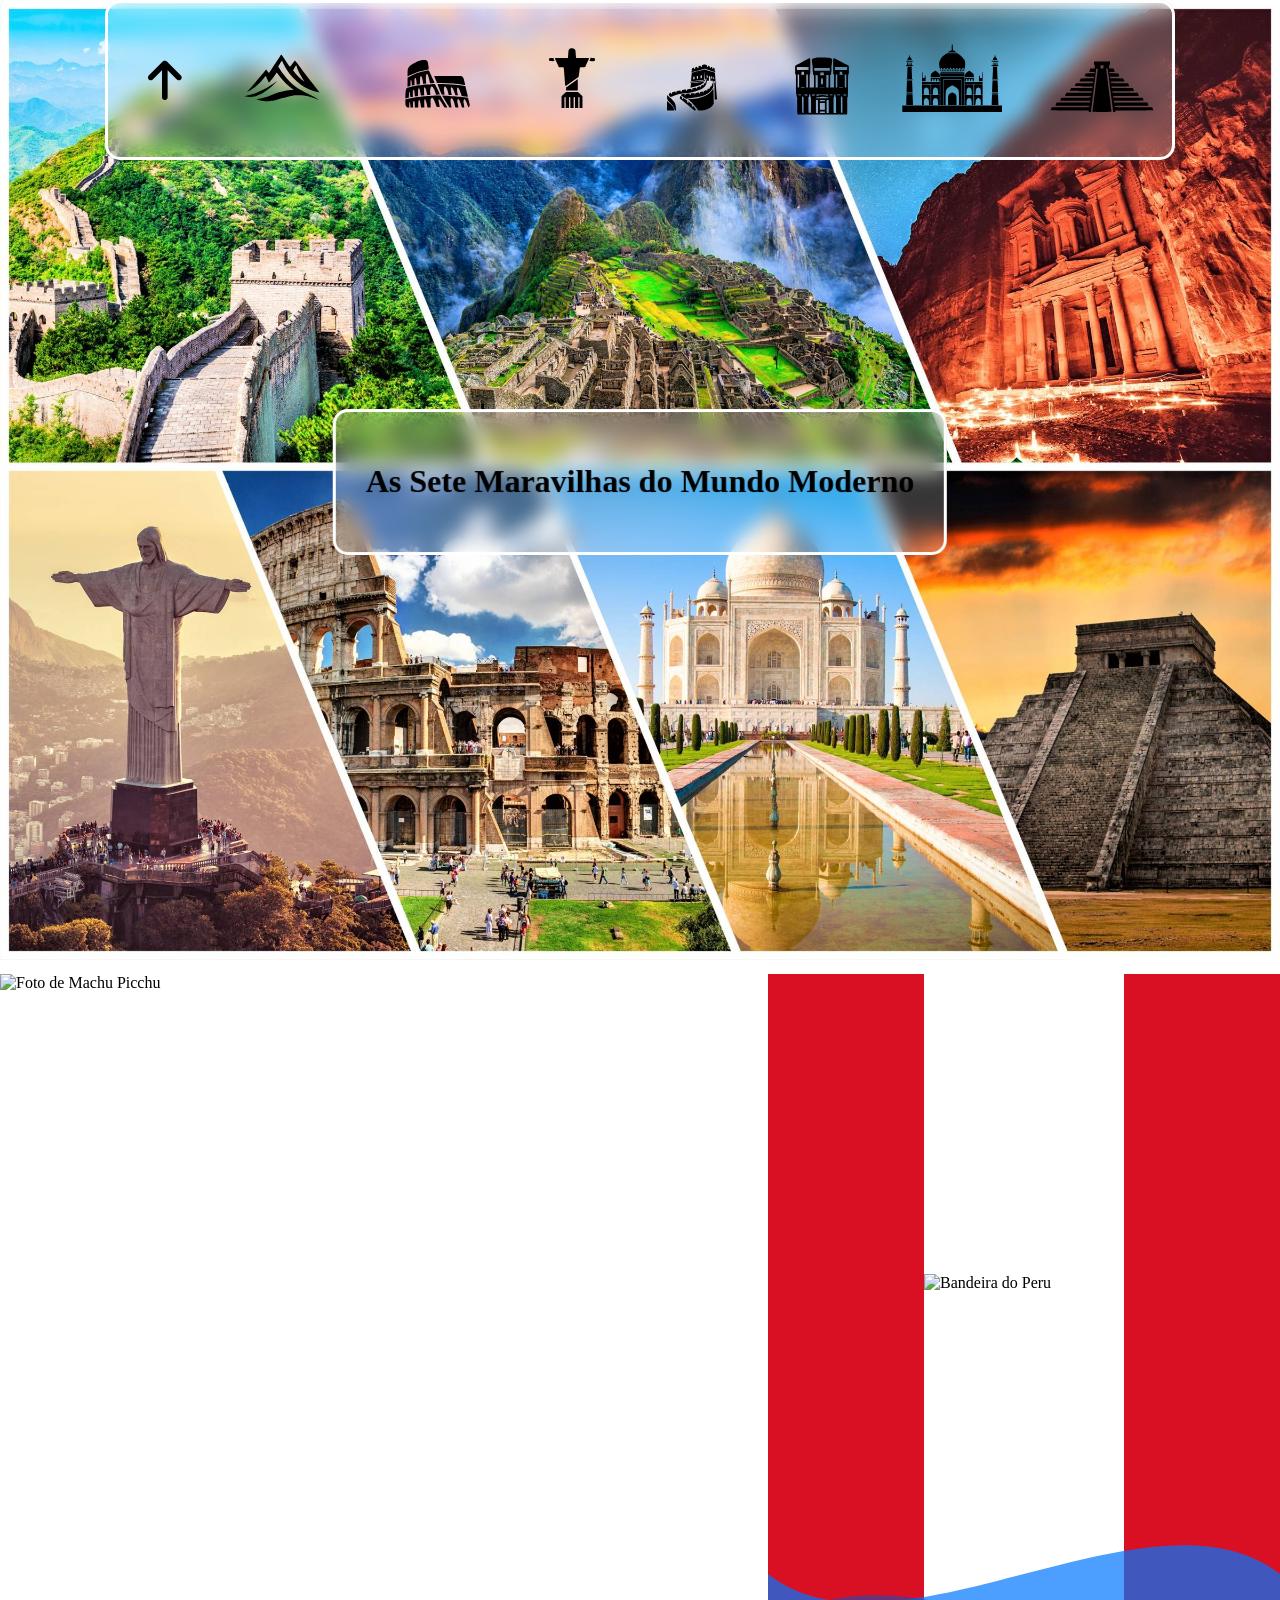
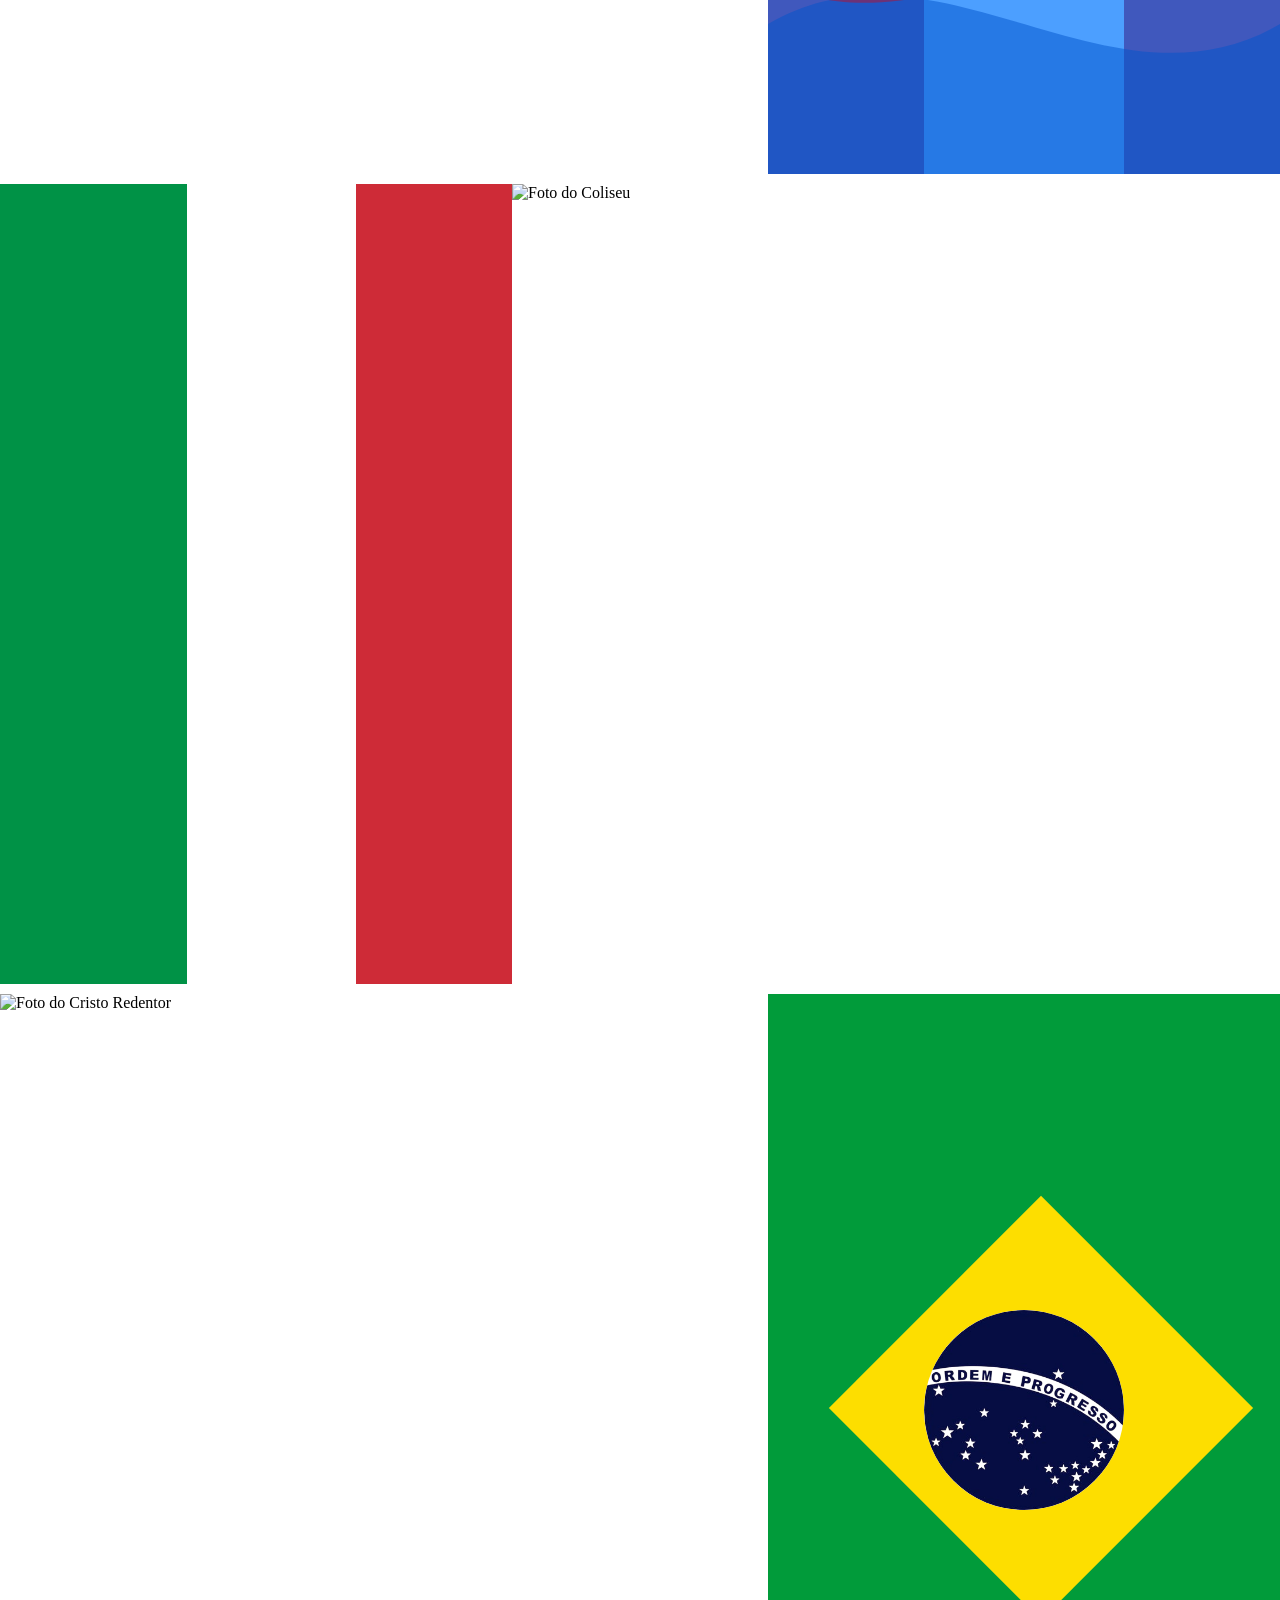
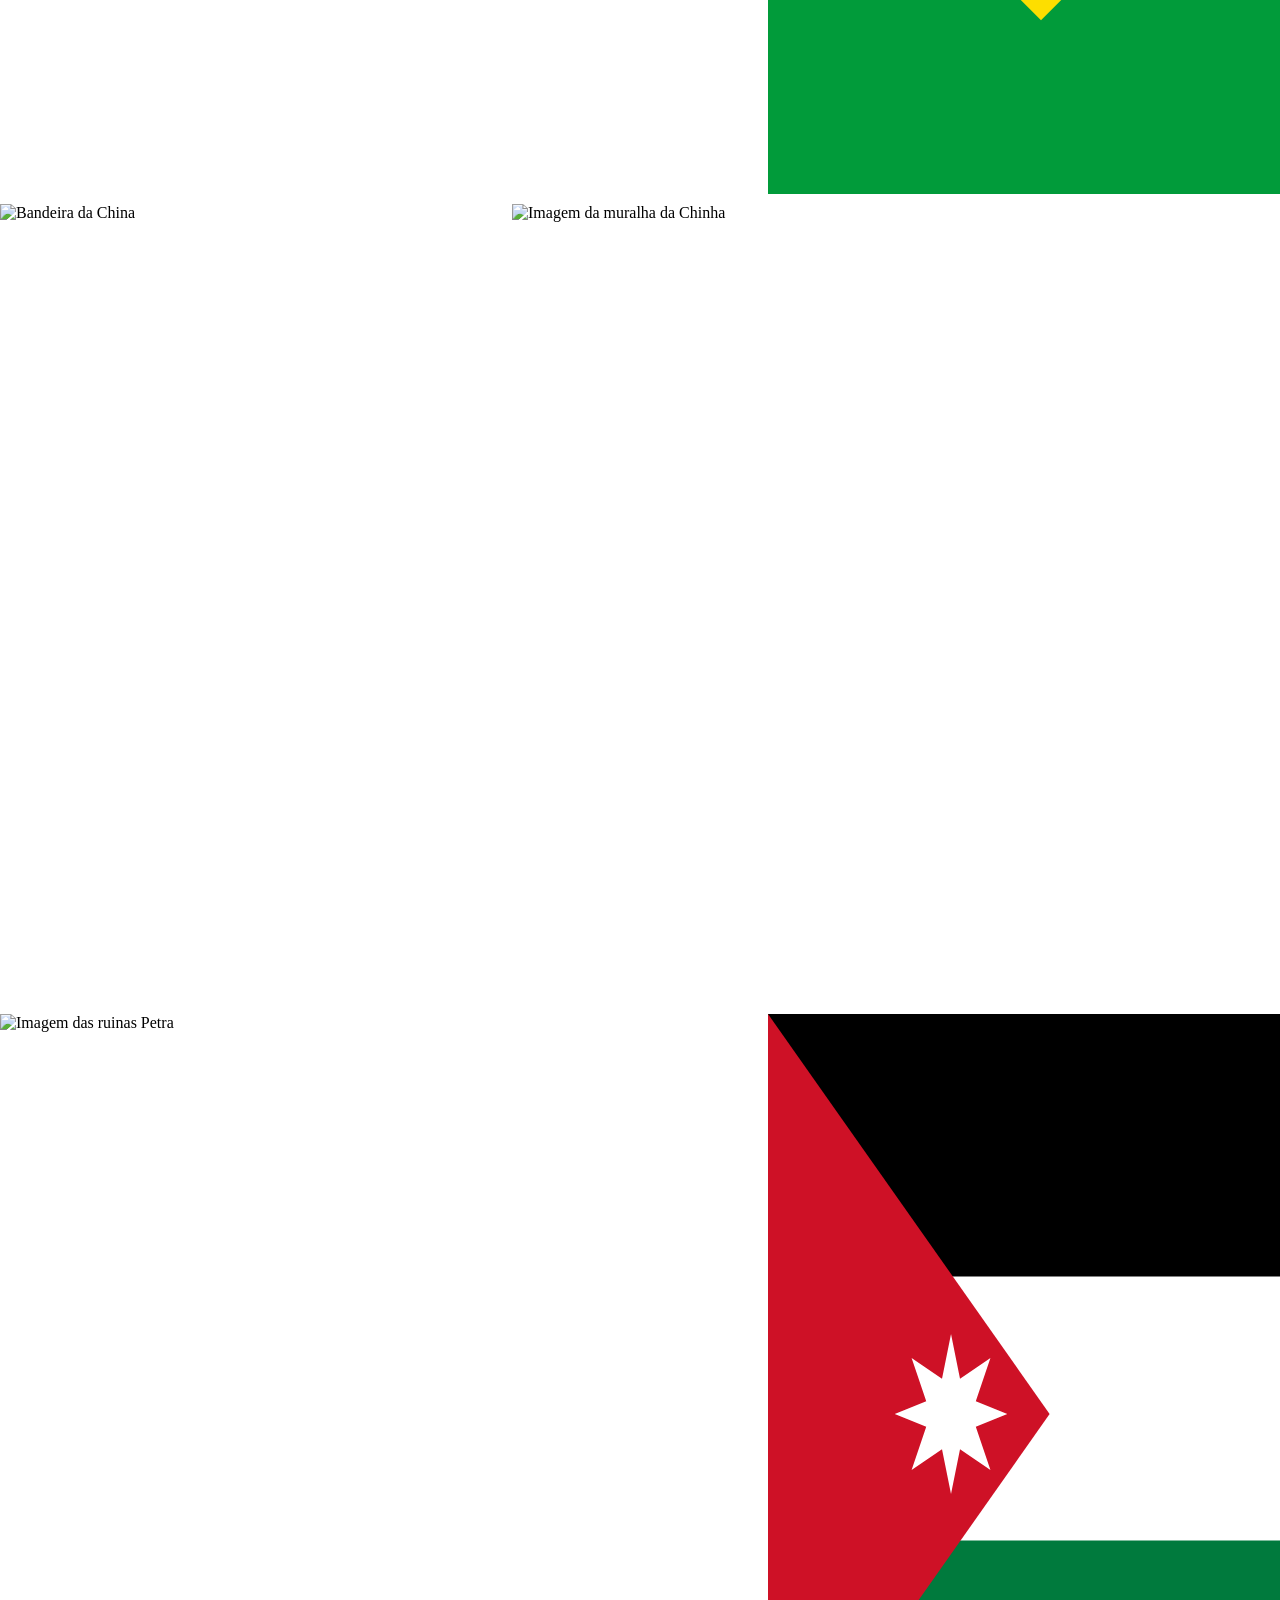
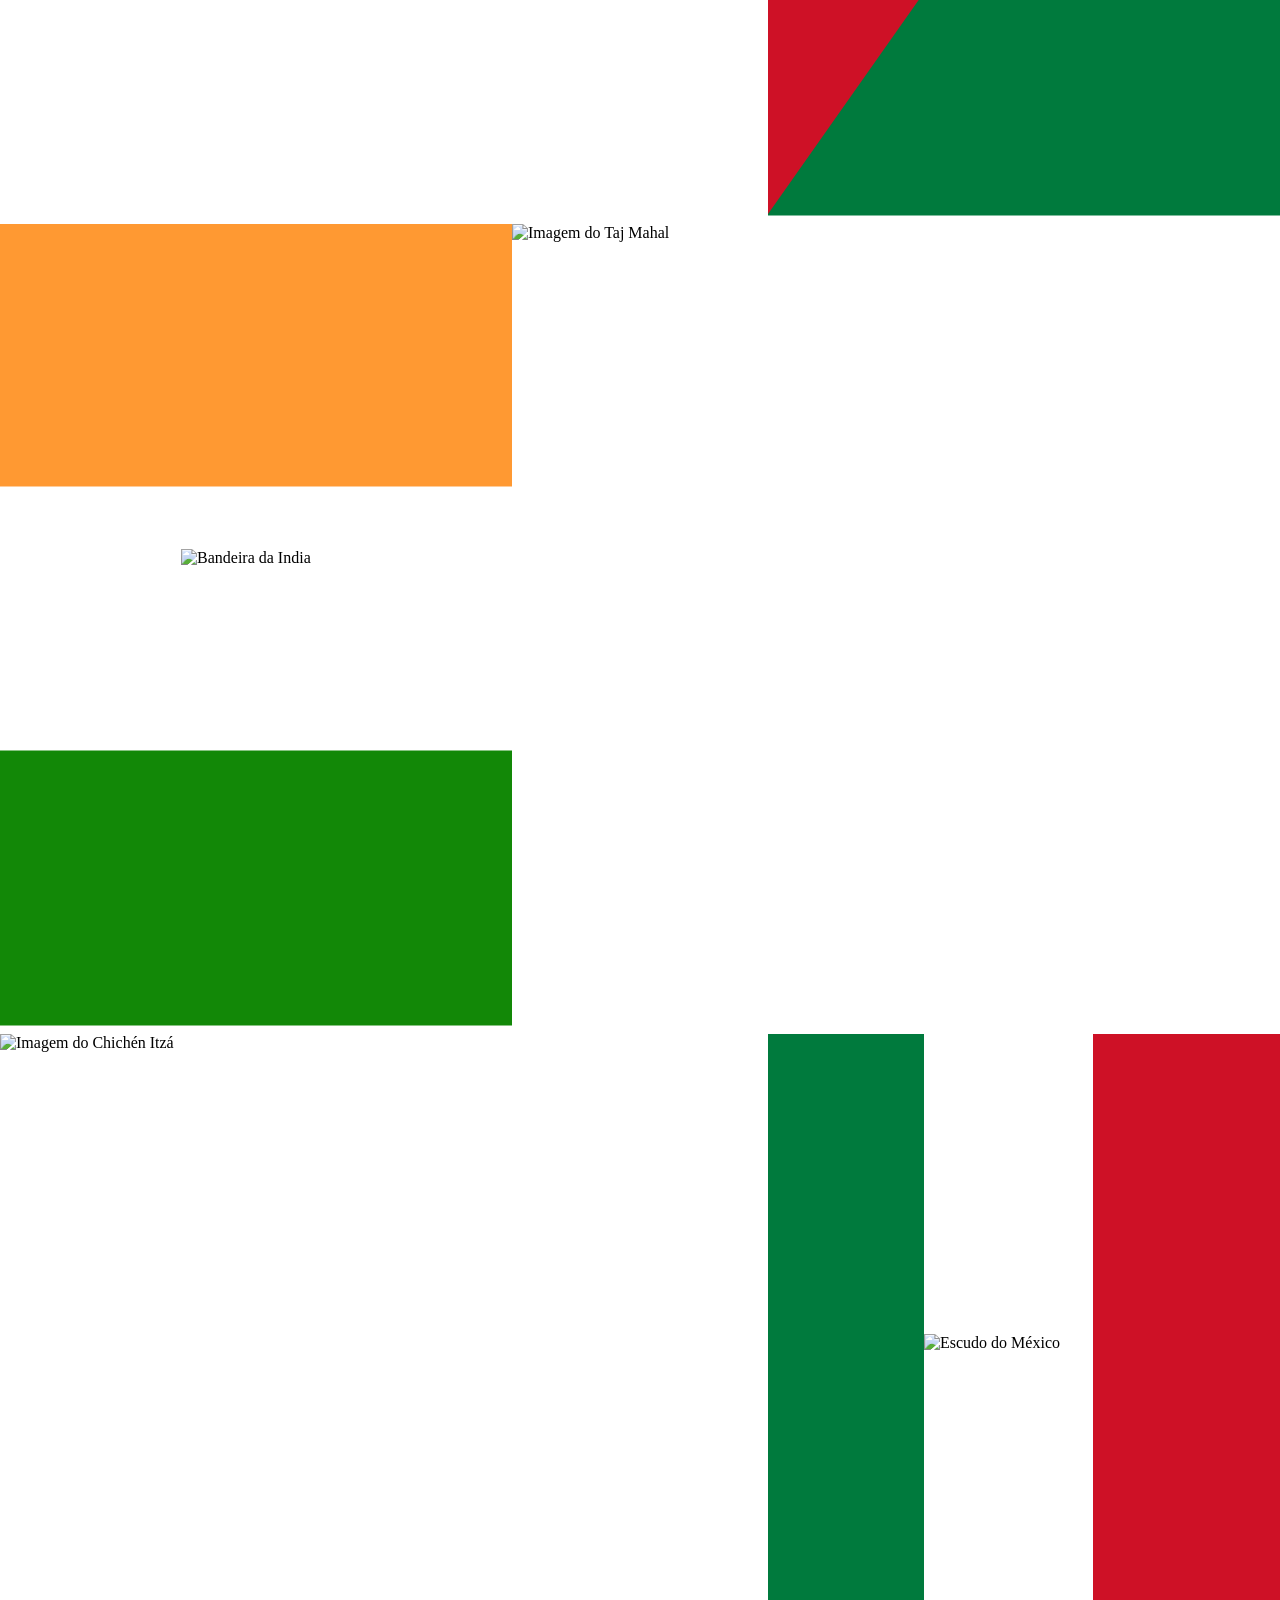
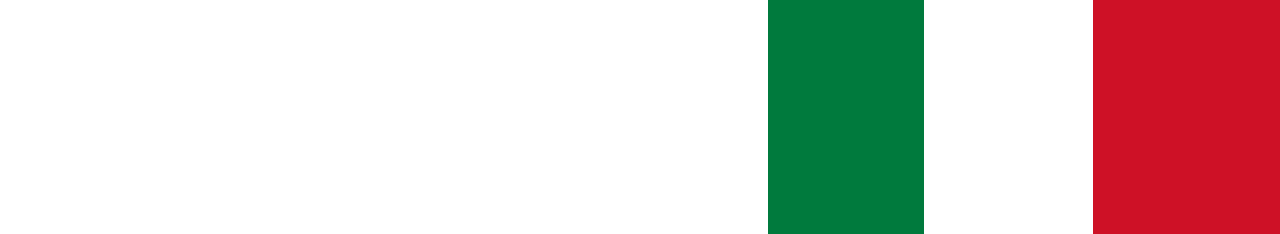
==== index.html @ 85bedee8 "atualização 12/05" ====
<!doctype html>
<html lang="PT-BR">
  <head>
    <meta charset="UTF-8" />
    <meta name="viewport" content="width=device-width, initial-scale=1.0" />
    <link rel="stylesheet" href="style.css" />
    <script src="script.js" defer></script>
    <link
      rel="stylesheet"
      href="https://cdnjs.cloudflare.com/ajax/libs/font-awesome/6.5.0/css/all.min.css"
    />
    <link rel="icon" href="img/icone.png" />
    <title>Guia Turistico</title>
  </head>
  <body>
    <header class="cabecario seguir">
      <i class="fa-solid fa-arrow-up seta"></i>

      <section class="icone" id="montanha">
        <svg
          version="1.0"
          xmlns="http://www.w3.org/2000/svg"
          width="100px"
          height="100px"
          viewBox="0 0 500.000000 500.000000"
          preserveAspectRatio="none"
        >
          <g
            transform="translate(0.000000,500.000000) scale(0.100000,-0.100000)"
          >
            <path
              d="M2403 3592 c-59 -89 -346 -526 -469 -714 -46 -71 -87 -128 -92 -128
              -4 0 -36 38 -70 84 l-63 85 -33 -37 c-18 -20 -93 -109 -166 -197 -239 -289
              -433 -517 -584 -690 -82 -93 -156 -179 -165 -189 -21 -26 117 50 234 127 217
              144 426 340 615 578 l80 101 10 -29 c29 -81 137 -308 147 -308 14 0 117 126
              280 343 l115 153 87 -118 c201 -272 455 -530 681 -694 l75 -54 -130 -8 c-293
              -17 -580 -89 -975 -244 -322 -127 -517 -184 -679 -199 -39 -4 -71 -10 -71 -13
              0 -8 82 -34 185 -60 136 -34 248 -44 420 -38 216 8 301 26 700 151 171 54 337
              97 475 123 149 27 484 25 653 -5 194 -35 401 -97 578 -172 39 -17 74 -29 76
              -27 5 5 -142 103 -237 158 -41 23 -158 83 -260 131 -514 246 -680 358 -960
              644 -193 198 -354 405 -494 637 l-57 93 86 140 c47 76 90 143 94 147 4 4 20
              -20 36 -55 81 -185 148 -305 244 -443 382 -550 885 -912 1490 -1070 51 -14 99
              -25 107 -25 8 0 -39 67 -103 149 -295 373 -642 829 -1018 1338 -49 67 -92 120
              -96 117 -4 -2 -62 -74 -129 -159 -122 -155 -122 -155 -139 -133 -10 13 -96
              136 -191 273 -208 299 -219 315 -228 315 -4 0 -30 -35 -59 -78z m831 -519 c54
              -191 161 -400 375 -733 l16 -25 -30 19 c-132 83 -385 333 -510 504 l-31 44 75
              128 c42 71 78 129 81 129 3 1 14 -29 24 -66z"
            />
            <path
              d="M2170 2288 c-71 -53 -333 -221 -448 -287 -100 -58 -355 -182 -465
              -226 -222 -90 -361 -130 -602 -171 l-40 -7 75 -19 c41 -10 113 -21 160 -24
                358 -27 809 204 1265 648 71 69 128 128 125 131 -3 2 -34 -18 -70 -45z"
            />
          </g>
        </svg>
      </section>

      <section class="icone" id="coliseu">
        <svg
          version="1.0"
          xmlns="http://www.w3.org/2000/svg"
          width="130px"
          height="130px"
          viewBox="0 0 662.000000 377.000000"
          preserveAspectRatio="xMidYMid meet"
        >
          <g
            transform="translate(0.000000,377.000000) scale(0.100000,-0.100000)"
          >
            <path
              d="M2605 3207 c-133 -13 -242 -49 -412 -134 -62 -31 -113 -60 -113 -64
          0 -5 -6 -9 -12 -9 -25 -1 -162 -116 -194 -162 -50 -70 -64 -142 -64 -317 0
          -83 3 -151 6 -151 7 0 113 58 129 70 27 20 356 157 393 163 9 1 55 15 102 29
          100 31 301 75 382 83 52 6 59 9 65 33 8 34 -34 337 -52 371 -22 43 -68 79
          -110 88 -22 5 -76 5 -120 0z"
            />
            <path
              d="M2780 2658 c-328 -54 -697 -186 -927 -331 l-43 -27 0 -183 c0 -100
          -3 -199 -6 -219 -6 -34 -4 -38 15 -38 12 0 48 7 81 17 l59 16 0 121 c0 117 11
          183 30 172 14 -9 32 -94 38 -184 4 -59 10 -85 20 -89 8 -3 39 0 68 6 l53 12
          -4 132 c-6 155 8 230 44 235 17 3 23 -4 32 -39 19 -71 30 -151 30 -227 l0 -73
          83 7 c45 3 83 8 85 9 1 1 4 74 6 161 3 149 13 219 36 254 29 46 93 -124 110
          -293 5 -49 11 -91 14 -94 2 -3 39 -2 81 2 l77 8 -9 91 c-18 203 -2 386 35 386
          13 0 52 -35 52 -47 0 -5 9 -27 19 -49 23 -47 71 -229 72 -271 0 -15 6 -44 12
          -63 10 -28 17 -35 37 -34 14 1 62 2 108 3 117 1 117 -14 -2 232 -31 63 -56
          118 -56 122 0 3 -20 48 -44 99 -24 51 -53 114 -64 141 -23 53 -29 54 -142 35z"
            />
            <path
              d="M3175 2368 c4 -18 18 -54 31 -80 13 -26 24 -52 24 -57 0 -6 12 -36
          27 -68 15 -32 27 -60 28 -63 0 -3 4 -17 8 -31 l7 -27 222 -6 c443 -12 811 -40
          1090 -82 53 -7 104 -14 113 -14 20 0 19 30 -5 115 -11 39 -25 97 -30 129 -14
          87 -52 156 -104 189 l-43 27 -687 0 -688 0 7 -32z"
            />
            <path
              d="M3050 1980 c-58 -5 -179 -13 -270 -19 -91 -6 -190 -15 -220 -20 -30
          -5 -98 -14 -150 -21 -129 -15 -337 -54 -499 -93 -111 -27 -136 -36 -151 -57
          -37 -51 -52 -138 -57 -327 l-5 -183 23 0 c13 0 53 8 89 18 l65 19 6 129 c6
          127 13 164 30 164 11 0 16 -27 24 -115 13 -157 12 -155 55 -155 22 0 50 4 65
          10 l25 10 -1 150 c0 123 2 156 15 176 9 13 20 24 25 24 22 0 44 -79 54 -201
          l11 -129 31 1 c16 0 52 4 79 7 l50 7 1 165 c0 131 4 173 18 203 14 33 19 37
          35 28 22 -12 69 -184 79 -288 8 -90 12 -93 106 -81 l78 11 -5 36 c-3 20 -6 74
          -7 121 -3 162 1 216 16 236 15 18 16 18 40 -11 13 -16 29 -52 36 -80 6 -27 16
          -58 20 -67 5 -9 19 -63 30 -120 11 -57 22 -104 24 -106 2 -2 37 -1 78 3 l74 7
          -5 106 c-6 139 12 262 43 297 31 33 50 32 85 -7 25 -28 90 -144 90 -162 0 -4
          11 -32 25 -62 14 -30 25 -61 25 -69 0 -8 7 -33 16 -55 l16 -40 68 0 c37 0 81
          3 97 6 l30 6 -14 40 c-7 22 -47 110 -89 196 -155 324 -143 302 -172 300 -15 0
          -74 -4 -132 -8z"
            />
            <path
              d="M3340 1972 c0 -12 11 -45 23 -74 13 -29 29 -66 34 -83 50 -141 142
          -356 158 -368 6 -4 39 -6 75 -5 l65 3 -3 35 c-2 19 -10 67 -18 107 -27 137
          -11 273 33 273 31 0 71 -41 100 -102 30 -62 77 -217 88 -290 l6 -36 72 -4 c40
          -2 76 -1 81 3 5 4 3 22 -3 41 -7 18 -19 88 -27 156 -17 149 -13 192 22 192 22
          0 64 -49 86 -100 11 -25 28 -63 38 -85 10 -22 32 -80 49 -130 l30 -90 58 -7
          c31 -4 60 -4 64 0 4 4 -2 41 -13 82 -27 104 -31 298 -6 314 15 9 23 5 46 -23
          39 -47 101 -192 149 -346 l19 -60 74 -6 c41 -4 102 -12 134 -18 118 -22 118
          -22 87 92 -11 40 -31 126 -46 192 -46 207 -57 244 -74 249 -9 3 -54 10 -101
          16 -47 6 -116 15 -155 20 -292 39 -573 59 -907 67 -238 6 -238 6 -238 -15z"
            />
            <path
              d="M3125 1389 c-104 -4 -247 -13 -317 -19 -69 -7 -130 -10 -135 -8 -4 3
          -48 0 -98 -7 -49 -6 -148 -19 -220 -29 -144 -19 -356 -55 -510 -87 -55 -12
          -110 -23 -122 -25 -23 -4 -23 -7 -23 -145 0 -120 3 -147 21 -189 24 -57 75
          -90 138 -90 l39 0 -1 103 c-1 103 8 177 21 177 12 0 33 -101 39 -192 l6 -88
          63 0 63 0 0 130 c-1 150 11 203 44 198 31 -4 45 -68 46 -210 l1 -118 88 0 87
          0 0 133 c0 184 26 280 63 235 19 -24 53 -153 63 -238 15 -141 7 -130 103 -130
          l83 0 -5 170 c-3 120 -1 183 8 215 21 75 36 59 85 -86 19 -57 35 -113 35 -126
          0 -12 7 -56 17 -98 l16 -75 81 0 81 0 0 207 c0 202 1 209 24 251 41 70 78 54
          140 -61 17 -31 31 -62 31 -67 0 -5 11 -33 24 -62 13 -29 37 -93 53 -143 l30
          -90 74 -7 c41 -4 77 -3 81 0 8 8 1 56 -31 202 -26 119 -28 205 -6 192 25 -13
          118 -144 208 -289 l82 -133 72 0 c80 0 82 3 39 65 -29 41 -64 105 -77 138 -6
          15 -15 27 -19 27 -5 0 -12 9 -15 20 -3 11 -42 79 -86 151 -43 72 -79 134 -79
          137 0 3 -10 21 -22 39 l-23 33 -85 -2 c-47 0 -170 -5 -275 -9z"
            />
            <path
              d="M3587 1382 c4 -9 28 -51 53 -92 25 -41 49 -82 53 -90 9 -17 32 -55
          100 -165 26 -43 47 -80 47 -82 0 -2 11 -19 25 -37 14 -18 25 -36 25 -40 0 -3
          12 -24 26 -46 26 -39 29 -40 81 -40 53 0 55 1 49 23 -3 12 -11 51 -16 87 -5
          36 -14 92 -20 125 -14 82 -12 175 3 205 21 41 59 38 89 -7 47 -68 96 -205 123
          -343 17 -88 14 -85 98 -88 l76 -3 -5 38 c-3 21 -12 65 -19 98 -60 261 -21 389
          70 233 19 -32 38 -71 42 -86 3 -15 17 -51 30 -80 13 -29 23 -60 23 -69 0 -10
          10 -43 22 -75 l23 -58 57 0 58 0 -6 48 c-3 26 -12 85 -20 131 -18 107 -18 163
          0 206 18 42 29 43 62 8 28 -31 98 -172 108 -220 4 -18 16 -50 27 -72 10 -22
          19 -49 19 -60 0 -33 19 -34 50 -3 52 52 52 51 -22 357 -11 44 -24 85 -29 91
          -10 12 -51 20 -189 34 -47 5 -131 16 -187 24 -94 14 -542 47 -820 60 -103 5
          -112 4 -106 -12z"
            />
          </g>
        </svg>
      </section>

      <section class="icone" id="redentor">
        <svg
          version="1.0"
          xmlns="http://www.w3.org/2000/svg"
          width="60px"
          height="60px"
          viewBox="0 0 484.000000 516.000000"
          preserveAspectRatio="xMidYMid meet"
        >
          <g
            transform="translate(0.000000,516.000000) scale(0.100000,-0.100000)"
          >
            <path
              d="M2300 5134 c-93 -33 -160 -111 -179 -208 -6 -28 -17 -168 -26 -311
          -9 -142 -18 -269 -21 -282 l-6 -23 -538 0 c-296 0 -545 -3 -554 -6 -27 -10
          -18 -67 25 -161 23 -48 52 -113 66 -143 14 -30 45 -97 69 -149 24 -51 44 -95
          44 -96 0 -3 51 -118 82 -185 7 -14 21 -35 32 -47 19 -22 25 -23 198 -23 100 0
          188 -4 198 -10 21 -11 24 -26 45 -295 8 -99 19 -232 24 -295 10 -108 16 -191
          57 -720 19 -248 19 -248 48 -261 31 -14 31 -14 295 171 122 85 355 249 519
          363 163 115 300 212 304 216 7 6 34 185 78 516 30 233 40 282 59 298 13 12 57
          16 212 19 213 3 218 5 243 62 7 17 21 47 29 66 13 31 79 174 167 365 15 33 37
          83 50 110 12 28 31 68 41 89 25 52 25 92 0 106 -13 6 -205 10 -555 10 -500 0
          -535 1 -540 18 -3 9 -10 94 -16 187 -21 344 -29 425 -52 469 -59 117 -124 157
          -263 163 -65 2 -102 -1 -135 -13z"
            />
            <path
              d="M524 4303 c-30 -6 -69 -51 -84 -95 -20 -66 20 -143 87 -169 27 -10
          393 -13 393 -2 0 3 -11 29 -24 57 -46 98 -56 129 -56 172 l0 44 -147 -1 c-82
          -1 -158 -4 -169 -6z"
            />
            <path
              d="M4000 4267 c0 -41 -19 -100 -61 -187 -10 -19 -15 -38 -12 -42 2 -5
          83 -8 178 -8 228 0 260 12 293 107 14 43 -2 104 -40 140 l-29 28 -165 3 -164
          3 0 -44z"
            />
            <path
              d="M2783 2382 c-141 -100 -338 -238 -688 -482 -66 -46 -132 -88 -146
          -93 -26 -10 -27 -13 -34 -128 -4 -65 -4 -132 0 -148 l6 -30 487 -3 c268 -2
          493 -1 500 1 9 2 12 108 12 487 0 266 -3 484 -7 483 -5 0 -63 -39 -130 -87z"
            />
            <path
              d="M1865 1334 c-27 -26 -70 -65 -95 -87 -25 -23 -91 -84 -147 -136
          l-103 -95 0 -508 0 -508 125 0 125 0 0 448 c0 389 2 450 16 470 18 27 55 29
          77 4 15 -17 17 -64 17 -470 l0 -452 140 0 140 0 0 448 0 449 23 21 c29 27 51
          28 77 2 19 -19 20 -33 20 -470 l0 -450 140 0 140 0 0 450 c0 437 1 451 20 470
          26 26 52 25 78 -3 22 -23 22 -25 22 -470 l0 -447 140 0 140 0 0 453 c0 427 1
          455 18 470 23 21 41 21 70 1 l22 -15 0 -455 0 -454 125 0 125 0 0 509 0 508
          -82 74 c-45 41 -109 99 -142 130 -34 31 -86 80 -116 108 l-55 50 -505 1 -505
          0 -50 -46z"
            />
          </g>
        </svg>
      </section>

      <section class="icone" id="muralha">
        <svg
          version="1.0"
          xmlns="http://www.w3.org/2000/svg"
          width="100px"
          height="100px"
          viewBox="0 0 589.000000 423.000000"
          preserveAspectRatio="xMidYMid meet"
        >
          <g
            transform="translate(0.000000,423.000000) scale(0.100000,-0.100000)"
          >
            <path
              d="M3600 2896 l-65 -23 -3 -46 c-3 -41 -6 -47 -34 -56 -17 -6 -33 -11
        -34 -11 -2 0 -4 18 -4 40 0 35 -3 40 -22 39 -13 0 -43 -8 -68 -17 -42 -17 -45
        -20 -42 -52 3 -43 -5 -56 -41 -65 -27 -7 -31 -3 -28 35 0 8 -3 21 -8 29 -8 12
        -17 11 -63 -5 -52 -19 -53 -20 -56 -61 -3 -36 -7 -43 -33 -52 -27 -9 -29 -8
        -30 15 -3 57 -7 60 -67 40 -56 -19 -62 -28 -62 -94 0 -71 -11 -122 -26 -122
        -17 0 -29 -19 -18 -30 5 -5 91 13 199 41 105 28 283 74 396 104 l206 54 309
        -99 c170 -55 312 -100 317 -100 15 0 6 29 -12 35 -14 4 -20 19 -25 67 -3 33
        -6 76 -6 93 0 29 -5 35 -40 49 -22 9 -43 16 -45 16 -3 0 -5 -16 -5 -35 0 -35
        -5 -40 -34 -29 -11 4 -16 19 -16 46 0 35 -3 40 -35 54 -49 20 -55 18 -55 -21
        0 -37 -9 -42 -41 -25 -14 8 -19 21 -19 50 0 41 -15 55 -77 74 -21 7 -23 4 -23
        -34 0 -39 -2 -42 -22 -36 -13 3 -26 6 -30 6 -5 0 -8 20 -8 44 0 51 -6 57 -80
        85 -66 25 -68 25 -150 -3z"
            />
            <path
              d="M3307 2525 c-203 -51 -371 -95 -373 -98 -7 -6 -45 -499 -40 -504 3
        -3 237 24 678 78 l96 12 6 66 c3 36 9 147 13 246 l7 180 7 -105 c4 -58 8 -152
        9 -210 4 -139 9 -180 25 -180 14 0 25 22 25 51 0 13 7 19 21 19 20 0 21 -4 15
        -46 -3 -25 -18 -73 -32 -107 -15 -34 -29 -81 -31 -104 -5 -44 -23 -60 -23 -21
        0 20 -4 18 -39 -16 -29 -28 -41 -49 -43 -74 -4 -42 -28 -57 -28 -17 0 15 -3
        25 -7 23 -5 -2 -34 -18 -65 -36 -52 -30 -58 -37 -58 -67 0 -21 -6 -35 -16 -39
        -23 -9 -24 -8 -24 25 0 24 -3 30 -16 25 -9 -3 -49 -16 -90 -29 l-74 -22 0 -36
        c0 -24 -5 -39 -16 -43 -32 -12 -43 -6 -46 27 l-3 33 -107 -25 -108 -24 0 -39
        c0 -24 -5 -38 -12 -38 -7 0 -23 -3 -35 -6 -21 -6 -23 -3 -23 31 0 33 -2 37
        -22 32 -13 -3 -59 -11 -103 -18 -101 -15 -113 -22 -117 -61 -3 -27 -8 -33 -35
        -39 -32 -6 -33 -5 -33 26 0 17 -2 34 -5 37 -5 4 -41 -1 -202 -27 -30 -5 -33
        -9 -33 -41 0 -36 -7 -42 -50 -46 -22 -3 -26 2 -30 33 l-5 35 -110 -21 -110
        -21 -5 -39 c-4 -35 -9 -40 -32 -43 -26 -3 -28 -1 -28 33 0 40 13 40 -125 2
        l-80 -23 -3 -42 c-3 -35 -8 -45 -28 -52 -35 -14 -34 -14 -34 25 0 38 -14 44
        -53 24 -44 -23 -77 -62 -77 -92 0 -38 31 -88 75 -122 l35 -26 33 19 c48 29
        196 86 329 126 185 56 305 77 498 86 193 9 300 29 565 105 262 76 367 120 481
        201 134 95 224 256 224 399 l0 35 60 0 60 0 0 113 c0 120 12 162 45 162 33 0
        45 -42 45 -162 l0 -113 70 0 70 0 0 -59 c0 -33 5 -63 10 -66 6 -3 9 -23 9 -43
        -1 -23 -3 -29 -6 -14 -2 12 -9 22 -14 22 -14 0 -60 -98 -49 -105 13 -8 13 -72
        0 -80 -6 -4 -10 7 -10 25 0 18 -4 30 -9 28 -16 -6 -111 -127 -103 -132 11 -6
        2 -76 -9 -76 -5 0 -9 14 -9 30 0 38 -10 38 -65 -5 -25 -19 -52 -38 -60 -42 -7
        -5 -15 -28 -17 -52 -4 -55 -28 -69 -28 -17 0 20 -1 36 -3 36 -1 0 -38 -16 -82
        -35 l-80 -34 -5 -43 c-6 -55 -34 -60 -38 -7 l-3 35 -94 -24 -94 -25 -3 -41
        c-2 -34 -7 -42 -25 -44 -21 -3 -23 1 -23 38 0 35 -3 41 -17 36 -10 -2 -54 -10
        -98 -17 -44 -6 -84 -16 -90 -21 -5 -5 -10 -23 -10 -41 0 -26 -5 -33 -22 -35
        -20 -3 -23 1 -23 32 l0 36 -47 -1 c-27 -1 -77 -4 -113 -8 l-65 -6 -5 -45 c-4
        -40 -8 -45 -32 -48 -27 -3 -28 -2 -28 43 l0 46 -42 -5 c-24 -3 -78 -8 -120
        -11 l-77 -7 -3 -41 c-3 -37 -6 -42 -30 -45 -27 -3 -28 -1 -28 39 l0 42 -69 -6
        c-117 -10 -176 -47 -135 -87 10 -9 78 -55 149 -100 l130 -83 125 12 c560 53
        998 165 1194 305 78 56 196 180 236 248 56 98 70 163 70 330 l0 150 46 -7 c26
        -3 53 -9 62 -12 17 -7 16 16 -10 355 -10 141 -13 155 -32 163 -45 18 -574 179
        -587 178 -8 0 -180 -43 -382 -94z m553 -264 c16 -31 13 -141 -4 -141 -40 0
        -46 11 -46 79 0 37 3 71 7 74 12 13 32 7 43 -12z m-342 -3 c14 -14 17 -148 3
        -148 -5 0 -23 -3 -40 -6 l-31 -6 0 79 c0 44 3 83 7 86 11 11 48 8 61 -5z
        m-218 -112 l0 -74 -35 -4 -35 -4 0 78 c0 62 3 79 17 87 11 6 24 6 35 0 15 -8
        18 -23 18 -83z m828 62 c15 -15 16 -124 2 -133 -6 -3 -19 -3 -30 0 -34 11 -25
        145 10 145 3 0 11 -5 18 -12z m-1046 -25 c16 -19 25 -128 11 -136 -5 -3 -23
        -8 -40 -12 l-33 -7 0 70 c0 51 4 75 16 86 20 20 27 20 46 -1z m1166 -70 c3
        -68 2 -71 -18 -66 -17 5 -20 13 -20 67 0 35 3 66 7 70 18 17 28 -7 31 -71z"
            />
            <path
              d="M3285 1940 c-220 -27 -410 -49 -422 -49 -18 -1 -23 -7 -23 -27 0 -24
        2 -25 38 -20 20 3 204 22 407 41 447 42 432 40 440 66 4 11 5 22 3 24 -15 13
        -93 7 -443 -35z"
            />
            <path
              d="M4253 1893 c-9 -22 7 -31 69 -41 60 -9 68 -8 68 15 0 28 -127 52
        -137 26z"
            />
            <path
              d="M3410 1869 c-146 -14 -324 -32 -397 -39 l-131 -12 -7 -97 c-3 -53 -8
        -113 -12 -135 l-5 -38 53 7 c256 32 533 132 683 245 48 36 94 87 84 94 -2 1
        -122 -10 -268 -25z"
            />
            <path
              d="M4263 1643 c4 -103 10 -324 13 -490 l7 -303 69 0 69 0 -5 53 c-4 28
        -15 169 -26 312 -39 498 -47 595 -51 599 -2 2 -22 7 -43 10 l-39 7 6 -188z"
            />
            <path
              d="M4193 1503 c-6 -17 -28 -57 -48 -88 -189 -296 -662 -500 -1250 -540
        -49 -3 -114 -8 -142 -11 l-53 -5 78 -61 c42 -34 138 -122 212 -197 124 -126
        172 -183 289 -344 l42 -57 143 0 c121 0 159 4 240 25 246 64 418 177 492 323
        l29 57 -3 310 c-2 171 -6 380 -10 465 -6 135 -9 151 -19 123z"
            />
            <path
              d="M1483 1073 c-4 -21 -8 -69 -7 -108 1 -116 31 -168 178 -307 163 -155
        219 -239 289 -440 8 -22 55 -24 63 -3 10 24 -14 236 -36 321 -11 43 -35 103
        -53 132 -46 76 -152 188 -279 294 -60 50 -116 104 -124 120 -8 15 -16 28 -19
        28 -2 0 -8 -17 -12 -37z"
            />
            <path
              d="M2240 1007 c0 -36 -5 -68 -12 -75 -16 -16 -13 -19 202 -192 96 -78
        286 -231 422 -341 250 -201 298 -230 298 -179 0 11 7 23 15 26 16 7 -24 71
        -112 178 -65 80 -73 81 -73 10 l0 -57 -25 23 c-23 22 -24 28 -19 90 l6 66 -98
        87 c-54 48 -102 87 -106 87 -4 0 -8 -20 -8 -45 0 -25 -2 -45 -5 -45 -3 0 -19
        10 -35 22 -27 20 -30 27 -30 77 l0 56 -113 73 c-62 39 -116 72 -120 72 -4 0
        -7 -18 -7 -40 0 -44 -5 -47 -38 -24 -17 12 -22 25 -22 63 0 45 -2 49 -47 82
        -77 56 -73 57 -73 -14z"
            />
            <path
              d="M1474 489 l1 -284 213 -3 c175 -2 213 0 218 12 8 22 -48 155 -95 224
        -53 79 -133 159 -209 211 -33 22 -75 59 -95 82 l-35 43 2 -285z"
            />
          </g>
        </svg>
      </section>

      <section class="icone" id="petra">
        <svg
          version="1.0"
          xmlns="http://www.w3.org/2000/svg"
          width="80px"
          height="80px"
          viewBox="0 0 500.000000 500.000000"
          preserveAspectRatio="xMidYMid meet"
        >
          <g
            transform="translate(0.000000,500.000000) scale(0.100000,-0.100000)"
          >
            <path
              d="M2235 4274 c-16 -3 -84 -11 -149 -19 -127 -16 -165 -31 -200 -78 -16
-22 -20 -41 -19 -87 2 -78 32 -308 45 -340 5 -13 9 -105 8 -206 0 -116 3 -185
10 -189 5 -3 10 -40 10 -80 0 -73 1 -75 30 -90 l30 -16 0 -368 c0 -203 -3
-376 -6 -385 -5 -13 -27 -16 -135 -16 l-129 0 0 408 c0 396 1 409 20 427 19
18 20 31 20 487 0 304 -4 476 -10 489 -17 31 -56 23 -174 -40 -61 -32 -194
-102 -296 -156 -432 -227 -456 -241 -464 -261 -3 -9 -6 -121 -6 -249 l0 -233
25 -30 25 -30 1 -518 c1 -558 6 -705 27 -712 8 -2 12 -26 12 -71 0 -55 4 -71
20 -86 20 -18 20 -31 20 -545 0 -498 1 -528 18 -543 17 -16 139 -17 1555 -17
1509 0 1536 0 1547 19 6 13 10 200 10 539 0 507 0 520 20 533 19 14 20 30 26
709 5 528 9 697 19 705 31 26 35 56 35 279 0 123 -4 235 -9 248 -9 24 -8 23
-576 313 -159 81 -294 152 -300 156 -16 15 -67 10 -81 -8 -11 -14 -13 -113
-14 -490 l0 -472 25 -19 25 -20 -2 -404 -3 -403 -115 0 -115 0 -3 388 -2 387
24 9 c30 12 36 29 36 106 0 35 5 67 11 70 7 5 10 69 8 189 -1 101 1 188 5 194
9 15 46 295 46 350 0 141 -107 172 -600 177 -151 2 -288 1 -305 -1z m-575
-684 l0 -90 -365 0 -365 0 0 90 0 90 365 0 365 0 0 -90z m2410 0 l0 -90 -380
0 -380 0 0 90 0 90 380 0 380 0 0 -90z m-1082 -52 l-3 -83 -482 -3 -483 -2 0
85 0 85 485 0 486 0 -3 -82z m-1618 -205 c0 -75 8 -101 31 -108 48 -16 10 -25
-101 -25 -90 0 -120 3 -120 13 0 7 9 18 20 25 17 10 20 23 20 75 0 35 3 67 7
70 3 4 37 7 75 7 l68 0 0 -57z m2390 -3 c0 -52 4 -65 25 -86 14 -14 25 -29 25
-34 0 -6 -53 -10 -127 -10 l-128 0 28 25 c24 23 27 32 27 95 l0 70 75 0 75 0
0 -60z m-1150 -54 c0 -59 2 -66 28 -85 l27 -20 -160 0 c-124 0 -156 2 -140 11
31 17 35 28 35 96 l0 62 105 0 105 0 0 -64z m-1540 -466 l0 -410 -45 0 -45 0
0 410 0 410 45 0 45 0 0 -410z m545 0 l0 -405 -45 0 -45 0 -3 395 c-1 217 0
401 3 408 3 9 19 12 47 10 l43 -3 0 -405z m1840 0 l0 -405 -47 -3 -48 -3 0
411 0 411 48 -3 47 -3 0 -405z m565 -1 l0 -410 -47 3 -48 3 -3 408 -2 407 50
0 50 0 0 -411z m-1785 -19 l0 -385 -65 0 -65 0 -3 388 -2 388 67 -3 68 -3 0
-385z m673 3 l-3 -388 -67 -3 -68 -3 0 391 0 390 70 0 70 0 -2 -387z m-358
178 c6 -11 10 -90 10 -185 l0 -166 -25 -16 c-33 -21 -71 -7 -86 33 -16 42 -8
316 10 336 19 24 78 22 91 -2z m-1132 -553 c-3 -9 -39 -14 -121 -16 -100 -2
-117 0 -117 13 0 13 19 15 121 15 92 0 120 -3 117 -12z m2392 -3 c0 -13 -18
-15 -122 -13 -86 2 -123 7 -126 16 -3 9 26 12 122 12 106 0 126 -2 126 -15z
m-1150 -5 c0 -6 -58 -10 -155 -10 -97 0 -155 4 -155 10 0 6 58 10 155 10 97 0
155 -4 155 -10z m-1470 -465 c0 -25 -1 -25 -85 -25 -84 0 -85 0 -85 25 0 25 1
25 85 25 84 0 85 0 85 -25z m143 -136 c16 -9 17 -44 17 -500 l0 -490 -47 3
-48 3 -3 489 -2 489 25 23 c21 19 25 33 27 86 l1 63 6 -78 c5 -60 10 -81 24
-88z m255 129 l-3 -33 -85 0 -85 0 -3 33 -3 32 91 0 91 0 -3 -32z m182 -37 c0
-58 3 -72 20 -84 18 -13 20 -30 26 -318 4 -167 3 -389 -1 -492 l-7 -188 -77 3
-76 3 -3 485 -2 485 22 17 c18 13 23 28 26 87 l4 71 34 0 34 0 0 -69z m280 34
l0 -35 -85 0 -85 0 0 35 0 35 85 0 85 0 0 -35z m830 -6 l0 -41 -47 6 c-67 9
-169 25 -226 37 -27 5 -66 9 -87 9 -21 0 -60 -4 -87 -9 -57 -12 -159 -28 -225
-37 l-48 -6 0 41 0 41 360 0 360 0 0 -41z m280 16 c0 -25 -1 -25 -85 -25 -84
0 -85 0 -85 25 0 25 1 25 85 25 84 0 85 0 85 -25z m180 -43 c0 -56 3 -69 20
-80 20 -12 20 -23 20 -507 l0 -495 -74 0 -74 0 -7 127 c-4 70 -5 290 -3 489 5
351 6 363 27 390 16 20 21 41 21 85 l0 59 35 0 35 0 0 -68z m280 43 c0 -25 -1
-25 -84 -25 -85 0 -103 7 -92 35 4 12 25 15 91 15 84 0 85 0 85 -25z m398 -7
l-3 -33 -85 0 -85 0 -3 33 -3 32 91 0 91 0 -3 -32z m-257 -128 c19 -11 19 -22
17 -498 l-3 -487 -45 0 -45 0 -3 489 -2 489 25 23 c21 19 25 33 27 81 2 55 2
54 5 -14 3 -60 7 -75 24 -83z m-1154 11 c26 -5 98 -17 158 -26 152 -23 155
-24 155 -40 0 -13 -53 -15 -400 -15 -347 0 -400 2 -400 15 0 16 2 17 155 40
61 9 128 20 150 25 56 11 126 12 182 1z m-357 -596 l0 -405 -65 0 -65 0 0 405
0 405 65 0 65 0 0 -405z m430 360 l0 -45 -154 0 c-152 0 -154 0 -160 23 -3 12
-3 33 1 45 5 22 9 22 159 22 l154 0 0 -45z m240 -360 l0 -405 -65 0 -65 0 0
405 0 405 65 0 65 0 0 -405z m-240 -5 l0 -211 -156 3 -156 3 0 200 c0 110 0
203 1 208 1 4 71 7 156 7 l155 0 0 -210z m0 -360 l0 -40 -154 0 c-114 0 -155
3 -159 13 -3 9 -2 52 2 65 1 1 71 2 156 2 l155 0 0 -40z"
            />
          </g>
        </svg>
      </section>

      <section class="icone" id="mahal">
        <svg
          version="1.0"
          xmlns="http://www.w3.org/2000/svg"
          width="100px"
          height="100px"
          viewBox="0 0 330.000000 248.000000"
          preserveAspectRatio="xMidYMid meet"
        >
          <g
            transform="translate(0.000000,248.000000) scale(0.100000,-0.100000)"
          >
            <path
              d="M1647 2344 c-4 -4 -7 -49 -7 -99 l0 -92 -27 -6 c-16 -3 -44 -19 -63
-36 l-35 -30 145 -1 144 0 -34 30 c-19 17 -47 33 -62 36 -27 6 -27 7 -30 102
-3 88 -12 115 -31 96z"
            />
            <path
              d="M1434 2021 c-82 -53 -140 -115 -176 -188 -26 -54 -31 -73 -30 -140 0
-43 7 -96 15 -118 l14 -40 400 -3 400 -2 14 32 c9 20 14 70 14 128 0 79 -4
103 -23 142 -33 66 -100 138 -175 187 l-63 41 -166 0 -165 0 -59 -39z m96
-472 c0 -5 -13 -9 -30 -9 -33 0 -39 14 -13 29 18 10 43 -2 43 -20z m80 -7
c-40 -4 -51 5 -26 24 17 12 22 12 39 -4 19 -17 19 -17 -13 -20z m130 8 c0 -6
-16 -10 -35 -10 -38 0 -46 13 -18 29 19 10 53 -2 53 -19z m100 0 c0 -6 -16
-10 -37 -10 -35 0 -36 0 -18 20 13 15 22 17 36 9 11 -5 19 -14 19 -19z m-526
14 c26 -10 18 -24 -14 -24 -30 0 -41 14 -17 23 6 3 13 6 14 6 1 1 8 -2 17 -5z
m114 -11 c2 -9 -7 -13 -27 -13 -30 0 -39 9 -24 24 11 10 46 3 51 -11z m510 0
c2 -9 -7 -13 -27 -13 -30 0 -39 9 -24 24 11 10 46 3 51 -11z m86 11 c26 -10
18 -24 -14 -24 -30 0 -41 14 -17 23 6 3 13 6 14 6 1 1 8 -2 17 -5z"
            />
            <path
              d="M240 1967 c0 -24 -8 -41 -30 -62 -16 -16 -30 -39 -30 -52 0 -22 4
-23 70 -23 66 0 70 1 70 23 0 13 -13 36 -30 52 -22 21 -30 38 -30 62 0 18 -4
33 -10 33 -5 0 -10 -15 -10 -33z"
            />
            <path
              d="M3060 1967 c0 -24 -8 -41 -30 -62 -16 -16 -30 -39 -30 -52 0 -22 4
-23 70 -23 66 0 70 1 70 23 0 13 -13 36 -30 52 -22 21 -30 38 -30 62 0 18 -4
33 -10 33 -5 0 -10 -15 -10 -33z"
            />
            <path
              d="M130 1795 c0 -12 20 -15 120 -15 100 0 120 3 120 15 0 13 -20 15
-120 15 -100 0 -120 -2 -120 -15z"
            />
            <path
              d="M2950 1795 c0 -12 20 -15 120 -15 100 0 120 3 120 15 0 13 -20 15
-120 15 -100 0 -120 -2 -120 -15z"
            />
            <path
              d="M170 1710 c0 -43 -3 -50 -20 -50 -11 0 -20 -7 -20 -15 0 -12 20 -15
120 -15 100 0 120 3 120 15 0 9 -9 15 -25 15 -23 0 -25 3 -25 50 0 28 -4 50
-10 50 -5 0 -10 -22 -10 -50 0 -27 -4 -50 -10 -50 -5 0 -10 23 -10 50 0 28 -4
50 -10 50 -5 0 -10 -22 -10 -50 0 -27 -4 -50 -10 -50 -5 0 -10 23 -10 50 0 28
-4 50 -10 50 -5 0 -10 -22 -10 -50 0 -27 -4 -50 -10 -50 -5 0 -10 23 -10 50 0
38 -4 50 -15 50 -11 0 -15 -12 -15 -50z"
            />
            <path
              d="M3000 1710 c0 -47 -2 -50 -25 -50 -16 0 -25 -6 -25 -15 0 -12 20 -15
120 -15 100 0 120 3 120 15 0 8 -9 15 -20 15 -17 0 -20 7 -20 50 0 38 -4 50
-15 50 -11 0 -15 -12 -15 -50 0 -27 -4 -50 -10 -50 -5 0 -10 23 -10 50 0 28
-4 50 -10 50 -5 0 -10 -22 -10 -50 0 -27 -4 -50 -10 -50 -5 0 -10 23 -10 50 0
28 -4 50 -10 50 -5 0 -10 -22 -10 -50 0 -27 -4 -50 -10 -50 -5 0 -10 23 -10
50 0 28 -4 50 -10 50 -5 0 -10 -22 -10 -50z"
            />
            <path
              d="M177 1458 c-4 -83 -7 -173 -7 -200 l0 -48 82 0 81 0 -6 128 c-4 70
-7 160 -7 200 l0 72 -68 0 -69 0 -6 -152z"
            />
            <path
              d="M3000 1538 c0 -40 -3 -130 -7 -200 l-6 -128 83 0 83 0 -6 152 c-4 83
-7 173 -7 200 l0 48 -70 0 -70 0 0 -72z"
            />
            <path
              d="M1260 1495 c0 -18 5 -25 20 -25 15 0 20 7 20 25 0 18 -5 25 -20 25
-15 0 -20 -7 -20 -25z"
            />
            <path
              d="M1320 1495 c0 -18 5 -25 20 -25 15 0 20 7 20 25 0 18 -5 25 -20 25
-15 0 -20 -7 -20 -25z"
            />
            <path
              d="M1370 1495 c0 -18 5 -25 20 -25 15 0 20 7 20 25 0 18 -5 25 -20 25
-15 0 -20 -7 -20 -25z"
            />
            <path
              d="M1430 1495 c0 -16 6 -25 15 -25 9 0 15 9 15 25 0 16 -6 25 -15 25 -9
0 -15 -9 -15 -25z"
            />
            <path
              d="M1480 1495 c0 -18 5 -25 20 -25 15 0 20 7 20 25 0 18 -5 25 -20 25
-15 0 -20 -7 -20 -25z"
            />
            <path
              d="M1530 1495 c0 -18 5 -25 20 -25 15 0 20 7 20 25 0 18 -5 25 -20 25
-15 0 -20 -7 -20 -25z"
            />
            <path
              d="M1590 1495 c0 -16 6 -25 15 -25 9 0 15 9 15 25 0 16 -6 25 -15 25 -9
0 -15 -9 -15 -25z"
            />
            <path
              d="M1640 1495 c0 -18 5 -25 20 -25 15 0 20 7 20 25 0 18 -5 25 -20 25
-15 0 -20 -7 -20 -25z"
            />
            <path
              d="M1700 1495 c0 -16 6 -25 15 -25 9 0 15 9 15 25 0 16 -6 25 -15 25 -9
0 -15 -9 -15 -25z"
            />
            <path
              d="M1750 1495 c0 -18 5 -25 20 -25 15 0 20 7 20 25 0 18 -5 25 -20 25
-15 0 -20 -7 -20 -25z"
            />
            <path
              d="M1800 1495 c0 -18 5 -25 20 -25 15 0 20 7 20 25 0 18 -5 25 -20 25
-15 0 -20 -7 -20 -25z"
            />
            <path
              d="M1860 1495 c0 -16 6 -25 15 -25 9 0 15 9 15 25 0 16 -6 25 -15 25 -9
0 -15 -9 -15 -25z"
            />
            <path
              d="M1910 1495 c0 -18 5 -25 20 -25 15 0 20 7 20 25 0 18 -5 25 -20 25
-15 0 -20 -7 -20 -25z"
            />
            <path
              d="M1960 1495 c0 -18 5 -25 20 -25 15 0 20 7 20 25 0 18 -5 25 -20 25
-15 0 -20 -7 -20 -25z"
            />
            <path
              d="M2020 1495 c0 -18 5 -25 20 -25 15 0 20 7 20 25 0 18 -5 25 -20 25
-15 0 -20 -7 -20 -25z"
            />
            <path
              d="M1028 1435 c-67 -52 -78 -70 -78 -124 l0 -41 150 0 150 0 0 38 c0 20
-9 51 -20 69 -18 30 -114 103 -135 103 -5 0 -36 -20 -67 -45z"
            />
            <path
              d="M2162 1444 c-63 -42 -92 -85 -92 -136 l0 -38 150 0 150 0 0 38 c0 20
-6 48 -13 61 -12 25 -114 110 -132 111 -6 0 -34 -16 -63 -36z"
            />
            <path
              d="M660 1290 l0 -160 60 0 60 0 0 95 c0 78 -3 95 -15 95 -11 0 -15 -11
-15 -40 0 -39 -1 -40 -35 -40 l-35 0 0 105 c0 63 -4 105 -10 105 -6 0 -10 -60
-10 -160z"
            />
            <path
              d="M1262 1433 c3 -17 30 -18 398 -18 368 0 395 1 398 18 3 16 -21 17
-398 17 -377 0 -401 -1 -398 -17z"
            />
            <path
              d="M2640 1345 l0 -105 -35 0 c-34 0 -35 1 -35 40 0 29 -4 40 -15 40 -12
0 -15 -17 -15 -95 l0 -95 60 0 60 0 0 160 c0 100 -4 160 -10 160 -6 0 -10 -42
-10 -105z"
            />
            <path
              d="M1260 1355 l0 -45 400 0 400 0 0 45 0 45 -400 0 -400 0 0 -45z"
            />
            <path
              d="M1260 820 l0 -470 50 0 50 0 0 425 0 425 300 0 300 0 0 -425 0 -425
50 0 50 0 0 470 0 470 -400 0 -400 0 0 -470z"
            />
            <path
              d="M950 1190 c0 -53 2 -60 20 -60 17 0 20 7 20 39 0 22 5 43 10 46 19
12 40 -16 40 -51 0 -24 5 -34 15 -34 10 0 15 10 15 34 0 35 21 63 40 51 5 -3
10 -24 10 -46 0 -32 3 -39 20 -39 16 0 20 7 20 33 0 37 15 58 36 50 9 -3 14
-20 14 -44 0 -32 3 -39 20 -39 18 0 20 7 20 60 l0 60 -150 0 -150 0 0 -60z"
            />
            <path
              d="M2070 1190 c0 -53 2 -60 20 -60 17 0 20 7 20 39 0 24 5 41 14 44 21
8 36 -13 36 -50 0 -23 5 -33 15 -33 10 0 15 10 15 28 0 16 6 37 14 47 12 16
16 17 30 6 9 -8 16 -28 16 -47 0 -24 5 -34 15 -34 10 0 15 10 15 33 0 37 15
58 36 50 9 -3 14 -20 14 -44 0 -32 3 -39 20 -39 18 0 20 7 20 60 l0 60 -150 0
-150 0 0 -60z"
            />
            <path
              d="M140 1175 c0 -12 19 -15 110 -15 91 0 110 3 110 15 0 12 -19 15 -110
15 -91 0 -110 -3 -110 -15z"
            />
            <path
              d="M2960 1175 c0 -12 19 -15 110 -15 91 0 110 3 110 15 0 12 -19 15
-110 15 -91 0 -110 -3 -110 -15z"
            />
            <path
              d="M1370 765 l0 -415 35 0 35 0 0 218 c0 119 5 234 10 254 16 56 53 93
136 136 l74 39 74 -39 c83 -43 120 -80 136 -136 5 -20 10 -135 10 -254 l0
-218 35 0 35 0 0 415 0 415 -290 0 -290 0 0 -415z"
            />
            <path
              d="M166 1128 c-3 -13 -7 -101 -10 -195 l-5 -173 98 0 98 0 -4 143 c-2
78 -6 166 -9 195 l-5 52 -80 0 c-74 0 -79 -1 -83 -22z"
            />
            <path
              d="M2986 1098 c-3 -29 -7 -117 -10 -195 l-4 -143 98 0 99 0 -5 183 c-3
100 -7 188 -10 195 -2 8 -28 12 -83 12 l-80 0 -5 -52z"
            />
            <path
              d="M660 1075 l0 -35 295 0 295 0 0 35 0 35 -295 0 -295 0 0 -35z"
            />
            <path
              d="M2070 1075 l0 -35 295 0 295 0 0 35 0 35 -295 0 -295 0 0 -35z"
            />
            <path
              d="M660 860 l0 -170 30 0 30 0 0 91 c0 87 1 92 29 120 37 37 62 37 103
0 32 -28 33 -32 36 -120 l4 -91 29 0 29 0 -2 168 -3 167 -142 3 -143 3 0 -171z"
            />
            <path
              d="M960 860 l0 -170 30 0 30 0 0 80 c0 92 14 130 56 149 21 9 34 9 56 0
43 -18 58 -56 58 -149 l0 -80 30 0 30 0 0 170 0 170 -145 0 -145 0 0 -170z"
            />
            <path
              d="M2070 860 l0 -170 30 0 30 0 0 80 c0 92 14 130 56 149 21 9 34 9 56
0 43 -18 58 -56 58 -149 l0 -80 30 0 30 0 0 170 0 170 -145 0 -145 0 0 -170z"
            />
            <path
              d="M2380 860 l0 -170 24 0 c23 0 24 3 28 91 3 88 4 92 36 120 41 37 66
37 103 0 28 -28 29 -33 29 -120 l0 -91 30 0 30 0 0 170 0 170 -140 0 -140 0 0
-170z"
            />
            <path
              d="M1598 733 c-70 -39 -78 -63 -78 -237 l0 -146 140 0 140 0 0 146 c0
174 -7 196 -79 237 -60 33 -64 33 -123 0z"
            />
            <path
              d="M130 725 c0 -12 20 -15 120 -15 100 0 120 3 120 15 0 13 -20 15 -120
15 -100 0 -120 -2 -120 -15z"
            />
            <path
              d="M2950 725 c0 -12 20 -15 120 -15 100 0 120 3 120 15 0 13 -20 15
-120 15 -100 0 -120 -2 -120 -15z"
            />
            <path
              d="M146 608 c-3 -50 -6 -129 -6 -175 l0 -83 110 0 110 0 0 63 c0 34 -3
113 -7 175 l-6 112 -97 0 -97 0 -7 -92z"
            />
            <path
              d="M2967 588 c-4 -62 -7 -141 -7 -175 l0 -63 110 0 110 0 0 83 c0 46 -3
125 -6 175 l-7 92 -97 0 -97 0 -6 -112z"
            />
            <path
              d="M660 515 l0 -165 30 0 30 0 0 86 c0 81 1 87 29 115 37 37 62 37 103
0 32 -28 33 -33 37 -115 l3 -86 29 0 29 0 -2 163 -3 162 -142 3 -143 3 0 -166z"
            />
            <path
              d="M960 515 l0 -165 30 0 30 0 0 75 c0 86 15 125 56 144 21 9 34 9 56 0
42 -17 58 -56 58 -144 l0 -75 30 0 30 0 0 165 0 165 -145 0 -145 0 0 -165z"
            />
            <path
              d="M2070 515 l0 -165 30 0 30 0 0 75 c0 86 15 125 56 144 21 9 34 9 56
0 42 -17 58 -56 58 -144 l0 -75 30 0 30 0 0 165 0 165 -145 0 -145 0 0 -165z"
            />
            <path
              d="M2380 515 l0 -165 24 0 c23 0 24 3 27 86 4 82 5 87 37 115 41 37 66
37 103 0 28 -28 29 -34 29 -115 l0 -86 30 0 30 0 0 165 0 165 -140 0 -140 0 0
-165z"
            />
            <path
              d="M10 225 l0 -105 1645 0 1645 0 0 105 0 105 -1645 0 -1645 0 0 -105z"
            />
          </g>
        </svg>
      </section>

      <section class="icone" id="itza">
        <svg
          version="1.0"
          xmlns="http://www.w3.org/2000/svg"
          width="120px"
          height="120px"
          viewBox="0 0 404.000000 255.000000"
          preserveAspectRatio="xMidYMid meet"
        >
          <g
            transform="translate(0.000000,255.000000) scale(0.100000,-0.100000)"
          >
            <path
              d="M1750 2045 c0 -42 3 -55 15 -55 12 0 15 -14 15 -65 l0 -65 -74 0 -74
0 -21 -49 c-11 -27 -21 -52 -21 -55 0 -3 43 -6 96 -6 93 0 95 -1 92 -22 -3
-23 -6 -23 -155 -26 l-153 -3 -14 -33 c-35 -83 -48 -76 134 -76 l161 0 -3 -27
-3 -28 -221 -3 -220 -2 -21 -50 -21 -50 228 0 c126 0 231 -4 234 -8 3 -5 2
-18 -1 -30 -5 -22 -6 -22 -293 -22 l-288 0 -17 -42 c-9 -24 -19 -49 -22 -55
-4 -10 59 -13 296 -13 l301 0 0 -25 0 -25 -359 0 -359 0 -17 -42 c-9 -24 -19
-49 -22 -55 -4 -10 73 -13 365 -13 l369 0 -5 -25 -4 -25 -424 0 -424 0 -14
-33 c-7 -19 -17 -43 -20 -55 l-7 -22 435 0 c462 0 447 2 430 -44 -5 -14 -59
-16 -498 -16 l-492 0 -21 -50 -21 -50 504 0 504 0 0 -30 0 -30 -564 0 -564 0
-17 -42 c-9 -24 -19 -49 -22 -55 -4 -10 114 -13 572 -13 522 0 577 -2 571 -16
-3 -9 -6 -20 -6 -25 0 -5 -254 -9 -629 -9 l-629 0 -21 -49 c-11 -27 -21 -52
-21 -55 0 -3 288 -6 640 -6 l640 0 0 -25 c0 -22 4 -25 38 -25 l37 0 91 727 90
728 27 3 c15 2 27 1 27 -3 0 -3 -40 -330 -90 -725 -49 -395 -90 -722 -90 -725
0 -3 144 -5 320 -5 176 0 320 2 320 5 0 3 -40 330 -90 725 -49 395 -90 722
-90 725 0 14 49 3 53 -12 3 -10 45 -339 94 -730 l88 -713 37 0 c34 0 38 3 38
25 l0 25 640 0 c352 0 640 3 640 6 0 3 -10 28 -21 55 l-21 49 -629 0 c-375 0
-629 4 -629 9 0 5 -3 16 -6 25 -6 14 49 16 571 16 458 0 576 3 572 12 -3 7
-13 32 -22 56 l-17 42 -564 0 -564 0 0 30 0 30 500 0 c275 0 500 3 500 7 0 4
-7 27 -16 50 l-17 43 -492 0 c-440 0 -494 2 -499 16 -17 46 -32 44 430 44
l435 0 -7 22 c-3 12 -13 36 -20 55 l-14 33 -425 0 c-251 0 -425 4 -425 9 0 5
-3 16 -6 25 -6 14 31 16 365 16 204 0 371 3 371 6 0 3 -10 28 -21 55 l-21 49
-359 0 -359 0 0 25 0 25 301 0 c237 0 300 3 296 13 -3 6 -13 31 -22 55 l-17
42 -288 0 c-287 0 -288 0 -293 22 -3 12 -4 25 -1 30 3 4 108 8 234 8 l228 0
-21 50 -21 50 -220 2 -221 3 -3 28 -3 27 161 0 c182 0 169 -7 134 76 l-14 33
-153 3 c-149 3 -152 3 -155 26 -3 21 -1 22 92 22 53 0 96 3 96 6 0 3 -10 28
-21 55 l-21 49 -74 0 -74 0 0 65 c0 51 3 65 15 65 12 0 15 13 15 55 l0 55
-270 0 -270 0 0 -55z m320 -130 l0 -55 -50 0 -50 0 0 55 0 55 50 0 50 0 0 -55z"
            />
          </g>
        </svg>
      </section>
    </header>

    <div class="inicio">
      <img src="img/inicial.jpeg" alt="fundo" />
      <div class="caixa">
        <h1>As Sete Maravilhas do Mundo Moderno</h1>
      </div>
    </div>

    <section class="peru_fundo">
      <img
        src="https://www.machupicchupacotes.com/wp-content/uploads/2022/06/onde-fica-machu-picchu.jpg"
        alt="Foto de Machu Picchu"
      />
      <div class="peru">
        <div class="peru_faixa"></div>

        <!-- SVG -->
        <svg class="onda" viewBox="0 0 1200 300" preserveAspectRatio="none">
          <!-- Primeira onda (duas cópias para loop contínuo) -->
          <path
            class="wave"
            d="M0,100 
           C300,200 900,0 1200,100 
           C1500,200 2100,0 2400,100 
           L2400,300 
           L0,300 Z"
            fill="#0077ff"
            opacity="0.7"
          />

          <!-- Onda de fundo -->
          <path
            class="wave2"
            d="M0,150 
           C400,50 800,250 1200,150 
           C1600,50 2000,250 2400,150 
           L2400,300 
           L0,300 Z"
            fill="#0055cc"
            opacity="0.5"
          />
        </svg>

        <img
          src="https://upload.wikimedia.org/wikipedia/commons/thumb/c/cc/Escudo_nacional_del_Per%C3%BA.svg/500px-Escudo_nacional_del_Per%C3%BA.svg.png"
          alt="Bandeira do Peru"
        />
      </div>
    </section>

    <section class="italia_fundo">
      <div class="italia">
        <div class="italia_faixa"></div>
        <div class="italia_faixa2"></div>
      </div>
      <img
        src="https://static.nationalgeographicbrasil.com/files/styles/image_3200/public/nationalgeographic_2744183_bx.jpg?w=1600"
        alt="Foto do Coliseu"
      />
    </section>

    <section class="brasil_fundo">
      <img
        src="https://upload.wikimedia.org/wikipedia/commons/d/d3/Cristo_Redentor_-_Rio_de_Janeiro_-_20230321174546.jpg"
        alt="Foto do Cristo Redentor"
      />
      <div class="brasil">
        <div class="brasil_losan"></div>
        <img src="/img/centro.png" alt="Bandeira do Brasil" />
      </div>
    </section>

    <section class="china_fundo">
      <div class="china">
        <img
          src="https://upload.wikimedia.org/wikipedia/commons/thumb/f/fa/Flag_of_the_People%27s_Republic_of_China.svg/1280px-Flag_of_the_People%27s_Republic_of_China.svg.png"
          alt="Bandeira da China"
        />
      </div>
      <img
        src="https://static.nationalgeographicbrasil.com/files/styles/image_3200/public/nationalgeographic2710344.jpg?w=1600"
        alt="Imagem da muralha da Chinha"
      />
    </section>

    <section class="jordania_fundo">
      <img
        src="https://imgs.search.brave.com/HmRFw5uSjydKe3tFyMy3Dhf58ACfOso_XDUvDcr9P-A/rs:fit:860:0:0:0/g:ce/aHR0cHM6Ly9qb3Jk/YW5pYWV4Y2x1c2l2/YS5jb20vd3AtY29u/dGVudC91cGxvYWRz/LzIwMjMvMDcvcXVl/LXZlci1lbi1wZXRy/YS5qcGc"
        alt="Imagem das ruinas Petra"
      />
      <div class="jordania">
        <div class="jordania_faixa"></div>
        <div class="jordania_faixa2"></div>
        <div class="jordania_tri">
          <div class="estrela"></div>
        </div>
      </div>
    </section>

    <section class="india_fundo">
      <div class="india">
        <div class="india_faixa"></div>
        <div class="india_faixa2"></div>
        <img
          src="https://imgs.search.brave.com/ejSuFqkCE2BZHqkQZucOTJ8zynxj-uOGi6c9HiNamyU/rs:fit:860:0:0:0/g:ce/aHR0cHM6Ly91cGxv/YWQud2lraW1lZGlh/Lm9yZy93aWtpcGVk/aWEvY29tbW9ucy90/aHVtYi8xLzE3L0Fz/aG9rYV9DaGFrcmEu/c3ZnLzEyODBweC1B/c2hva2FfQ2hha3Jh/LnN2Zy5wbmc"
          alt="Bandeira da India"
        />
      </div>
      <img
        src="https://imgs.search.brave.com/u57fDm2lN0waBNpZ48WjodiMtAMTecUSjX3UV_6Y_xc/rs:fit:860:0:0:0/g:ce/aHR0cHM6Ly9pLm5h/dGdlb2ZlLmNvbS9u/L2E1ZWFiNzNjLWU5/ZjUtNDY0Ni1hMjNl/LTA3MWM0OTcwMzEy/MS85MzA4Mi5qcGc"
        alt="Imagem do Taj Mahal"
      />
    </section>

    <section class="mexico_fundo">
      <img
        src="https://imgs.search.brave.com/9jY6m7D0FFFsBpEbk7wVvgkLxo6lGht6tfuxS-5AgKQ/rs:fit:860:0:0:0/g:ce/aHR0cHM6Ly91cGxv/YWQud2lraW1lZGlh/Lm9yZy93aWtpcGVk/aWEvY29tbW9ucy80/LzQ4L0NoaWNoZW5f/SXR6YS0xOF8oY3Jv/cHBlZCkuanBn"
        alt="Imagem do Chichén Itzá"
      />

      <div class="mexico">
        <div class="mexico_faixa">
          <img
            src="https://imgs.search.brave.com/S9xPfnn-N3tcyjqH4FxDMUB63kBcKI-APuzudrAqqK0/rs:fit:860:0:0:0/g:ce/aHR0cHM6Ly9tZWRp/YS5pc3RvY2twaG90/by5jb20vaWQvMTQz/NjA4OTgyMi9lcy92/ZWN0b3IvZXNjdWRv/LWRlLWFybWFzLW0l/QzMlQTl4aWNvLWls/dXN0cmFjaSVDMyVC/M24tdmVjdG9yaWFs/LmpwZz9zPTYxMng2/MTImdz0wJms9MjAm/Yz1ZODhvb3Z0cHBt/NmRlUDhhT01xdFp3/M2YxUDdBQy1JR0xu/cjNZUEg3QTBzPQ"
            alt="Escudo do México"
          />
        </div>
        <div class="mexico_faixa2"></div>
      </div>
    </section>

    <footer class="rodape"></footer>
  </body>
</html>
---- style.css ----
body {
  padding: 0;
  margin: 0;
  box-sizing: border-box;
}
.cabecario {
  justify-content: space-around;
  align-items: center;
  display: flex;
  padding: 10px;
  background-color: white;
  z-index: 99;
}
.cabecario.seguir {
  top: 0%;
  left: 50%;
  transform: translateX(-50%);
  position: fixed;
  backdrop-filter: blur(10px);
  background: rgba(255, 255, 255, 0.2);
  border-radius: 15px;
  border: 3px solid white;
}
.cabecario.seguir * {
  margin-left: 20px;
}
.cabecario svg {
  padding: 0;
}

#coliseu,
#petra,
#itza {
  transform: translateY(8px);
}

.seta {
  font-size: 45px;
  /* arrumar depois */
  cursor: pointer;
  padding: 10px;
  border-radius: 50%;
}

.icone svg:hover {
  fill: #007a3d;
  cursor: pointer;
}

.inicio {
  position: relative;
  padding: 0;
}

.inicio img {
  width: 100%;
  height: 100%;
}

.caixa {
  position: absolute;
  top: 50%;
  left: 50%;
  transform: translate(-50%, -50%);
  backdrop-filter: blur(10px);
  background: rgba(255, 255, 255, 0.2);
  padding: 30px;
  border-radius: 15px;
  border: 3px solid white;
}

.brasil,
.peru,
.italia,
.jordania,
.india,
.mexico {
  width: 40%;
  height: 800px;
  position: relative;
}

.brasil_fundo,
.peru_fundo,
.italia_fundo,
.china_fundo,
.jordania_fundo,
.india_fundo,
.mexico_fundo {
  display: flex;
  margin-top: 10px;
}
.brasil_fundo img,
.peru_fundo img,
.italia_fundo img,
.china_fundo img,
.jordania_fundo img,
.india_fundo img,
.mexico_fundo img {
  width: 60%;
  height: 800px;
}
.brasil {
  background: #019b3a;
}

.brasil_losan {
  width: 300px;
  height: 300px;
  background: #fdde00;
  position: absolute;
  top: 33%;
  left: 24%;
  transform: translate(-50%, -50%);
  transform: rotate(45deg);
}

.brasil img {
  width: 200px;
  height: 200px;
  position: absolute;
  top: 52%;
  left: 50%;
  transform: translate(-50%, -50%);
  background-color: white;
  border-radius: 50%;
}

.peru {
  background: #d91023;
}

.peru.ligado {
  transform: rotate(0deg) translateY(0%);
  opacity: 1;
}

.peru img {
  width: 200px;
  height: 200px;
  position: absolute;
  top: 50%;
  left: 50%;
  transform: translate(-50%, -50%);
}
.peru_faixa {
  width: 200px;
  height: 800px;
  position: absolute;
  background: white;
  top: 0;
  left: 50%;
  transform: translateX(-50%);
}

.italia {
  background: #ce2b37;
}

.italia_faixa,
.italia_faixa2,
.mexico_faixa,
.mexico_faixa2 {
  width: 200px;
  height: 800px;
  position: absolute;
  top: 0;
  transform: translateX(-50%);
}
.italia_faixa {
  background: #ffffff;
  left: 50%;
}
.italia_faixa2 {
  background: #009246;
  left: 17%;
}

.china {
  position: relative;
  width: 40%;
  height: 800px;
}
.china img {
  width: 100%;
  height: 100%;
  object-fit: cover;
  position: absolute;
  object-position: 10%;
}

.jordania {
  background: black;
}

.jordania_faixa,
.jordania_faixa2,
.india_faixa,
.india_faixa2 {
  width: 100%;
  height: 275px;
  position: absolute;
  transform: translateY(-50%);
}
.jordania_faixa {
  background: white;
  left: 0;
  top: 50%;
}
.jordania_faixa2 {
  background: #007a3d;
  left: 0;
  top: 83%;
}
.jordania_tri {
  position: absolute;
  top: 50%;
  left: 0;
  transform: translateY(-50%);

  width: 55%;
  height: 100%;
  background: #ce1126;
  clip-path: polygon(0% 0%, 100% 50%, 0% 100%);
}
.estrela {
  position: absolute;
  left: 45%;
  top: 50%;
  transform: translateY(-50%);
  width: 40%;
  height: 20%;
  background: white;

  clip-path: polygon(
    50% 0%,
    58% 28%,
    85% 15%,
    72% 42%,
    100% 50%,
    72% 58%,
    85% 85%,
    58% 72%,
    50% 100%,
    42% 72%,
    15% 85%,
    28% 58%,
    0% 50%,
    28% 42%,
    15% 15%,
    42% 28%
  );
}

.india {
  background: #ff9932;
}
.india_faixa {
  background: white;
  top: 50%;
  left: 0;
}
.india_faixa2 {
  background: #128807;
  top: 83%;
  left: 0;
}

.india img {
  position: absolute;
  width: 150px;
  height: 150px;
  position: absolute;
  transform: translate(-50%, -50%);
  top: 50%;
  left: 50%;
}

.mexico {
  background: #007a3d;
}

.mexico_faixa {
  background: white;
  left: 50%;
}
.mexico_faixa2 {
  background: #ce1126;
  left: 83%;
}

.mexico_faixa img {
  width: 200px;
  height: 200px;
  position: absolute;
  top: 50%;
  left: 50%;
  transform: translate(-50%, -50%);
}

/* ------------------- */

.onda {
  position: absolute;
  bottom: 0;
  width: 100%;
  height: 300px;
}

/* Classe comum para as ondas */
.wave {
  animation: moveWave 6s linear infinite;
}

.wave2 {
  animation: moveWave 10s linear infinite;
}

@keyframes moveWave {
  0% {
    transform: translateX(0);
  }
  100% {
    transform: translateX(-1200px);
  } /* largura do viewBox */
}
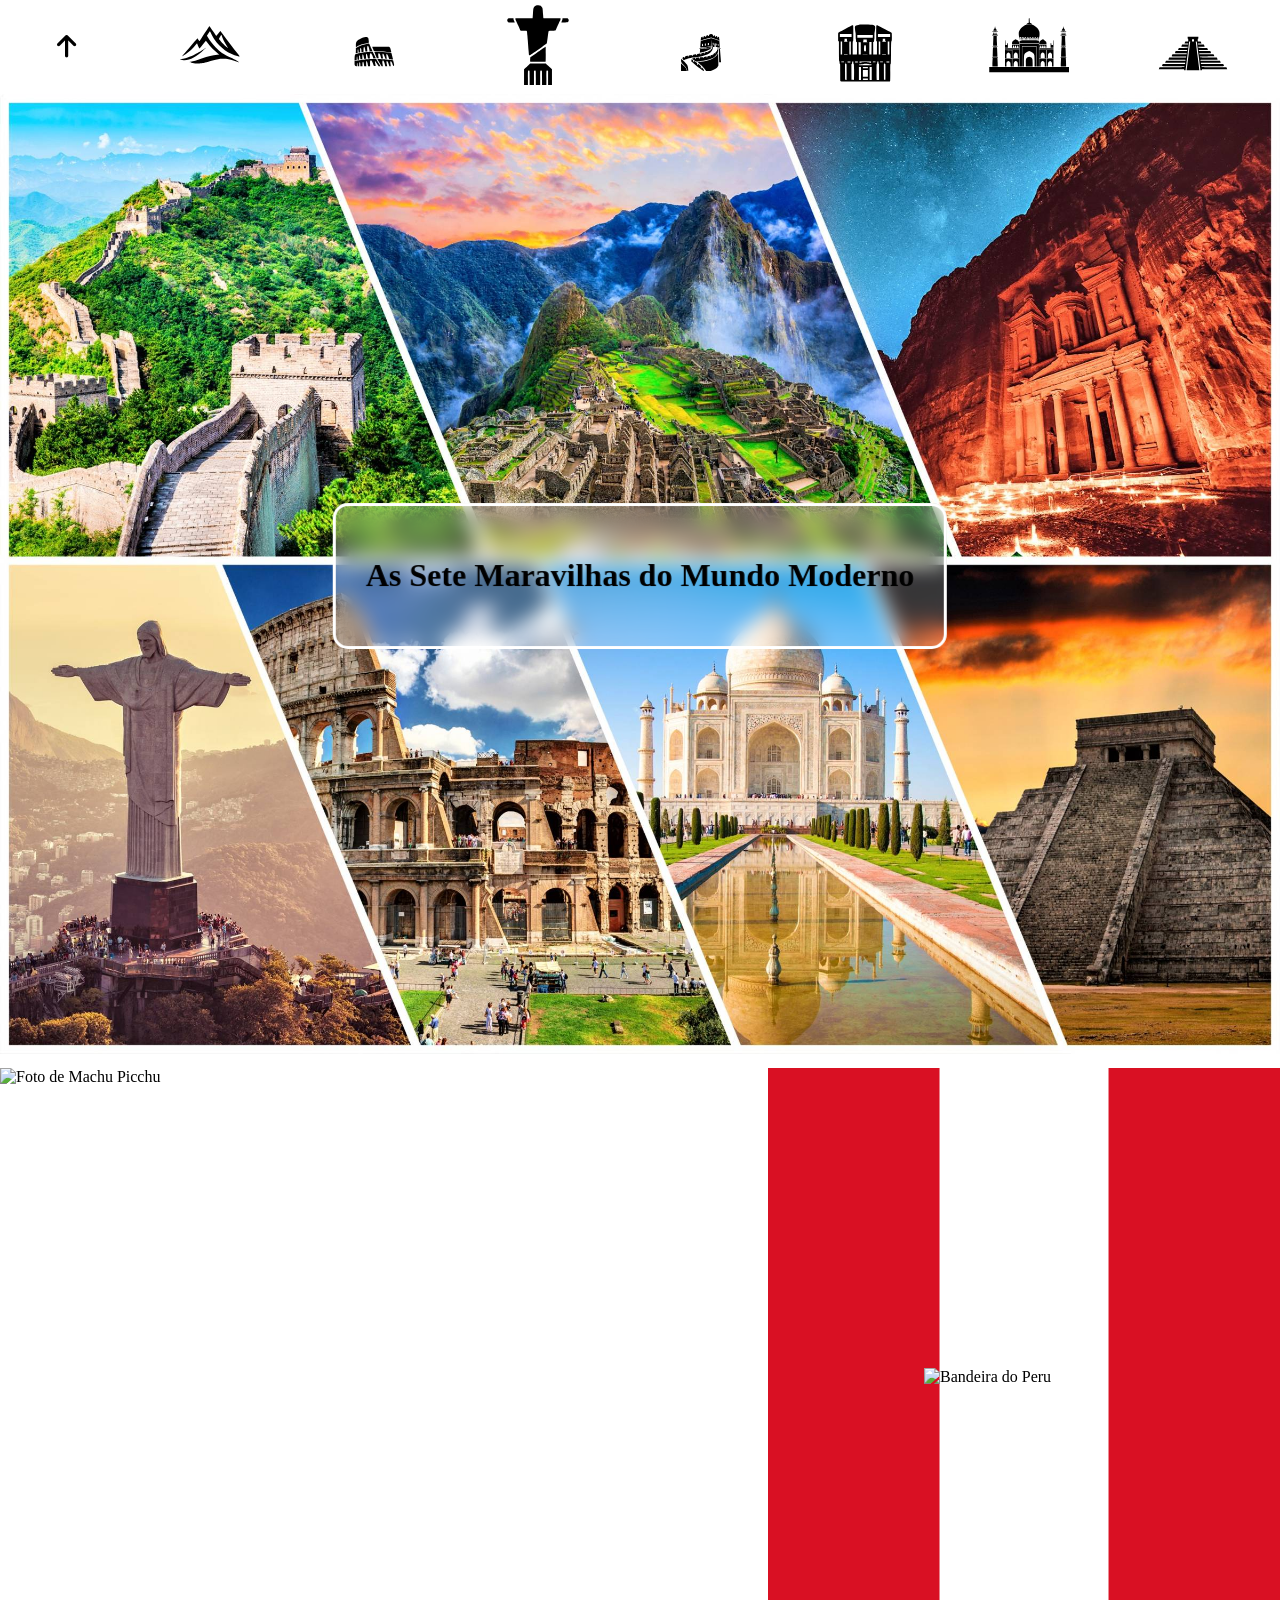
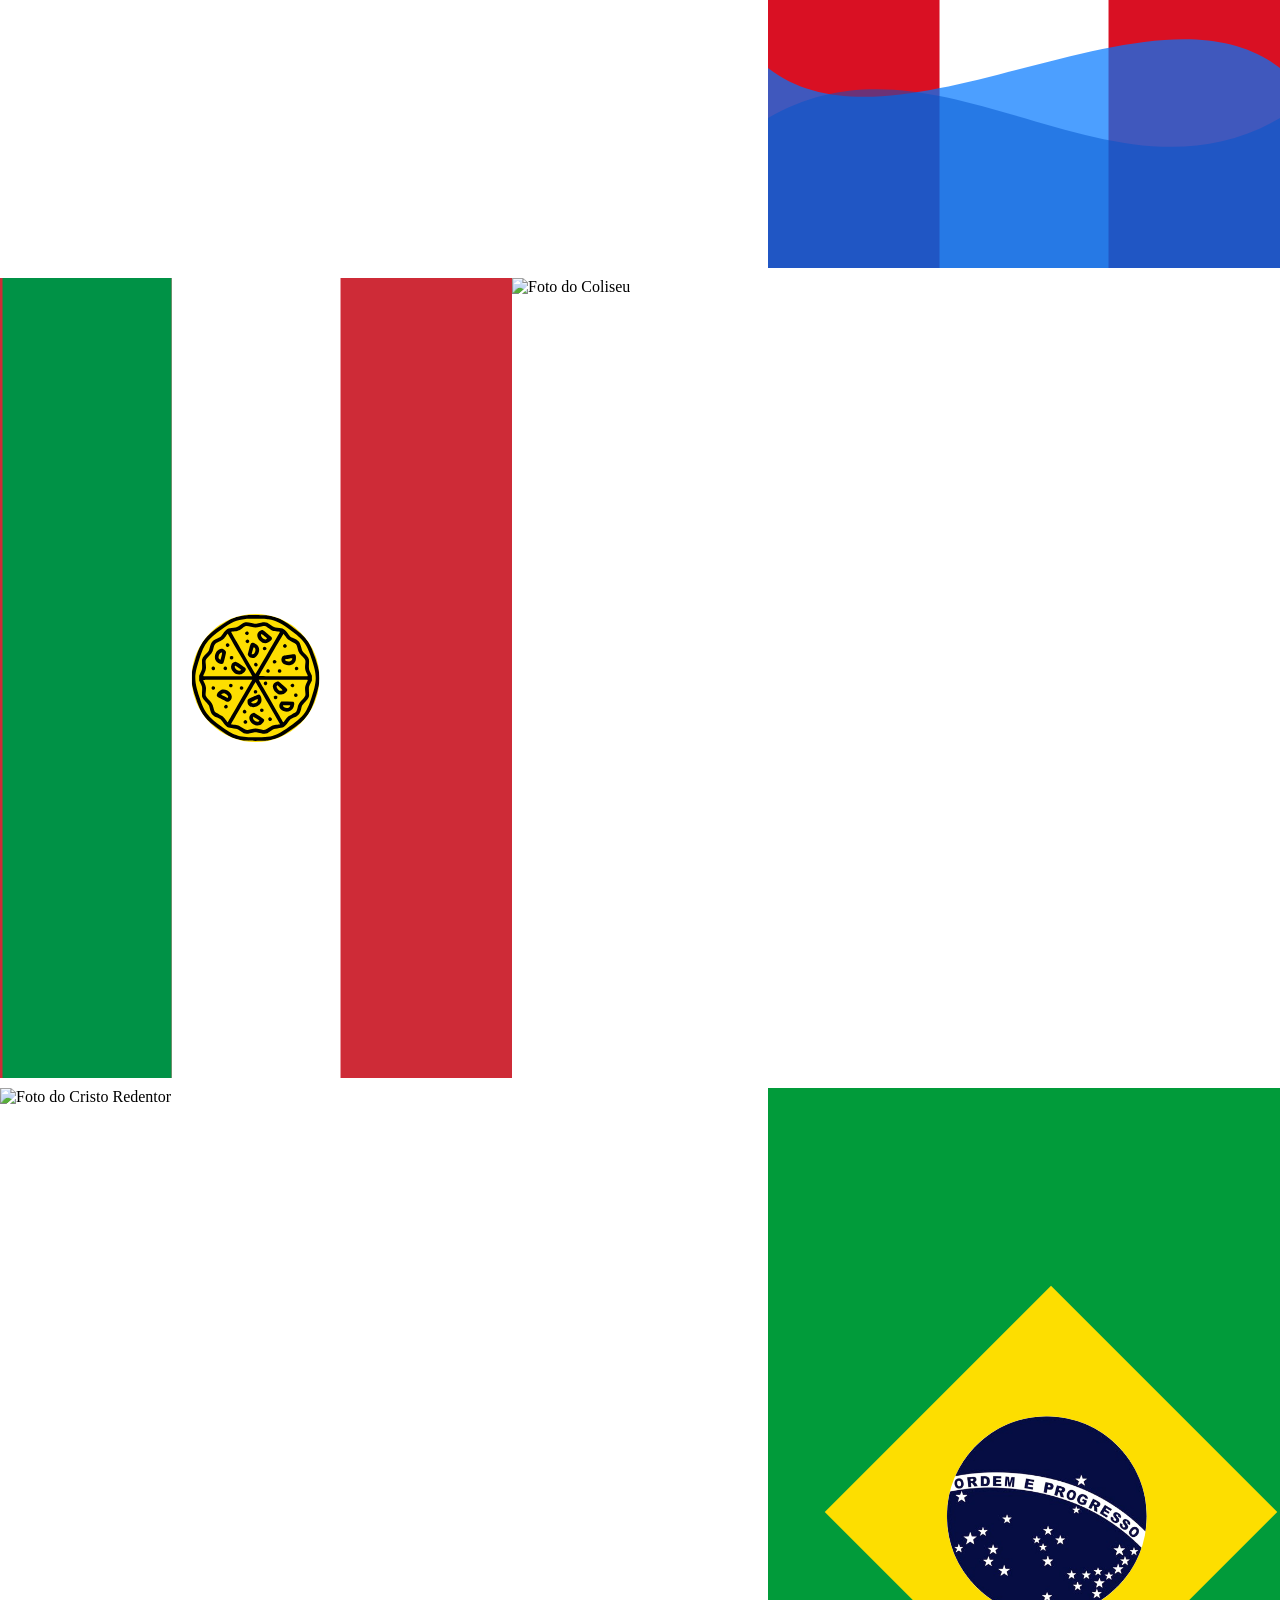
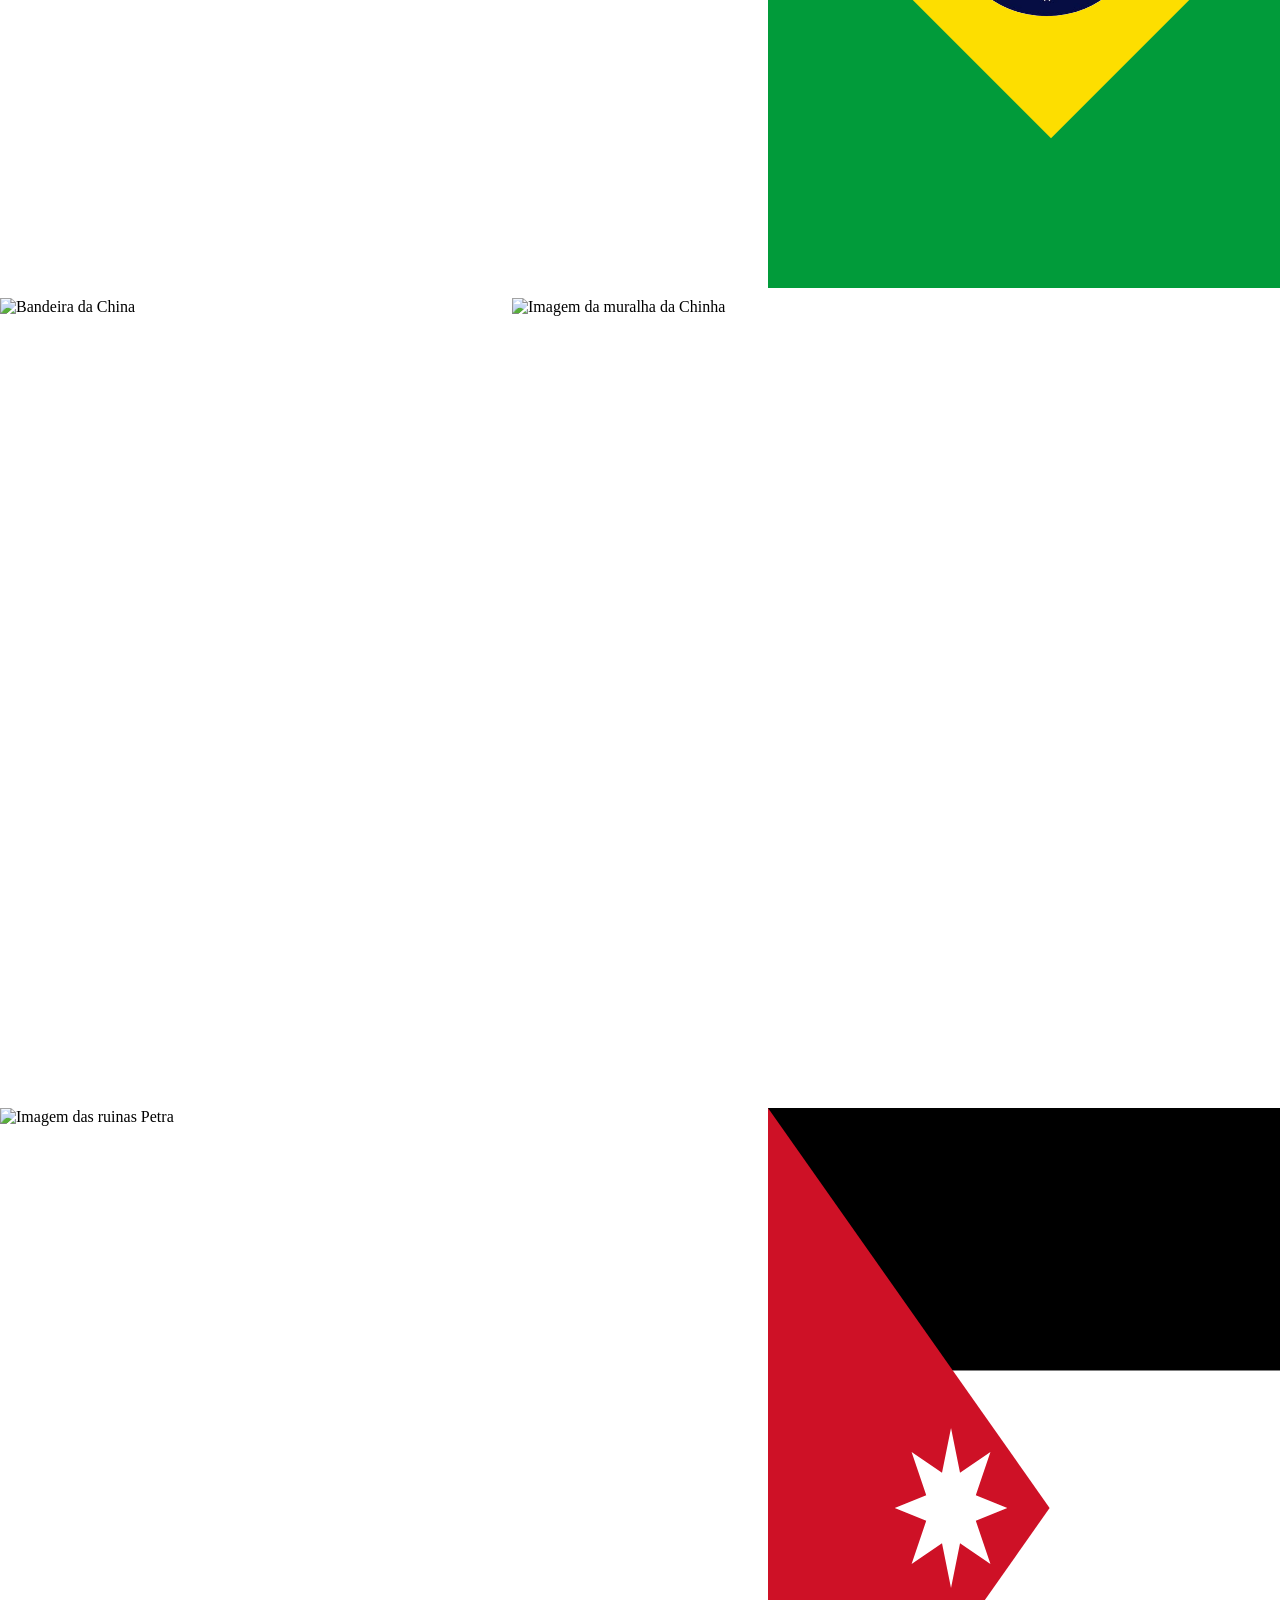
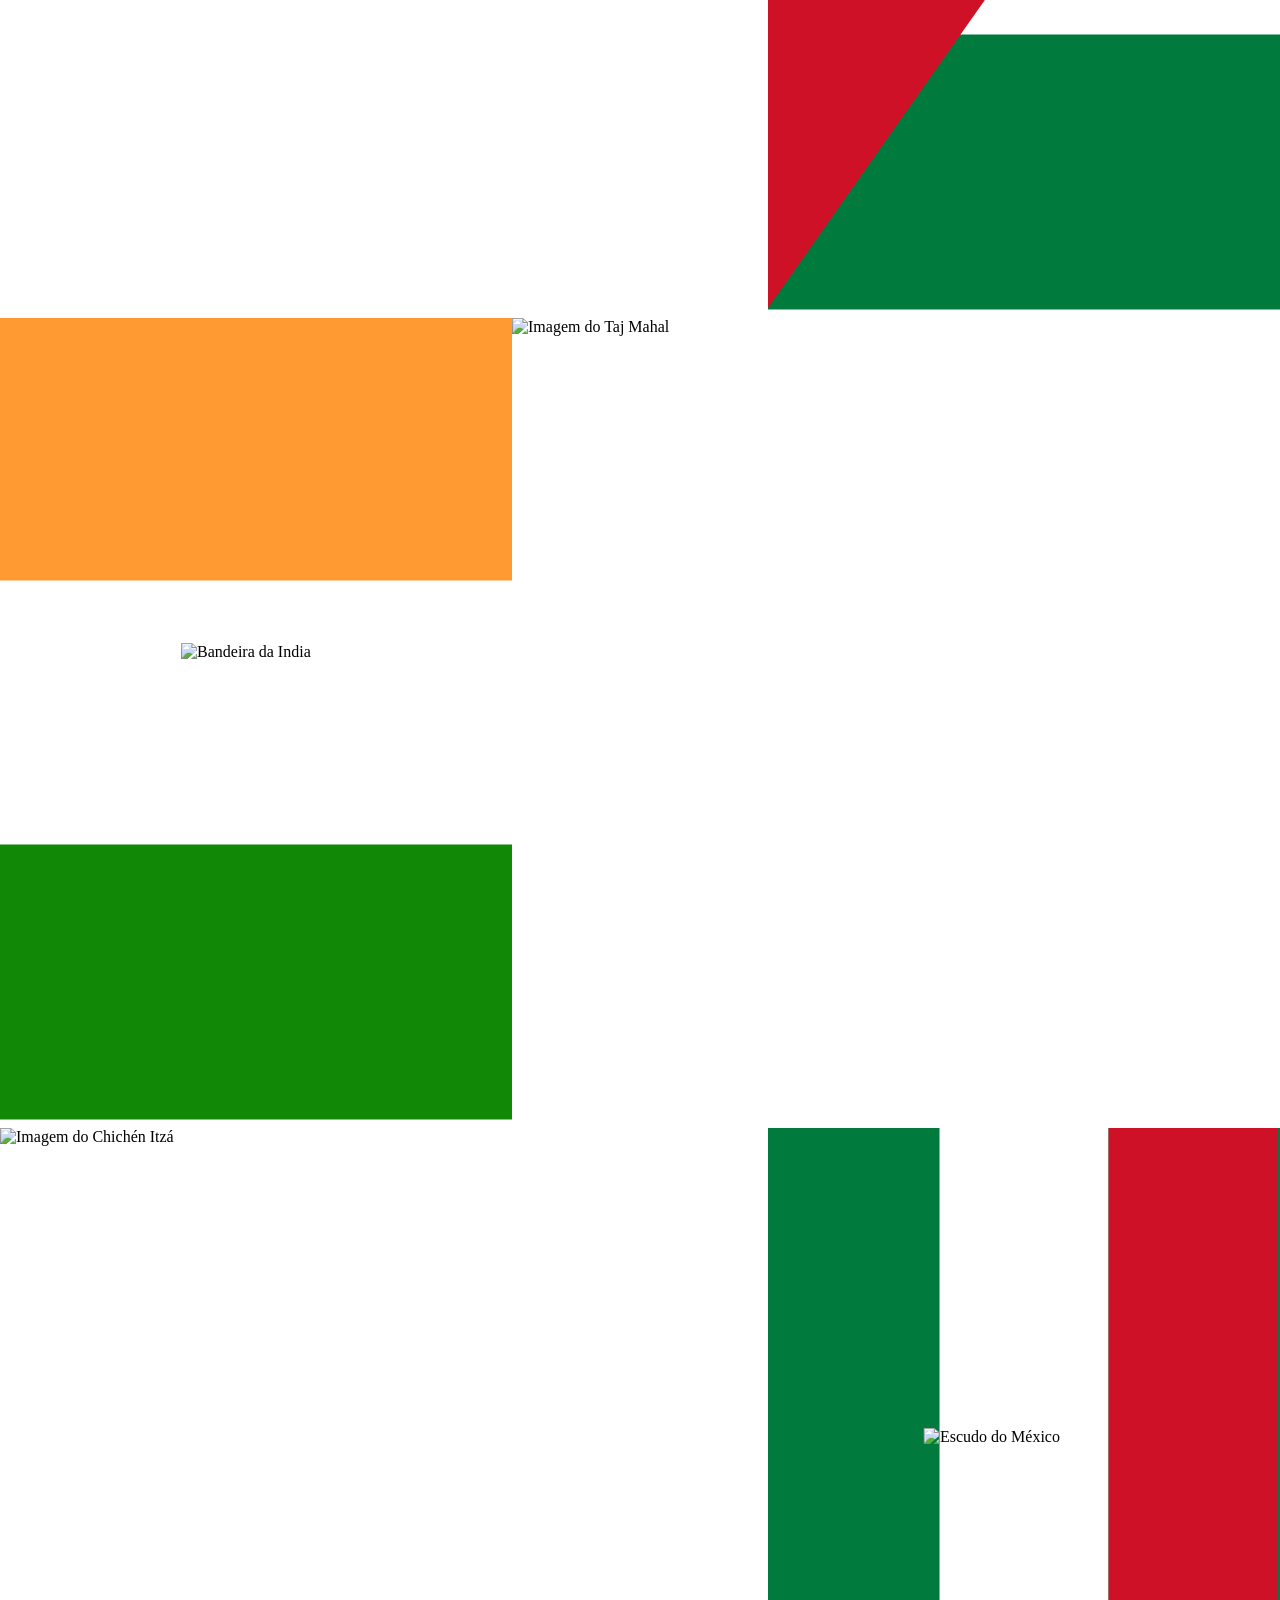
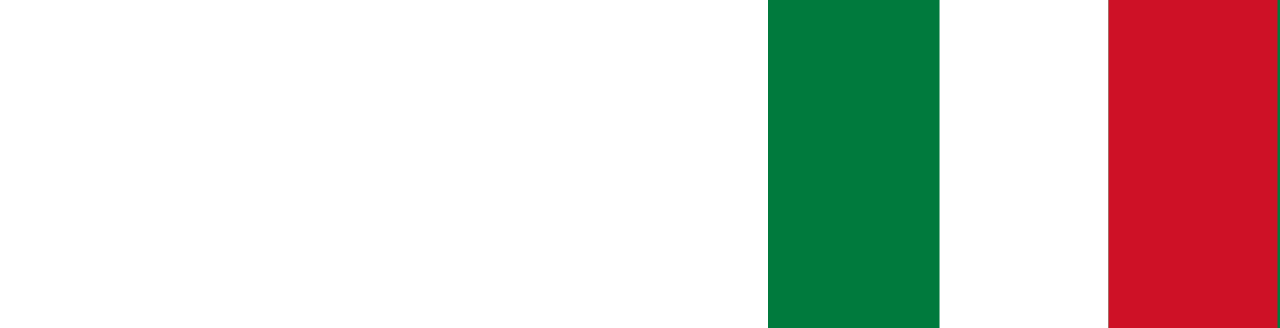
==== commit b3f3014d: "italia_att" ====
--- a/index.html
+++ b/index.html
@@ -13,7 +13,7 @@
     <title>Guia Turistico</title>
   </head>
   <body>
-    <header class="cabecario seguir">
+    <header class="cabecario">
       <i class="fa-solid fa-arrow-up seta"></i>
 
       <section class="icone" id="montanha">
@@ -749,7 +749,9 @@
 
     <section class="italia_fundo">
       <div class="italia">
-        <div class="italia_faixa"></div>
+        <div class="italia_faixa">
+          <img src="img/pizza.svg" alt="pizza" />
+        </div>
         <div class="italia_faixa2"></div>
       </div>
       <img
@@ -764,8 +766,9 @@
         alt="Foto do Cristo Redentor"
       />
       <div class="brasil">
-        <div class="brasil_losan"></div>
-        <img src="/img/centro.png" alt="Bandeira do Brasil" />
+        <div class="brasil_losan">
+          <img src="/img/centro.png" alt="Bandeira do Brasil" />
+        </div>
       </div>
     </section>
 
--- a/style.css
+++ b/style.css
@@ -7,8 +7,7 @@
   justify-content: space-around;
   align-items: center;
   display: flex;
-  padding: 10px;
-  background-color: white;
+  padding: 5px;
   z-index: 99;
 }
 .cabecario.seguir {
@@ -19,13 +18,16 @@
   backdrop-filter: blur(10px);
   background: rgba(255, 255, 255, 0.2);
   border-radius: 15px;
-  border: 3px solid white;
+  border: 3px solid #ffffff;
+  transition: 0.5s all ease;
 }
 .cabecario.seguir * {
   margin-left: 20px;
 }
 .cabecario svg {
   padding: 0;
+  width: auto;
+  height: 80px;
 }
 
 #coliseu,
@@ -35,8 +37,7 @@
 }
 
 .seta {
-  font-size: 45px;
-  /* arrumar depois */
+  font-size: clamp(1rem, 2vw, 3rem);
   cursor: pointer;
   padding: 10px;
   border-radius: 50%;
@@ -67,6 +68,7 @@
   padding: 30px;
   border-radius: 15px;
   border: 3px solid white;
+  font-size: clamp(0.5rem, 2vw, 1rem);
 }
 
 .brasil,
@@ -105,8 +107,8 @@
 }
 
 .brasil_losan {
-  width: 300px;
-  height: 300px;
+  width: 20rem;
+  height: 20rem;
   background: #fdde00;
   position: absolute;
   top: 33%;
@@ -121,7 +123,7 @@
   position: absolute;
   top: 52%;
   left: 50%;
-  transform: translate(-50%, -50%);
+  transform: translate(-50%, -50%) rotate(-45deg);
   background-color: white;
   border-radius: 50%;
 }
@@ -144,8 +146,8 @@
   transform: translate(-50%, -50%);
 }
 .peru_faixa {
-  width: 200px;
-  height: 800px;
+  width: 33%;
+  height: 100%;
   position: absolute;
   background: white;
   top: 0;
@@ -161,8 +163,8 @@
 .italia_faixa2,
 .mexico_faixa,
 .mexico_faixa2 {
-  width: 200px;
-  height: 800px;
+  width: 33%;
+  height: 100%;
   position: absolute;
   top: 0;
   transform: translateX(-50%);
@@ -170,6 +172,26 @@
 .italia_faixa {
   background: #ffffff;
   left: 50%;
+}
+.italia_faixa img {
+  position: absolute;
+  width: 10vw;
+  height: 10vw;
+  border-radius: 50%;
+  z-index: 98;
+  top: 50%;
+  left: 50%;
+  animation: rolar 8s linear infinite;
+  transform: translate(-50%, -50%);
+  background-color: #fdde00;
+}
+@keyframes rolar {
+  0% {
+    transform: rotate(0deg);
+  }
+  100% {
+    transform: rotate(360deg);
+  }
 }
 .italia_faixa2 {
   background: #009246;
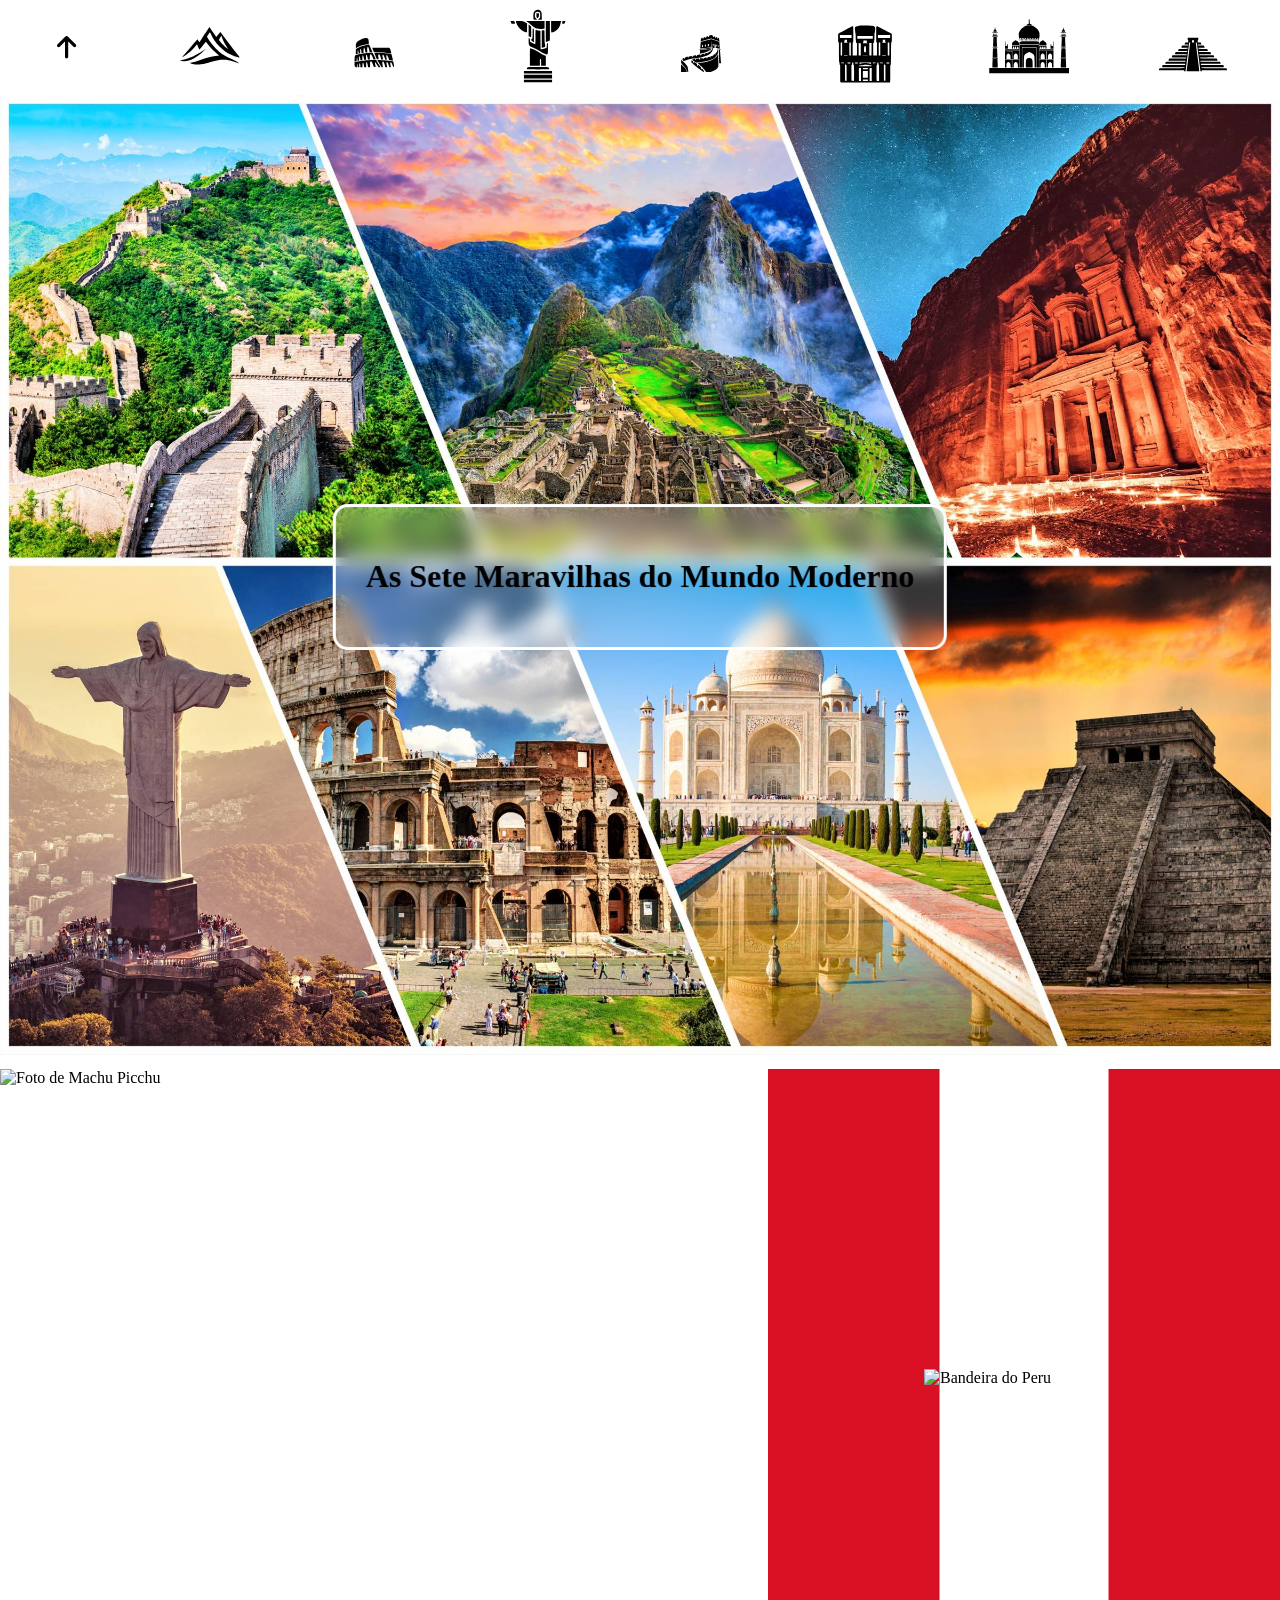
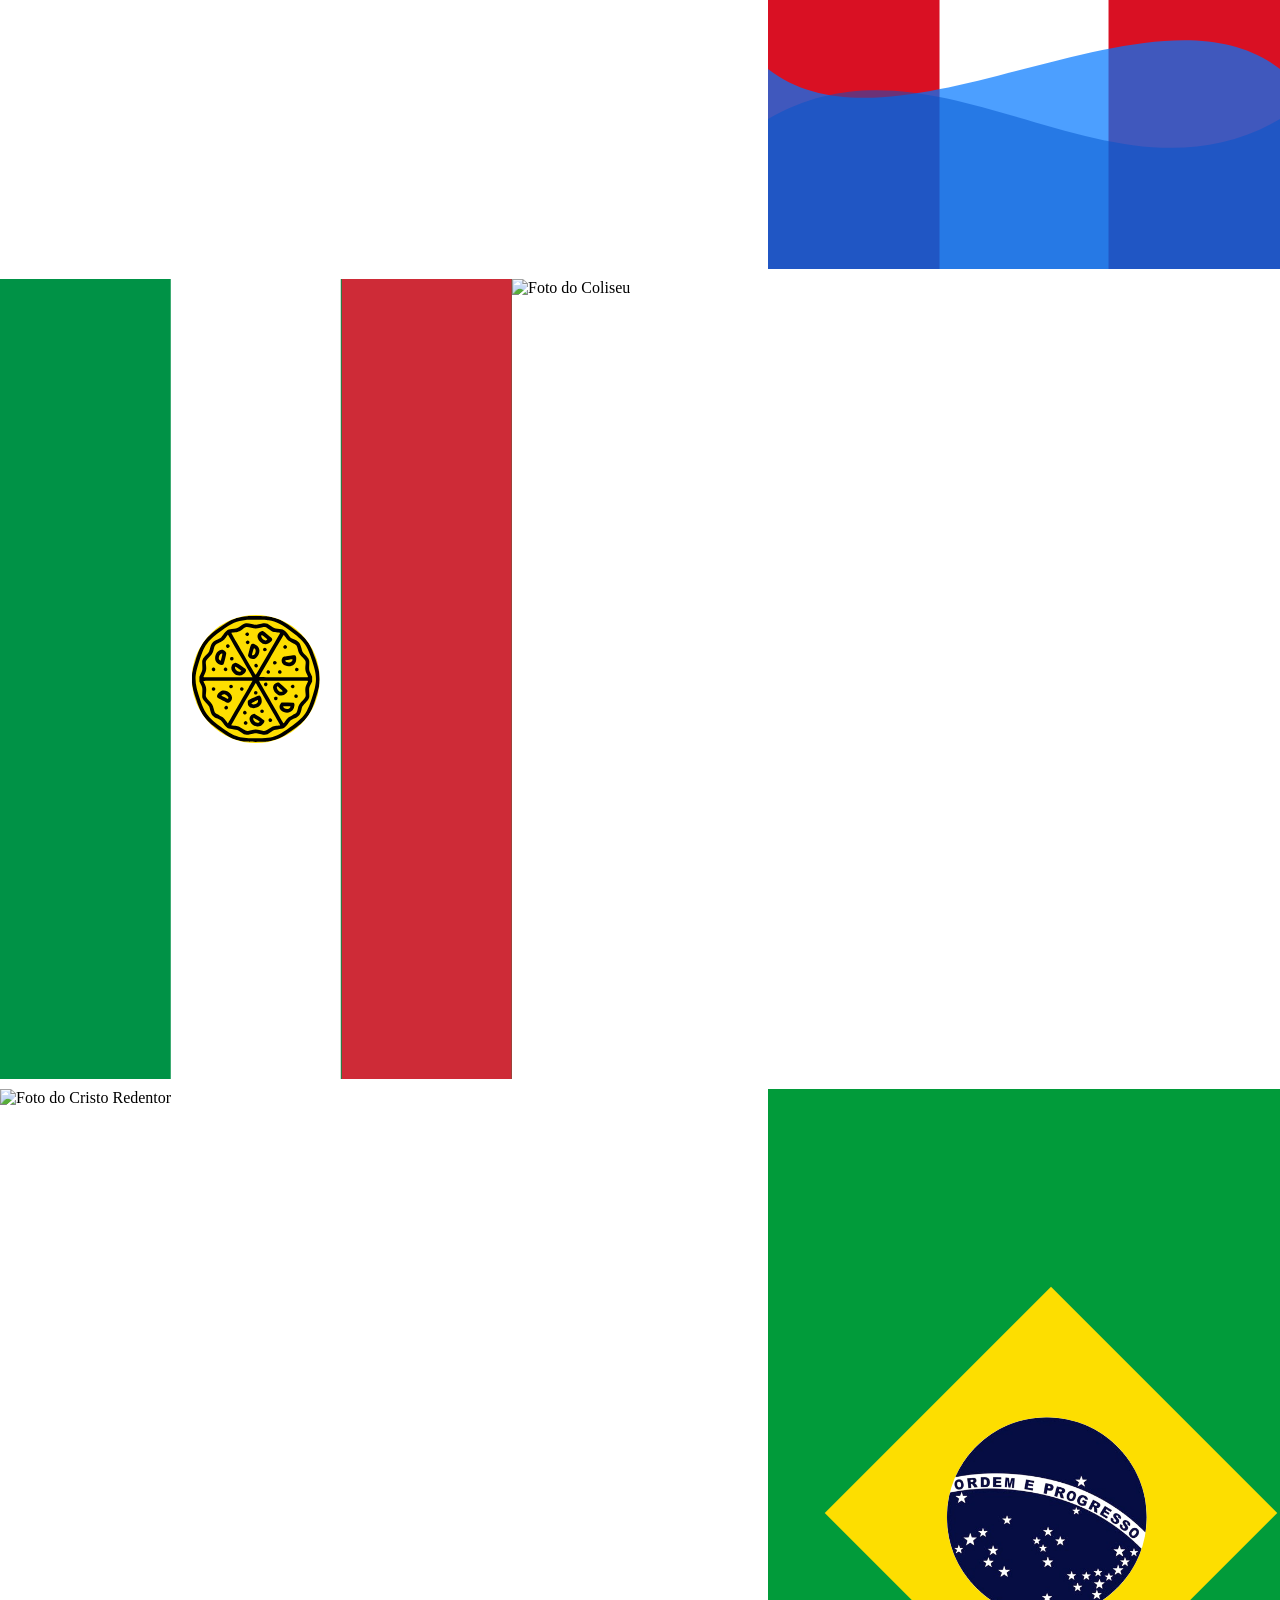
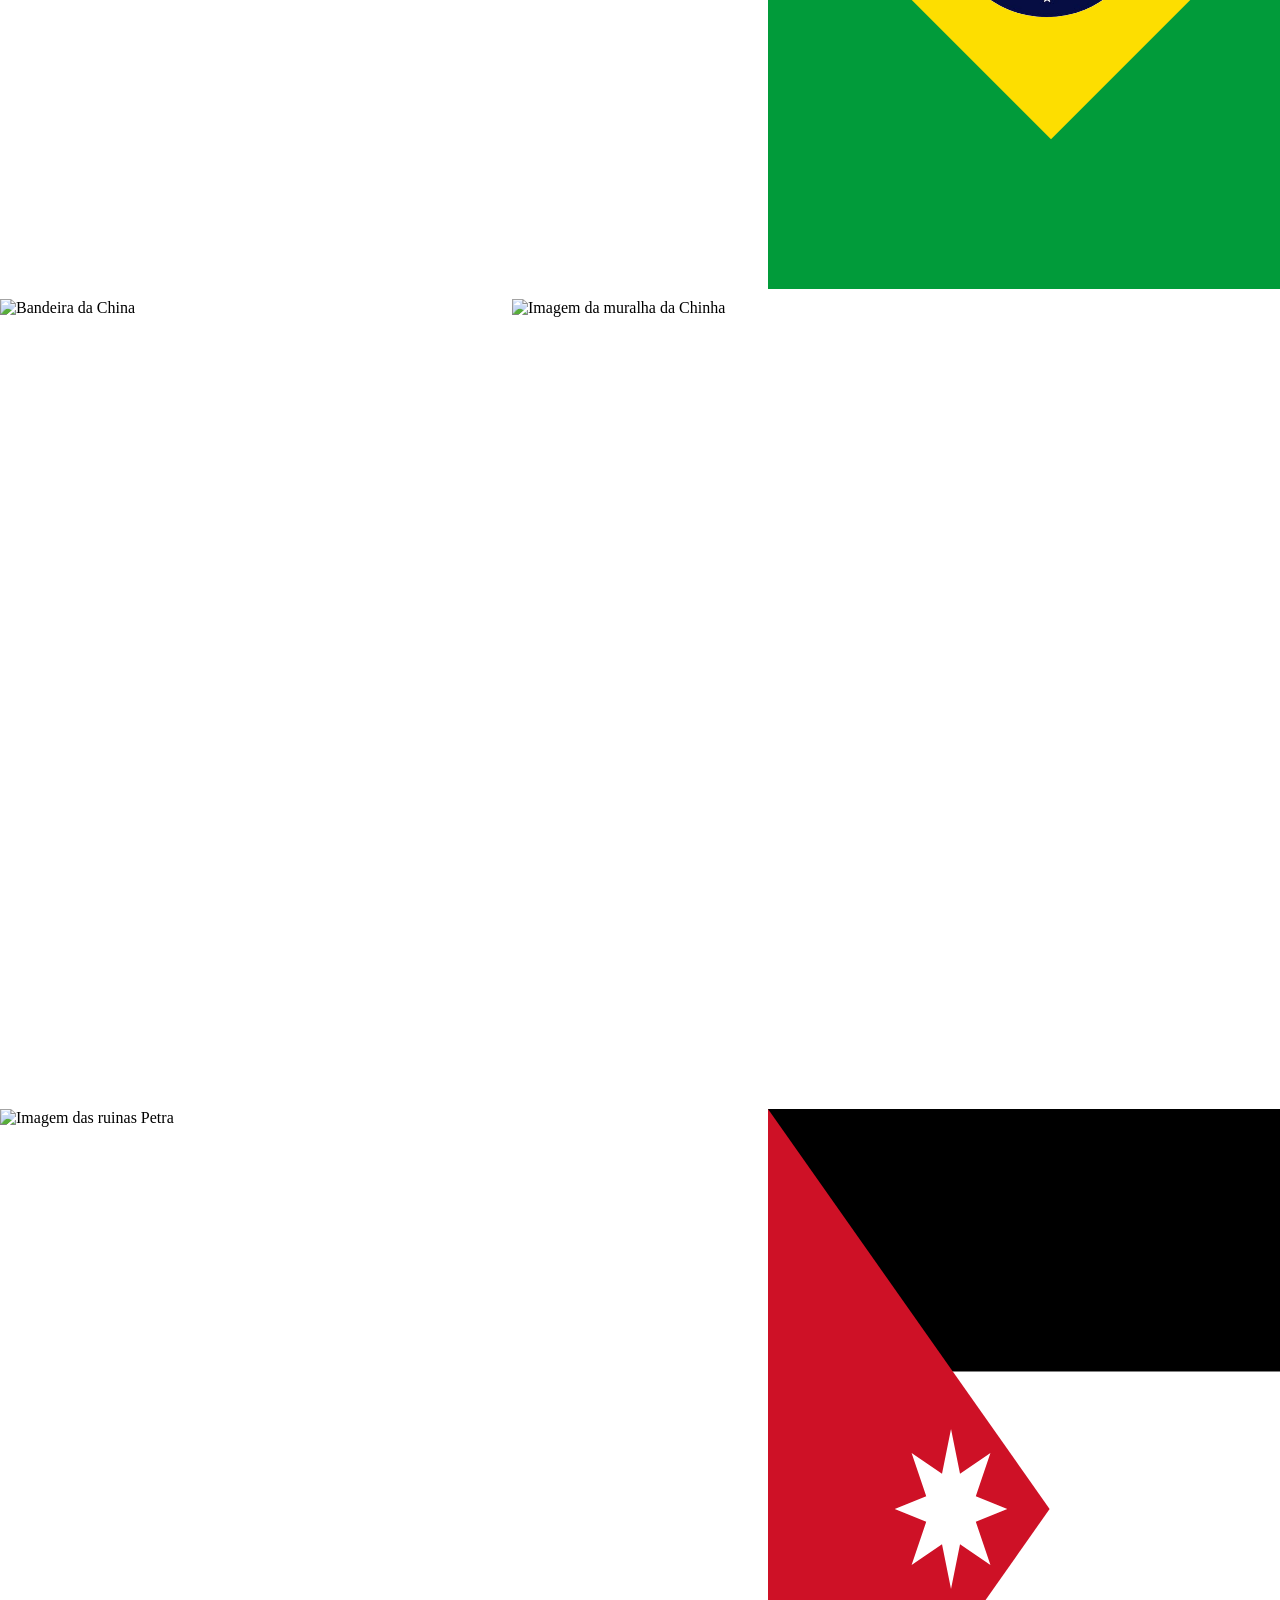
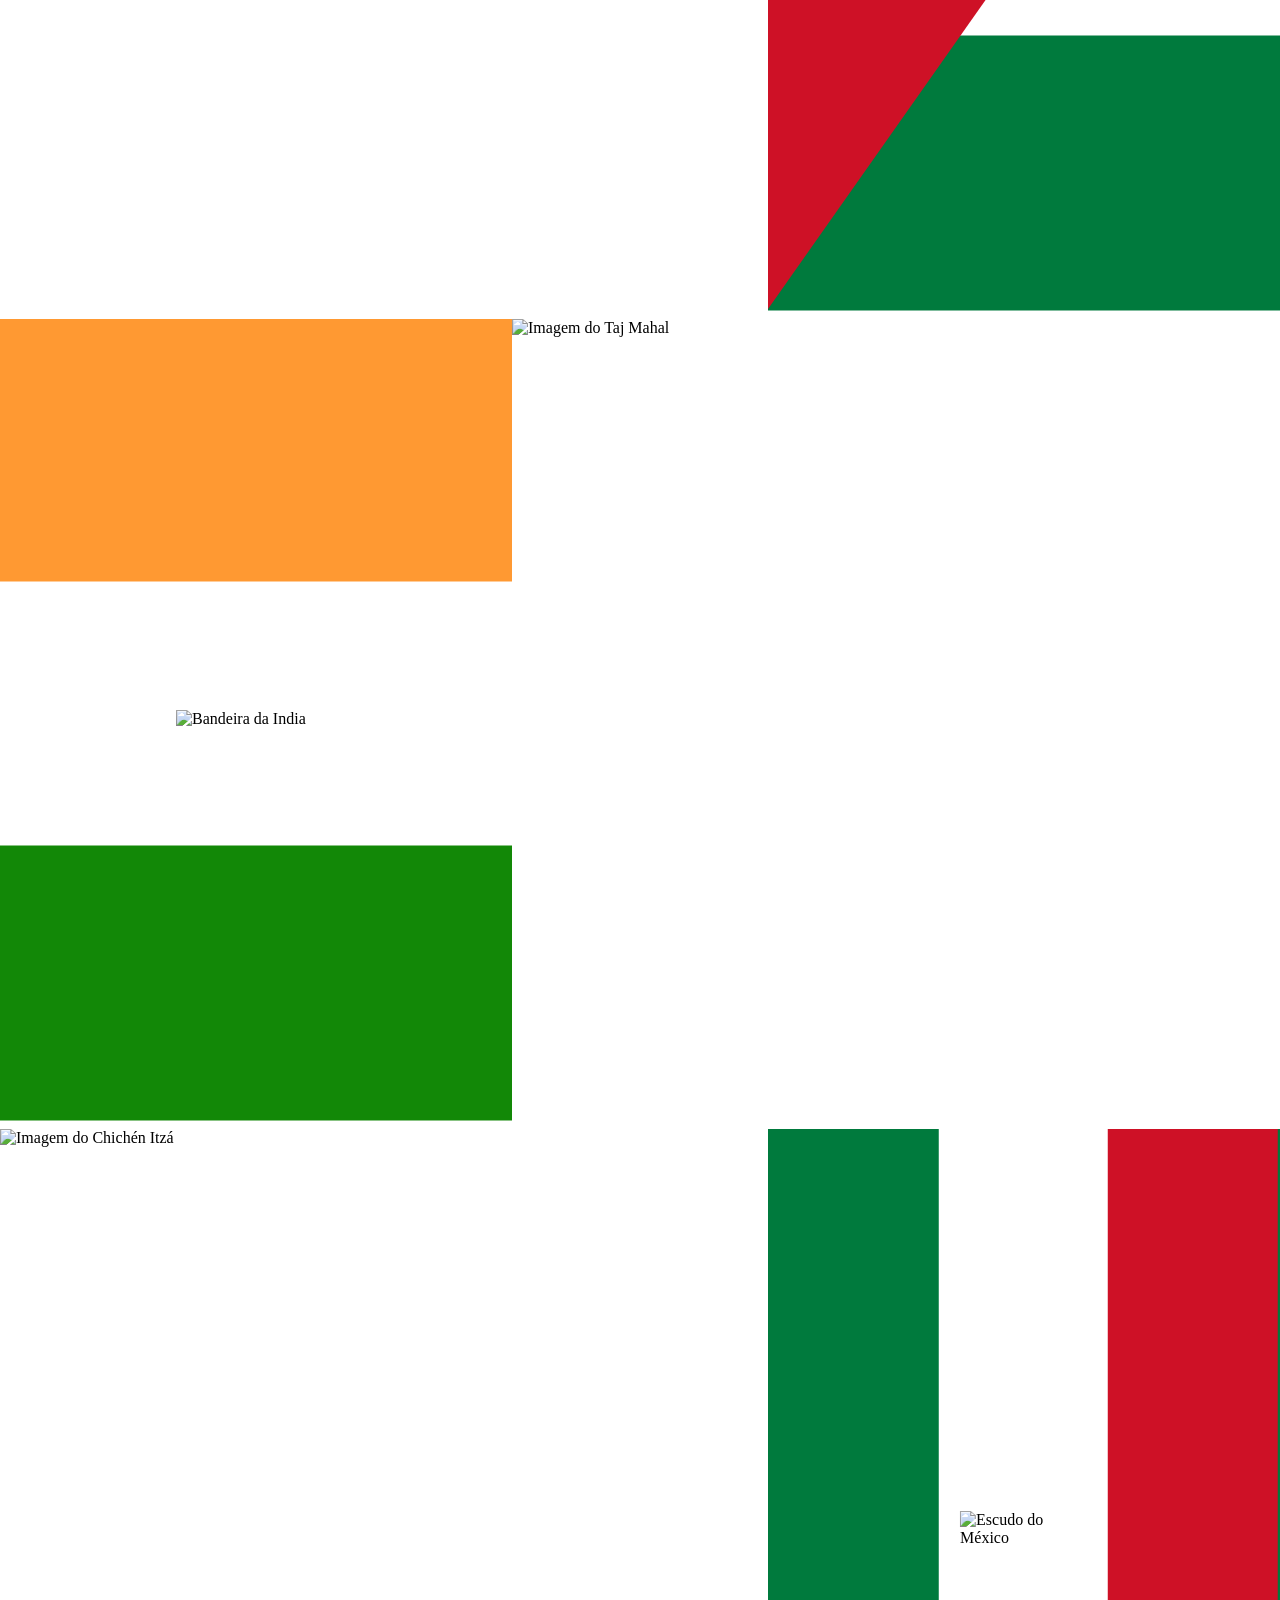
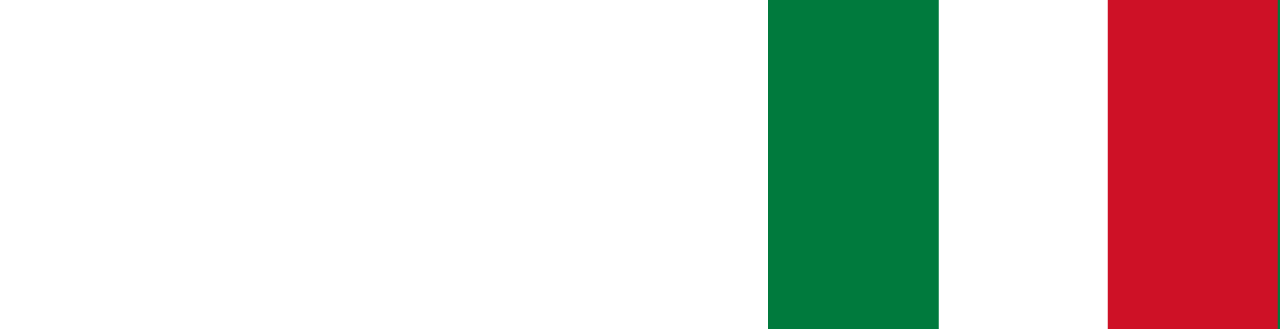
==== commit 535be182: "atualização das animações 15/05" ====
--- a/index.html
+++ b/index.html
@@ -13,824 +13,861 @@
     <title>Guia Turistico</title>
   </head>
   <body>
-    <header class="cabecario">
-      <i class="fa-solid fa-arrow-up seta"></i>
-
-      <section class="icone" id="montanha">
-        <svg
-          version="1.0"
-          xmlns="http://www.w3.org/2000/svg"
-          width="100px"
-          height="100px"
-          viewBox="0 0 500.000000 500.000000"
-          preserveAspectRatio="none"
-        >
-          <g
-            transform="translate(0.000000,500.000000) scale(0.100000,-0.100000)"
+    <div class="marge">
+      <div id="sentinela"></div>
+      <header class="cabecario">
+        <i class="fa-solid fa-arrow-up seta"></i>
+
+        <section class="icone" id="montanha">
+          <svg
+            version="1.0"
+            xmlns="http://www.w3.org/2000/svg"
+            width="100px"
+            height="100px"
+            viewBox="0 0 500.000000 500.000000"
+            preserveAspectRatio="none"
           >
-            <path
-              d="M2403 3592 c-59 -89 -346 -526 -469 -714 -46 -71 -87 -128 -92 -128
-              -4 0 -36 38 -70 84 l-63 85 -33 -37 c-18 -20 -93 -109 -166 -197 -239 -289
-              -433 -517 -584 -690 -82 -93 -156 -179 -165 -189 -21 -26 117 50 234 127 217
-              144 426 340 615 578 l80 101 10 -29 c29 -81 137 -308 147 -308 14 0 117 126
-              280 343 l115 153 87 -118 c201 -272 455 -530 681 -694 l75 -54 -130 -8 c-293
-              -17 -580 -89 -975 -244 -322 -127 -517 -184 -679 -199 -39 -4 -71 -10 -71 -13
-              0 -8 82 -34 185 -60 136 -34 248 -44 420 -38 216 8 301 26 700 151 171 54 337
-              97 475 123 149 27 484 25 653 -5 194 -35 401 -97 578 -172 39 -17 74 -29 76
-              -27 5 5 -142 103 -237 158 -41 23 -158 83 -260 131 -514 246 -680 358 -960
-              644 -193 198 -354 405 -494 637 l-57 93 86 140 c47 76 90 143 94 147 4 4 20
-              -20 36 -55 81 -185 148 -305 244 -443 382 -550 885 -912 1490 -1070 51 -14 99
-              -25 107 -25 8 0 -39 67 -103 149 -295 373 -642 829 -1018 1338 -49 67 -92 120
-              -96 117 -4 -2 -62 -74 -129 -159 -122 -155 -122 -155 -139 -133 -10 13 -96
-              136 -191 273 -208 299 -219 315 -228 315 -4 0 -30 -35 -59 -78z m831 -519 c54
-              -191 161 -400 375 -733 l16 -25 -30 19 c-132 83 -385 333 -510 504 l-31 44 75
-              128 c42 71 78 129 81 129 3 1 14 -29 24 -66z"
-            />
-            <path
-              d="M2170 2288 c-71 -53 -333 -221 -448 -287 -100 -58 -355 -182 -465
-              -226 -222 -90 -361 -130 -602 -171 l-40 -7 75 -19 c41 -10 113 -21 160 -24
-                358 -27 809 204 1265 648 71 69 128 128 125 131 -3 2 -34 -18 -70 -45z"
-            />
-          </g>
-        </svg>
-      </section>
-
-      <section class="icone" id="coliseu">
-        <svg
-          version="1.0"
-          xmlns="http://www.w3.org/2000/svg"
-          width="130px"
-          height="130px"
-          viewBox="0 0 662.000000 377.000000"
-          preserveAspectRatio="xMidYMid meet"
-        >
-          <g
-            transform="translate(0.000000,377.000000) scale(0.100000,-0.100000)"
+            <g
+              transform="translate(0.000000,500.000000) scale(0.100000,-0.100000)"
+            >
+              <path
+                d="M2403 3592 c-59 -89 -346 -526 -469 -714 -46 -71 -87 -128 -92 -128
+                -4 0 -36 38 -70 84 l-63 85 -33 -37 c-18 -20 -93 -109 -166 -197 -239 -289
+                -433 -517 -584 -690 -82 -93 -156 -179 -165 -189 -21 -26 117 50 234 127 217
+                144 426 340 615 578 l80 101 10 -29 c29 -81 137 -308 147 -308 14 0 117 126
+                280 343 l115 153 87 -118 c201 -272 455 -530 681 -694 l75 -54 -130 -8 c-293
+                -17 -580 -89 -975 -244 -322 -127 -517 -184 -679 -199 -39 -4 -71 -10 -71 -13
+                0 -8 82 -34 185 -60 136 -34 248 -44 420 -38 216 8 301 26 700 151 171 54 337
+                97 475 123 149 27 484 25 653 -5 194 -35 401 -97 578 -172 39 -17 74 -29 76
+                -27 5 5 -142 103 -237 158 -41 23 -158 83 -260 131 -514 246 -680 358 -960
+                644 -193 198 -354 405 -494 637 l-57 93 86 140 c47 76 90 143 94 147 4 4 20
+                -20 36 -55 81 -185 148 -305 244 -443 382 -550 885 -912 1490 -1070 51 -14 99
+                -25 107 -25 8 0 -39 67 -103 149 -295 373 -642 829 -1018 1338 -49 67 -92 120
+                -96 117 -4 -2 -62 -74 -129 -159 -122 -155 -122 -155 -139 -133 -10 13 -96
+                136 -191 273 -208 299 -219 315 -228 315 -4 0 -30 -35 -59 -78z m831 -519 c54
+                -191 161 -400 375 -733 l16 -25 -30 19 c-132 83 -385 333 -510 504 l-31 44 75
+                128 c42 71 78 129 81 129 3 1 14 -29 24 -66z"
+              />
+              <path
+                d="M2170 2288 c-71 -53 -333 -221 -448 -287 -100 -58 -355 -182 -465
+                -226 -222 -90 -361 -130 -602 -171 l-40 -7 75 -19 c41 -10 113 -21 160 -24
+                  358 -27 809 204 1265 648 71 69 128 128 125 131 -3 2 -34 -18 -70 -45z"
+              />
+            </g>
+          </svg>
+        </section>
+
+        <section class="icone" id="coliseu">
+          <svg
+            version="1.0"
+            xmlns="http://www.w3.org/2000/svg"
+            width="130px"
+            height="130px"
+            viewBox="0 0 662.000000 377.000000"
+            preserveAspectRatio="xMidYMid meet"
           >
-            <path
-              d="M2605 3207 c-133 -13 -242 -49 -412 -134 -62 -31 -113 -60 -113 -64
-          0 -5 -6 -9 -12 -9 -25 -1 -162 -116 -194 -162 -50 -70 -64 -142 -64 -317 0
-          -83 3 -151 6 -151 7 0 113 58 129 70 27 20 356 157 393 163 9 1 55 15 102 29
-          100 31 301 75 382 83 52 6 59 9 65 33 8 34 -34 337 -52 371 -22 43 -68 79
-          -110 88 -22 5 -76 5 -120 0z"
-            />
-            <path
-              d="M2780 2658 c-328 -54 -697 -186 -927 -331 l-43 -27 0 -183 c0 -100
-          -3 -199 -6 -219 -6 -34 -4 -38 15 -38 12 0 48 7 81 17 l59 16 0 121 c0 117 11
-          183 30 172 14 -9 32 -94 38 -184 4 -59 10 -85 20 -89 8 -3 39 0 68 6 l53 12
-          -4 132 c-6 155 8 230 44 235 17 3 23 -4 32 -39 19 -71 30 -151 30 -227 l0 -73
-          83 7 c45 3 83 8 85 9 1 1 4 74 6 161 3 149 13 219 36 254 29 46 93 -124 110
-          -293 5 -49 11 -91 14 -94 2 -3 39 -2 81 2 l77 8 -9 91 c-18 203 -2 386 35 386
-          13 0 52 -35 52 -47 0 -5 9 -27 19 -49 23 -47 71 -229 72 -271 0 -15 6 -44 12
-          -63 10 -28 17 -35 37 -34 14 1 62 2 108 3 117 1 117 -14 -2 232 -31 63 -56
-          118 -56 122 0 3 -20 48 -44 99 -24 51 -53 114 -64 141 -23 53 -29 54 -142 35z"
-            />
-            <path
-              d="M3175 2368 c4 -18 18 -54 31 -80 13 -26 24 -52 24 -57 0 -6 12 -36
-          27 -68 15 -32 27 -60 28 -63 0 -3 4 -17 8 -31 l7 -27 222 -6 c443 -12 811 -40
-          1090 -82 53 -7 104 -14 113 -14 20 0 19 30 -5 115 -11 39 -25 97 -30 129 -14
-          87 -52 156 -104 189 l-43 27 -687 0 -688 0 7 -32z"
-            />
-            <path
-              d="M3050 1980 c-58 -5 -179 -13 -270 -19 -91 -6 -190 -15 -220 -20 -30
-          -5 -98 -14 -150 -21 -129 -15 -337 -54 -499 -93 -111 -27 -136 -36 -151 -57
-          -37 -51 -52 -138 -57 -327 l-5 -183 23 0 c13 0 53 8 89 18 l65 19 6 129 c6
-          127 13 164 30 164 11 0 16 -27 24 -115 13 -157 12 -155 55 -155 22 0 50 4 65
-          10 l25 10 -1 150 c0 123 2 156 15 176 9 13 20 24 25 24 22 0 44 -79 54 -201
-          l11 -129 31 1 c16 0 52 4 79 7 l50 7 1 165 c0 131 4 173 18 203 14 33 19 37
-          35 28 22 -12 69 -184 79 -288 8 -90 12 -93 106 -81 l78 11 -5 36 c-3 20 -6 74
-          -7 121 -3 162 1 216 16 236 15 18 16 18 40 -11 13 -16 29 -52 36 -80 6 -27 16
-          -58 20 -67 5 -9 19 -63 30 -120 11 -57 22 -104 24 -106 2 -2 37 -1 78 3 l74 7
-          -5 106 c-6 139 12 262 43 297 31 33 50 32 85 -7 25 -28 90 -144 90 -162 0 -4
-          11 -32 25 -62 14 -30 25 -61 25 -69 0 -8 7 -33 16 -55 l16 -40 68 0 c37 0 81
-          3 97 6 l30 6 -14 40 c-7 22 -47 110 -89 196 -155 324 -143 302 -172 300 -15 0
-          -74 -4 -132 -8z"
-            />
-            <path
-              d="M3340 1972 c0 -12 11 -45 23 -74 13 -29 29 -66 34 -83 50 -141 142
-          -356 158 -368 6 -4 39 -6 75 -5 l65 3 -3 35 c-2 19 -10 67 -18 107 -27 137
-          -11 273 33 273 31 0 71 -41 100 -102 30 -62 77 -217 88 -290 l6 -36 72 -4 c40
-          -2 76 -1 81 3 5 4 3 22 -3 41 -7 18 -19 88 -27 156 -17 149 -13 192 22 192 22
-          0 64 -49 86 -100 11 -25 28 -63 38 -85 10 -22 32 -80 49 -130 l30 -90 58 -7
-          c31 -4 60 -4 64 0 4 4 -2 41 -13 82 -27 104 -31 298 -6 314 15 9 23 5 46 -23
-          39 -47 101 -192 149 -346 l19 -60 74 -6 c41 -4 102 -12 134 -18 118 -22 118
-          -22 87 92 -11 40 -31 126 -46 192 -46 207 -57 244 -74 249 -9 3 -54 10 -101
-          16 -47 6 -116 15 -155 20 -292 39 -573 59 -907 67 -238 6 -238 6 -238 -15z"
-            />
-            <path
-              d="M3125 1389 c-104 -4 -247 -13 -317 -19 -69 -7 -130 -10 -135 -8 -4 3
-          -48 0 -98 -7 -49 -6 -148 -19 -220 -29 -144 -19 -356 -55 -510 -87 -55 -12
-          -110 -23 -122 -25 -23 -4 -23 -7 -23 -145 0 -120 3 -147 21 -189 24 -57 75
-          -90 138 -90 l39 0 -1 103 c-1 103 8 177 21 177 12 0 33 -101 39 -192 l6 -88
-          63 0 63 0 0 130 c-1 150 11 203 44 198 31 -4 45 -68 46 -210 l1 -118 88 0 87
-          0 0 133 c0 184 26 280 63 235 19 -24 53 -153 63 -238 15 -141 7 -130 103 -130
-          l83 0 -5 170 c-3 120 -1 183 8 215 21 75 36 59 85 -86 19 -57 35 -113 35 -126
-          0 -12 7 -56 17 -98 l16 -75 81 0 81 0 0 207 c0 202 1 209 24 251 41 70 78 54
-          140 -61 17 -31 31 -62 31 -67 0 -5 11 -33 24 -62 13 -29 37 -93 53 -143 l30
-          -90 74 -7 c41 -4 77 -3 81 0 8 8 1 56 -31 202 -26 119 -28 205 -6 192 25 -13
-          118 -144 208 -289 l82 -133 72 0 c80 0 82 3 39 65 -29 41 -64 105 -77 138 -6
-          15 -15 27 -19 27 -5 0 -12 9 -15 20 -3 11 -42 79 -86 151 -43 72 -79 134 -79
-          137 0 3 -10 21 -22 39 l-23 33 -85 -2 c-47 0 -170 -5 -275 -9z"
-            />
-            <path
-              d="M3587 1382 c4 -9 28 -51 53 -92 25 -41 49 -82 53 -90 9 -17 32 -55
-          100 -165 26 -43 47 -80 47 -82 0 -2 11 -19 25 -37 14 -18 25 -36 25 -40 0 -3
-          12 -24 26 -46 26 -39 29 -40 81 -40 53 0 55 1 49 23 -3 12 -11 51 -16 87 -5
-          36 -14 92 -20 125 -14 82 -12 175 3 205 21 41 59 38 89 -7 47 -68 96 -205 123
-          -343 17 -88 14 -85 98 -88 l76 -3 -5 38 c-3 21 -12 65 -19 98 -60 261 -21 389
-          70 233 19 -32 38 -71 42 -86 3 -15 17 -51 30 -80 13 -29 23 -60 23 -69 0 -10
-          10 -43 22 -75 l23 -58 57 0 58 0 -6 48 c-3 26 -12 85 -20 131 -18 107 -18 163
-          0 206 18 42 29 43 62 8 28 -31 98 -172 108 -220 4 -18 16 -50 27 -72 10 -22
-          19 -49 19 -60 0 -33 19 -34 50 -3 52 52 52 51 -22 357 -11 44 -24 85 -29 91
-          -10 12 -51 20 -189 34 -47 5 -131 16 -187 24 -94 14 -542 47 -820 60 -103 5
-          -112 4 -106 -12z"
-            />
-          </g>
-        </svg>
-      </section>
-
-      <section class="icone" id="redentor">
-        <svg
-          version="1.0"
-          xmlns="http://www.w3.org/2000/svg"
-          width="60px"
-          height="60px"
-          viewBox="0 0 484.000000 516.000000"
-          preserveAspectRatio="xMidYMid meet"
-        >
-          <g
-            transform="translate(0.000000,516.000000) scale(0.100000,-0.100000)"
+            <g
+              transform="translate(0.000000,377.000000) scale(0.100000,-0.100000)"
+            >
+              <path
+                d="M2605 3207 c-133 -13 -242 -49 -412 -134 -62 -31 -113 -60 -113 -64
+            0 -5 -6 -9 -12 -9 -25 -1 -162 -116 -194 -162 -50 -70 -64 -142 -64 -317 0
+            -83 3 -151 6 -151 7 0 113 58 129 70 27 20 356 157 393 163 9 1 55 15 102 29
+            100 31 301 75 382 83 52 6 59 9 65 33 8 34 -34 337 -52 371 -22 43 -68 79
+            -110 88 -22 5 -76 5 -120 0z"
+              />
+              <path
+                d="M2780 2658 c-328 -54 -697 -186 -927 -331 l-43 -27 0 -183 c0 -100
+            -3 -199 -6 -219 -6 -34 -4 -38 15 -38 12 0 48 7 81 17 l59 16 0 121 c0 117 11
+            183 30 172 14 -9 32 -94 38 -184 4 -59 10 -85 20 -89 8 -3 39 0 68 6 l53 12
+            -4 132 c-6 155 8 230 44 235 17 3 23 -4 32 -39 19 -71 30 -151 30 -227 l0 -73
+            83 7 c45 3 83 8 85 9 1 1 4 74 6 161 3 149 13 219 36 254 29 46 93 -124 110
+            -293 5 -49 11 -91 14 -94 2 -3 39 -2 81 2 l77 8 -9 91 c-18 203 -2 386 35 386
+            13 0 52 -35 52 -47 0 -5 9 -27 19 -49 23 -47 71 -229 72 -271 0 -15 6 -44 12
+            -63 10 -28 17 -35 37 -34 14 1 62 2 108 3 117 1 117 -14 -2 232 -31 63 -56
+            118 -56 122 0 3 -20 48 -44 99 -24 51 -53 114 -64 141 -23 53 -29 54 -142 35z"
+              />
+              <path
+                d="M3175 2368 c4 -18 18 -54 31 -80 13 -26 24 -52 24 -57 0 -6 12 -36
+            27 -68 15 -32 27 -60 28 -63 0 -3 4 -17 8 -31 l7 -27 222 -6 c443 -12 811 -40
+            1090 -82 53 -7 104 -14 113 -14 20 0 19 30 -5 115 -11 39 -25 97 -30 129 -14
+            87 -52 156 -104 189 l-43 27 -687 0 -688 0 7 -32z"
+              />
+              <path
+                d="M3050 1980 c-58 -5 -179 -13 -270 -19 -91 -6 -190 -15 -220 -20 -30
+            -5 -98 -14 -150 -21 -129 -15 -337 -54 -499 -93 -111 -27 -136 -36 -151 -57
+            -37 -51 -52 -138 -57 -327 l-5 -183 23 0 c13 0 53 8 89 18 l65 19 6 129 c6
+            127 13 164 30 164 11 0 16 -27 24 -115 13 -157 12 -155 55 -155 22 0 50 4 65
+            10 l25 10 -1 150 c0 123 2 156 15 176 9 13 20 24 25 24 22 0 44 -79 54 -201
+            l11 -129 31 1 c16 0 52 4 79 7 l50 7 1 165 c0 131 4 173 18 203 14 33 19 37
+            35 28 22 -12 69 -184 79 -288 8 -90 12 -93 106 -81 l78 11 -5 36 c-3 20 -6 74
+            -7 121 -3 162 1 216 16 236 15 18 16 18 40 -11 13 -16 29 -52 36 -80 6 -27 16
+            -58 20 -67 5 -9 19 -63 30 -120 11 -57 22 -104 24 -106 2 -2 37 -1 78 3 l74 7
+            -5 106 c-6 139 12 262 43 297 31 33 50 32 85 -7 25 -28 90 -144 90 -162 0 -4
+            11 -32 25 -62 14 -30 25 -61 25 -69 0 -8 7 -33 16 -55 l16 -40 68 0 c37 0 81
+            3 97 6 l30 6 -14 40 c-7 22 -47 110 -89 196 -155 324 -143 302 -172 300 -15 0
+            -74 -4 -132 -8z"
+              />
+              <path
+                d="M3340 1972 c0 -12 11 -45 23 -74 13 -29 29 -66 34 -83 50 -141 142
+            -356 158 -368 6 -4 39 -6 75 -5 l65 3 -3 35 c-2 19 -10 67 -18 107 -27 137
+            -11 273 33 273 31 0 71 -41 100 -102 30 -62 77 -217 88 -290 l6 -36 72 -4 c40
+            -2 76 -1 81 3 5 4 3 22 -3 41 -7 18 -19 88 -27 156 -17 149 -13 192 22 192 22
+            0 64 -49 86 -100 11 -25 28 -63 38 -85 10 -22 32 -80 49 -130 l30 -90 58 -7
+            c31 -4 60 -4 64 0 4 4 -2 41 -13 82 -27 104 -31 298 -6 314 15 9 23 5 46 -23
+            39 -47 101 -192 149 -346 l19 -60 74 -6 c41 -4 102 -12 134 -18 118 -22 118
+            -22 87 92 -11 40 -31 126 -46 192 -46 207 -57 244 -74 249 -9 3 -54 10 -101
+            16 -47 6 -116 15 -155 20 -292 39 -573 59 -907 67 -238 6 -238 6 -238 -15z"
+              />
+              <path
+                d="M3125 1389 c-104 -4 -247 -13 -317 -19 -69 -7 -130 -10 -135 -8 -4 3
+            -48 0 -98 -7 -49 -6 -148 -19 -220 -29 -144 -19 -356 -55 -510 -87 -55 -12
+            -110 -23 -122 -25 -23 -4 -23 -7 -23 -145 0 -120 3 -147 21 -189 24 -57 75
+            -90 138 -90 l39 0 -1 103 c-1 103 8 177 21 177 12 0 33 -101 39 -192 l6 -88
+            63 0 63 0 0 130 c-1 150 11 203 44 198 31 -4 45 -68 46 -210 l1 -118 88 0 87
+            0 0 133 c0 184 26 280 63 235 19 -24 53 -153 63 -238 15 -141 7 -130 103 -130
+            l83 0 -5 170 c-3 120 -1 183 8 215 21 75 36 59 85 -86 19 -57 35 -113 35 -126
+            0 -12 7 -56 17 -98 l16 -75 81 0 81 0 0 207 c0 202 1 209 24 251 41 70 78 54
+            140 -61 17 -31 31 -62 31 -67 0 -5 11 -33 24 -62 13 -29 37 -93 53 -143 l30
+            -90 74 -7 c41 -4 77 -3 81 0 8 8 1 56 -31 202 -26 119 -28 205 -6 192 25 -13
+            118 -144 208 -289 l82 -133 72 0 c80 0 82 3 39 65 -29 41 -64 105 -77 138 -6
+            15 -15 27 -19 27 -5 0 -12 9 -15 20 -3 11 -42 79 -86 151 -43 72 -79 134 -79
+            137 0 3 -10 21 -22 39 l-23 33 -85 -2 c-47 0 -170 -5 -275 -9z"
+              />
+              <path
+                d="M3587 1382 c4 -9 28 -51 53 -92 25 -41 49 -82 53 -90 9 -17 32 -55
+            100 -165 26 -43 47 -80 47 -82 0 -2 11 -19 25 -37 14 -18 25 -36 25 -40 0 -3
+            12 -24 26 -46 26 -39 29 -40 81 -40 53 0 55 1 49 23 -3 12 -11 51 -16 87 -5
+            36 -14 92 -20 125 -14 82 -12 175 3 205 21 41 59 38 89 -7 47 -68 96 -205 123
+            -343 17 -88 14 -85 98 -88 l76 -3 -5 38 c-3 21 -12 65 -19 98 -60 261 -21 389
+            70 233 19 -32 38 -71 42 -86 3 -15 17 -51 30 -80 13 -29 23 -60 23 -69 0 -10
+            10 -43 22 -75 l23 -58 57 0 58 0 -6 48 c-3 26 -12 85 -20 131 -18 107 -18 163
+            0 206 18 42 29 43 62 8 28 -31 98 -172 108 -220 4 -18 16 -50 27 -72 10 -22
+            19 -49 19 -60 0 -33 19 -34 50 -3 52 52 52 51 -22 357 -11 44 -24 85 -29 91
+            -10 12 -51 20 -189 34 -47 5 -131 16 -187 24 -94 14 -542 47 -820 60 -103 5
+            -112 4 -106 -12z"
+              />
+            </g>
+          </svg>
+        </section>
+
+        <section class="icone" id="redentor">
+          <svg
+            version="1.0"
+            xmlns="http://www.w3.org/2000/svg"
+            width="80px"
+            height="80px"
+            viewBox="0 0 256.000000 256.000000"
+            preserveAspectRatio="xMidYMid meet"
           >
-            <path
-              d="M2300 5134 c-93 -33 -160 -111 -179 -208 -6 -28 -17 -168 -26 -311
-          -9 -142 -18 -269 -21 -282 l-6 -23 -538 0 c-296 0 -545 -3 -554 -6 -27 -10
-          -18 -67 25 -161 23 -48 52 -113 66 -143 14 -30 45 -97 69 -149 24 -51 44 -95
-          44 -96 0 -3 51 -118 82 -185 7 -14 21 -35 32 -47 19 -22 25 -23 198 -23 100 0
-          188 -4 198 -10 21 -11 24 -26 45 -295 8 -99 19 -232 24 -295 10 -108 16 -191
-          57 -720 19 -248 19 -248 48 -261 31 -14 31 -14 295 171 122 85 355 249 519
-          363 163 115 300 212 304 216 7 6 34 185 78 516 30 233 40 282 59 298 13 12 57
-          16 212 19 213 3 218 5 243 62 7 17 21 47 29 66 13 31 79 174 167 365 15 33 37
-          83 50 110 12 28 31 68 41 89 25 52 25 92 0 106 -13 6 -205 10 -555 10 -500 0
-          -535 1 -540 18 -3 9 -10 94 -16 187 -21 344 -29 425 -52 469 -59 117 -124 157
-          -263 163 -65 2 -102 -1 -135 -13z"
-            />
-            <path
-              d="M524 4303 c-30 -6 -69 -51 -84 -95 -20 -66 20 -143 87 -169 27 -10
-          393 -13 393 -2 0 3 -11 29 -24 57 -46 98 -56 129 -56 172 l0 44 -147 -1 c-82
-          -1 -158 -4 -169 -6z"
-            />
-            <path
-              d="M4000 4267 c0 -41 -19 -100 -61 -187 -10 -19 -15 -38 -12 -42 2 -5
-          83 -8 178 -8 228 0 260 12 293 107 14 43 -2 104 -40 140 l-29 28 -165 3 -164
-          3 0 -44z"
-            />
-            <path
-              d="M2783 2382 c-141 -100 -338 -238 -688 -482 -66 -46 -132 -88 -146
-          -93 -26 -10 -27 -13 -34 -128 -4 -65 -4 -132 0 -148 l6 -30 487 -3 c268 -2
-          493 -1 500 1 9 2 12 108 12 487 0 266 -3 484 -7 483 -5 0 -63 -39 -130 -87z"
-            />
-            <path
-              d="M1865 1334 c-27 -26 -70 -65 -95 -87 -25 -23 -91 -84 -147 -136
-          l-103 -95 0 -508 0 -508 125 0 125 0 0 448 c0 389 2 450 16 470 18 27 55 29
-          77 4 15 -17 17 -64 17 -470 l0 -452 140 0 140 0 0 448 0 449 23 21 c29 27 51
-          28 77 2 19 -19 20 -33 20 -470 l0 -450 140 0 140 0 0 450 c0 437 1 451 20 470
-          26 26 52 25 78 -3 22 -23 22 -25 22 -470 l0 -447 140 0 140 0 0 453 c0 427 1
-          455 18 470 23 21 41 21 70 1 l22 -15 0 -455 0 -454 125 0 125 0 0 509 0 508
-          -82 74 c-45 41 -109 99 -142 130 -34 31 -86 80 -116 108 l-55 50 -505 1 -505
-          0 -50 -46z"
-            />
-          </g>
-        </svg>
-      </section>
-
-      <section class="icone" id="muralha">
-        <svg
-          version="1.0"
-          xmlns="http://www.w3.org/2000/svg"
-          width="100px"
-          height="100px"
-          viewBox="0 0 589.000000 423.000000"
-          preserveAspectRatio="xMidYMid meet"
-        >
-          <g
-            transform="translate(0.000000,423.000000) scale(0.100000,-0.100000)"
+            <g
+              transform="translate(0.000000,256.000000) scale(0.100000,-0.100000)"
+            >
+              <path
+                d="M1199 2417 c-56 -37 -70 -77 -67 -192 l3 -100 59 -3 59 -3 -36 40
+                    c-34 38 -37 45 -37 105 0 84 23 116 84 116 23 0 52 -7 64 -16 20 -13 22 -24
+                    22 -96 0 -80 0 -81 -36 -114 l-35 -34 60 0 61 0 0 113 c0 95 -3 117 -20 145
+                    -37 61 -122 79 -181 39z"
+              />
+              <path
+                d="M1230 2267 c0 -49 4 -68 18 -80 17 -16 20 -15 40 6 17 18 22 36 22
+  80 l0 57 -40 0 -40 0 0 -63z"
+              />
+              <path
+                d="M418 2035 l16 -45 59 0 c56 0 58 1 51 23 -21 68 -19 67 -83 67 l-60
+  0 17 -45z"
+              />
+              <path
+                d="M570 2076 c0 -19 48 -129 75 -171 61 -96 158 -167 248 -182 l37 -6 0
+  147 0 147 -67 32 c-61 27 -80 31 -180 35 -62 2 -113 2 -113 -2z"
+              />
+              <path
+                d="M946 2049 c27 -17 81 -62 120 -99 40 -38 97 -80 130 -96 51 -24 71
+  -28 149 -28 50 -1 102 2 118 7 l27 7 0 120 0 120 -297 0 -297 0 50 -31z"
+              />
+              <path
+                d="M1530 1744 l0 -335 23 7 c12 4 41 15 65 25 l42 18 0 311 0 310 -65 0
+  -65 0 0 -336z"
+              />
+              <path
+                d="M1700 1895 c0 -209 -5 -199 83 -169 53 18 128 80 163 135 24 38 57
+  129 67 187 l7 32 -160 0 -160 0 0 -185z"
+              />
+              <path
+                d="M2060 2066 c0 -7 -3 -28 -6 -45 -6 -30 -6 -31 33 -31 37 0 39 2 55
+  45 l17 45 -49 0 c-36 0 -50 -4 -50 -14z"
+              />
+              <path
+                d="M980 1782 l0 -193 35 -15 c19 -7 38 -14 42 -14 4 0 7 75 6 167 l-2
+  167 -40 40 -41 41 0 -193z"
+              />
+              <path
+                d="M1108 1677 c-3 -171 -3 -172 -26 -175 -39 -6 -25 -49 26 -79 l42 -25
+  0 214 c0 202 -1 214 -20 226 -19 12 -20 8 -22 -161z"
+              />
+              <path
+                d="M1200 1571 c0 -146 -4 -232 -10 -236 -6 -4 -45 14 -88 38 l-77 45 -3
+  51 c-2 38 -8 53 -23 61 -18 10 -19 7 -19 -93 0 -127 16 -160 95 -191 101 -39
+  195 -85 255 -126 73 -50 197 -110 225 -110 41 0 45 16 45 198 0 160 -1 173
+  -17 170 -15 -3 -19 -16 -21 -78 -2 -41 -7 -79 -11 -83 -11 -11 -173 -47 -183
+  -41 -4 3 -8 138 -8 300 0 162 -1 294 -2 294 -13 0 -124 21 -139 25 -18 6 -19
+  -2 -19 -224z"
+              />
+              <path
+                d="M1433 1783 l-33 -4 0 -276 0 -276 46 7 c25 3 50 8 55 12 12 7 12 101
+  -1 109 -6 4 -10 88 -10 221 0 165 -3 214 -12 212 -7 0 -28 -3 -45 -5z"
+              />
+              <path
+                d="M1020 930 l0 -280 160 0 160 0 0 104 c0 80 3 105 14 109 8 3 17 3 20
+  0 3 -4 6 -53 6 -110 l0 -103 75 0 75 0 0 158 0 157 -57 23 c-32 13 -95 48
+  -141 78 -45 30 -106 66 -135 80 -50 26 -151 64 -169 64 -4 0 -8 -126 -8 -280z"
+              />
+              <path
+                d="M940 590 c-11 -11 -20 -29 -20 -40 0 -20 7 -20 360 -20 353 0 360 0
+  360 20 0 11 -9 29 -20 40 -19 19 -33 20 -340 20 -307 0 -321 -1 -340 -20z"
+              />
+              <path
+                d="M830 440 l0 -40 450 0 450 0 0 40 0 40 -450 0 -450 0 0 -40z"
+              />
+              <path
+                d="M830 300 l0 -60 450 0 450 0 0 60 0 60 -450 0 -450 0 0 -60z"
+              />
+              <path
+                d="M830 160 l0 -40 450 0 450 0 0 40 0 40 -450 0 -450 0 0 -40z"
+              />
+            </g>
+          </svg>
+        </section>
+
+        <section class="icone" id="muralha">
+          <svg
+            version="1.0"
+            xmlns="http://www.w3.org/2000/svg"
+            width="100px"
+            height="100px"
+            viewBox="0 0 589.000000 423.000000"
+            preserveAspectRatio="xMidYMid meet"
           >
-            <path
-              d="M3600 2896 l-65 -23 -3 -46 c-3 -41 -6 -47 -34 -56 -17 -6 -33 -11
-        -34 -11 -2 0 -4 18 -4 40 0 35 -3 40 -22 39 -13 0 -43 -8 -68 -17 -42 -17 -45
-        -20 -42 -52 3 -43 -5 -56 -41 -65 -27 -7 -31 -3 -28 35 0 8 -3 21 -8 29 -8 12
-        -17 11 -63 -5 -52 -19 -53 -20 -56 -61 -3 -36 -7 -43 -33 -52 -27 -9 -29 -8
-        -30 15 -3 57 -7 60 -67 40 -56 -19 -62 -28 -62 -94 0 -71 -11 -122 -26 -122
-        -17 0 -29 -19 -18 -30 5 -5 91 13 199 41 105 28 283 74 396 104 l206 54 309
-        -99 c170 -55 312 -100 317 -100 15 0 6 29 -12 35 -14 4 -20 19 -25 67 -3 33
-        -6 76 -6 93 0 29 -5 35 -40 49 -22 9 -43 16 -45 16 -3 0 -5 -16 -5 -35 0 -35
-        -5 -40 -34 -29 -11 4 -16 19 -16 46 0 35 -3 40 -35 54 -49 20 -55 18 -55 -21
-        0 -37 -9 -42 -41 -25 -14 8 -19 21 -19 50 0 41 -15 55 -77 74 -21 7 -23 4 -23
-        -34 0 -39 -2 -42 -22 -36 -13 3 -26 6 -30 6 -5 0 -8 20 -8 44 0 51 -6 57 -80
-        85 -66 25 -68 25 -150 -3z"
-            />
-            <path
-              d="M3307 2525 c-203 -51 -371 -95 -373 -98 -7 -6 -45 -499 -40 -504 3
-        -3 237 24 678 78 l96 12 6 66 c3 36 9 147 13 246 l7 180 7 -105 c4 -58 8 -152
-        9 -210 4 -139 9 -180 25 -180 14 0 25 22 25 51 0 13 7 19 21 19 20 0 21 -4 15
-        -46 -3 -25 -18 -73 -32 -107 -15 -34 -29 -81 -31 -104 -5 -44 -23 -60 -23 -21
-        0 20 -4 18 -39 -16 -29 -28 -41 -49 -43 -74 -4 -42 -28 -57 -28 -17 0 15 -3
-        25 -7 23 -5 -2 -34 -18 -65 -36 -52 -30 -58 -37 -58 -67 0 -21 -6 -35 -16 -39
-        -23 -9 -24 -8 -24 25 0 24 -3 30 -16 25 -9 -3 -49 -16 -90 -29 l-74 -22 0 -36
-        c0 -24 -5 -39 -16 -43 -32 -12 -43 -6 -46 27 l-3 33 -107 -25 -108 -24 0 -39
-        c0 -24 -5 -38 -12 -38 -7 0 -23 -3 -35 -6 -21 -6 -23 -3 -23 31 0 33 -2 37
-        -22 32 -13 -3 -59 -11 -103 -18 -101 -15 -113 -22 -117 -61 -3 -27 -8 -33 -35
-        -39 -32 -6 -33 -5 -33 26 0 17 -2 34 -5 37 -5 4 -41 -1 -202 -27 -30 -5 -33
-        -9 -33 -41 0 -36 -7 -42 -50 -46 -22 -3 -26 2 -30 33 l-5 35 -110 -21 -110
-        -21 -5 -39 c-4 -35 -9 -40 -32 -43 -26 -3 -28 -1 -28 33 0 40 13 40 -125 2
-        l-80 -23 -3 -42 c-3 -35 -8 -45 -28 -52 -35 -14 -34 -14 -34 25 0 38 -14 44
-        -53 24 -44 -23 -77 -62 -77 -92 0 -38 31 -88 75 -122 l35 -26 33 19 c48 29
-        196 86 329 126 185 56 305 77 498 86 193 9 300 29 565 105 262 76 367 120 481
-        201 134 95 224 256 224 399 l0 35 60 0 60 0 0 113 c0 120 12 162 45 162 33 0
-        45 -42 45 -162 l0 -113 70 0 70 0 0 -59 c0 -33 5 -63 10 -66 6 -3 9 -23 9 -43
-        -1 -23 -3 -29 -6 -14 -2 12 -9 22 -14 22 -14 0 -60 -98 -49 -105 13 -8 13 -72
-        0 -80 -6 -4 -10 7 -10 25 0 18 -4 30 -9 28 -16 -6 -111 -127 -103 -132 11 -6
-        2 -76 -9 -76 -5 0 -9 14 -9 30 0 38 -10 38 -65 -5 -25 -19 -52 -38 -60 -42 -7
-        -5 -15 -28 -17 -52 -4 -55 -28 -69 -28 -17 0 20 -1 36 -3 36 -1 0 -38 -16 -82
-        -35 l-80 -34 -5 -43 c-6 -55 -34 -60 -38 -7 l-3 35 -94 -24 -94 -25 -3 -41
-        c-2 -34 -7 -42 -25 -44 -21 -3 -23 1 -23 38 0 35 -3 41 -17 36 -10 -2 -54 -10
-        -98 -17 -44 -6 -84 -16 -90 -21 -5 -5 -10 -23 -10 -41 0 -26 -5 -33 -22 -35
-        -20 -3 -23 1 -23 32 l0 36 -47 -1 c-27 -1 -77 -4 -113 -8 l-65 -6 -5 -45 c-4
-        -40 -8 -45 -32 -48 -27 -3 -28 -2 -28 43 l0 46 -42 -5 c-24 -3 -78 -8 -120
-        -11 l-77 -7 -3 -41 c-3 -37 -6 -42 -30 -45 -27 -3 -28 -1 -28 39 l0 42 -69 -6
-        c-117 -10 -176 -47 -135 -87 10 -9 78 -55 149 -100 l130 -83 125 12 c560 53
-        998 165 1194 305 78 56 196 180 236 248 56 98 70 163 70 330 l0 150 46 -7 c26
-        -3 53 -9 62 -12 17 -7 16 16 -10 355 -10 141 -13 155 -32 163 -45 18 -574 179
-        -587 178 -8 0 -180 -43 -382 -94z m553 -264 c16 -31 13 -141 -4 -141 -40 0
-        -46 11 -46 79 0 37 3 71 7 74 12 13 32 7 43 -12z m-342 -3 c14 -14 17 -148 3
-        -148 -5 0 -23 -3 -40 -6 l-31 -6 0 79 c0 44 3 83 7 86 11 11 48 8 61 -5z
-        m-218 -112 l0 -74 -35 -4 -35 -4 0 78 c0 62 3 79 17 87 11 6 24 6 35 0 15 -8
-        18 -23 18 -83z m828 62 c15 -15 16 -124 2 -133 -6 -3 -19 -3 -30 0 -34 11 -25
-        145 10 145 3 0 11 -5 18 -12z m-1046 -25 c16 -19 25 -128 11 -136 -5 -3 -23
-        -8 -40 -12 l-33 -7 0 70 c0 51 4 75 16 86 20 20 27 20 46 -1z m1166 -70 c3
-        -68 2 -71 -18 -66 -17 5 -20 13 -20 67 0 35 3 66 7 70 18 17 28 -7 31 -71z"
-            />
-            <path
-              d="M3285 1940 c-220 -27 -410 -49 -422 -49 -18 -1 -23 -7 -23 -27 0 -24
-        2 -25 38 -20 20 3 204 22 407 41 447 42 432 40 440 66 4 11 5 22 3 24 -15 13
-        -93 7 -443 -35z"
-            />
-            <path
-              d="M4253 1893 c-9 -22 7 -31 69 -41 60 -9 68 -8 68 15 0 28 -127 52
-        -137 26z"
-            />
-            <path
-              d="M3410 1869 c-146 -14 -324 -32 -397 -39 l-131 -12 -7 -97 c-3 -53 -8
-        -113 -12 -135 l-5 -38 53 7 c256 32 533 132 683 245 48 36 94 87 84 94 -2 1
-        -122 -10 -268 -25z"
-            />
-            <path
-              d="M4263 1643 c4 -103 10 -324 13 -490 l7 -303 69 0 69 0 -5 53 c-4 28
-        -15 169 -26 312 -39 498 -47 595 -51 599 -2 2 -22 7 -43 10 l-39 7 6 -188z"
-            />
-            <path
-              d="M4193 1503 c-6 -17 -28 -57 -48 -88 -189 -296 -662 -500 -1250 -540
-        -49 -3 -114 -8 -142 -11 l-53 -5 78 -61 c42 -34 138 -122 212 -197 124 -126
-        172 -183 289 -344 l42 -57 143 0 c121 0 159 4 240 25 246 64 418 177 492 323
-        l29 57 -3 310 c-2 171 -6 380 -10 465 -6 135 -9 151 -19 123z"
-            />
-            <path
-              d="M1483 1073 c-4 -21 -8 -69 -7 -108 1 -116 31 -168 178 -307 163 -155
-        219 -239 289 -440 8 -22 55 -24 63 -3 10 24 -14 236 -36 321 -11 43 -35 103
-        -53 132 -46 76 -152 188 -279 294 -60 50 -116 104 -124 120 -8 15 -16 28 -19
-        28 -2 0 -8 -17 -12 -37z"
-            />
-            <path
-              d="M2240 1007 c0 -36 -5 -68 -12 -75 -16 -16 -13 -19 202 -192 96 -78
-        286 -231 422 -341 250 -201 298 -230 298 -179 0 11 7 23 15 26 16 7 -24 71
-        -112 178 -65 80 -73 81 -73 10 l0 -57 -25 23 c-23 22 -24 28 -19 90 l6 66 -98
-        87 c-54 48 -102 87 -106 87 -4 0 -8 -20 -8 -45 0 -25 -2 -45 -5 -45 -3 0 -19
-        10 -35 22 -27 20 -30 27 -30 77 l0 56 -113 73 c-62 39 -116 72 -120 72 -4 0
-        -7 -18 -7 -40 0 -44 -5 -47 -38 -24 -17 12 -22 25 -22 63 0 45 -2 49 -47 82
-        -77 56 -73 57 -73 -14z"
-            />
-            <path
-              d="M1474 489 l1 -284 213 -3 c175 -2 213 0 218 12 8 22 -48 155 -95 224
-        -53 79 -133 159 -209 211 -33 22 -75 59 -95 82 l-35 43 2 -285z"
-            />
-          </g>
-        </svg>
-      </section>
-
-      <section class="icone" id="petra">
-        <svg
-          version="1.0"
-          xmlns="http://www.w3.org/2000/svg"
-          width="80px"
-          height="80px"
-          viewBox="0 0 500.000000 500.000000"
-          preserveAspectRatio="xMidYMid meet"
-        >
-          <g
-            transform="translate(0.000000,500.000000) scale(0.100000,-0.100000)"
+            <g
+              transform="translate(0.000000,423.000000) scale(0.100000,-0.100000)"
+            >
+              <path
+                d="M3600 2896 l-65 -23 -3 -46 c-3 -41 -6 -47 -34 -56 -17 -6 -33 -11
+          -34 -11 -2 0 -4 18 -4 40 0 35 -3 40 -22 39 -13 0 -43 -8 -68 -17 -42 -17 -45
+          -20 -42 -52 3 -43 -5 -56 -41 -65 -27 -7 -31 -3 -28 35 0 8 -3 21 -8 29 -8 12
+          -17 11 -63 -5 -52 -19 -53 -20 -56 -61 -3 -36 -7 -43 -33 -52 -27 -9 -29 -8
+          -30 15 -3 57 -7 60 -67 40 -56 -19 -62 -28 -62 -94 0 -71 -11 -122 -26 -122
+          -17 0 -29 -19 -18 -30 5 -5 91 13 199 41 105 28 283 74 396 104 l206 54 309
+          -99 c170 -55 312 -100 317 -100 15 0 6 29 -12 35 -14 4 -20 19 -25 67 -3 33
+          -6 76 -6 93 0 29 -5 35 -40 49 -22 9 -43 16 -45 16 -3 0 -5 -16 -5 -35 0 -35
+          -5 -40 -34 -29 -11 4 -16 19 -16 46 0 35 -3 40 -35 54 -49 20 -55 18 -55 -21
+          0 -37 -9 -42 -41 -25 -14 8 -19 21 -19 50 0 41 -15 55 -77 74 -21 7 -23 4 -23
+          -34 0 -39 -2 -42 -22 -36 -13 3 -26 6 -30 6 -5 0 -8 20 -8 44 0 51 -6 57 -80
+          85 -66 25 -68 25 -150 -3z"
+              />
+              <path
+                d="M3307 2525 c-203 -51 -371 -95 -373 -98 -7 -6 -45 -499 -40 -504 3
+          -3 237 24 678 78 l96 12 6 66 c3 36 9 147 13 246 l7 180 7 -105 c4 -58 8 -152
+          9 -210 4 -139 9 -180 25 -180 14 0 25 22 25 51 0 13 7 19 21 19 20 0 21 -4 15
+          -46 -3 -25 -18 -73 -32 -107 -15 -34 -29 -81 -31 -104 -5 -44 -23 -60 -23 -21
+          0 20 -4 18 -39 -16 -29 -28 -41 -49 -43 -74 -4 -42 -28 -57 -28 -17 0 15 -3
+          25 -7 23 -5 -2 -34 -18 -65 -36 -52 -30 -58 -37 -58 -67 0 -21 -6 -35 -16 -39
+          -23 -9 -24 -8 -24 25 0 24 -3 30 -16 25 -9 -3 -49 -16 -90 -29 l-74 -22 0 -36
+          c0 -24 -5 -39 -16 -43 -32 -12 -43 -6 -46 27 l-3 33 -107 -25 -108 -24 0 -39
+          c0 -24 -5 -38 -12 -38 -7 0 -23 -3 -35 -6 -21 -6 -23 -3 -23 31 0 33 -2 37
+          -22 32 -13 -3 -59 -11 -103 -18 -101 -15 -113 -22 -117 -61 -3 -27 -8 -33 -35
+          -39 -32 -6 -33 -5 -33 26 0 17 -2 34 -5 37 -5 4 -41 -1 -202 -27 -30 -5 -33
+          -9 -33 -41 0 -36 -7 -42 -50 -46 -22 -3 -26 2 -30 33 l-5 35 -110 -21 -110
+          -21 -5 -39 c-4 -35 -9 -40 -32 -43 -26 -3 -28 -1 -28 33 0 40 13 40 -125 2
+          l-80 -23 -3 -42 c-3 -35 -8 -45 -28 -52 -35 -14 -34 -14 -34 25 0 38 -14 44
+          -53 24 -44 -23 -77 -62 -77 -92 0 -38 31 -88 75 -122 l35 -26 33 19 c48 29
+          196 86 329 126 185 56 305 77 498 86 193 9 300 29 565 105 262 76 367 120 481
+          201 134 95 224 256 224 399 l0 35 60 0 60 0 0 113 c0 120 12 162 45 162 33 0
+          45 -42 45 -162 l0 -113 70 0 70 0 0 -59 c0 -33 5 -63 10 -66 6 -3 9 -23 9 -43
+          -1 -23 -3 -29 -6 -14 -2 12 -9 22 -14 22 -14 0 -60 -98 -49 -105 13 -8 13 -72
+          0 -80 -6 -4 -10 7 -10 25 0 18 -4 30 -9 28 -16 -6 -111 -127 -103 -132 11 -6
+          2 -76 -9 -76 -5 0 -9 14 -9 30 0 38 -10 38 -65 -5 -25 -19 -52 -38 -60 -42 -7
+          -5 -15 -28 -17 -52 -4 -55 -28 -69 -28 -17 0 20 -1 36 -3 36 -1 0 -38 -16 -82
+          -35 l-80 -34 -5 -43 c-6 -55 -34 -60 -38 -7 l-3 35 -94 -24 -94 -25 -3 -41
+          c-2 -34 -7 -42 -25 -44 -21 -3 -23 1 -23 38 0 35 -3 41 -17 36 -10 -2 -54 -10
+          -98 -17 -44 -6 -84 -16 -90 -21 -5 -5 -10 -23 -10 -41 0 -26 -5 -33 -22 -35
+          -20 -3 -23 1 -23 32 l0 36 -47 -1 c-27 -1 -77 -4 -113 -8 l-65 -6 -5 -45 c-4
+          -40 -8 -45 -32 -48 -27 -3 -28 -2 -28 43 l0 46 -42 -5 c-24 -3 -78 -8 -120
+          -11 l-77 -7 -3 -41 c-3 -37 -6 -42 -30 -45 -27 -3 -28 -1 -28 39 l0 42 -69 -6
+          c-117 -10 -176 -47 -135 -87 10 -9 78 -55 149 -100 l130 -83 125 12 c560 53
+          998 165 1194 305 78 56 196 180 236 248 56 98 70 163 70 330 l0 150 46 -7 c26
+          -3 53 -9 62 -12 17 -7 16 16 -10 355 -10 141 -13 155 -32 163 -45 18 -574 179
+          -587 178 -8 0 -180 -43 -382 -94z m553 -264 c16 -31 13 -141 -4 -141 -40 0
+          -46 11 -46 79 0 37 3 71 7 74 12 13 32 7 43 -12z m-342 -3 c14 -14 17 -148 3
+          -148 -5 0 -23 -3 -40 -6 l-31 -6 0 79 c0 44 3 83 7 86 11 11 48 8 61 -5z
+          m-218 -112 l0 -74 -35 -4 -35 -4 0 78 c0 62 3 79 17 87 11 6 24 6 35 0 15 -8
+          18 -23 18 -83z m828 62 c15 -15 16 -124 2 -133 -6 -3 -19 -3 -30 0 -34 11 -25
+          145 10 145 3 0 11 -5 18 -12z m-1046 -25 c16 -19 25 -128 11 -136 -5 -3 -23
+          -8 -40 -12 l-33 -7 0 70 c0 51 4 75 16 86 20 20 27 20 46 -1z m1166 -70 c3
+          -68 2 -71 -18 -66 -17 5 -20 13 -20 67 0 35 3 66 7 70 18 17 28 -7 31 -71z"
+              />
+              <path
+                d="M3285 1940 c-220 -27 -410 -49 -422 -49 -18 -1 -23 -7 -23 -27 0 -24
+          2 -25 38 -20 20 3 204 22 407 41 447 42 432 40 440 66 4 11 5 22 3 24 -15 13
+          -93 7 -443 -35z"
+              />
+              <path
+                d="M4253 1893 c-9 -22 7 -31 69 -41 60 -9 68 -8 68 15 0 28 -127 52
+          -137 26z"
+              />
+              <path
+                d="M3410 1869 c-146 -14 -324 -32 -397 -39 l-131 -12 -7 -97 c-3 -53 -8
+          -113 -12 -135 l-5 -38 53 7 c256 32 533 132 683 245 48 36 94 87 84 94 -2 1
+          -122 -10 -268 -25z"
+              />
+              <path
+                d="M4263 1643 c4 -103 10 -324 13 -490 l7 -303 69 0 69 0 -5 53 c-4 28
+          -15 169 -26 312 -39 498 -47 595 -51 599 -2 2 -22 7 -43 10 l-39 7 6 -188z"
+              />
+              <path
+                d="M4193 1503 c-6 -17 -28 -57 -48 -88 -189 -296 -662 -500 -1250 -540
+          -49 -3 -114 -8 -142 -11 l-53 -5 78 -61 c42 -34 138 -122 212 -197 124 -126
+          172 -183 289 -344 l42 -57 143 0 c121 0 159 4 240 25 246 64 418 177 492 323
+          l29 57 -3 310 c-2 171 -6 380 -10 465 -6 135 -9 151 -19 123z"
+              />
+              <path
+                d="M1483 1073 c-4 -21 -8 -69 -7 -108 1 -116 31 -168 178 -307 163 -155
+          219 -239 289 -440 8 -22 55 -24 63 -3 10 24 -14 236 -36 321 -11 43 -35 103
+          -53 132 -46 76 -152 188 -279 294 -60 50 -116 104 -124 120 -8 15 -16 28 -19
+          28 -2 0 -8 -17 -12 -37z"
+              />
+              <path
+                d="M2240 1007 c0 -36 -5 -68 -12 -75 -16 -16 -13 -19 202 -192 96 -78
+          286 -231 422 -341 250 -201 298 -230 298 -179 0 11 7 23 15 26 16 7 -24 71
+          -112 178 -65 80 -73 81 -73 10 l0 -57 -25 23 c-23 22 -24 28 -19 90 l6 66 -98
+          87 c-54 48 -102 87 -106 87 -4 0 -8 -20 -8 -45 0 -25 -2 -45 -5 -45 -3 0 -19
+          10 -35 22 -27 20 -30 27 -30 77 l0 56 -113 73 c-62 39 -116 72 -120 72 -4 0
+          -7 -18 -7 -40 0 -44 -5 -47 -38 -24 -17 12 -22 25 -22 63 0 45 -2 49 -47 82
+          -77 56 -73 57 -73 -14z"
+              />
+              <path
+                d="M1474 489 l1 -284 213 -3 c175 -2 213 0 218 12 8 22 -48 155 -95 224
+          -53 79 -133 159 -209 211 -33 22 -75 59 -95 82 l-35 43 2 -285z"
+              />
+            </g>
+          </svg>
+        </section>
+
+        <section class="icone" id="petra">
+          <svg
+            version="1.0"
+            xmlns="http://www.w3.org/2000/svg"
+            width="80px"
+            height="80px"
+            viewBox="0 0 500.000000 500.000000"
+            preserveAspectRatio="xMidYMid meet"
           >
-            <path
-              d="M2235 4274 c-16 -3 -84 -11 -149 -19 -127 -16 -165 -31 -200 -78 -16
--22 -20 -41 -19 -87 2 -78 32 -308 45 -340 5 -13 9 -105 8 -206 0 -116 3 -185
-10 -189 5 -3 10 -40 10 -80 0 -73 1 -75 30 -90 l30 -16 0 -368 c0 -203 -3
--376 -6 -385 -5 -13 -27 -16 -135 -16 l-129 0 0 408 c0 396 1 409 20 427 19
-18 20 31 20 487 0 304 -4 476 -10 489 -17 31 -56 23 -174 -40 -61 -32 -194
--102 -296 -156 -432 -227 -456 -241 -464 -261 -3 -9 -6 -121 -6 -249 l0 -233
-25 -30 25 -30 1 -518 c1 -558 6 -705 27 -712 8 -2 12 -26 12 -71 0 -55 4 -71
-20 -86 20 -18 20 -31 20 -545 0 -498 1 -528 18 -543 17 -16 139 -17 1555 -17
-1509 0 1536 0 1547 19 6 13 10 200 10 539 0 507 0 520 20 533 19 14 20 30 26
-709 5 528 9 697 19 705 31 26 35 56 35 279 0 123 -4 235 -9 248 -9 24 -8 23
--576 313 -159 81 -294 152 -300 156 -16 15 -67 10 -81 -8 -11 -14 -13 -113
--14 -490 l0 -472 25 -19 25 -20 -2 -404 -3 -403 -115 0 -115 0 -3 388 -2 387
-24 9 c30 12 36 29 36 106 0 35 5 67 11 70 7 5 10 69 8 189 -1 101 1 188 5 194
-9 15 46 295 46 350 0 141 -107 172 -600 177 -151 2 -288 1 -305 -1z m-575
--684 l0 -90 -365 0 -365 0 0 90 0 90 365 0 365 0 0 -90z m2410 0 l0 -90 -380
-0 -380 0 0 90 0 90 380 0 380 0 0 -90z m-1082 -52 l-3 -83 -482 -3 -483 -2 0
-85 0 85 485 0 486 0 -3 -82z m-1618 -205 c0 -75 8 -101 31 -108 48 -16 10 -25
--101 -25 -90 0 -120 3 -120 13 0 7 9 18 20 25 17 10 20 23 20 75 0 35 3 67 7
-70 3 4 37 7 75 7 l68 0 0 -57z m2390 -3 c0 -52 4 -65 25 -86 14 -14 25 -29 25
--34 0 -6 -53 -10 -127 -10 l-128 0 28 25 c24 23 27 32 27 95 l0 70 75 0 75 0
-0 -60z m-1150 -54 c0 -59 2 -66 28 -85 l27 -20 -160 0 c-124 0 -156 2 -140 11
-31 17 35 28 35 96 l0 62 105 0 105 0 0 -64z m-1540 -466 l0 -410 -45 0 -45 0
-0 410 0 410 45 0 45 0 0 -410z m545 0 l0 -405 -45 0 -45 0 -3 395 c-1 217 0
-401 3 408 3 9 19 12 47 10 l43 -3 0 -405z m1840 0 l0 -405 -47 -3 -48 -3 0
-411 0 411 48 -3 47 -3 0 -405z m565 -1 l0 -410 -47 3 -48 3 -3 408 -2 407 50
-0 50 0 0 -411z m-1785 -19 l0 -385 -65 0 -65 0 -3 388 -2 388 67 -3 68 -3 0
--385z m673 3 l-3 -388 -67 -3 -68 -3 0 391 0 390 70 0 70 0 -2 -387z m-358
-178 c6 -11 10 -90 10 -185 l0 -166 -25 -16 c-33 -21 -71 -7 -86 33 -16 42 -8
-316 10 336 19 24 78 22 91 -2z m-1132 -553 c-3 -9 -39 -14 -121 -16 -100 -2
--117 0 -117 13 0 13 19 15 121 15 92 0 120 -3 117 -12z m2392 -3 c0 -13 -18
--15 -122 -13 -86 2 -123 7 -126 16 -3 9 26 12 122 12 106 0 126 -2 126 -15z
-m-1150 -5 c0 -6 -58 -10 -155 -10 -97 0 -155 4 -155 10 0 6 58 10 155 10 97 0
-155 -4 155 -10z m-1470 -465 c0 -25 -1 -25 -85 -25 -84 0 -85 0 -85 25 0 25 1
-25 85 25 84 0 85 0 85 -25z m143 -136 c16 -9 17 -44 17 -500 l0 -490 -47 3
--48 3 -3 489 -2 489 25 23 c21 19 25 33 27 86 l1 63 6 -78 c5 -60 10 -81 24
--88z m255 129 l-3 -33 -85 0 -85 0 -3 33 -3 32 91 0 91 0 -3 -32z m182 -37 c0
--58 3 -72 20 -84 18 -13 20 -30 26 -318 4 -167 3 -389 -1 -492 l-7 -188 -77 3
--76 3 -3 485 -2 485 22 17 c18 13 23 28 26 87 l4 71 34 0 34 0 0 -69z m280 34
-l0 -35 -85 0 -85 0 0 35 0 35 85 0 85 0 0 -35z m830 -6 l0 -41 -47 6 c-67 9
--169 25 -226 37 -27 5 -66 9 -87 9 -21 0 -60 -4 -87 -9 -57 -12 -159 -28 -225
--37 l-48 -6 0 41 0 41 360 0 360 0 0 -41z m280 16 c0 -25 -1 -25 -85 -25 -84
-0 -85 0 -85 25 0 25 1 25 85 25 84 0 85 0 85 -25z m180 -43 c0 -56 3 -69 20
--80 20 -12 20 -23 20 -507 l0 -495 -74 0 -74 0 -7 127 c-4 70 -5 290 -3 489 5
-351 6 363 27 390 16 20 21 41 21 85 l0 59 35 0 35 0 0 -68z m280 43 c0 -25 -1
--25 -84 -25 -85 0 -103 7 -92 35 4 12 25 15 91 15 84 0 85 0 85 -25z m398 -7
-l-3 -33 -85 0 -85 0 -3 33 -3 32 91 0 91 0 -3 -32z m-257 -128 c19 -11 19 -22
-17 -498 l-3 -487 -45 0 -45 0 -3 489 -2 489 25 23 c21 19 25 33 27 81 2 55 2
-54 5 -14 3 -60 7 -75 24 -83z m-1154 11 c26 -5 98 -17 158 -26 152 -23 155
--24 155 -40 0 -13 -53 -15 -400 -15 -347 0 -400 2 -400 15 0 16 2 17 155 40
-61 9 128 20 150 25 56 11 126 12 182 1z m-357 -596 l0 -405 -65 0 -65 0 0 405
-0 405 65 0 65 0 0 -405z m430 360 l0 -45 -154 0 c-152 0 -154 0 -160 23 -3 12
--3 33 1 45 5 22 9 22 159 22 l154 0 0 -45z m240 -360 l0 -405 -65 0 -65 0 0
-405 0 405 65 0 65 0 0 -405z m-240 -5 l0 -211 -156 3 -156 3 0 200 c0 110 0
-203 1 208 1 4 71 7 156 7 l155 0 0 -210z m0 -360 l0 -40 -154 0 c-114 0 -155
-3 -159 13 -3 9 -2 52 2 65 1 1 71 2 156 2 l155 0 0 -40z"
-            />
-          </g>
-        </svg>
-      </section>
-
-      <section class="icone" id="mahal">
-        <svg
-          version="1.0"
-          xmlns="http://www.w3.org/2000/svg"
-          width="100px"
-          height="100px"
-          viewBox="0 0 330.000000 248.000000"
-          preserveAspectRatio="xMidYMid meet"
-        >
-          <g
-            transform="translate(0.000000,248.000000) scale(0.100000,-0.100000)"
+            <g
+              transform="translate(0.000000,500.000000) scale(0.100000,-0.100000)"
+            >
+              <path
+                d="M2235 4274 c-16 -3 -84 -11 -149 -19 -127 -16 -165 -31 -200 -78 -16
+  -22 -20 -41 -19 -87 2 -78 32 -308 45 -340 5 -13 9 -105 8 -206 0 -116 3 -185
+  10 -189 5 -3 10 -40 10 -80 0 -73 1 -75 30 -90 l30 -16 0 -368 c0 -203 -3
+  -376 -6 -385 -5 -13 -27 -16 -135 -16 l-129 0 0 408 c0 396 1 409 20 427 19
+  18 20 31 20 487 0 304 -4 476 -10 489 -17 31 -56 23 -174 -40 -61 -32 -194
+  -102 -296 -156 -432 -227 -456 -241 -464 -261 -3 -9 -6 -121 -6 -249 l0 -233
+  25 -30 25 -30 1 -518 c1 -558 6 -705 27 -712 8 -2 12 -26 12 -71 0 -55 4 -71
+  20 -86 20 -18 20 -31 20 -545 0 -498 1 -528 18 -543 17 -16 139 -17 1555 -17
+  1509 0 1536 0 1547 19 6 13 10 200 10 539 0 507 0 520 20 533 19 14 20 30 26
+  709 5 528 9 697 19 705 31 26 35 56 35 279 0 123 -4 235 -9 248 -9 24 -8 23
+  -576 313 -159 81 -294 152 -300 156 -16 15 -67 10 -81 -8 -11 -14 -13 -113
+  -14 -490 l0 -472 25 -19 25 -20 -2 -404 -3 -403 -115 0 -115 0 -3 388 -2 387
+  24 9 c30 12 36 29 36 106 0 35 5 67 11 70 7 5 10 69 8 189 -1 101 1 188 5 194
+  9 15 46 295 46 350 0 141 -107 172 -600 177 -151 2 -288 1 -305 -1z m-575
+  -684 l0 -90 -365 0 -365 0 0 90 0 90 365 0 365 0 0 -90z m2410 0 l0 -90 -380
+  0 -380 0 0 90 0 90 380 0 380 0 0 -90z m-1082 -52 l-3 -83 -482 -3 -483 -2 0
+  85 0 85 485 0 486 0 -3 -82z m-1618 -205 c0 -75 8 -101 31 -108 48 -16 10 -25
+  -101 -25 -90 0 -120 3 -120 13 0 7 9 18 20 25 17 10 20 23 20 75 0 35 3 67 7
+  70 3 4 37 7 75 7 l68 0 0 -57z m2390 -3 c0 -52 4 -65 25 -86 14 -14 25 -29 25
+  -34 0 -6 -53 -10 -127 -10 l-128 0 28 25 c24 23 27 32 27 95 l0 70 75 0 75 0
+  0 -60z m-1150 -54 c0 -59 2 -66 28 -85 l27 -20 -160 0 c-124 0 -156 2 -140 11
+  31 17 35 28 35 96 l0 62 105 0 105 0 0 -64z m-1540 -466 l0 -410 -45 0 -45 0
+  0 410 0 410 45 0 45 0 0 -410z m545 0 l0 -405 -45 0 -45 0 -3 395 c-1 217 0
+  401 3 408 3 9 19 12 47 10 l43 -3 0 -405z m1840 0 l0 -405 -47 -3 -48 -3 0
+  411 0 411 48 -3 47 -3 0 -405z m565 -1 l0 -410 -47 3 -48 3 -3 408 -2 407 50
+  0 50 0 0 -411z m-1785 -19 l0 -385 -65 0 -65 0 -3 388 -2 388 67 -3 68 -3 0
+  -385z m673 3 l-3 -388 -67 -3 -68 -3 0 391 0 390 70 0 70 0 -2 -387z m-358
+  178 c6 -11 10 -90 10 -185 l0 -166 -25 -16 c-33 -21 -71 -7 -86 33 -16 42 -8
+  316 10 336 19 24 78 22 91 -2z m-1132 -553 c-3 -9 -39 -14 -121 -16 -100 -2
+  -117 0 -117 13 0 13 19 15 121 15 92 0 120 -3 117 -12z m2392 -3 c0 -13 -18
+  -15 -122 -13 -86 2 -123 7 -126 16 -3 9 26 12 122 12 106 0 126 -2 126 -15z
+  m-1150 -5 c0 -6 -58 -10 -155 -10 -97 0 -155 4 -155 10 0 6 58 10 155 10 97 0
+  155 -4 155 -10z m-1470 -465 c0 -25 -1 -25 -85 -25 -84 0 -85 0 -85 25 0 25 1
+  25 85 25 84 0 85 0 85 -25z m143 -136 c16 -9 17 -44 17 -500 l0 -490 -47 3
+  -48 3 -3 489 -2 489 25 23 c21 19 25 33 27 86 l1 63 6 -78 c5 -60 10 -81 24
+  -88z m255 129 l-3 -33 -85 0 -85 0 -3 33 -3 32 91 0 91 0 -3 -32z m182 -37 c0
+  -58 3 -72 20 -84 18 -13 20 -30 26 -318 4 -167 3 -389 -1 -492 l-7 -188 -77 3
+  -76 3 -3 485 -2 485 22 17 c18 13 23 28 26 87 l4 71 34 0 34 0 0 -69z m280 34
+  l0 -35 -85 0 -85 0 0 35 0 35 85 0 85 0 0 -35z m830 -6 l0 -41 -47 6 c-67 9
+  -169 25 -226 37 -27 5 -66 9 -87 9 -21 0 -60 -4 -87 -9 -57 -12 -159 -28 -225
+  -37 l-48 -6 0 41 0 41 360 0 360 0 0 -41z m280 16 c0 -25 -1 -25 -85 -25 -84
+  0 -85 0 -85 25 0 25 1 25 85 25 84 0 85 0 85 -25z m180 -43 c0 -56 3 -69 20
+  -80 20 -12 20 -23 20 -507 l0 -495 -74 0 -74 0 -7 127 c-4 70 -5 290 -3 489 5
+  351 6 363 27 390 16 20 21 41 21 85 l0 59 35 0 35 0 0 -68z m280 43 c0 -25 -1
+  -25 -84 -25 -85 0 -103 7 -92 35 4 12 25 15 91 15 84 0 85 0 85 -25z m398 -7
+  l-3 -33 -85 0 -85 0 -3 33 -3 32 91 0 91 0 -3 -32z m-257 -128 c19 -11 19 -22
+  17 -498 l-3 -487 -45 0 -45 0 -3 489 -2 489 25 23 c21 19 25 33 27 81 2 55 2
+  54 5 -14 3 -60 7 -75 24 -83z m-1154 11 c26 -5 98 -17 158 -26 152 -23 155
+  -24 155 -40 0 -13 -53 -15 -400 -15 -347 0 -400 2 -400 15 0 16 2 17 155 40
+  61 9 128 20 150 25 56 11 126 12 182 1z m-357 -596 l0 -405 -65 0 -65 0 0 405
+  0 405 65 0 65 0 0 -405z m430 360 l0 -45 -154 0 c-152 0 -154 0 -160 23 -3 12
+  -3 33 1 45 5 22 9 22 159 22 l154 0 0 -45z m240 -360 l0 -405 -65 0 -65 0 0
+  405 0 405 65 0 65 0 0 -405z m-240 -5 l0 -211 -156 3 -156 3 0 200 c0 110 0
+  203 1 208 1 4 71 7 156 7 l155 0 0 -210z m0 -360 l0 -40 -154 0 c-114 0 -155
+  3 -159 13 -3 9 -2 52 2 65 1 1 71 2 156 2 l155 0 0 -40z"
+              />
+            </g>
+          </svg>
+        </section>
+
+        <section class="icone" id="mahal">
+          <svg
+            version="1.0"
+            xmlns="http://www.w3.org/2000/svg"
+            width="100px"
+            height="100px"
+            viewBox="0 0 330.000000 248.000000"
+            preserveAspectRatio="xMidYMid meet"
           >
-            <path
-              d="M1647 2344 c-4 -4 -7 -49 -7 -99 l0 -92 -27 -6 c-16 -3 -44 -19 -63
--36 l-35 -30 145 -1 144 0 -34 30 c-19 17 -47 33 -62 36 -27 6 -27 7 -30 102
--3 88 -12 115 -31 96z"
-            />
-            <path
-              d="M1434 2021 c-82 -53 -140 -115 -176 -188 -26 -54 -31 -73 -30 -140 0
--43 7 -96 15 -118 l14 -40 400 -3 400 -2 14 32 c9 20 14 70 14 128 0 79 -4
-103 -23 142 -33 66 -100 138 -175 187 l-63 41 -166 0 -165 0 -59 -39z m96
--472 c0 -5 -13 -9 -30 -9 -33 0 -39 14 -13 29 18 10 43 -2 43 -20z m80 -7
-c-40 -4 -51 5 -26 24 17 12 22 12 39 -4 19 -17 19 -17 -13 -20z m130 8 c0 -6
--16 -10 -35 -10 -38 0 -46 13 -18 29 19 10 53 -2 53 -19z m100 0 c0 -6 -16
--10 -37 -10 -35 0 -36 0 -18 20 13 15 22 17 36 9 11 -5 19 -14 19 -19z m-526
-14 c26 -10 18 -24 -14 -24 -30 0 -41 14 -17 23 6 3 13 6 14 6 1 1 8 -2 17 -5z
-m114 -11 c2 -9 -7 -13 -27 -13 -30 0 -39 9 -24 24 11 10 46 3 51 -11z m510 0
-c2 -9 -7 -13 -27 -13 -30 0 -39 9 -24 24 11 10 46 3 51 -11z m86 11 c26 -10
-18 -24 -14 -24 -30 0 -41 14 -17 23 6 3 13 6 14 6 1 1 8 -2 17 -5z"
-            />
-            <path
-              d="M240 1967 c0 -24 -8 -41 -30 -62 -16 -16 -30 -39 -30 -52 0 -22 4
--23 70 -23 66 0 70 1 70 23 0 13 -13 36 -30 52 -22 21 -30 38 -30 62 0 18 -4
-33 -10 33 -5 0 -10 -15 -10 -33z"
-            />
-            <path
-              d="M3060 1967 c0 -24 -8 -41 -30 -62 -16 -16 -30 -39 -30 -52 0 -22 4
--23 70 -23 66 0 70 1 70 23 0 13 -13 36 -30 52 -22 21 -30 38 -30 62 0 18 -4
-33 -10 33 -5 0 -10 -15 -10 -33z"
-            />
-            <path
-              d="M130 1795 c0 -12 20 -15 120 -15 100 0 120 3 120 15 0 13 -20 15
--120 15 -100 0 -120 -2 -120 -15z"
-            />
-            <path
-              d="M2950 1795 c0 -12 20 -15 120 -15 100 0 120 3 120 15 0 13 -20 15
--120 15 -100 0 -120 -2 -120 -15z"
-            />
-            <path
-              d="M170 1710 c0 -43 -3 -50 -20 -50 -11 0 -20 -7 -20 -15 0 -12 20 -15
-120 -15 100 0 120 3 120 15 0 9 -9 15 -25 15 -23 0 -25 3 -25 50 0 28 -4 50
--10 50 -5 0 -10 -22 -10 -50 0 -27 -4 -50 -10 -50 -5 0 -10 23 -10 50 0 28 -4
-50 -10 50 -5 0 -10 -22 -10 -50 0 -27 -4 -50 -10 -50 -5 0 -10 23 -10 50 0 28
--4 50 -10 50 -5 0 -10 -22 -10 -50 0 -27 -4 -50 -10 -50 -5 0 -10 23 -10 50 0
-38 -4 50 -15 50 -11 0 -15 -12 -15 -50z"
-            />
-            <path
-              d="M3000 1710 c0 -47 -2 -50 -25 -50 -16 0 -25 -6 -25 -15 0 -12 20 -15
-120 -15 100 0 120 3 120 15 0 8 -9 15 -20 15 -17 0 -20 7 -20 50 0 38 -4 50
--15 50 -11 0 -15 -12 -15 -50 0 -27 -4 -50 -10 -50 -5 0 -10 23 -10 50 0 28
--4 50 -10 50 -5 0 -10 -22 -10 -50 0 -27 -4 -50 -10 -50 -5 0 -10 23 -10 50 0
-28 -4 50 -10 50 -5 0 -10 -22 -10 -50 0 -27 -4 -50 -10 -50 -5 0 -10 23 -10
-50 0 28 -4 50 -10 50 -5 0 -10 -22 -10 -50z"
-            />
-            <path
-              d="M177 1458 c-4 -83 -7 -173 -7 -200 l0 -48 82 0 81 0 -6 128 c-4 70
--7 160 -7 200 l0 72 -68 0 -69 0 -6 -152z"
-            />
-            <path
-              d="M3000 1538 c0 -40 -3 -130 -7 -200 l-6 -128 83 0 83 0 -6 152 c-4 83
--7 173 -7 200 l0 48 -70 0 -70 0 0 -72z"
-            />
-            <path
-              d="M1260 1495 c0 -18 5 -25 20 -25 15 0 20 7 20 25 0 18 -5 25 -20 25
--15 0 -20 -7 -20 -25z"
-            />
-            <path
-              d="M1320 1495 c0 -18 5 -25 20 -25 15 0 20 7 20 25 0 18 -5 25 -20 25
--15 0 -20 -7 -20 -25z"
-            />
-            <path
-              d="M1370 1495 c0 -18 5 -25 20 -25 15 0 20 7 20 25 0 18 -5 25 -20 25
--15 0 -20 -7 -20 -25z"
-            />
-            <path
-              d="M1430 1495 c0 -16 6 -25 15 -25 9 0 15 9 15 25 0 16 -6 25 -15 25 -9
-0 -15 -9 -15 -25z"
-            />
-            <path
-              d="M1480 1495 c0 -18 5 -25 20 -25 15 0 20 7 20 25 0 18 -5 25 -20 25
--15 0 -20 -7 -20 -25z"
-            />
-            <path
-              d="M1530 1495 c0 -18 5 -25 20 -25 15 0 20 7 20 25 0 18 -5 25 -20 25
--15 0 -20 -7 -20 -25z"
-            />
-            <path
-              d="M1590 1495 c0 -16 6 -25 15 -25 9 0 15 9 15 25 0 16 -6 25 -15 25 -9
-0 -15 -9 -15 -25z"
-            />
-            <path
-              d="M1640 1495 c0 -18 5 -25 20 -25 15 0 20 7 20 25 0 18 -5 25 -20 25
--15 0 -20 -7 -20 -25z"
-            />
-            <path
-              d="M1700 1495 c0 -16 6 -25 15 -25 9 0 15 9 15 25 0 16 -6 25 -15 25 -9
-0 -15 -9 -15 -25z"
-            />
-            <path
-              d="M1750 1495 c0 -18 5 -25 20 -25 15 0 20 7 20 25 0 18 -5 25 -20 25
--15 0 -20 -7 -20 -25z"
-            />
-            <path
-              d="M1800 1495 c0 -18 5 -25 20 -25 15 0 20 7 20 25 0 18 -5 25 -20 25
--15 0 -20 -7 -20 -25z"
-            />
-            <path
-              d="M1860 1495 c0 -16 6 -25 15 -25 9 0 15 9 15 25 0 16 -6 25 -15 25 -9
-0 -15 -9 -15 -25z"
-            />
-            <path
-              d="M1910 1495 c0 -18 5 -25 20 -25 15 0 20 7 20 25 0 18 -5 25 -20 25
--15 0 -20 -7 -20 -25z"
-            />
-            <path
-              d="M1960 1495 c0 -18 5 -25 20 -25 15 0 20 7 20 25 0 18 -5 25 -20 25
--15 0 -20 -7 -20 -25z"
-            />
-            <path
-              d="M2020 1495 c0 -18 5 -25 20 -25 15 0 20 7 20 25 0 18 -5 25 -20 25
--15 0 -20 -7 -20 -25z"
-            />
-            <path
-              d="M1028 1435 c-67 -52 -78 -70 -78 -124 l0 -41 150 0 150 0 0 38 c0 20
--9 51 -20 69 -18 30 -114 103 -135 103 -5 0 -36 -20 -67 -45z"
-            />
-            <path
-              d="M2162 1444 c-63 -42 -92 -85 -92 -136 l0 -38 150 0 150 0 0 38 c0 20
--6 48 -13 61 -12 25 -114 110 -132 111 -6 0 -34 -16 -63 -36z"
-            />
-            <path
-              d="M660 1290 l0 -160 60 0 60 0 0 95 c0 78 -3 95 -15 95 -11 0 -15 -11
--15 -40 0 -39 -1 -40 -35 -40 l-35 0 0 105 c0 63 -4 105 -10 105 -6 0 -10 -60
--10 -160z"
-            />
-            <path
-              d="M1262 1433 c3 -17 30 -18 398 -18 368 0 395 1 398 18 3 16 -21 17
--398 17 -377 0 -401 -1 -398 -17z"
-            />
-            <path
-              d="M2640 1345 l0 -105 -35 0 c-34 0 -35 1 -35 40 0 29 -4 40 -15 40 -12
-0 -15 -17 -15 -95 l0 -95 60 0 60 0 0 160 c0 100 -4 160 -10 160 -6 0 -10 -42
--10 -105z"
-            />
-            <path
-              d="M1260 1355 l0 -45 400 0 400 0 0 45 0 45 -400 0 -400 0 0 -45z"
-            />
-            <path
-              d="M1260 820 l0 -470 50 0 50 0 0 425 0 425 300 0 300 0 0 -425 0 -425
-50 0 50 0 0 470 0 470 -400 0 -400 0 0 -470z"
-            />
-            <path
-              d="M950 1190 c0 -53 2 -60 20 -60 17 0 20 7 20 39 0 22 5 43 10 46 19
-12 40 -16 40 -51 0 -24 5 -34 15 -34 10 0 15 10 15 34 0 35 21 63 40 51 5 -3
-10 -24 10 -46 0 -32 3 -39 20 -39 16 0 20 7 20 33 0 37 15 58 36 50 9 -3 14
--20 14 -44 0 -32 3 -39 20 -39 18 0 20 7 20 60 l0 60 -150 0 -150 0 0 -60z"
-            />
-            <path
-              d="M2070 1190 c0 -53 2 -60 20 -60 17 0 20 7 20 39 0 24 5 41 14 44 21
-8 36 -13 36 -50 0 -23 5 -33 15 -33 10 0 15 10 15 28 0 16 6 37 14 47 12 16
-16 17 30 6 9 -8 16 -28 16 -47 0 -24 5 -34 15 -34 10 0 15 10 15 33 0 37 15
-58 36 50 9 -3 14 -20 14 -44 0 -32 3 -39 20 -39 18 0 20 7 20 60 l0 60 -150 0
--150 0 0 -60z"
-            />
-            <path
-              d="M140 1175 c0 -12 19 -15 110 -15 91 0 110 3 110 15 0 12 -19 15 -110
-15 -91 0 -110 -3 -110 -15z"
-            />
-            <path
-              d="M2960 1175 c0 -12 19 -15 110 -15 91 0 110 3 110 15 0 12 -19 15
--110 15 -91 0 -110 -3 -110 -15z"
-            />
-            <path
-              d="M1370 765 l0 -415 35 0 35 0 0 218 c0 119 5 234 10 254 16 56 53 93
-136 136 l74 39 74 -39 c83 -43 120 -80 136 -136 5 -20 10 -135 10 -254 l0
--218 35 0 35 0 0 415 0 415 -290 0 -290 0 0 -415z"
-            />
-            <path
-              d="M166 1128 c-3 -13 -7 -101 -10 -195 l-5 -173 98 0 98 0 -4 143 c-2
-78 -6 166 -9 195 l-5 52 -80 0 c-74 0 -79 -1 -83 -22z"
-            />
-            <path
-              d="M2986 1098 c-3 -29 -7 -117 -10 -195 l-4 -143 98 0 99 0 -5 183 c-3
-100 -7 188 -10 195 -2 8 -28 12 -83 12 l-80 0 -5 -52z"
-            />
-            <path
-              d="M660 1075 l0 -35 295 0 295 0 0 35 0 35 -295 0 -295 0 0 -35z"
-            />
-            <path
-              d="M2070 1075 l0 -35 295 0 295 0 0 35 0 35 -295 0 -295 0 0 -35z"
-            />
-            <path
-              d="M660 860 l0 -170 30 0 30 0 0 91 c0 87 1 92 29 120 37 37 62 37 103
-0 32 -28 33 -32 36 -120 l4 -91 29 0 29 0 -2 168 -3 167 -142 3 -143 3 0 -171z"
-            />
-            <path
-              d="M960 860 l0 -170 30 0 30 0 0 80 c0 92 14 130 56 149 21 9 34 9 56 0
-43 -18 58 -56 58 -149 l0 -80 30 0 30 0 0 170 0 170 -145 0 -145 0 0 -170z"
-            />
-            <path
-              d="M2070 860 l0 -170 30 0 30 0 0 80 c0 92 14 130 56 149 21 9 34 9 56
-0 43 -18 58 -56 58 -149 l0 -80 30 0 30 0 0 170 0 170 -145 0 -145 0 0 -170z"
-            />
-            <path
-              d="M2380 860 l0 -170 24 0 c23 0 24 3 28 91 3 88 4 92 36 120 41 37 66
-37 103 0 28 -28 29 -33 29 -120 l0 -91 30 0 30 0 0 170 0 170 -140 0 -140 0 0
--170z"
-            />
-            <path
-              d="M1598 733 c-70 -39 -78 -63 -78 -237 l0 -146 140 0 140 0 0 146 c0
-174 -7 196 -79 237 -60 33 -64 33 -123 0z"
-            />
-            <path
-              d="M130 725 c0 -12 20 -15 120 -15 100 0 120 3 120 15 0 13 -20 15 -120
-15 -100 0 -120 -2 -120 -15z"
-            />
-            <path
-              d="M2950 725 c0 -12 20 -15 120 -15 100 0 120 3 120 15 0 13 -20 15
--120 15 -100 0 -120 -2 -120 -15z"
-            />
-            <path
-              d="M146 608 c-3 -50 -6 -129 -6 -175 l0 -83 110 0 110 0 0 63 c0 34 -3
-113 -7 175 l-6 112 -97 0 -97 0 -7 -92z"
-            />
-            <path
-              d="M2967 588 c-4 -62 -7 -141 -7 -175 l0 -63 110 0 110 0 0 83 c0 46 -3
-125 -6 175 l-7 92 -97 0 -97 0 -6 -112z"
-            />
-            <path
-              d="M660 515 l0 -165 30 0 30 0 0 86 c0 81 1 87 29 115 37 37 62 37 103
-0 32 -28 33 -33 37 -115 l3 -86 29 0 29 0 -2 163 -3 162 -142 3 -143 3 0 -166z"
-            />
-            <path
-              d="M960 515 l0 -165 30 0 30 0 0 75 c0 86 15 125 56 144 21 9 34 9 56 0
-42 -17 58 -56 58 -144 l0 -75 30 0 30 0 0 165 0 165 -145 0 -145 0 0 -165z"
-            />
-            <path
-              d="M2070 515 l0 -165 30 0 30 0 0 75 c0 86 15 125 56 144 21 9 34 9 56
-0 42 -17 58 -56 58 -144 l0 -75 30 0 30 0 0 165 0 165 -145 0 -145 0 0 -165z"
-            />
-            <path
-              d="M2380 515 l0 -165 24 0 c23 0 24 3 27 86 4 82 5 87 37 115 41 37 66
-37 103 0 28 -28 29 -34 29 -115 l0 -86 30 0 30 0 0 165 0 165 -140 0 -140 0 0
--165z"
-            />
-            <path
-              d="M10 225 l0 -105 1645 0 1645 0 0 105 0 105 -1645 0 -1645 0 0 -105z"
-            />
-          </g>
-        </svg>
-      </section>
-
-      <section class="icone" id="itza">
-        <svg
-          version="1.0"
-          xmlns="http://www.w3.org/2000/svg"
-          width="120px"
-          height="120px"
-          viewBox="0 0 404.000000 255.000000"
-          preserveAspectRatio="xMidYMid meet"
-        >
-          <g
-            transform="translate(0.000000,255.000000) scale(0.100000,-0.100000)"
+            <g
+              transform="translate(0.000000,248.000000) scale(0.100000,-0.100000)"
+            >
+              <path
+                d="M1647 2344 c-4 -4 -7 -49 -7 -99 l0 -92 -27 -6 c-16 -3 -44 -19 -63
+  -36 l-35 -30 145 -1 144 0 -34 30 c-19 17 -47 33 -62 36 -27 6 -27 7 -30 102
+  -3 88 -12 115 -31 96z"
+              />
+              <path
+                d="M1434 2021 c-82 -53 -140 -115 -176 -188 -26 -54 -31 -73 -30 -140 0
+  -43 7 -96 15 -118 l14 -40 400 -3 400 -2 14 32 c9 20 14 70 14 128 0 79 -4
+  103 -23 142 -33 66 -100 138 -175 187 l-63 41 -166 0 -165 0 -59 -39z m96
+  -472 c0 -5 -13 -9 -30 -9 -33 0 -39 14 -13 29 18 10 43 -2 43 -20z m80 -7
+  c-40 -4 -51 5 -26 24 17 12 22 12 39 -4 19 -17 19 -17 -13 -20z m130 8 c0 -6
+  -16 -10 -35 -10 -38 0 -46 13 -18 29 19 10 53 -2 53 -19z m100 0 c0 -6 -16
+  -10 -37 -10 -35 0 -36 0 -18 20 13 15 22 17 36 9 11 -5 19 -14 19 -19z m-526
+  14 c26 -10 18 -24 -14 -24 -30 0 -41 14 -17 23 6 3 13 6 14 6 1 1 8 -2 17 -5z
+  m114 -11 c2 -9 -7 -13 -27 -13 -30 0 -39 9 -24 24 11 10 46 3 51 -11z m510 0
+  c2 -9 -7 -13 -27 -13 -30 0 -39 9 -24 24 11 10 46 3 51 -11z m86 11 c26 -10
+  18 -24 -14 -24 -30 0 -41 14 -17 23 6 3 13 6 14 6 1 1 8 -2 17 -5z"
+              />
+              <path
+                d="M240 1967 c0 -24 -8 -41 -30 -62 -16 -16 -30 -39 -30 -52 0 -22 4
+  -23 70 -23 66 0 70 1 70 23 0 13 -13 36 -30 52 -22 21 -30 38 -30 62 0 18 -4
+  33 -10 33 -5 0 -10 -15 -10 -33z"
+              />
+              <path
+                d="M3060 1967 c0 -24 -8 -41 -30 -62 -16 -16 -30 -39 -30 -52 0 -22 4
+  -23 70 -23 66 0 70 1 70 23 0 13 -13 36 -30 52 -22 21 -30 38 -30 62 0 18 -4
+  33 -10 33 -5 0 -10 -15 -10 -33z"
+              />
+              <path
+                d="M130 1795 c0 -12 20 -15 120 -15 100 0 120 3 120 15 0 13 -20 15
+  -120 15 -100 0 -120 -2 -120 -15z"
+              />
+              <path
+                d="M2950 1795 c0 -12 20 -15 120 -15 100 0 120 3 120 15 0 13 -20 15
+  -120 15 -100 0 -120 -2 -120 -15z"
+              />
+              <path
+                d="M170 1710 c0 -43 -3 -50 -20 -50 -11 0 -20 -7 -20 -15 0 -12 20 -15
+  120 -15 100 0 120 3 120 15 0 9 -9 15 -25 15 -23 0 -25 3 -25 50 0 28 -4 50
+  -10 50 -5 0 -10 -22 -10 -50 0 -27 -4 -50 -10 -50 -5 0 -10 23 -10 50 0 28 -4
+  50 -10 50 -5 0 -10 -22 -10 -50 0 -27 -4 -50 -10 -50 -5 0 -10 23 -10 50 0 28
+  -4 50 -10 50 -5 0 -10 -22 -10 -50 0 -27 -4 -50 -10 -50 -5 0 -10 23 -10 50 0
+  38 -4 50 -15 50 -11 0 -15 -12 -15 -50z"
+              />
+              <path
+                d="M3000 1710 c0 -47 -2 -50 -25 -50 -16 0 -25 -6 -25 -15 0 -12 20 -15
+  120 -15 100 0 120 3 120 15 0 8 -9 15 -20 15 -17 0 -20 7 -20 50 0 38 -4 50
+  -15 50 -11 0 -15 -12 -15 -50 0 -27 -4 -50 -10 -50 -5 0 -10 23 -10 50 0 28
+  -4 50 -10 50 -5 0 -10 -22 -10 -50 0 -27 -4 -50 -10 -50 -5 0 -10 23 -10 50 0
+  28 -4 50 -10 50 -5 0 -10 -22 -10 -50 0 -27 -4 -50 -10 -50 -5 0 -10 23 -10
+  50 0 28 -4 50 -10 50 -5 0 -10 -22 -10 -50z"
+              />
+              <path
+                d="M177 1458 c-4 -83 -7 -173 -7 -200 l0 -48 82 0 81 0 -6 128 c-4 70
+  -7 160 -7 200 l0 72 -68 0 -69 0 -6 -152z"
+              />
+              <path
+                d="M3000 1538 c0 -40 -3 -130 -7 -200 l-6 -128 83 0 83 0 -6 152 c-4 83
+  -7 173 -7 200 l0 48 -70 0 -70 0 0 -72z"
+              />
+              <path
+                d="M1260 1495 c0 -18 5 -25 20 -25 15 0 20 7 20 25 0 18 -5 25 -20 25
+  -15 0 -20 -7 -20 -25z"
+              />
+              <path
+                d="M1320 1495 c0 -18 5 -25 20 -25 15 0 20 7 20 25 0 18 -5 25 -20 25
+  -15 0 -20 -7 -20 -25z"
+              />
+              <path
+                d="M1370 1495 c0 -18 5 -25 20 -25 15 0 20 7 20 25 0 18 -5 25 -20 25
+  -15 0 -20 -7 -20 -25z"
+              />
+              <path
+                d="M1430 1495 c0 -16 6 -25 15 -25 9 0 15 9 15 25 0 16 -6 25 -15 25 -9
+  0 -15 -9 -15 -25z"
+              />
+              <path
+                d="M1480 1495 c0 -18 5 -25 20 -25 15 0 20 7 20 25 0 18 -5 25 -20 25
+  -15 0 -20 -7 -20 -25z"
+              />
+              <path
+                d="M1530 1495 c0 -18 5 -25 20 -25 15 0 20 7 20 25 0 18 -5 25 -20 25
+  -15 0 -20 -7 -20 -25z"
+              />
+              <path
+                d="M1590 1495 c0 -16 6 -25 15 -25 9 0 15 9 15 25 0 16 -6 25 -15 25 -9
+  0 -15 -9 -15 -25z"
+              />
+              <path
+                d="M1640 1495 c0 -18 5 -25 20 -25 15 0 20 7 20 25 0 18 -5 25 -20 25
+  -15 0 -20 -7 -20 -25z"
+              />
+              <path
+                d="M1700 1495 c0 -16 6 -25 15 -25 9 0 15 9 15 25 0 16 -6 25 -15 25 -9
+  0 -15 -9 -15 -25z"
+              />
+              <path
+                d="M1750 1495 c0 -18 5 -25 20 -25 15 0 20 7 20 25 0 18 -5 25 -20 25
+  -15 0 -20 -7 -20 -25z"
+              />
+              <path
+                d="M1800 1495 c0 -18 5 -25 20 -25 15 0 20 7 20 25 0 18 -5 25 -20 25
+  -15 0 -20 -7 -20 -25z"
+              />
+              <path
+                d="M1860 1495 c0 -16 6 -25 15 -25 9 0 15 9 15 25 0 16 -6 25 -15 25 -9
+  0 -15 -9 -15 -25z"
+              />
+              <path
+                d="M1910 1495 c0 -18 5 -25 20 -25 15 0 20 7 20 25 0 18 -5 25 -20 25
+  -15 0 -20 -7 -20 -25z"
+              />
+              <path
+                d="M1960 1495 c0 -18 5 -25 20 -25 15 0 20 7 20 25 0 18 -5 25 -20 25
+  -15 0 -20 -7 -20 -25z"
+              />
+              <path
+                d="M2020 1495 c0 -18 5 -25 20 -25 15 0 20 7 20 25 0 18 -5 25 -20 25
+  -15 0 -20 -7 -20 -25z"
+              />
+              <path
+                d="M1028 1435 c-67 -52 -78 -70 -78 -124 l0 -41 150 0 150 0 0 38 c0 20
+  -9 51 -20 69 -18 30 -114 103 -135 103 -5 0 -36 -20 -67 -45z"
+              />
+              <path
+                d="M2162 1444 c-63 -42 -92 -85 -92 -136 l0 -38 150 0 150 0 0 38 c0 20
+  -6 48 -13 61 -12 25 -114 110 -132 111 -6 0 -34 -16 -63 -36z"
+              />
+              <path
+                d="M660 1290 l0 -160 60 0 60 0 0 95 c0 78 -3 95 -15 95 -11 0 -15 -11
+  -15 -40 0 -39 -1 -40 -35 -40 l-35 0 0 105 c0 63 -4 105 -10 105 -6 0 -10 -60
+  -10 -160z"
+              />
+              <path
+                d="M1262 1433 c3 -17 30 -18 398 -18 368 0 395 1 398 18 3 16 -21 17
+  -398 17 -377 0 -401 -1 -398 -17z"
+              />
+              <path
+                d="M2640 1345 l0 -105 -35 0 c-34 0 -35 1 -35 40 0 29 -4 40 -15 40 -12
+  0 -15 -17 -15 -95 l0 -95 60 0 60 0 0 160 c0 100 -4 160 -10 160 -6 0 -10 -42
+  -10 -105z"
+              />
+              <path
+                d="M1260 1355 l0 -45 400 0 400 0 0 45 0 45 -400 0 -400 0 0 -45z"
+              />
+              <path
+                d="M1260 820 l0 -470 50 0 50 0 0 425 0 425 300 0 300 0 0 -425 0 -425
+  50 0 50 0 0 470 0 470 -400 0 -400 0 0 -470z"
+              />
+              <path
+                d="M950 1190 c0 -53 2 -60 20 -60 17 0 20 7 20 39 0 22 5 43 10 46 19
+  12 40 -16 40 -51 0 -24 5 -34 15 -34 10 0 15 10 15 34 0 35 21 63 40 51 5 -3
+  10 -24 10 -46 0 -32 3 -39 20 -39 16 0 20 7 20 33 0 37 15 58 36 50 9 -3 14
+  -20 14 -44 0 -32 3 -39 20 -39 18 0 20 7 20 60 l0 60 -150 0 -150 0 0 -60z"
+              />
+              <path
+                d="M2070 1190 c0 -53 2 -60 20 -60 17 0 20 7 20 39 0 24 5 41 14 44 21
+  8 36 -13 36 -50 0 -23 5 -33 15 -33 10 0 15 10 15 28 0 16 6 37 14 47 12 16
+  16 17 30 6 9 -8 16 -28 16 -47 0 -24 5 -34 15 -34 10 0 15 10 15 33 0 37 15
+  58 36 50 9 -3 14 -20 14 -44 0 -32 3 -39 20 -39 18 0 20 7 20 60 l0 60 -150 0
+  -150 0 0 -60z"
+              />
+              <path
+                d="M140 1175 c0 -12 19 -15 110 -15 91 0 110 3 110 15 0 12 -19 15 -110
+  15 -91 0 -110 -3 -110 -15z"
+              />
+              <path
+                d="M2960 1175 c0 -12 19 -15 110 -15 91 0 110 3 110 15 0 12 -19 15
+  -110 15 -91 0 -110 -3 -110 -15z"
+              />
+              <path
+                d="M1370 765 l0 -415 35 0 35 0 0 218 c0 119 5 234 10 254 16 56 53 93
+  136 136 l74 39 74 -39 c83 -43 120 -80 136 -136 5 -20 10 -135 10 -254 l0
+  -218 35 0 35 0 0 415 0 415 -290 0 -290 0 0 -415z"
+              />
+              <path
+                d="M166 1128 c-3 -13 -7 -101 -10 -195 l-5 -173 98 0 98 0 -4 143 c-2
+  78 -6 166 -9 195 l-5 52 -80 0 c-74 0 -79 -1 -83 -22z"
+              />
+              <path
+                d="M2986 1098 c-3 -29 -7 -117 -10 -195 l-4 -143 98 0 99 0 -5 183 c-3
+  100 -7 188 -10 195 -2 8 -28 12 -83 12 l-80 0 -5 -52z"
+              />
+              <path
+                d="M660 1075 l0 -35 295 0 295 0 0 35 0 35 -295 0 -295 0 0 -35z"
+              />
+              <path
+                d="M2070 1075 l0 -35 295 0 295 0 0 35 0 35 -295 0 -295 0 0 -35z"
+              />
+              <path
+                d="M660 860 l0 -170 30 0 30 0 0 91 c0 87 1 92 29 120 37 37 62 37 103
+  0 32 -28 33 -32 36 -120 l4 -91 29 0 29 0 -2 168 -3 167 -142 3 -143 3 0 -171z"
+              />
+              <path
+                d="M960 860 l0 -170 30 0 30 0 0 80 c0 92 14 130 56 149 21 9 34 9 56 0
+  43 -18 58 -56 58 -149 l0 -80 30 0 30 0 0 170 0 170 -145 0 -145 0 0 -170z"
+              />
+              <path
+                d="M2070 860 l0 -170 30 0 30 0 0 80 c0 92 14 130 56 149 21 9 34 9 56
+  0 43 -18 58 -56 58 -149 l0 -80 30 0 30 0 0 170 0 170 -145 0 -145 0 0 -170z"
+              />
+              <path
+                d="M2380 860 l0 -170 24 0 c23 0 24 3 28 91 3 88 4 92 36 120 41 37 66
+  37 103 0 28 -28 29 -33 29 -120 l0 -91 30 0 30 0 0 170 0 170 -140 0 -140 0 0
+  -170z"
+              />
+              <path
+                d="M1598 733 c-70 -39 -78 -63 -78 -237 l0 -146 140 0 140 0 0 146 c0
+  174 -7 196 -79 237 -60 33 -64 33 -123 0z"
+              />
+              <path
+                d="M130 725 c0 -12 20 -15 120 -15 100 0 120 3 120 15 0 13 -20 15 -120
+  15 -100 0 -120 -2 -120 -15z"
+              />
+              <path
+                d="M2950 725 c0 -12 20 -15 120 -15 100 0 120 3 120 15 0 13 -20 15
+  -120 15 -100 0 -120 -2 -120 -15z"
+              />
+              <path
+                d="M146 608 c-3 -50 -6 -129 -6 -175 l0 -83 110 0 110 0 0 63 c0 34 -3
+  113 -7 175 l-6 112 -97 0 -97 0 -7 -92z"
+              />
+              <path
+                d="M2967 588 c-4 -62 -7 -141 -7 -175 l0 -63 110 0 110 0 0 83 c0 46 -3
+  125 -6 175 l-7 92 -97 0 -97 0 -6 -112z"
+              />
+              <path
+                d="M660 515 l0 -165 30 0 30 0 0 86 c0 81 1 87 29 115 37 37 62 37 103
+  0 32 -28 33 -33 37 -115 l3 -86 29 0 29 0 -2 163 -3 162 -142 3 -143 3 0 -166z"
+              />
+              <path
+                d="M960 515 l0 -165 30 0 30 0 0 75 c0 86 15 125 56 144 21 9 34 9 56 0
+  42 -17 58 -56 58 -144 l0 -75 30 0 30 0 0 165 0 165 -145 0 -145 0 0 -165z"
+              />
+              <path
+                d="M2070 515 l0 -165 30 0 30 0 0 75 c0 86 15 125 56 144 21 9 34 9 56
+  0 42 -17 58 -56 58 -144 l0 -75 30 0 30 0 0 165 0 165 -145 0 -145 0 0 -165z"
+              />
+              <path
+                d="M2380 515 l0 -165 24 0 c23 0 24 3 27 86 4 82 5 87 37 115 41 37 66
+  37 103 0 28 -28 29 -34 29 -115 l0 -86 30 0 30 0 0 165 0 165 -140 0 -140 0 0
+  -165z"
+              />
+              <path
+                d="M10 225 l0 -105 1645 0 1645 0 0 105 0 105 -1645 0 -1645 0 0 -105z"
+              />
+            </g>
+          </svg>
+        </section>
+
+        <section class="icone" id="itza">
+          <svg
+            version="1.0"
+            xmlns="http://www.w3.org/2000/svg"
+            width="120px"
+            height="120px"
+            viewBox="0 0 404.000000 255.000000"
+            preserveAspectRatio="xMidYMid meet"
           >
-            <path
-              d="M1750 2045 c0 -42 3 -55 15 -55 12 0 15 -14 15 -65 l0 -65 -74 0 -74
-0 -21 -49 c-11 -27 -21 -52 -21 -55 0 -3 43 -6 96 -6 93 0 95 -1 92 -22 -3
--23 -6 -23 -155 -26 l-153 -3 -14 -33 c-35 -83 -48 -76 134 -76 l161 0 -3 -27
--3 -28 -221 -3 -220 -2 -21 -50 -21 -50 228 0 c126 0 231 -4 234 -8 3 -5 2
--18 -1 -30 -5 -22 -6 -22 -293 -22 l-288 0 -17 -42 c-9 -24 -19 -49 -22 -55
--4 -10 59 -13 296 -13 l301 0 0 -25 0 -25 -359 0 -359 0 -17 -42 c-9 -24 -19
--49 -22 -55 -4 -10 73 -13 365 -13 l369 0 -5 -25 -4 -25 -424 0 -424 0 -14
--33 c-7 -19 -17 -43 -20 -55 l-7 -22 435 0 c462 0 447 2 430 -44 -5 -14 -59
--16 -498 -16 l-492 0 -21 -50 -21 -50 504 0 504 0 0 -30 0 -30 -564 0 -564 0
--17 -42 c-9 -24 -19 -49 -22 -55 -4 -10 114 -13 572 -13 522 0 577 -2 571 -16
--3 -9 -6 -20 -6 -25 0 -5 -254 -9 -629 -9 l-629 0 -21 -49 c-11 -27 -21 -52
--21 -55 0 -3 288 -6 640 -6 l640 0 0 -25 c0 -22 4 -25 38 -25 l37 0 91 727 90
-728 27 3 c15 2 27 1 27 -3 0 -3 -40 -330 -90 -725 -49 -395 -90 -722 -90 -725
-0 -3 144 -5 320 -5 176 0 320 2 320 5 0 3 -40 330 -90 725 -49 395 -90 722
--90 725 0 14 49 3 53 -12 3 -10 45 -339 94 -730 l88 -713 37 0 c34 0 38 3 38
-25 l0 25 640 0 c352 0 640 3 640 6 0 3 -10 28 -21 55 l-21 49 -629 0 c-375 0
--629 4 -629 9 0 5 -3 16 -6 25 -6 14 49 16 571 16 458 0 576 3 572 12 -3 7
--13 32 -22 56 l-17 42 -564 0 -564 0 0 30 0 30 500 0 c275 0 500 3 500 7 0 4
--7 27 -16 50 l-17 43 -492 0 c-440 0 -494 2 -499 16 -17 46 -32 44 430 44
-l435 0 -7 22 c-3 12 -13 36 -20 55 l-14 33 -425 0 c-251 0 -425 4 -425 9 0 5
--3 16 -6 25 -6 14 31 16 365 16 204 0 371 3 371 6 0 3 -10 28 -21 55 l-21 49
--359 0 -359 0 0 25 0 25 301 0 c237 0 300 3 296 13 -3 6 -13 31 -22 55 l-17
-42 -288 0 c-287 0 -288 0 -293 22 -3 12 -4 25 -1 30 3 4 108 8 234 8 l228 0
--21 50 -21 50 -220 2 -221 3 -3 28 -3 27 161 0 c182 0 169 -7 134 76 l-14 33
--153 3 c-149 3 -152 3 -155 26 -3 21 -1 22 92 22 53 0 96 3 96 6 0 3 -10 28
--21 55 l-21 49 -74 0 -74 0 0 65 c0 51 3 65 15 65 12 0 15 13 15 55 l0 55
--270 0 -270 0 0 -55z m320 -130 l0 -55 -50 0 -50 0 0 55 0 55 50 0 50 0 0 -55z"
-            />
-          </g>
-        </svg>
-      </section>
-    </header>
-
-    <div class="inicio">
-      <img src="img/inicial.jpeg" alt="fundo" />
-      <div class="caixa">
-        <h1>As Sete Maravilhas do Mundo Moderno</h1>
-      </div>
-    </div>
-
-    <section class="peru_fundo">
-      <img
-        src="https://www.machupicchupacotes.com/wp-content/uploads/2022/06/onde-fica-machu-picchu.jpg"
-        alt="Foto de Machu Picchu"
-      />
-      <div class="peru">
-        <div class="peru_faixa"></div>
-
-        <!-- SVG -->
-        <svg class="onda" viewBox="0 0 1200 300" preserveAspectRatio="none">
-          <!-- Primeira onda (duas cópias para loop contínuo) -->
-          <path
-            class="wave"
-            d="M0,100 
-           C300,200 900,0 1200,100 
-           C1500,200 2100,0 2400,100 
-           L2400,300 
-           L0,300 Z"
-            fill="#0077ff"
-            opacity="0.7"
-          />
-
-          <!-- Onda de fundo -->
-          <path
-            class="wave2"
-            d="M0,150 
-           C400,50 800,250 1200,150 
-           C1600,50 2000,250 2400,150 
-           L2400,300 
-           L0,300 Z"
-            fill="#0055cc"
-            opacity="0.5"
-          />
-        </svg>
-
-        <img
-          src="https://upload.wikimedia.org/wikipedia/commons/thumb/c/cc/Escudo_nacional_del_Per%C3%BA.svg/500px-Escudo_nacional_del_Per%C3%BA.svg.png"
-          alt="Bandeira do Peru"
-        />
-      </div>
-    </section>
-
-    <section class="italia_fundo">
-      <div class="italia">
-        <div class="italia_faixa">
-          <img src="img/pizza.svg" alt="pizza" />
-        </div>
-        <div class="italia_faixa2"></div>
-      </div>
-      <img
-        src="https://static.nationalgeographicbrasil.com/files/styles/image_3200/public/nationalgeographic_2744183_bx.jpg?w=1600"
-        alt="Foto do Coliseu"
-      />
-    </section>
-
-    <section class="brasil_fundo">
-      <img
-        src="https://upload.wikimedia.org/wikipedia/commons/d/d3/Cristo_Redentor_-_Rio_de_Janeiro_-_20230321174546.jpg"
-        alt="Foto do Cristo Redentor"
-      />
-      <div class="brasil">
-        <div class="brasil_losan">
-          <img src="/img/centro.png" alt="Bandeira do Brasil" />
+            <g
+              transform="translate(0.000000,255.000000) scale(0.100000,-0.100000)"
+            >
+              <path
+                d="M1750 2045 c0 -42 3 -55 15 -55 12 0 15 -14 15 -65 l0 -65 -74 0 -74
+  0 -21 -49 c-11 -27 -21 -52 -21 -55 0 -3 43 -6 96 -6 93 0 95 -1 92 -22 -3
+  -23 -6 -23 -155 -26 l-153 -3 -14 -33 c-35 -83 -48 -76 134 -76 l161 0 -3 -27
+  -3 -28 -221 -3 -220 -2 -21 -50 -21 -50 228 0 c126 0 231 -4 234 -8 3 -5 2
+  -18 -1 -30 -5 -22 -6 -22 -293 -22 l-288 0 -17 -42 c-9 -24 -19 -49 -22 -55
+  -4 -10 59 -13 296 -13 l301 0 0 -25 0 -25 -359 0 -359 0 -17 -42 c-9 -24 -19
+  -49 -22 -55 -4 -10 73 -13 365 -13 l369 0 -5 -25 -4 -25 -424 0 -424 0 -14
+  -33 c-7 -19 -17 -43 -20 -55 l-7 -22 435 0 c462 0 447 2 430 -44 -5 -14 -59
+  -16 -498 -16 l-492 0 -21 -50 -21 -50 504 0 504 0 0 -30 0 -30 -564 0 -564 0
+  -17 -42 c-9 -24 -19 -49 -22 -55 -4 -10 114 -13 572 -13 522 0 577 -2 571 -16
+  -3 -9 -6 -20 -6 -25 0 -5 -254 -9 -629 -9 l-629 0 -21 -49 c-11 -27 -21 -52
+  -21 -55 0 -3 288 -6 640 -6 l640 0 0 -25 c0 -22 4 -25 38 -25 l37 0 91 727 90
+  728 27 3 c15 2 27 1 27 -3 0 -3 -40 -330 -90 -725 -49 -395 -90 -722 -90 -725
+  0 -3 144 -5 320 -5 176 0 320 2 320 5 0 3 -40 330 -90 725 -49 395 -90 722
+  -90 725 0 14 49 3 53 -12 3 -10 45 -339 94 -730 l88 -713 37 0 c34 0 38 3 38
+  25 l0 25 640 0 c352 0 640 3 640 6 0 3 -10 28 -21 55 l-21 49 -629 0 c-375 0
+  -629 4 -629 9 0 5 -3 16 -6 25 -6 14 49 16 571 16 458 0 576 3 572 12 -3 7
+  -13 32 -22 56 l-17 42 -564 0 -564 0 0 30 0 30 500 0 c275 0 500 3 500 7 0 4
+  -7 27 -16 50 l-17 43 -492 0 c-440 0 -494 2 -499 16 -17 46 -32 44 430 44
+  l435 0 -7 22 c-3 12 -13 36 -20 55 l-14 33 -425 0 c-251 0 -425 4 -425 9 0 5
+  -3 16 -6 25 -6 14 31 16 365 16 204 0 371 3 371 6 0 3 -10 28 -21 55 l-21 49
+  -359 0 -359 0 0 25 0 25 301 0 c237 0 300 3 296 13 -3 6 -13 31 -22 55 l-17
+  42 -288 0 c-287 0 -288 0 -293 22 -3 12 -4 25 -1 30 3 4 108 8 234 8 l228 0
+  -21 50 -21 50 -220 2 -221 3 -3 28 -3 27 161 0 c182 0 169 -7 134 76 l-14 33
+  -153 3 c-149 3 -152 3 -155 26 -3 21 -1 22 92 22 53 0 96 3 96 6 0 3 -10 28
+  -21 55 l-21 49 -74 0 -74 0 0 65 c0 51 3 65 15 65 12 0 15 13 15 55 l0 55
+  -270 0 -270 0 0 -55z m320 -130 l0 -55 -50 0 -50 0 0 55 0 55 50 0 50 0 0 -55z"
+              />
+            </g>
+          </svg>
+        </section>
+      </header>
+
+      <div class="inicio">
+        <img src="img/inicial.jpeg" alt="fundo" />
+        <div class="caixa">
+          <h1>As Sete Maravilhas do Mundo Moderno</h1>
         </div>
       </div>
-    </section>
-
-    <section class="china_fundo">
-      <div class="china">
+
+      <section class="peru_fundo">
         <img
-          src="https://upload.wikimedia.org/wikipedia/commons/thumb/f/fa/Flag_of_the_People%27s_Republic_of_China.svg/1280px-Flag_of_the_People%27s_Republic_of_China.svg.png"
-          alt="Bandeira da China"
+          src="https://www.machupicchupacotes.com/wp-content/uploads/2022/06/onde-fica-machu-picchu.jpg"
+          alt="Foto de Machu Picchu"
         />
-      </div>
-      <img
-        src="https://static.nationalgeographicbrasil.com/files/styles/image_3200/public/nationalgeographic2710344.jpg?w=1600"
-        alt="Imagem da muralha da Chinha"
-      />
-    </section>
-
-    <section class="jordania_fundo">
-      <img
-        src="https://imgs.search.brave.com/HmRFw5uSjydKe3tFyMy3Dhf58ACfOso_XDUvDcr9P-A/rs:fit:860:0:0:0/g:ce/aHR0cHM6Ly9qb3Jk/YW5pYWV4Y2x1c2l2/YS5jb20vd3AtY29u/dGVudC91cGxvYWRz/LzIwMjMvMDcvcXVl/LXZlci1lbi1wZXRy/YS5qcGc"
-        alt="Imagem das ruinas Petra"
-      />
-      <div class="jordania">
-        <div class="jordania_faixa"></div>
-        <div class="jordania_faixa2"></div>
-        <div class="jordania_tri">
-          <div class="estrela"></div>
-        </div>
-      </div>
-    </section>
-
-    <section class="india_fundo">
-      <div class="india">
-        <div class="india_faixa"></div>
-        <div class="india_faixa2"></div>
-        <img
-          src="https://imgs.search.brave.com/ejSuFqkCE2BZHqkQZucOTJ8zynxj-uOGi6c9HiNamyU/rs:fit:860:0:0:0/g:ce/aHR0cHM6Ly91cGxv/YWQud2lraW1lZGlh/Lm9yZy93aWtpcGVk/aWEvY29tbW9ucy90/aHVtYi8xLzE3L0Fz/aG9rYV9DaGFrcmEu/c3ZnLzEyODBweC1B/c2hva2FfQ2hha3Jh/LnN2Zy5wbmc"
-          alt="Bandeira da India"
-        />
-      </div>
-      <img
-        src="https://imgs.search.brave.com/u57fDm2lN0waBNpZ48WjodiMtAMTecUSjX3UV_6Y_xc/rs:fit:860:0:0:0/g:ce/aHR0cHM6Ly9pLm5h/dGdlb2ZlLmNvbS9u/L2E1ZWFiNzNjLWU5/ZjUtNDY0Ni1hMjNl/LTA3MWM0OTcwMzEy/MS85MzA4Mi5qcGc"
-        alt="Imagem do Taj Mahal"
-      />
-    </section>
-
-    <section class="mexico_fundo">
-      <img
-        src="https://imgs.search.brave.com/9jY6m7D0FFFsBpEbk7wVvgkLxo6lGht6tfuxS-5AgKQ/rs:fit:860:0:0:0/g:ce/aHR0cHM6Ly91cGxv/YWQud2lraW1lZGlh/Lm9yZy93aWtpcGVk/aWEvY29tbW9ucy80/LzQ4L0NoaWNoZW5f/SXR6YS0xOF8oY3Jv/cHBlZCkuanBn"
-        alt="Imagem do Chichén Itzá"
-      />
-
-      <div class="mexico">
-        <div class="mexico_faixa">
+        <div class="peru">
+          <div class="peru_faixa"></div>
+
+          <!-- SVG -->
+          <svg class="onda" viewBox="0 0 1200 300" preserveAspectRatio="none">
+            <!-- Primeira onda (duas cópias para loop contínuo) -->
+            <path
+              id="elemento1"
+              d="M0,100 
+            C300,200 900,0 1200,100 
+            C1500,200 2100,0 2400,100 
+            L2400,300 
+            L0,300 Z"
+              fill="#0077ff"
+              opacity="0.7"
+            />
+
+            <!-- Onda de fundo -->
+            <path
+              id="elemento2"
+              d="M0,150 
+            C400,50 800,250 1200,150 
+            C1600,50 2000,250 2400,150 
+            L2400,300 
+            L0,300 Z"
+              fill="#0055cc"
+              opacity="0.5"
+            />
+          </svg>
+
           <img
-            src="https://imgs.search.brave.com/S9xPfnn-N3tcyjqH4FxDMUB63kBcKI-APuzudrAqqK0/rs:fit:860:0:0:0/g:ce/aHR0cHM6Ly9tZWRp/YS5pc3RvY2twaG90/by5jb20vaWQvMTQz/NjA4OTgyMi9lcy92/ZWN0b3IvZXNjdWRv/LWRlLWFybWFzLW0l/QzMlQTl4aWNvLWls/dXN0cmFjaSVDMyVC/M24tdmVjdG9yaWFs/LmpwZz9zPTYxMng2/MTImdz0wJms9MjAm/Yz1ZODhvb3Z0cHBt/NmRlUDhhT01xdFp3/M2YxUDdBQy1JR0xu/cjNZUEg3QTBzPQ"
-            alt="Escudo do México"
+            src="https://upload.wikimedia.org/wikipedia/commons/thumb/c/cc/Escudo_nacional_del_Per%C3%BA.svg/500px-Escudo_nacional_del_Per%C3%BA.svg.png"
+            alt="Bandeira do Peru"
           />
         </div>
-        <div class="mexico_faixa2"></div>
-      </div>
-    </section>
-
-    <footer class="rodape"></footer>
+      </section>
+
+      <section class="italia_fundo">
+        <div class="italia">
+          <div class="italia_faixa">
+            <img id="elemento3" class="pizza" src="img/pizza.svg" alt="pizza" />
+          </div>
+          <div class="italia_faixa2"></div>
+        </div>
+        <img
+          src="https://static.nationalgeographicbrasil.com/files/styles/image_3200/public/nationalgeographic_2744183_bx.jpg?w=1600"
+          alt="Foto do Coliseu"
+        />
+      </section>
+
+      <section class="brasil_fundo">
+        <img
+          src="https://upload.wikimedia.org/wikipedia/commons/d/d3/Cristo_Redentor_-_Rio_de_Janeiro_-_20230321174546.jpg"
+          alt="Foto do Cristo Redentor"
+        />
+        <div class="brasil">
+          <div class="brasil_losan">
+            <img src="/img/centro.png" alt="Bandeira do Brasil" />
+          </div>
+        </div>
+      </section>
+
+      <section class="china_fundo">
+        <div class="china">
+          <img
+            src="https://upload.wikimedia.org/wikipedia/commons/thumb/f/fa/Flag_of_the_People%27s_Republic_of_China.svg/1280px-Flag_of_the_People%27s_Republic_of_China.svg.png"
+            alt="Bandeira da China"
+          />
+        </div>
+        <img
+          src="https://static.nationalgeographicbrasil.com/files/styles/image_3200/public/nationalgeographic2710344.jpg?w=1600"
+          alt="Imagem da muralha da Chinha"
+        />
+      </section>
+
+      <section class="jordania_fundo">
+        <img
+          src="https://imgs.search.brave.com/HmRFw5uSjydKe3tFyMy3Dhf58ACfOso_XDUvDcr9P-A/rs:fit:860:0:0:0/g:ce/aHR0cHM6Ly9qb3Jk/YW5pYWV4Y2x1c2l2/YS5jb20vd3AtY29u/dGVudC91cGxvYWRz/LzIwMjMvMDcvcXVl/LXZlci1lbi1wZXRy/YS5qcGc"
+          alt="Imagem das ruinas Petra"
+        />
+        <div class="jordania">
+          <div class="jordania_faixa"></div>
+          <div class="jordania_faixa2"></div>
+          <div class="jordania_tri">
+            <div class="estrela"></div>
+          </div>
+        </div>
+      </section>
+
+      <section class="india_fundo">
+        <div class="india">
+          <div class="india_faixa"></div>
+          <div class="india_faixa2"></div>
+          <img
+            src="https://imgs.search.brave.com/ejSuFqkCE2BZHqkQZucOTJ8zynxj-uOGi6c9HiNamyU/rs:fit:860:0:0:0/g:ce/aHR0cHM6Ly91cGxv/YWQud2lraW1lZGlh/Lm9yZy93aWtpcGVk/aWEvY29tbW9ucy90/aHVtYi8xLzE3L0Fz/aG9rYV9DaGFrcmEu/c3ZnLzEyODBweC1B/c2hva2FfQ2hha3Jh/LnN2Zy5wbmc"
+            alt="Bandeira da India"
+          />
+        </div>
+        <img
+          src="https://imgs.search.brave.com/u57fDm2lN0waBNpZ48WjodiMtAMTecUSjX3UV_6Y_xc/rs:fit:860:0:0:0/g:ce/aHR0cHM6Ly9pLm5h/dGdlb2ZlLmNvbS9u/L2E1ZWFiNzNjLWU5/ZjUtNDY0Ni1hMjNl/LTA3MWM0OTcwMzEy/MS85MzA4Mi5qcGc"
+          alt="Imagem do Taj Mahal"
+        />
+      </section>
+
+      <section class="mexico_fundo">
+        <img
+          src="https://imgs.search.brave.com/9jY6m7D0FFFsBpEbk7wVvgkLxo6lGht6tfuxS-5AgKQ/rs:fit:860:0:0:0/g:ce/aHR0cHM6Ly91cGxv/YWQud2lraW1lZGlh/Lm9yZy93aWtpcGVk/aWEvY29tbW9ucy80/LzQ4L0NoaWNoZW5f/SXR6YS0xOF8oY3Jv/cHBlZCkuanBn"
+          alt="Imagem do Chichén Itzá"
+        />
+
+        <div class="mexico">
+          <div class="mexico_faixa">
+            <img
+              src="https://imgs.search.brave.com/S9xPfnn-N3tcyjqH4FxDMUB63kBcKI-APuzudrAqqK0/rs:fit:860:0:0:0/g:ce/aHR0cHM6Ly9tZWRp/YS5pc3RvY2twaG90/by5jb20vaWQvMTQz/NjA4OTgyMi9lcy92/ZWN0b3IvZXNjdWRv/LWRlLWFybWFzLW0l/QzMlQTl4aWNvLWls/dXN0cmFjaSVDMyVC/M24tdmVjdG9yaWFs/LmpwZz9zPTYxMng2/MTImdz0wJms9MjAm/Yz1ZODhvb3Z0cHBt/NmRlUDhhT01xdFp3/M2YxUDdBQy1JR0xu/cjNZUEg3QTBzPQ"
+              alt="Escudo do México"
+            />
+          </div>
+          <div class="mexico_faixa2"></div>
+        </div>
+      </section>
+
+      <footer class="rodape"></footer>
+    </div>
   </body>
 </html>
--- a/style.css
+++ b/style.css
@@ -2,6 +2,9 @@
   padding: 0;
   margin: 0;
   box-sizing: border-box;
+}
+#sentinela {
+  height: 1px;
 }
 .cabecario {
   justify-content: space-around;
@@ -9,25 +12,25 @@
   display: flex;
   padding: 5px;
   z-index: 99;
-}
-.cabecario.seguir {
+  transition: 0.5s all ease;
+}
+.cabecario.ativo {
   top: 0%;
-  left: 50%;
-  transform: translateX(-50%);
+  left: 20%;
   position: fixed;
   backdrop-filter: blur(10px);
   background: rgba(255, 255, 255, 0.2);
   border-radius: 15px;
   border: 3px solid #ffffff;
-  transition: 0.5s all ease;
-}
-.cabecario.seguir * {
+}
+.cabecario.ativo * {
   margin-left: 20px;
 }
 .cabecario svg {
   padding: 0;
   width: auto;
   height: 80px;
+  cursor: pointer;
 }
 
 #coliseu,
@@ -41,6 +44,9 @@
   cursor: pointer;
   padding: 10px;
   border-radius: 50%;
+}
+.seta:hover {
+  color: #007a3d;
 }
 
 .icone svg:hover {
@@ -132,11 +138,6 @@
   background: #d91023;
 }
 
-.peru.ligado {
-  transform: rotate(0deg) translateY(0%);
-  opacity: 1;
-}
-
 .peru img {
   width: 200px;
   height: 200px;
@@ -156,14 +157,14 @@
 }
 
 .italia {
-  background: #ce2b37;
+  background: #009246;
 }
 
 .italia_faixa,
 .italia_faixa2,
 .mexico_faixa,
 .mexico_faixa2 {
-  width: 33%;
+  width: 33.3%;
   height: 100%;
   position: absolute;
   top: 0;
@@ -174,28 +175,32 @@
   left: 50%;
 }
 .italia_faixa img {
-  position: absolute;
+  background-color: #fdde00;
   width: 10vw;
   height: 10vw;
   border-radius: 50%;
   z-index: 98;
-  top: 50%;
-  left: 50%;
+}
+.pizza {
+  position: absolute;
+  top: 50%;
+  left: 50%;
+  transform: translate(-50%, -50%);
+}
+#elemento3.ligado {
   animation: rolar 8s linear infinite;
-  transform: translate(-50%, -50%);
-  background-color: #fdde00;
 }
 @keyframes rolar {
   0% {
-    transform: rotate(0deg);
+    transform: translate(-50%, -50%) rotate(0deg);
   }
   100% {
-    transform: rotate(360deg);
+    transform: translate(-50%, -50%) rotate(360deg);
   }
 }
 .italia_faixa2 {
-  background: #009246;
-  left: 17%;
+  background: #ce2b37;
+  left: 83.4%;
 }
 
 .china {
@@ -290,8 +295,8 @@
 
 .india img {
   position: absolute;
-  width: 150px;
-  height: 150px;
+  width: 10rem;
+  height: auto;
   position: absolute;
   transform: translate(-50%, -50%);
   top: 50%;
@@ -312,15 +317,13 @@
 }
 
 .mexico_faixa img {
-  width: 200px;
-  height: 200px;
-  position: absolute;
-  top: 50%;
-  left: 50%;
-  transform: translate(-50%, -50%);
-}
-
-/* ------------------- */
+  width: 75%;
+  height: auto;
+  position: absolute;
+  top: 50%;
+  left: 50%;
+  transform: translate(-50%, -50%);
+}
 
 .onda {
   position: absolute;
@@ -329,12 +332,10 @@
   height: 300px;
 }
 
-/* Classe comum para as ondas */
-.wave {
+#elemento1.ligado {
   animation: moveWave 6s linear infinite;
 }
-
-.wave2 {
+#elemento2.ligado {
   animation: moveWave 10s linear infinite;
 }
 
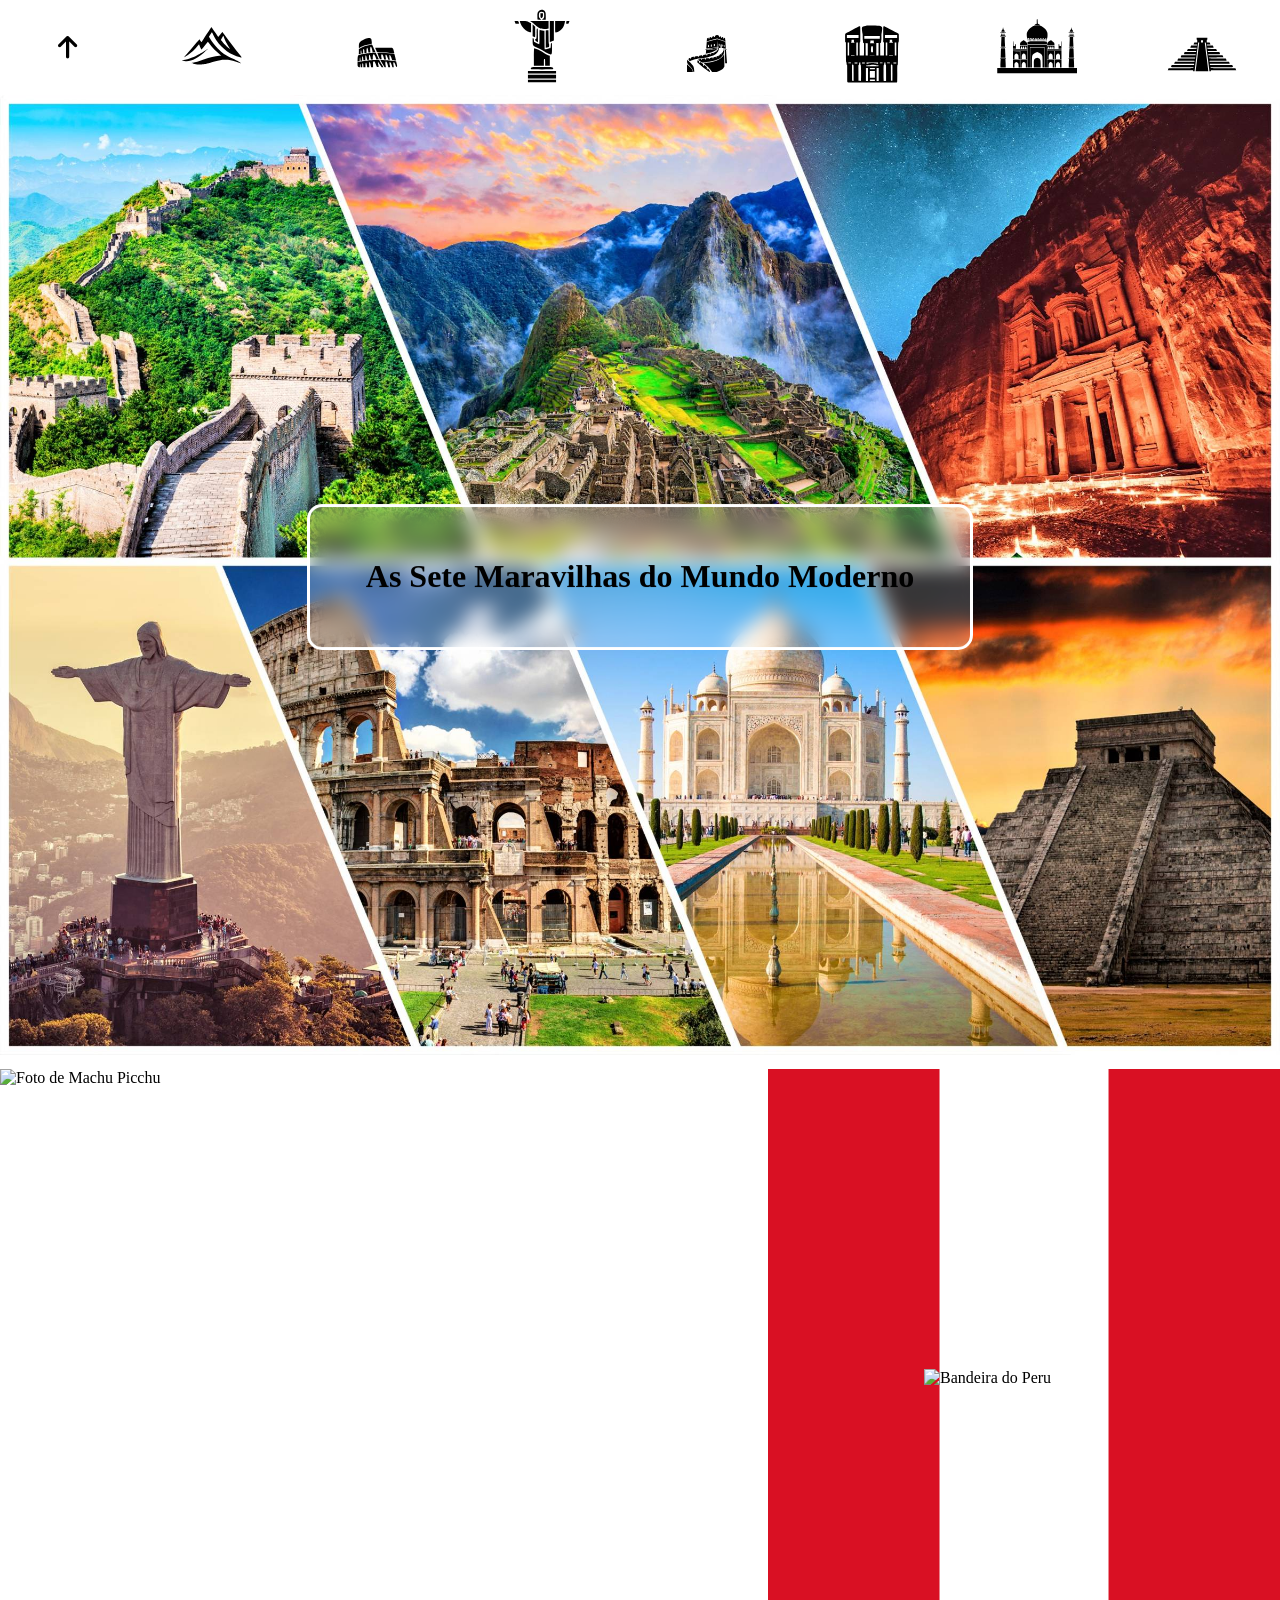
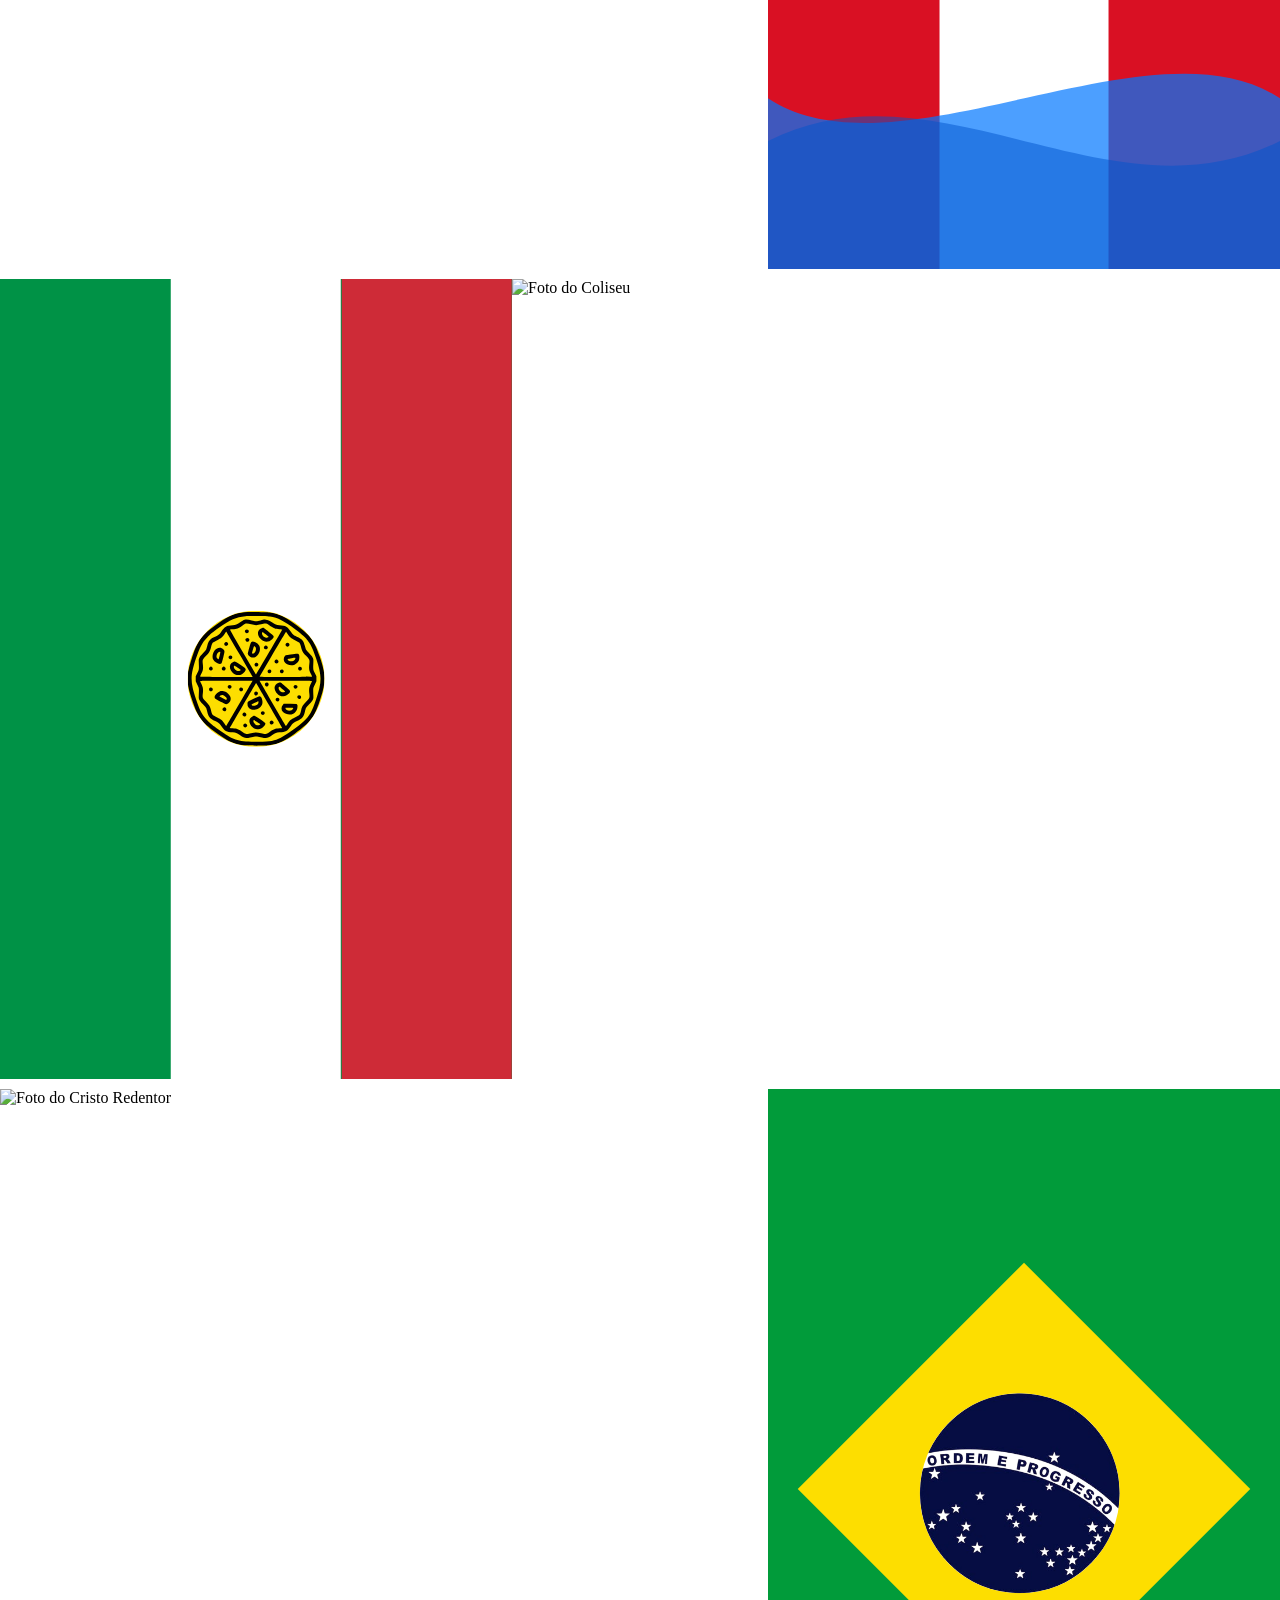
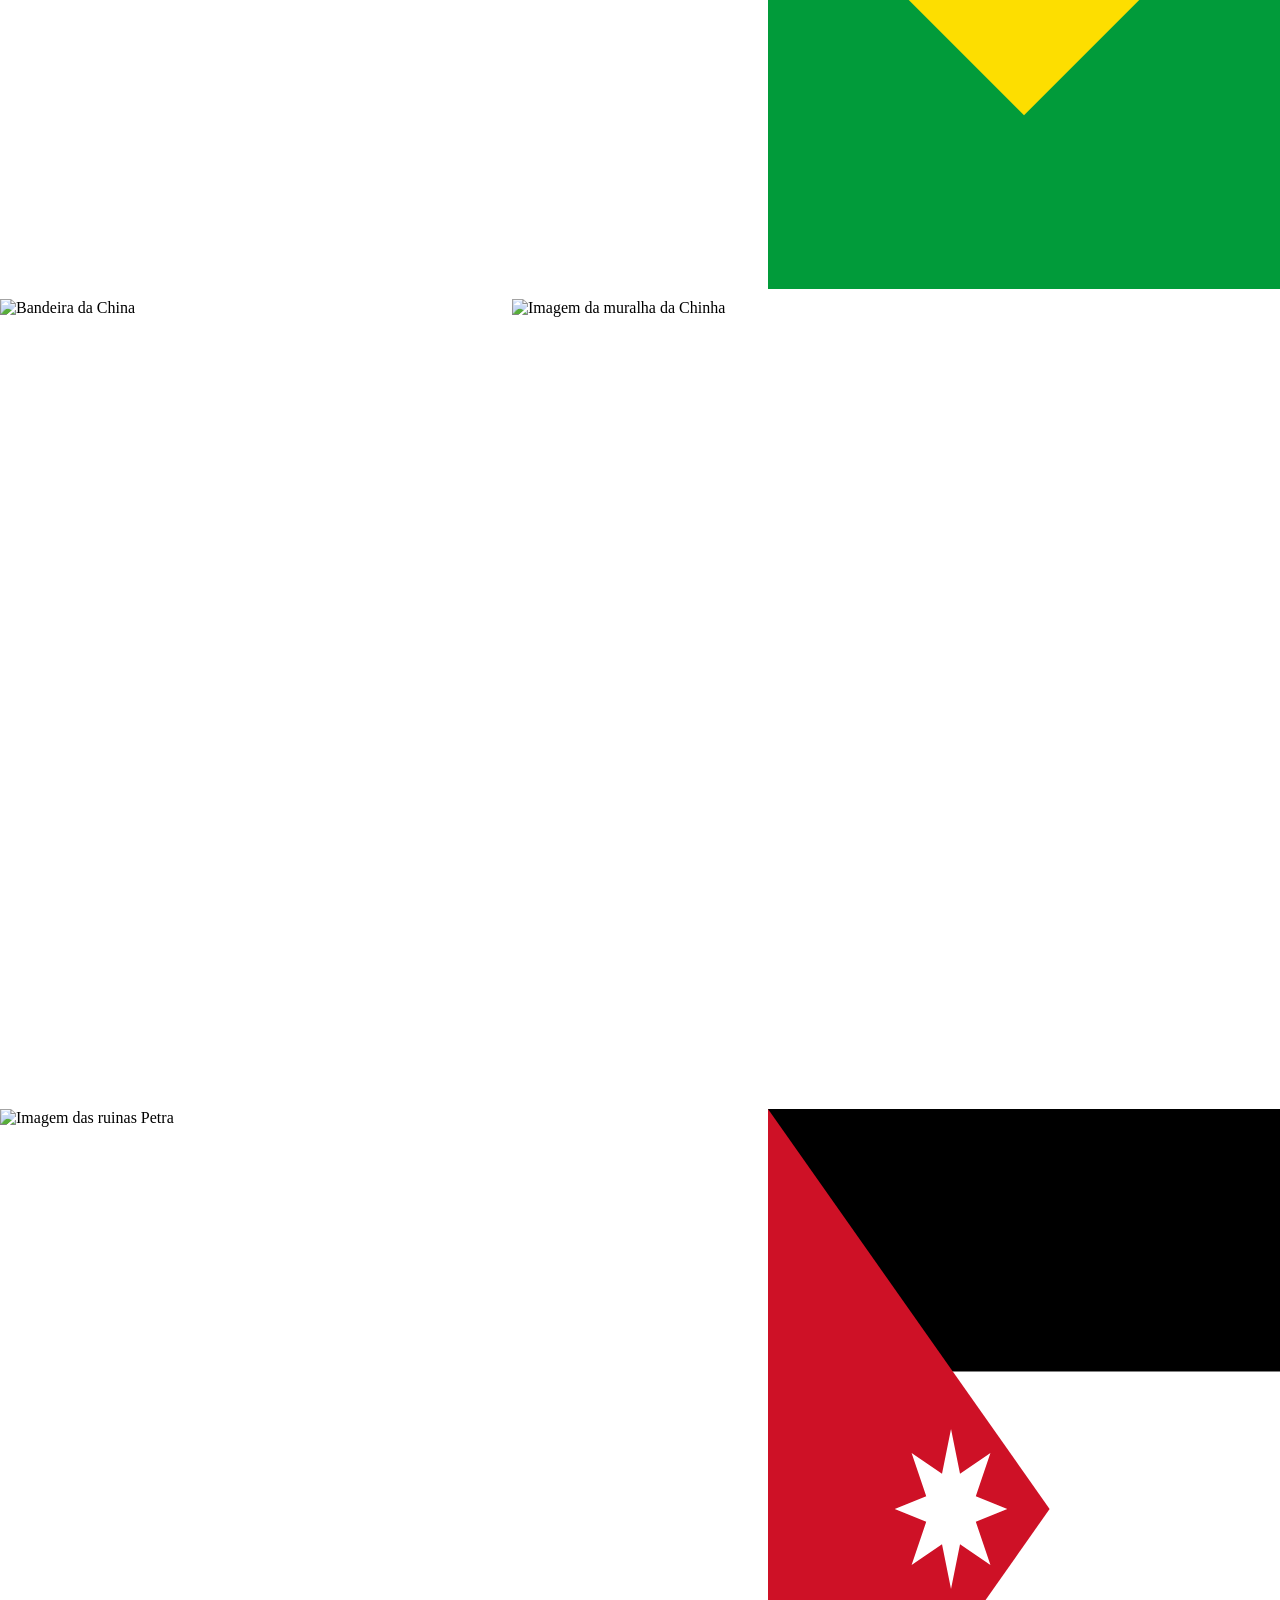
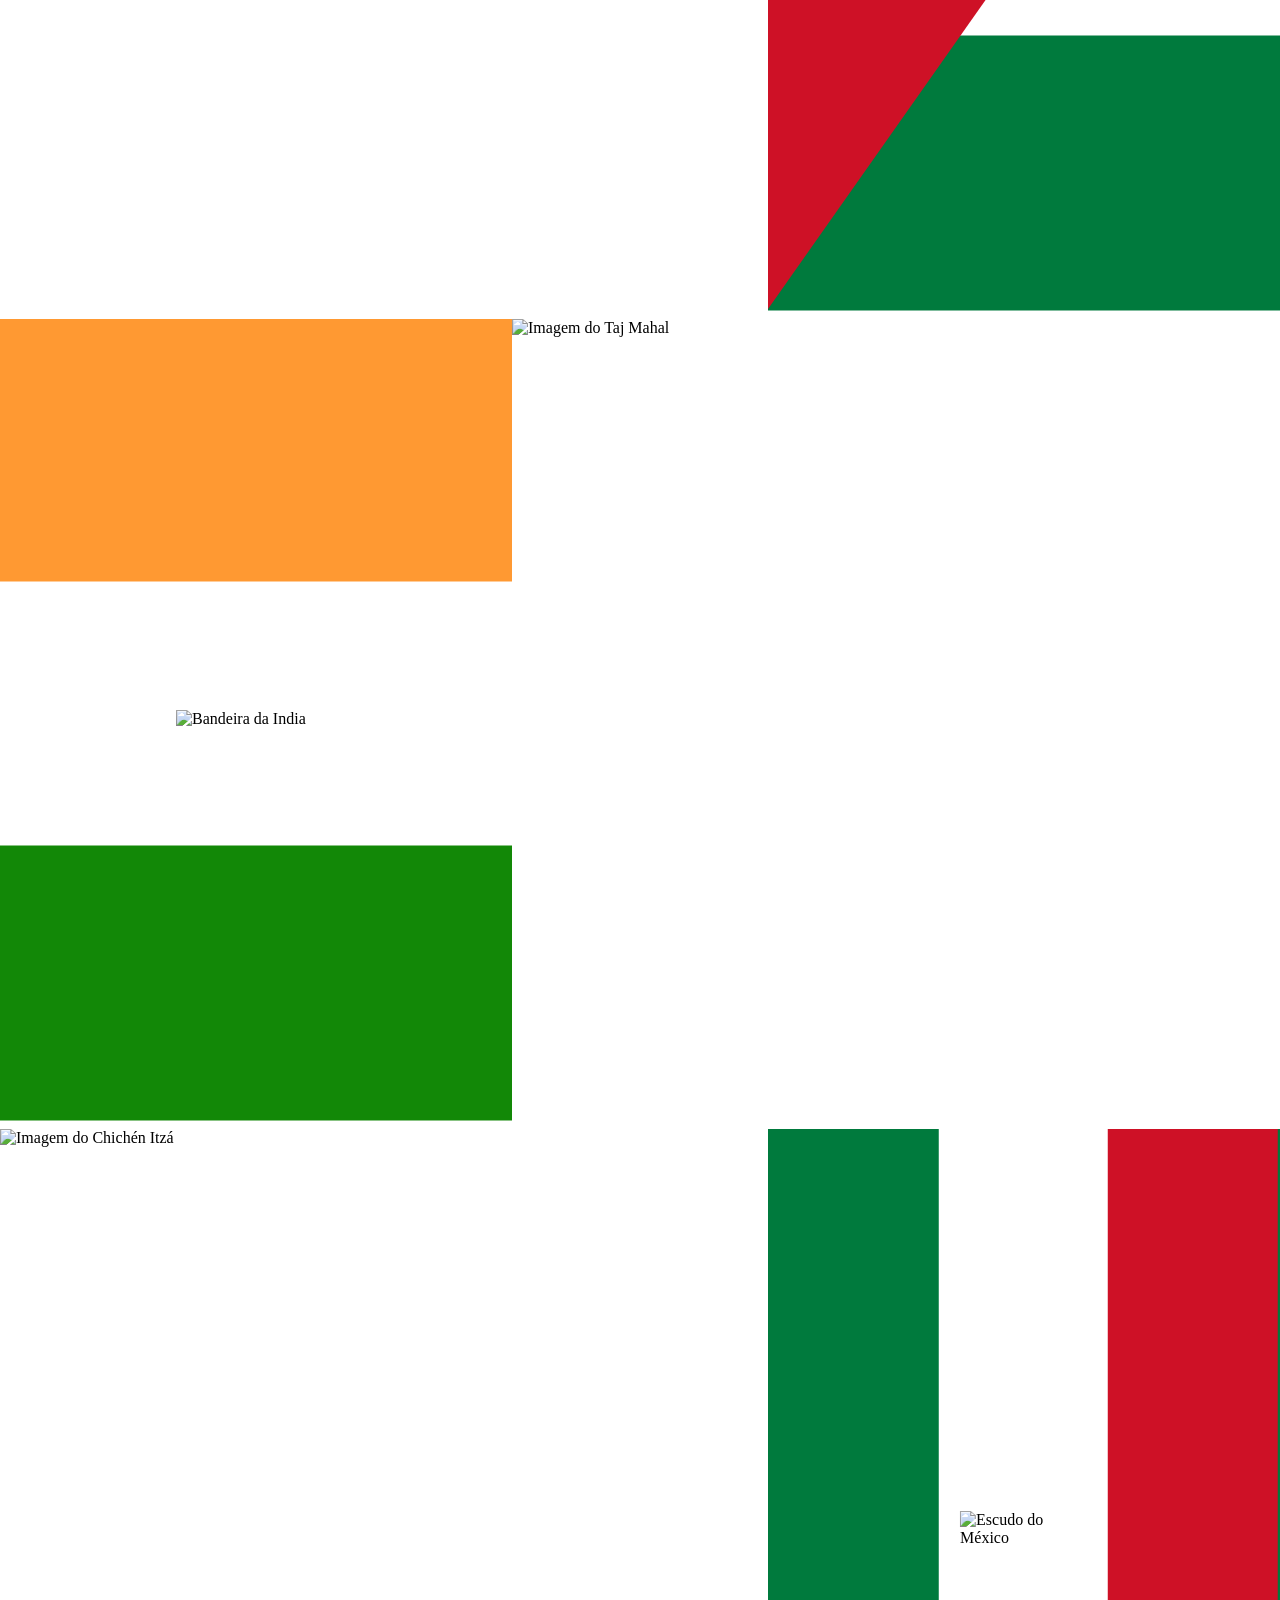
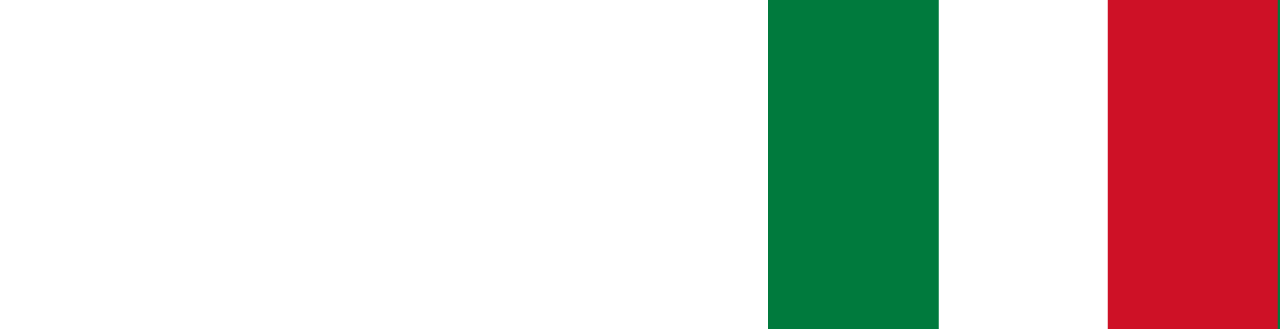
==== commit 42a402be: "responsividade 18/05" ====
--- a/index.html
+++ b/index.html
@@ -13,25 +13,26 @@
     <title>Guia Turistico</title>
   </head>
   <body>
-    <div class="marge">
-      <div id="sentinela"></div>
-      <header class="cabecario">
-        <i class="fa-solid fa-arrow-up seta"></i>
-
-        <section class="icone" id="montanha">
-          <svg
-            version="1.0"
-            xmlns="http://www.w3.org/2000/svg"
-            width="100px"
-            height="100px"
-            viewBox="0 0 500.000000 500.000000"
-            preserveAspectRatio="none"
+    <div id="sentinela"></div>
+    <header class="cabecario">
+      <i class="fa-solid fa-bars barra"></i>
+
+      <i class="fa-solid fa-arrow-up seta"></i>
+
+      <section class="icone" id="montanha">
+        <svg
+          version="1.0"
+          xmlns="http://www.w3.org/2000/svg"
+          width="100px"
+          height="100px"
+          viewBox="0 0 500.000000 500.000000"
+          preserveAspectRatio="none"
+        >
+          <g
+            transform="translate(0.000000,500.000000) scale(0.100000,-0.100000)"
           >
-            <g
-              transform="translate(0.000000,500.000000) scale(0.100000,-0.100000)"
-            >
-              <path
-                d="M2403 3592 c-59 -89 -346 -526 -469 -714 -46 -71 -87 -128 -92 -128
+            <path
+              d="M2403 3592 c-59 -89 -346 -526 -469 -714 -46 -71 -87 -128 -92 -128
                 -4 0 -36 38 -70 84 l-63 85 -33 -37 c-18 -20 -93 -109 -166 -197 -239 -289
                 -433 -517 -584 -690 -82 -93 -156 -179 -165 -189 -21 -26 117 50 234 127 217
                 144 426 340 615 578 l80 101 10 -29 c29 -81 137 -308 147 -308 14 0 117 126
@@ -47,37 +48,37 @@
                 136 -191 273 -208 299 -219 315 -228 315 -4 0 -30 -35 -59 -78z m831 -519 c54
                 -191 161 -400 375 -733 l16 -25 -30 19 c-132 83 -385 333 -510 504 l-31 44 75
                 128 c42 71 78 129 81 129 3 1 14 -29 24 -66z"
-              />
-              <path
-                d="M2170 2288 c-71 -53 -333 -221 -448 -287 -100 -58 -355 -182 -465
+            />
+            <path
+              d="M2170 2288 c-71 -53 -333 -221 -448 -287 -100 -58 -355 -182 -465
                 -226 -222 -90 -361 -130 -602 -171 l-40 -7 75 -19 c41 -10 113 -21 160 -24
                   358 -27 809 204 1265 648 71 69 128 128 125 131 -3 2 -34 -18 -70 -45z"
-              />
-            </g>
-          </svg>
-        </section>
-
-        <section class="icone" id="coliseu">
-          <svg
-            version="1.0"
-            xmlns="http://www.w3.org/2000/svg"
-            width="130px"
-            height="130px"
-            viewBox="0 0 662.000000 377.000000"
-            preserveAspectRatio="xMidYMid meet"
+            />
+          </g>
+        </svg>
+      </section>
+
+      <section class="icone" id="coliseu">
+        <svg
+          version="1.0"
+          xmlns="http://www.w3.org/2000/svg"
+          width="130px"
+          height="130px"
+          viewBox="0 0 662.000000 377.000000"
+          preserveAspectRatio="xMidYMid meet"
+        >
+          <g
+            transform="translate(0.000000,377.000000) scale(0.100000,-0.100000)"
           >
-            <g
-              transform="translate(0.000000,377.000000) scale(0.100000,-0.100000)"
-            >
-              <path
-                d="M2605 3207 c-133 -13 -242 -49 -412 -134 -62 -31 -113 -60 -113 -64
+            <path
+              d="M2605 3207 c-133 -13 -242 -49 -412 -134 -62 -31 -113 -60 -113 -64
             0 -5 -6 -9 -12 -9 -25 -1 -162 -116 -194 -162 -50 -70 -64 -142 -64 -317 0
             -83 3 -151 6 -151 7 0 113 58 129 70 27 20 356 157 393 163 9 1 55 15 102 29
             100 31 301 75 382 83 52 6 59 9 65 33 8 34 -34 337 -52 371 -22 43 -68 79
             -110 88 -22 5 -76 5 -120 0z"
-              />
-              <path
-                d="M2780 2658 c-328 -54 -697 -186 -927 -331 l-43 -27 0 -183 c0 -100
+            />
+            <path
+              d="M2780 2658 c-328 -54 -697 -186 -927 -331 l-43 -27 0 -183 c0 -100
             -3 -199 -6 -219 -6 -34 -4 -38 15 -38 12 0 48 7 81 17 l59 16 0 121 c0 117 11
             183 30 172 14 -9 32 -94 38 -184 4 -59 10 -85 20 -89 8 -3 39 0 68 6 l53 12
             -4 132 c-6 155 8 230 44 235 17 3 23 -4 32 -39 19 -71 30 -151 30 -227 l0 -73
@@ -86,15 +87,15 @@
             13 0 52 -35 52 -47 0 -5 9 -27 19 -49 23 -47 71 -229 72 -271 0 -15 6 -44 12
             -63 10 -28 17 -35 37 -34 14 1 62 2 108 3 117 1 117 -14 -2 232 -31 63 -56
             118 -56 122 0 3 -20 48 -44 99 -24 51 -53 114 -64 141 -23 53 -29 54 -142 35z"
-              />
-              <path
-                d="M3175 2368 c4 -18 18 -54 31 -80 13 -26 24 -52 24 -57 0 -6 12 -36
+            />
+            <path
+              d="M3175 2368 c4 -18 18 -54 31 -80 13 -26 24 -52 24 -57 0 -6 12 -36
             27 -68 15 -32 27 -60 28 -63 0 -3 4 -17 8 -31 l7 -27 222 -6 c443 -12 811 -40
             1090 -82 53 -7 104 -14 113 -14 20 0 19 30 -5 115 -11 39 -25 97 -30 129 -14
             87 -52 156 -104 189 l-43 27 -687 0 -688 0 7 -32z"
-              />
-              <path
-                d="M3050 1980 c-58 -5 -179 -13 -270 -19 -91 -6 -190 -15 -220 -20 -30
+            />
+            <path
+              d="M3050 1980 c-58 -5 -179 -13 -270 -19 -91 -6 -190 -15 -220 -20 -30
             -5 -98 -14 -150 -21 -129 -15 -337 -54 -499 -93 -111 -27 -136 -36 -151 -57
             -37 -51 -52 -138 -57 -327 l-5 -183 23 0 c13 0 53 8 89 18 l65 19 6 129 c6
             127 13 164 30 164 11 0 16 -27 24 -115 13 -157 12 -155 55 -155 22 0 50 4 65
@@ -107,9 +108,9 @@
             11 -32 25 -62 14 -30 25 -61 25 -69 0 -8 7 -33 16 -55 l16 -40 68 0 c37 0 81
             3 97 6 l30 6 -14 40 c-7 22 -47 110 -89 196 -155 324 -143 302 -172 300 -15 0
             -74 -4 -132 -8z"
-              />
-              <path
-                d="M3340 1972 c0 -12 11 -45 23 -74 13 -29 29 -66 34 -83 50 -141 142
+            />
+            <path
+              d="M3340 1972 c0 -12 11 -45 23 -74 13 -29 29 -66 34 -83 50 -141 142
             -356 158 -368 6 -4 39 -6 75 -5 l65 3 -3 35 c-2 19 -10 67 -18 107 -27 137
             -11 273 33 273 31 0 71 -41 100 -102 30 -62 77 -217 88 -290 l6 -36 72 -4 c40
             -2 76 -1 81 3 5 4 3 22 -3 41 -7 18 -19 88 -27 156 -17 149 -13 192 22 192 22
@@ -118,9 +119,9 @@
             39 -47 101 -192 149 -346 l19 -60 74 -6 c41 -4 102 -12 134 -18 118 -22 118
             -22 87 92 -11 40 -31 126 -46 192 -46 207 -57 244 -74 249 -9 3 -54 10 -101
             16 -47 6 -116 15 -155 20 -292 39 -573 59 -907 67 -238 6 -238 6 -238 -15z"
-              />
-              <path
-                d="M3125 1389 c-104 -4 -247 -13 -317 -19 -69 -7 -130 -10 -135 -8 -4 3
+            />
+            <path
+              d="M3125 1389 c-104 -4 -247 -13 -317 -19 -69 -7 -130 -10 -135 -8 -4 3
             -48 0 -98 -7 -49 -6 -148 -19 -220 -29 -144 -19 -356 -55 -510 -87 -55 -12
             -110 -23 -122 -25 -23 -4 -23 -7 -23 -145 0 -120 3 -147 21 -189 24 -57 75
             -90 138 -90 l39 0 -1 103 c-1 103 8 177 21 177 12 0 33 -101 39 -192 l6 -88
@@ -133,9 +134,9 @@
             118 -144 208 -289 l82 -133 72 0 c80 0 82 3 39 65 -29 41 -64 105 -77 138 -6
             15 -15 27 -19 27 -5 0 -12 9 -15 20 -3 11 -42 79 -86 151 -43 72 -79 134 -79
             137 0 3 -10 21 -22 39 l-23 33 -85 -2 c-47 0 -170 -5 -275 -9z"
-              />
-              <path
-                d="M3587 1382 c4 -9 28 -51 53 -92 25 -41 49 -82 53 -90 9 -17 32 -55
+            />
+            <path
+              d="M3587 1382 c4 -9 28 -51 53 -92 25 -41 49 -82 53 -90 9 -17 32 -55
             100 -165 26 -43 47 -80 47 -82 0 -2 11 -19 25 -37 14 -18 25 -36 25 -40 0 -3
             12 -24 26 -46 26 -39 29 -40 81 -40 53 0 55 1 49 23 -3 12 -11 51 -16 87 -5
             36 -14 92 -20 125 -14 82 -12 175 3 205 21 41 59 38 89 -7 47 -68 96 -205 123
@@ -146,113 +147,113 @@
             19 -49 19 -60 0 -33 19 -34 50 -3 52 52 52 51 -22 357 -11 44 -24 85 -29 91
             -10 12 -51 20 -189 34 -47 5 -131 16 -187 24 -94 14 -542 47 -820 60 -103 5
             -112 4 -106 -12z"
-              />
-            </g>
-          </svg>
-        </section>
-
-        <section class="icone" id="redentor">
-          <svg
-            version="1.0"
-            xmlns="http://www.w3.org/2000/svg"
-            width="80px"
-            height="80px"
-            viewBox="0 0 256.000000 256.000000"
-            preserveAspectRatio="xMidYMid meet"
+            />
+          </g>
+        </svg>
+      </section>
+
+      <section class="icone" id="redentor">
+        <svg
+          version="1.0"
+          xmlns="http://www.w3.org/2000/svg"
+          width="80px"
+          height="80px"
+          viewBox="0 0 256.000000 256.000000"
+          preserveAspectRatio="xMidYMid meet"
+        >
+          <g
+            transform="translate(0.000000,256.000000) scale(0.100000,-0.100000)"
           >
-            <g
-              transform="translate(0.000000,256.000000) scale(0.100000,-0.100000)"
-            >
-              <path
-                d="M1199 2417 c-56 -37 -70 -77 -67 -192 l3 -100 59 -3 59 -3 -36 40
+            <path
+              d="M1199 2417 c-56 -37 -70 -77 -67 -192 l3 -100 59 -3 59 -3 -36 40
                     c-34 38 -37 45 -37 105 0 84 23 116 84 116 23 0 52 -7 64 -16 20 -13 22 -24
                     22 -96 0 -80 0 -81 -36 -114 l-35 -34 60 0 61 0 0 113 c0 95 -3 117 -20 145
                     -37 61 -122 79 -181 39z"
-              />
-              <path
-                d="M1230 2267 c0 -49 4 -68 18 -80 17 -16 20 -15 40 6 17 18 22 36 22
+            />
+            <path
+              d="M1230 2267 c0 -49 4 -68 18 -80 17 -16 20 -15 40 6 17 18 22 36 22
   80 l0 57 -40 0 -40 0 0 -63z"
-              />
-              <path
-                d="M418 2035 l16 -45 59 0 c56 0 58 1 51 23 -21 68 -19 67 -83 67 l-60
+            />
+            <path
+              d="M418 2035 l16 -45 59 0 c56 0 58 1 51 23 -21 68 -19 67 -83 67 l-60
   0 17 -45z"
-              />
-              <path
-                d="M570 2076 c0 -19 48 -129 75 -171 61 -96 158 -167 248 -182 l37 -6 0
+            />
+            <path
+              d="M570 2076 c0 -19 48 -129 75 -171 61 -96 158 -167 248 -182 l37 -6 0
   147 0 147 -67 32 c-61 27 -80 31 -180 35 -62 2 -113 2 -113 -2z"
-              />
-              <path
-                d="M946 2049 c27 -17 81 -62 120 -99 40 -38 97 -80 130 -96 51 -24 71
+            />
+            <path
+              d="M946 2049 c27 -17 81 -62 120 -99 40 -38 97 -80 130 -96 51 -24 71
   -28 149 -28 50 -1 102 2 118 7 l27 7 0 120 0 120 -297 0 -297 0 50 -31z"
-              />
-              <path
-                d="M1530 1744 l0 -335 23 7 c12 4 41 15 65 25 l42 18 0 311 0 310 -65 0
+            />
+            <path
+              d="M1530 1744 l0 -335 23 7 c12 4 41 15 65 25 l42 18 0 311 0 310 -65 0
   -65 0 0 -336z"
-              />
-              <path
-                d="M1700 1895 c0 -209 -5 -199 83 -169 53 18 128 80 163 135 24 38 57
+            />
+            <path
+              d="M1700 1895 c0 -209 -5 -199 83 -169 53 18 128 80 163 135 24 38 57
   129 67 187 l7 32 -160 0 -160 0 0 -185z"
-              />
-              <path
-                d="M2060 2066 c0 -7 -3 -28 -6 -45 -6 -30 -6 -31 33 -31 37 0 39 2 55
+            />
+            <path
+              d="M2060 2066 c0 -7 -3 -28 -6 -45 -6 -30 -6 -31 33 -31 37 0 39 2 55
   45 l17 45 -49 0 c-36 0 -50 -4 -50 -14z"
-              />
-              <path
-                d="M980 1782 l0 -193 35 -15 c19 -7 38 -14 42 -14 4 0 7 75 6 167 l-2
+            />
+            <path
+              d="M980 1782 l0 -193 35 -15 c19 -7 38 -14 42 -14 4 0 7 75 6 167 l-2
   167 -40 40 -41 41 0 -193z"
-              />
-              <path
-                d="M1108 1677 c-3 -171 -3 -172 -26 -175 -39 -6 -25 -49 26 -79 l42 -25
+            />
+            <path
+              d="M1108 1677 c-3 -171 -3 -172 -26 -175 -39 -6 -25 -49 26 -79 l42 -25
   0 214 c0 202 -1 214 -20 226 -19 12 -20 8 -22 -161z"
-              />
-              <path
-                d="M1200 1571 c0 -146 -4 -232 -10 -236 -6 -4 -45 14 -88 38 l-77 45 -3
+            />
+            <path
+              d="M1200 1571 c0 -146 -4 -232 -10 -236 -6 -4 -45 14 -88 38 l-77 45 -3
   51 c-2 38 -8 53 -23 61 -18 10 -19 7 -19 -93 0 -127 16 -160 95 -191 101 -39
   195 -85 255 -126 73 -50 197 -110 225 -110 41 0 45 16 45 198 0 160 -1 173
   -17 170 -15 -3 -19 -16 -21 -78 -2 -41 -7 -79 -11 -83 -11 -11 -173 -47 -183
   -41 -4 3 -8 138 -8 300 0 162 -1 294 -2 294 -13 0 -124 21 -139 25 -18 6 -19
   -2 -19 -224z"
-              />
-              <path
-                d="M1433 1783 l-33 -4 0 -276 0 -276 46 7 c25 3 50 8 55 12 12 7 12 101
+            />
+            <path
+              d="M1433 1783 l-33 -4 0 -276 0 -276 46 7 c25 3 50 8 55 12 12 7 12 101
   -1 109 -6 4 -10 88 -10 221 0 165 -3 214 -12 212 -7 0 -28 -3 -45 -5z"
-              />
-              <path
-                d="M1020 930 l0 -280 160 0 160 0 0 104 c0 80 3 105 14 109 8 3 17 3 20
+            />
+            <path
+              d="M1020 930 l0 -280 160 0 160 0 0 104 c0 80 3 105 14 109 8 3 17 3 20
   0 3 -4 6 -53 6 -110 l0 -103 75 0 75 0 0 158 0 157 -57 23 c-32 13 -95 48
   -141 78 -45 30 -106 66 -135 80 -50 26 -151 64 -169 64 -4 0 -8 -126 -8 -280z"
-              />
-              <path
-                d="M940 590 c-11 -11 -20 -29 -20 -40 0 -20 7 -20 360 -20 353 0 360 0
+            />
+            <path
+              d="M940 590 c-11 -11 -20 -29 -20 -40 0 -20 7 -20 360 -20 353 0 360 0
   360 20 0 11 -9 29 -20 40 -19 19 -33 20 -340 20 -307 0 -321 -1 -340 -20z"
-              />
-              <path
-                d="M830 440 l0 -40 450 0 450 0 0 40 0 40 -450 0 -450 0 0 -40z"
-              />
-              <path
-                d="M830 300 l0 -60 450 0 450 0 0 60 0 60 -450 0 -450 0 0 -60z"
-              />
-              <path
-                d="M830 160 l0 -40 450 0 450 0 0 40 0 40 -450 0 -450 0 0 -40z"
-              />
-            </g>
-          </svg>
-        </section>
-
-        <section class="icone" id="muralha">
-          <svg
-            version="1.0"
-            xmlns="http://www.w3.org/2000/svg"
-            width="100px"
-            height="100px"
-            viewBox="0 0 589.000000 423.000000"
-            preserveAspectRatio="xMidYMid meet"
+            />
+            <path
+              d="M830 440 l0 -40 450 0 450 0 0 40 0 40 -450 0 -450 0 0 -40z"
+            />
+            <path
+              d="M830 300 l0 -60 450 0 450 0 0 60 0 60 -450 0 -450 0 0 -60z"
+            />
+            <path
+              d="M830 160 l0 -40 450 0 450 0 0 40 0 40 -450 0 -450 0 0 -40z"
+            />
+          </g>
+        </svg>
+      </section>
+
+      <section class="icone" id="muralha">
+        <svg
+          version="1.0"
+          xmlns="http://www.w3.org/2000/svg"
+          width="100px"
+          height="100px"
+          viewBox="0 0 589.000000 423.000000"
+          preserveAspectRatio="xMidYMid meet"
+        >
+          <g
+            transform="translate(0.000000,423.000000) scale(0.100000,-0.100000)"
           >
-            <g
-              transform="translate(0.000000,423.000000) scale(0.100000,-0.100000)"
-            >
-              <path
-                d="M3600 2896 l-65 -23 -3 -46 c-3 -41 -6 -47 -34 -56 -17 -6 -33 -11
+            <path
+              d="M3600 2896 l-65 -23 -3 -46 c-3 -41 -6 -47 -34 -56 -17 -6 -33 -11
           -34 -11 -2 0 -4 18 -4 40 0 35 -3 40 -22 39 -13 0 -43 -8 -68 -17 -42 -17 -45
           -20 -42 -52 3 -43 -5 -56 -41 -65 -27 -7 -31 -3 -28 35 0 8 -3 21 -8 29 -8 12
           -17 11 -63 -5 -52 -19 -53 -20 -56 -61 -3 -36 -7 -43 -33 -52 -27 -9 -29 -8
@@ -264,9 +265,9 @@
           0 -37 -9 -42 -41 -25 -14 8 -19 21 -19 50 0 41 -15 55 -77 74 -21 7 -23 4 -23
           -34 0 -39 -2 -42 -22 -36 -13 3 -26 6 -30 6 -5 0 -8 20 -8 44 0 51 -6 57 -80
           85 -66 25 -68 25 -150 -3z"
-              />
-              <path
-                d="M3307 2525 c-203 -51 -371 -95 -373 -98 -7 -6 -45 -499 -40 -504 3
+            />
+            <path
+              d="M3307 2525 c-203 -51 -371 -95 -373 -98 -7 -6 -45 -499 -40 -504 3
           -3 237 24 678 78 l96 12 6 66 c3 36 9 147 13 246 l7 180 7 -105 c4 -58 8 -152
           9 -210 4 -139 9 -180 25 -180 14 0 25 22 25 51 0 13 7 19 21 19 20 0 21 -4 15
           -46 -3 -25 -18 -73 -32 -107 -15 -34 -29 -81 -31 -104 -5 -44 -23 -60 -23 -21
@@ -305,68 +306,68 @@
           145 10 145 3 0 11 -5 18 -12z m-1046 -25 c16 -19 25 -128 11 -136 -5 -3 -23
           -8 -40 -12 l-33 -7 0 70 c0 51 4 75 16 86 20 20 27 20 46 -1z m1166 -70 c3
           -68 2 -71 -18 -66 -17 5 -20 13 -20 67 0 35 3 66 7 70 18 17 28 -7 31 -71z"
-              />
-              <path
-                d="M3285 1940 c-220 -27 -410 -49 -422 -49 -18 -1 -23 -7 -23 -27 0 -24
+            />
+            <path
+              d="M3285 1940 c-220 -27 -410 -49 -422 -49 -18 -1 -23 -7 -23 -27 0 -24
           2 -25 38 -20 20 3 204 22 407 41 447 42 432 40 440 66 4 11 5 22 3 24 -15 13
           -93 7 -443 -35z"
-              />
-              <path
-                d="M4253 1893 c-9 -22 7 -31 69 -41 60 -9 68 -8 68 15 0 28 -127 52
+            />
+            <path
+              d="M4253 1893 c-9 -22 7 -31 69 -41 60 -9 68 -8 68 15 0 28 -127 52
           -137 26z"
-              />
-              <path
-                d="M3410 1869 c-146 -14 -324 -32 -397 -39 l-131 -12 -7 -97 c-3 -53 -8
+            />
+            <path
+              d="M3410 1869 c-146 -14 -324 -32 -397 -39 l-131 -12 -7 -97 c-3 -53 -8
           -113 -12 -135 l-5 -38 53 7 c256 32 533 132 683 245 48 36 94 87 84 94 -2 1
           -122 -10 -268 -25z"
-              />
-              <path
-                d="M4263 1643 c4 -103 10 -324 13 -490 l7 -303 69 0 69 0 -5 53 c-4 28
+            />
+            <path
+              d="M4263 1643 c4 -103 10 -324 13 -490 l7 -303 69 0 69 0 -5 53 c-4 28
           -15 169 -26 312 -39 498 -47 595 -51 599 -2 2 -22 7 -43 10 l-39 7 6 -188z"
-              />
-              <path
-                d="M4193 1503 c-6 -17 -28 -57 -48 -88 -189 -296 -662 -500 -1250 -540
+            />
+            <path
+              d="M4193 1503 c-6 -17 -28 -57 -48 -88 -189 -296 -662 -500 -1250 -540
           -49 -3 -114 -8 -142 -11 l-53 -5 78 -61 c42 -34 138 -122 212 -197 124 -126
           172 -183 289 -344 l42 -57 143 0 c121 0 159 4 240 25 246 64 418 177 492 323
           l29 57 -3 310 c-2 171 -6 380 -10 465 -6 135 -9 151 -19 123z"
-              />
-              <path
-                d="M1483 1073 c-4 -21 -8 -69 -7 -108 1 -116 31 -168 178 -307 163 -155
+            />
+            <path
+              d="M1483 1073 c-4 -21 -8 -69 -7 -108 1 -116 31 -168 178 -307 163 -155
           219 -239 289 -440 8 -22 55 -24 63 -3 10 24 -14 236 -36 321 -11 43 -35 103
           -53 132 -46 76 -152 188 -279 294 -60 50 -116 104 -124 120 -8 15 -16 28 -19
           28 -2 0 -8 -17 -12 -37z"
-              />
-              <path
-                d="M2240 1007 c0 -36 -5 -68 -12 -75 -16 -16 -13 -19 202 -192 96 -78
+            />
+            <path
+              d="M2240 1007 c0 -36 -5 -68 -12 -75 -16 -16 -13 -19 202 -192 96 -78
           286 -231 422 -341 250 -201 298 -230 298 -179 0 11 7 23 15 26 16 7 -24 71
           -112 178 -65 80 -73 81 -73 10 l0 -57 -25 23 c-23 22 -24 28 -19 90 l6 66 -98
           87 c-54 48 -102 87 -106 87 -4 0 -8 -20 -8 -45 0 -25 -2 -45 -5 -45 -3 0 -19
           10 -35 22 -27 20 -30 27 -30 77 l0 56 -113 73 c-62 39 -116 72 -120 72 -4 0
           -7 -18 -7 -40 0 -44 -5 -47 -38 -24 -17 12 -22 25 -22 63 0 45 -2 49 -47 82
           -77 56 -73 57 -73 -14z"
-              />
-              <path
-                d="M1474 489 l1 -284 213 -3 c175 -2 213 0 218 12 8 22 -48 155 -95 224
+            />
+            <path
+              d="M1474 489 l1 -284 213 -3 c175 -2 213 0 218 12 8 22 -48 155 -95 224
           -53 79 -133 159 -209 211 -33 22 -75 59 -95 82 l-35 43 2 -285z"
-              />
-            </g>
-          </svg>
-        </section>
-
-        <section class="icone" id="petra">
-          <svg
-            version="1.0"
-            xmlns="http://www.w3.org/2000/svg"
-            width="80px"
-            height="80px"
-            viewBox="0 0 500.000000 500.000000"
-            preserveAspectRatio="xMidYMid meet"
+            />
+          </g>
+        </svg>
+      </section>
+
+      <section class="icone" id="petra">
+        <svg
+          version="1.0"
+          xmlns="http://www.w3.org/2000/svg"
+          width="80px"
+          height="80px"
+          viewBox="0 0 500.000000 500.000000"
+          preserveAspectRatio="xMidYMid meet"
+        >
+          <g
+            transform="translate(0.000000,500.000000) scale(0.100000,-0.100000)"
           >
-            <g
-              transform="translate(0.000000,500.000000) scale(0.100000,-0.100000)"
-            >
-              <path
-                d="M2235 4274 c-16 -3 -84 -11 -149 -19 -127 -16 -165 -31 -200 -78 -16
+            <path
+              d="M2235 4274 c-16 -3 -84 -11 -149 -19 -127 -16 -165 -31 -200 -78 -16
   -22 -20 -41 -19 -87 2 -78 32 -308 45 -340 5 -13 9 -105 8 -206 0 -116 3 -185
   10 -189 5 -3 10 -40 10 -80 0 -73 1 -75 30 -90 l30 -16 0 -368 c0 -203 -3
   -376 -6 -385 -5 -13 -27 -16 -135 -16 l-129 0 0 408 c0 396 1 409 20 427 19
@@ -421,30 +422,30 @@
   405 0 405 65 0 65 0 0 -405z m-240 -5 l0 -211 -156 3 -156 3 0 200 c0 110 0
   203 1 208 1 4 71 7 156 7 l155 0 0 -210z m0 -360 l0 -40 -154 0 c-114 0 -155
   3 -159 13 -3 9 -2 52 2 65 1 1 71 2 156 2 l155 0 0 -40z"
-              />
-            </g>
-          </svg>
-        </section>
-
-        <section class="icone" id="mahal">
-          <svg
-            version="1.0"
-            xmlns="http://www.w3.org/2000/svg"
-            width="100px"
-            height="100px"
-            viewBox="0 0 330.000000 248.000000"
-            preserveAspectRatio="xMidYMid meet"
+            />
+          </g>
+        </svg>
+      </section>
+
+      <section class="icone" id="mahal">
+        <svg
+          version="1.0"
+          xmlns="http://www.w3.org/2000/svg"
+          width="100px"
+          height="100px"
+          viewBox="0 0 330.000000 248.000000"
+          preserveAspectRatio="xMidYMid meet"
+        >
+          <g
+            transform="translate(0.000000,248.000000) scale(0.100000,-0.100000)"
           >
-            <g
-              transform="translate(0.000000,248.000000) scale(0.100000,-0.100000)"
-            >
-              <path
-                d="M1647 2344 c-4 -4 -7 -49 -7 -99 l0 -92 -27 -6 c-16 -3 -44 -19 -63
+            <path
+              d="M1647 2344 c-4 -4 -7 -49 -7 -99 l0 -92 -27 -6 c-16 -3 -44 -19 -63
   -36 l-35 -30 145 -1 144 0 -34 30 c-19 17 -47 33 -62 36 -27 6 -27 7 -30 102
   -3 88 -12 115 -31 96z"
-              />
-              <path
-                d="M1434 2021 c-82 -53 -140 -115 -176 -188 -26 -54 -31 -73 -30 -140 0
+            />
+            <path
+              d="M1434 2021 c-82 -53 -140 -115 -176 -188 -26 -54 -31 -73 -30 -140 0
   -43 7 -96 15 -118 l14 -40 400 -3 400 -2 14 32 c9 20 14 70 14 128 0 79 -4
   103 -23 142 -33 66 -100 138 -175 187 l-63 41 -166 0 -165 0 -59 -39z m96
   -472 c0 -5 -13 -9 -30 -9 -33 0 -39 14 -13 29 18 10 43 -2 43 -20z m80 -7
@@ -455,253 +456,253 @@
   m114 -11 c2 -9 -7 -13 -27 -13 -30 0 -39 9 -24 24 11 10 46 3 51 -11z m510 0
   c2 -9 -7 -13 -27 -13 -30 0 -39 9 -24 24 11 10 46 3 51 -11z m86 11 c26 -10
   18 -24 -14 -24 -30 0 -41 14 -17 23 6 3 13 6 14 6 1 1 8 -2 17 -5z"
-              />
-              <path
-                d="M240 1967 c0 -24 -8 -41 -30 -62 -16 -16 -30 -39 -30 -52 0 -22 4
+            />
+            <path
+              d="M240 1967 c0 -24 -8 -41 -30 -62 -16 -16 -30 -39 -30 -52 0 -22 4
   -23 70 -23 66 0 70 1 70 23 0 13 -13 36 -30 52 -22 21 -30 38 -30 62 0 18 -4
   33 -10 33 -5 0 -10 -15 -10 -33z"
-              />
-              <path
-                d="M3060 1967 c0 -24 -8 -41 -30 -62 -16 -16 -30 -39 -30 -52 0 -22 4
+            />
+            <path
+              d="M3060 1967 c0 -24 -8 -41 -30 -62 -16 -16 -30 -39 -30 -52 0 -22 4
   -23 70 -23 66 0 70 1 70 23 0 13 -13 36 -30 52 -22 21 -30 38 -30 62 0 18 -4
   33 -10 33 -5 0 -10 -15 -10 -33z"
-              />
-              <path
-                d="M130 1795 c0 -12 20 -15 120 -15 100 0 120 3 120 15 0 13 -20 15
+            />
+            <path
+              d="M130 1795 c0 -12 20 -15 120 -15 100 0 120 3 120 15 0 13 -20 15
   -120 15 -100 0 -120 -2 -120 -15z"
-              />
-              <path
-                d="M2950 1795 c0 -12 20 -15 120 -15 100 0 120 3 120 15 0 13 -20 15
+            />
+            <path
+              d="M2950 1795 c0 -12 20 -15 120 -15 100 0 120 3 120 15 0 13 -20 15
   -120 15 -100 0 -120 -2 -120 -15z"
-              />
-              <path
-                d="M170 1710 c0 -43 -3 -50 -20 -50 -11 0 -20 -7 -20 -15 0 -12 20 -15
+            />
+            <path
+              d="M170 1710 c0 -43 -3 -50 -20 -50 -11 0 -20 -7 -20 -15 0 -12 20 -15
   120 -15 100 0 120 3 120 15 0 9 -9 15 -25 15 -23 0 -25 3 -25 50 0 28 -4 50
   -10 50 -5 0 -10 -22 -10 -50 0 -27 -4 -50 -10 -50 -5 0 -10 23 -10 50 0 28 -4
   50 -10 50 -5 0 -10 -22 -10 -50 0 -27 -4 -50 -10 -50 -5 0 -10 23 -10 50 0 28
   -4 50 -10 50 -5 0 -10 -22 -10 -50 0 -27 -4 -50 -10 -50 -5 0 -10 23 -10 50 0
   38 -4 50 -15 50 -11 0 -15 -12 -15 -50z"
-              />
-              <path
-                d="M3000 1710 c0 -47 -2 -50 -25 -50 -16 0 -25 -6 -25 -15 0 -12 20 -15
+            />
+            <path
+              d="M3000 1710 c0 -47 -2 -50 -25 -50 -16 0 -25 -6 -25 -15 0 -12 20 -15
   120 -15 100 0 120 3 120 15 0 8 -9 15 -20 15 -17 0 -20 7 -20 50 0 38 -4 50
   -15 50 -11 0 -15 -12 -15 -50 0 -27 -4 -50 -10 -50 -5 0 -10 23 -10 50 0 28
   -4 50 -10 50 -5 0 -10 -22 -10 -50 0 -27 -4 -50 -10 -50 -5 0 -10 23 -10 50 0
   28 -4 50 -10 50 -5 0 -10 -22 -10 -50 0 -27 -4 -50 -10 -50 -5 0 -10 23 -10
   50 0 28 -4 50 -10 50 -5 0 -10 -22 -10 -50z"
-              />
-              <path
-                d="M177 1458 c-4 -83 -7 -173 -7 -200 l0 -48 82 0 81 0 -6 128 c-4 70
+            />
+            <path
+              d="M177 1458 c-4 -83 -7 -173 -7 -200 l0 -48 82 0 81 0 -6 128 c-4 70
   -7 160 -7 200 l0 72 -68 0 -69 0 -6 -152z"
-              />
-              <path
-                d="M3000 1538 c0 -40 -3 -130 -7 -200 l-6 -128 83 0 83 0 -6 152 c-4 83
+            />
+            <path
+              d="M3000 1538 c0 -40 -3 -130 -7 -200 l-6 -128 83 0 83 0 -6 152 c-4 83
   -7 173 -7 200 l0 48 -70 0 -70 0 0 -72z"
-              />
-              <path
-                d="M1260 1495 c0 -18 5 -25 20 -25 15 0 20 7 20 25 0 18 -5 25 -20 25
-  -15 0 -20 -7 -20 -25z"
-              />
-              <path
-                d="M1320 1495 c0 -18 5 -25 20 -25 15 0 20 7 20 25 0 18 -5 25 -20 25
-  -15 0 -20 -7 -20 -25z"
-              />
-              <path
-                d="M1370 1495 c0 -18 5 -25 20 -25 15 0 20 7 20 25 0 18 -5 25 -20 25
-  -15 0 -20 -7 -20 -25z"
-              />
-              <path
-                d="M1430 1495 c0 -16 6 -25 15 -25 9 0 15 9 15 25 0 16 -6 25 -15 25 -9
+            />
+            <path
+              d="M1260 1495 c0 -18 5 -25 20 -25 15 0 20 7 20 25 0 18 -5 25 -20 25
+  -15 0 -20 -7 -20 -25z"
+            />
+            <path
+              d="M1320 1495 c0 -18 5 -25 20 -25 15 0 20 7 20 25 0 18 -5 25 -20 25
+  -15 0 -20 -7 -20 -25z"
+            />
+            <path
+              d="M1370 1495 c0 -18 5 -25 20 -25 15 0 20 7 20 25 0 18 -5 25 -20 25
+  -15 0 -20 -7 -20 -25z"
+            />
+            <path
+              d="M1430 1495 c0 -16 6 -25 15 -25 9 0 15 9 15 25 0 16 -6 25 -15 25 -9
   0 -15 -9 -15 -25z"
-              />
-              <path
-                d="M1480 1495 c0 -18 5 -25 20 -25 15 0 20 7 20 25 0 18 -5 25 -20 25
-  -15 0 -20 -7 -20 -25z"
-              />
-              <path
-                d="M1530 1495 c0 -18 5 -25 20 -25 15 0 20 7 20 25 0 18 -5 25 -20 25
-  -15 0 -20 -7 -20 -25z"
-              />
-              <path
-                d="M1590 1495 c0 -16 6 -25 15 -25 9 0 15 9 15 25 0 16 -6 25 -15 25 -9
+            />
+            <path
+              d="M1480 1495 c0 -18 5 -25 20 -25 15 0 20 7 20 25 0 18 -5 25 -20 25
+  -15 0 -20 -7 -20 -25z"
+            />
+            <path
+              d="M1530 1495 c0 -18 5 -25 20 -25 15 0 20 7 20 25 0 18 -5 25 -20 25
+  -15 0 -20 -7 -20 -25z"
+            />
+            <path
+              d="M1590 1495 c0 -16 6 -25 15 -25 9 0 15 9 15 25 0 16 -6 25 -15 25 -9
   0 -15 -9 -15 -25z"
-              />
-              <path
-                d="M1640 1495 c0 -18 5 -25 20 -25 15 0 20 7 20 25 0 18 -5 25 -20 25
-  -15 0 -20 -7 -20 -25z"
-              />
-              <path
-                d="M1700 1495 c0 -16 6 -25 15 -25 9 0 15 9 15 25 0 16 -6 25 -15 25 -9
+            />
+            <path
+              d="M1640 1495 c0 -18 5 -25 20 -25 15 0 20 7 20 25 0 18 -5 25 -20 25
+  -15 0 -20 -7 -20 -25z"
+            />
+            <path
+              d="M1700 1495 c0 -16 6 -25 15 -25 9 0 15 9 15 25 0 16 -6 25 -15 25 -9
   0 -15 -9 -15 -25z"
-              />
-              <path
-                d="M1750 1495 c0 -18 5 -25 20 -25 15 0 20 7 20 25 0 18 -5 25 -20 25
-  -15 0 -20 -7 -20 -25z"
-              />
-              <path
-                d="M1800 1495 c0 -18 5 -25 20 -25 15 0 20 7 20 25 0 18 -5 25 -20 25
-  -15 0 -20 -7 -20 -25z"
-              />
-              <path
-                d="M1860 1495 c0 -16 6 -25 15 -25 9 0 15 9 15 25 0 16 -6 25 -15 25 -9
+            />
+            <path
+              d="M1750 1495 c0 -18 5 -25 20 -25 15 0 20 7 20 25 0 18 -5 25 -20 25
+  -15 0 -20 -7 -20 -25z"
+            />
+            <path
+              d="M1800 1495 c0 -18 5 -25 20 -25 15 0 20 7 20 25 0 18 -5 25 -20 25
+  -15 0 -20 -7 -20 -25z"
+            />
+            <path
+              d="M1860 1495 c0 -16 6 -25 15 -25 9 0 15 9 15 25 0 16 -6 25 -15 25 -9
   0 -15 -9 -15 -25z"
-              />
-              <path
-                d="M1910 1495 c0 -18 5 -25 20 -25 15 0 20 7 20 25 0 18 -5 25 -20 25
-  -15 0 -20 -7 -20 -25z"
-              />
-              <path
-                d="M1960 1495 c0 -18 5 -25 20 -25 15 0 20 7 20 25 0 18 -5 25 -20 25
-  -15 0 -20 -7 -20 -25z"
-              />
-              <path
-                d="M2020 1495 c0 -18 5 -25 20 -25 15 0 20 7 20 25 0 18 -5 25 -20 25
-  -15 0 -20 -7 -20 -25z"
-              />
-              <path
-                d="M1028 1435 c-67 -52 -78 -70 -78 -124 l0 -41 150 0 150 0 0 38 c0 20
+            />
+            <path
+              d="M1910 1495 c0 -18 5 -25 20 -25 15 0 20 7 20 25 0 18 -5 25 -20 25
+  -15 0 -20 -7 -20 -25z"
+            />
+            <path
+              d="M1960 1495 c0 -18 5 -25 20 -25 15 0 20 7 20 25 0 18 -5 25 -20 25
+  -15 0 -20 -7 -20 -25z"
+            />
+            <path
+              d="M2020 1495 c0 -18 5 -25 20 -25 15 0 20 7 20 25 0 18 -5 25 -20 25
+  -15 0 -20 -7 -20 -25z"
+            />
+            <path
+              d="M1028 1435 c-67 -52 -78 -70 -78 -124 l0 -41 150 0 150 0 0 38 c0 20
   -9 51 -20 69 -18 30 -114 103 -135 103 -5 0 -36 -20 -67 -45z"
-              />
-              <path
-                d="M2162 1444 c-63 -42 -92 -85 -92 -136 l0 -38 150 0 150 0 0 38 c0 20
+            />
+            <path
+              d="M2162 1444 c-63 -42 -92 -85 -92 -136 l0 -38 150 0 150 0 0 38 c0 20
   -6 48 -13 61 -12 25 -114 110 -132 111 -6 0 -34 -16 -63 -36z"
-              />
-              <path
-                d="M660 1290 l0 -160 60 0 60 0 0 95 c0 78 -3 95 -15 95 -11 0 -15 -11
+            />
+            <path
+              d="M660 1290 l0 -160 60 0 60 0 0 95 c0 78 -3 95 -15 95 -11 0 -15 -11
   -15 -40 0 -39 -1 -40 -35 -40 l-35 0 0 105 c0 63 -4 105 -10 105 -6 0 -10 -60
   -10 -160z"
-              />
-              <path
-                d="M1262 1433 c3 -17 30 -18 398 -18 368 0 395 1 398 18 3 16 -21 17
+            />
+            <path
+              d="M1262 1433 c3 -17 30 -18 398 -18 368 0 395 1 398 18 3 16 -21 17
   -398 17 -377 0 -401 -1 -398 -17z"
-              />
-              <path
-                d="M2640 1345 l0 -105 -35 0 c-34 0 -35 1 -35 40 0 29 -4 40 -15 40 -12
+            />
+            <path
+              d="M2640 1345 l0 -105 -35 0 c-34 0 -35 1 -35 40 0 29 -4 40 -15 40 -12
   0 -15 -17 -15 -95 l0 -95 60 0 60 0 0 160 c0 100 -4 160 -10 160 -6 0 -10 -42
   -10 -105z"
-              />
-              <path
-                d="M1260 1355 l0 -45 400 0 400 0 0 45 0 45 -400 0 -400 0 0 -45z"
-              />
-              <path
-                d="M1260 820 l0 -470 50 0 50 0 0 425 0 425 300 0 300 0 0 -425 0 -425
+            />
+            <path
+              d="M1260 1355 l0 -45 400 0 400 0 0 45 0 45 -400 0 -400 0 0 -45z"
+            />
+            <path
+              d="M1260 820 l0 -470 50 0 50 0 0 425 0 425 300 0 300 0 0 -425 0 -425
   50 0 50 0 0 470 0 470 -400 0 -400 0 0 -470z"
-              />
-              <path
-                d="M950 1190 c0 -53 2 -60 20 -60 17 0 20 7 20 39 0 22 5 43 10 46 19
+            />
+            <path
+              d="M950 1190 c0 -53 2 -60 20 -60 17 0 20 7 20 39 0 22 5 43 10 46 19
   12 40 -16 40 -51 0 -24 5 -34 15 -34 10 0 15 10 15 34 0 35 21 63 40 51 5 -3
   10 -24 10 -46 0 -32 3 -39 20 -39 16 0 20 7 20 33 0 37 15 58 36 50 9 -3 14
   -20 14 -44 0 -32 3 -39 20 -39 18 0 20 7 20 60 l0 60 -150 0 -150 0 0 -60z"
-              />
-              <path
-                d="M2070 1190 c0 -53 2 -60 20 -60 17 0 20 7 20 39 0 24 5 41 14 44 21
+            />
+            <path
+              d="M2070 1190 c0 -53 2 -60 20 -60 17 0 20 7 20 39 0 24 5 41 14 44 21
   8 36 -13 36 -50 0 -23 5 -33 15 -33 10 0 15 10 15 28 0 16 6 37 14 47 12 16
   16 17 30 6 9 -8 16 -28 16 -47 0 -24 5 -34 15 -34 10 0 15 10 15 33 0 37 15
   58 36 50 9 -3 14 -20 14 -44 0 -32 3 -39 20 -39 18 0 20 7 20 60 l0 60 -150 0
   -150 0 0 -60z"
-              />
-              <path
-                d="M140 1175 c0 -12 19 -15 110 -15 91 0 110 3 110 15 0 12 -19 15 -110
+            />
+            <path
+              d="M140 1175 c0 -12 19 -15 110 -15 91 0 110 3 110 15 0 12 -19 15 -110
   15 -91 0 -110 -3 -110 -15z"
-              />
-              <path
-                d="M2960 1175 c0 -12 19 -15 110 -15 91 0 110 3 110 15 0 12 -19 15
+            />
+            <path
+              d="M2960 1175 c0 -12 19 -15 110 -15 91 0 110 3 110 15 0 12 -19 15
   -110 15 -91 0 -110 -3 -110 -15z"
-              />
-              <path
-                d="M1370 765 l0 -415 35 0 35 0 0 218 c0 119 5 234 10 254 16 56 53 93
+            />
+            <path
+              d="M1370 765 l0 -415 35 0 35 0 0 218 c0 119 5 234 10 254 16 56 53 93
   136 136 l74 39 74 -39 c83 -43 120 -80 136 -136 5 -20 10 -135 10 -254 l0
   -218 35 0 35 0 0 415 0 415 -290 0 -290 0 0 -415z"
-              />
-              <path
-                d="M166 1128 c-3 -13 -7 -101 -10 -195 l-5 -173 98 0 98 0 -4 143 c-2
+            />
+            <path
+              d="M166 1128 c-3 -13 -7 -101 -10 -195 l-5 -173 98 0 98 0 -4 143 c-2
   78 -6 166 -9 195 l-5 52 -80 0 c-74 0 -79 -1 -83 -22z"
-              />
-              <path
-                d="M2986 1098 c-3 -29 -7 -117 -10 -195 l-4 -143 98 0 99 0 -5 183 c-3
+            />
+            <path
+              d="M2986 1098 c-3 -29 -7 -117 -10 -195 l-4 -143 98 0 99 0 -5 183 c-3
   100 -7 188 -10 195 -2 8 -28 12 -83 12 l-80 0 -5 -52z"
-              />
-              <path
-                d="M660 1075 l0 -35 295 0 295 0 0 35 0 35 -295 0 -295 0 0 -35z"
-              />
-              <path
-                d="M2070 1075 l0 -35 295 0 295 0 0 35 0 35 -295 0 -295 0 0 -35z"
-              />
-              <path
-                d="M660 860 l0 -170 30 0 30 0 0 91 c0 87 1 92 29 120 37 37 62 37 103
+            />
+            <path
+              d="M660 1075 l0 -35 295 0 295 0 0 35 0 35 -295 0 -295 0 0 -35z"
+            />
+            <path
+              d="M2070 1075 l0 -35 295 0 295 0 0 35 0 35 -295 0 -295 0 0 -35z"
+            />
+            <path
+              d="M660 860 l0 -170 30 0 30 0 0 91 c0 87 1 92 29 120 37 37 62 37 103
   0 32 -28 33 -32 36 -120 l4 -91 29 0 29 0 -2 168 -3 167 -142 3 -143 3 0 -171z"
-              />
-              <path
-                d="M960 860 l0 -170 30 0 30 0 0 80 c0 92 14 130 56 149 21 9 34 9 56 0
+            />
+            <path
+              d="M960 860 l0 -170 30 0 30 0 0 80 c0 92 14 130 56 149 21 9 34 9 56 0
   43 -18 58 -56 58 -149 l0 -80 30 0 30 0 0 170 0 170 -145 0 -145 0 0 -170z"
-              />
-              <path
-                d="M2070 860 l0 -170 30 0 30 0 0 80 c0 92 14 130 56 149 21 9 34 9 56
+            />
+            <path
+              d="M2070 860 l0 -170 30 0 30 0 0 80 c0 92 14 130 56 149 21 9 34 9 56
   0 43 -18 58 -56 58 -149 l0 -80 30 0 30 0 0 170 0 170 -145 0 -145 0 0 -170z"
-              />
-              <path
-                d="M2380 860 l0 -170 24 0 c23 0 24 3 28 91 3 88 4 92 36 120 41 37 66
+            />
+            <path
+              d="M2380 860 l0 -170 24 0 c23 0 24 3 28 91 3 88 4 92 36 120 41 37 66
   37 103 0 28 -28 29 -33 29 -120 l0 -91 30 0 30 0 0 170 0 170 -140 0 -140 0 0
   -170z"
-              />
-              <path
-                d="M1598 733 c-70 -39 -78 -63 -78 -237 l0 -146 140 0 140 0 0 146 c0
+            />
+            <path
+              d="M1598 733 c-70 -39 -78 -63 -78 -237 l0 -146 140 0 140 0 0 146 c0
   174 -7 196 -79 237 -60 33 -64 33 -123 0z"
-              />
-              <path
-                d="M130 725 c0 -12 20 -15 120 -15 100 0 120 3 120 15 0 13 -20 15 -120
+            />
+            <path
+              d="M130 725 c0 -12 20 -15 120 -15 100 0 120 3 120 15 0 13 -20 15 -120
   15 -100 0 -120 -2 -120 -15z"
-              />
-              <path
-                d="M2950 725 c0 -12 20 -15 120 -15 100 0 120 3 120 15 0 13 -20 15
+            />
+            <path
+              d="M2950 725 c0 -12 20 -15 120 -15 100 0 120 3 120 15 0 13 -20 15
   -120 15 -100 0 -120 -2 -120 -15z"
-              />
-              <path
-                d="M146 608 c-3 -50 -6 -129 -6 -175 l0 -83 110 0 110 0 0 63 c0 34 -3
+            />
+            <path
+              d="M146 608 c-3 -50 -6 -129 -6 -175 l0 -83 110 0 110 0 0 63 c0 34 -3
   113 -7 175 l-6 112 -97 0 -97 0 -7 -92z"
-              />
-              <path
-                d="M2967 588 c-4 -62 -7 -141 -7 -175 l0 -63 110 0 110 0 0 83 c0 46 -3
+            />
+            <path
+              d="M2967 588 c-4 -62 -7 -141 -7 -175 l0 -63 110 0 110 0 0 83 c0 46 -3
   125 -6 175 l-7 92 -97 0 -97 0 -6 -112z"
-              />
-              <path
-                d="M660 515 l0 -165 30 0 30 0 0 86 c0 81 1 87 29 115 37 37 62 37 103
+            />
+            <path
+              d="M660 515 l0 -165 30 0 30 0 0 86 c0 81 1 87 29 115 37 37 62 37 103
   0 32 -28 33 -33 37 -115 l3 -86 29 0 29 0 -2 163 -3 162 -142 3 -143 3 0 -166z"
-              />
-              <path
-                d="M960 515 l0 -165 30 0 30 0 0 75 c0 86 15 125 56 144 21 9 34 9 56 0
+            />
+            <path
+              d="M960 515 l0 -165 30 0 30 0 0 75 c0 86 15 125 56 144 21 9 34 9 56 0
   42 -17 58 -56 58 -144 l0 -75 30 0 30 0 0 165 0 165 -145 0 -145 0 0 -165z"
-              />
-              <path
-                d="M2070 515 l0 -165 30 0 30 0 0 75 c0 86 15 125 56 144 21 9 34 9 56
+            />
+            <path
+              d="M2070 515 l0 -165 30 0 30 0 0 75 c0 86 15 125 56 144 21 9 34 9 56
   0 42 -17 58 -56 58 -144 l0 -75 30 0 30 0 0 165 0 165 -145 0 -145 0 0 -165z"
-              />
-              <path
-                d="M2380 515 l0 -165 24 0 c23 0 24 3 27 86 4 82 5 87 37 115 41 37 66
+            />
+            <path
+              d="M2380 515 l0 -165 24 0 c23 0 24 3 27 86 4 82 5 87 37 115 41 37 66
   37 103 0 28 -28 29 -34 29 -115 l0 -86 30 0 30 0 0 165 0 165 -140 0 -140 0 0
   -165z"
-              />
-              <path
-                d="M10 225 l0 -105 1645 0 1645 0 0 105 0 105 -1645 0 -1645 0 0 -105z"
-              />
-            </g>
-          </svg>
-        </section>
-
-        <section class="icone" id="itza">
-          <svg
-            version="1.0"
-            xmlns="http://www.w3.org/2000/svg"
-            width="120px"
-            height="120px"
-            viewBox="0 0 404.000000 255.000000"
-            preserveAspectRatio="xMidYMid meet"
+            />
+            <path
+              d="M10 225 l0 -105 1645 0 1645 0 0 105 0 105 -1645 0 -1645 0 0 -105z"
+            />
+          </g>
+        </svg>
+      </section>
+
+      <section class="icone" id="itza">
+        <svg
+          version="1.0"
+          xmlns="http://www.w3.org/2000/svg"
+          width="120px"
+          height="120px"
+          viewBox="0 0 404.000000 255.000000"
+          preserveAspectRatio="xMidYMid meet"
+        >
+          <g
+            transform="translate(0.000000,255.000000) scale(0.100000,-0.100000)"
           >
-            <g
-              transform="translate(0.000000,255.000000) scale(0.100000,-0.100000)"
-            >
-              <path
-                d="M1750 2045 c0 -42 3 -55 15 -55 12 0 15 -14 15 -65 l0 -65 -74 0 -74
+            <path
+              d="M1750 2045 c0 -42 3 -55 15 -55 12 0 15 -14 15 -65 l0 -65 -74 0 -74
   0 -21 -49 c-11 -27 -21 -52 -21 -55 0 -3 43 -6 96 -6 93 0 95 -1 92 -22 -3
   -23 -6 -23 -155 -26 l-153 -3 -14 -33 c-35 -83 -48 -76 134 -76 l161 0 -3 -27
   -3 -28 -221 -3 -220 -2 -21 -50 -21 -50 228 0 c126 0 231 -4 234 -8 3 -5 2
@@ -728,146 +729,151 @@
   -153 3 c-149 3 -152 3 -155 26 -3 21 -1 22 92 22 53 0 96 3 96 6 0 3 -10 28
   -21 55 l-21 49 -74 0 -74 0 0 65 c0 51 3 65 15 65 12 0 15 13 15 55 l0 55
   -270 0 -270 0 0 -55z m320 -130 l0 -55 -50 0 -50 0 0 55 0 55 50 0 50 0 0 -55z"
-              />
-            </g>
-          </svg>
-        </section>
-      </header>
-
-      <div class="inicio">
-        <img src="img/inicial.jpeg" alt="fundo" />
-        <div class="caixa">
-          <h1>As Sete Maravilhas do Mundo Moderno</h1>
-        </div>
+            />
+          </g>
+        </svg>
+      </section>
+    </header>
+    <div class="inicio">
+      <img src="img/inicial.jpeg" alt="fundo" />
+      <div class="caixa">
+        <h1>As Sete Maravilhas do Mundo Moderno</h1>
       </div>
-
-      <section class="peru_fundo">
-        <img
-          src="https://www.machupicchupacotes.com/wp-content/uploads/2022/06/onde-fica-machu-picchu.jpg"
-          alt="Foto de Machu Picchu"
-        />
-        <div class="peru">
-          <div class="peru_faixa"></div>
-
-          <!-- SVG -->
-          <svg class="onda" viewBox="0 0 1200 300" preserveAspectRatio="none">
-            <!-- Primeira onda (duas cópias para loop contínuo) -->
-            <path
-              id="elemento1"
-              d="M0,100 
+    </div>
+
+    <section class="peru_fundo">
+      <img
+        class="peru_fundo_img"
+        src="https://www.machupicchupacotes.com/wp-content/uploads/2022/06/onde-fica-machu-picchu.jpg"
+        alt="Foto de Machu Picchu"
+      />
+      <div class="peru">
+        <div class="peru_faixa"></div>
+
+        <!-- SVG -->
+        <svg class="onda" viewBox="0 0 1200 300" preserveAspectRatio="none">
+          <!-- Primeira onda (duas cópias para loop contínuo) -->
+          <path
+            id="elemento1"
+            d="M0,100 
             C300,200 900,0 1200,100 
             C1500,200 2100,0 2400,100 
             L2400,300 
             L0,300 Z"
-              fill="#0077ff"
-              opacity="0.7"
-            />
-
-            <!-- Onda de fundo -->
-            <path
-              id="elemento2"
-              d="M0,150 
+            fill="#0077ff"
+            opacity="0.7"
+          />
+
+          <!-- Onda de fundo -->
+          <path
+            id="elemento2"
+            d="M0,150 
             C400,50 800,250 1200,150 
             C1600,50 2000,250 2400,150 
             L2400,300 
             L0,300 Z"
-              fill="#0055cc"
-              opacity="0.5"
-            />
-          </svg>
-
+            fill="#0055cc"
+            opacity="0.5"
+          />
+        </svg>
+
+        <img
+          src="https://upload.wikimedia.org/wikipedia/commons/thumb/c/cc/Escudo_nacional_del_Per%C3%BA.svg/500px-Escudo_nacional_del_Per%C3%BA.svg.png"
+          alt="Bandeira do Peru"
+        />
+      </div>
+    </section>
+
+    <section class="italia_fundo">
+      <div class="italia">
+        <div class="italia_faixa">
+          <img id="elemento3" class="pizza" src="img/pizza.svg" alt="pizza" />
+        </div>
+        <div class="italia_faixa2"></div>
+      </div>
+      <img
+        class="italia_fundo_img"
+        src="https://static.nationalgeographicbrasil.com/files/styles/image_3200/public/nationalgeographic_2744183_bx.jpg?w=1600"
+        alt="Foto do Coliseu"
+      />
+    </section>
+
+    <section class="brasil_fundo">
+      <img
+        class="brasil_fundo_img"
+        src="https://upload.wikimedia.org/wikipedia/commons/d/d3/Cristo_Redentor_-_Rio_de_Janeiro_-_20230321174546.jpg"
+        alt="Foto do Cristo Redentor"
+      />
+      <div class="brasil">
+        <div class="brasil_losan">
+          <img src="/img/centro.png" alt="Bandeira do Brasil" />
+        </div>
+      </div>
+    </section>
+
+    <section class="china_fundo">
+      <div class="china">
+        <img
+          src="https://upload.wikimedia.org/wikipedia/commons/thumb/f/fa/Flag_of_the_People%27s_Republic_of_China.svg/1280px-Flag_of_the_People%27s_Republic_of_China.svg.png"
+          alt="Bandeira da China"
+        />
+      </div>
+      <img
+        class="china_fundo_img"
+        src="https://static.nationalgeographicbrasil.com/files/styles/image_3200/public/nationalgeographic2710344.jpg?w=1600"
+        alt="Imagem da muralha da Chinha"
+      />
+    </section>
+
+    <section class="jordania_fundo">
+      <img
+        class="jordania_fundo_img"
+        src="https://imgs.search.brave.com/HmRFw5uSjydKe3tFyMy3Dhf58ACfOso_XDUvDcr9P-A/rs:fit:860:0:0:0/g:ce/aHR0cHM6Ly9qb3Jk/YW5pYWV4Y2x1c2l2/YS5jb20vd3AtY29u/dGVudC91cGxvYWRz/LzIwMjMvMDcvcXVl/LXZlci1lbi1wZXRy/YS5qcGc"
+        alt="Imagem das ruinas Petra"
+      />
+      <div class="jordania">
+        <div class="jordania_faixa"></div>
+        <div class="jordania_faixa2"></div>
+        <div class="jordania_tri">
+          <div class="estrela"></div>
+        </div>
+      </div>
+    </section>
+
+    <section class="india_fundo">
+      <div class="india">
+        <div class="india_faixa"></div>
+        <div class="india_faixa2"></div>
+        <img
+          src="https://imgs.search.brave.com/ejSuFqkCE2BZHqkQZucOTJ8zynxj-uOGi6c9HiNamyU/rs:fit:860:0:0:0/g:ce/aHR0cHM6Ly91cGxv/YWQud2lraW1lZGlh/Lm9yZy93aWtpcGVk/aWEvY29tbW9ucy90/aHVtYi8xLzE3L0Fz/aG9rYV9DaGFrcmEu/c3ZnLzEyODBweC1B/c2hva2FfQ2hha3Jh/LnN2Zy5wbmc"
+          alt="Bandeira da India"
+        />
+      </div>
+      <img
+        class="india_fundo_img"
+        src="https://imgs.search.brave.com/u57fDm2lN0waBNpZ48WjodiMtAMTecUSjX3UV_6Y_xc/rs:fit:860:0:0:0/g:ce/aHR0cHM6Ly9pLm5h/dGdlb2ZlLmNvbS9u/L2E1ZWFiNzNjLWU5/ZjUtNDY0Ni1hMjNl/LTA3MWM0OTcwMzEy/MS85MzA4Mi5qcGc"
+        alt="Imagem do Taj Mahal"
+      />
+    </section>
+
+    <section class="mexico_fundo">
+      <img
+        class="mexico_fundo_img"
+        src="https://imgs.search.brave.com/9jY6m7D0FFFsBpEbk7wVvgkLxo6lGht6tfuxS-5AgKQ/rs:fit:860:0:0:0/g:ce/aHR0cHM6Ly91cGxv/YWQud2lraW1lZGlh/Lm9yZy93aWtpcGVk/aWEvY29tbW9ucy80/LzQ4L0NoaWNoZW5f/SXR6YS0xOF8oY3Jv/cHBlZCkuanBn"
+        alt="Imagem do Chichén Itzá"
+      />
+
+      <div class="mexico">
+        <div class="mexico_faixa">
           <img
-            src="https://upload.wikimedia.org/wikipedia/commons/thumb/c/cc/Escudo_nacional_del_Per%C3%BA.svg/500px-Escudo_nacional_del_Per%C3%BA.svg.png"
-            alt="Bandeira do Peru"
+            src="https://imgs.search.brave.com/S9xPfnn-N3tcyjqH4FxDMUB63kBcKI-APuzudrAqqK0/rs:fit:860:0:0:0/g:ce/aHR0cHM6Ly9tZWRp/YS5pc3RvY2twaG90/by5jb20vaWQvMTQz/NjA4OTgyMi9lcy92/ZWN0b3IvZXNjdWRv/LWRlLWFybWFzLW0l/QzMlQTl4aWNvLWls/dXN0cmFjaSVDMyVC/M24tdmVjdG9yaWFs/LmpwZz9zPTYxMng2/MTImdz0wJms9MjAm/Yz1ZODhvb3Z0cHBt/NmRlUDhhT01xdFp3/M2YxUDdBQy1JR0xu/cjNZUEg3QTBzPQ"
+            alt="Escudo do México"
           />
         </div>
-      </section>
-
-      <section class="italia_fundo">
-        <div class="italia">
-          <div class="italia_faixa">
-            <img id="elemento3" class="pizza" src="img/pizza.svg" alt="pizza" />
-          </div>
-          <div class="italia_faixa2"></div>
-        </div>
-        <img
-          src="https://static.nationalgeographicbrasil.com/files/styles/image_3200/public/nationalgeographic_2744183_bx.jpg?w=1600"
-          alt="Foto do Coliseu"
-        />
-      </section>
-
-      <section class="brasil_fundo">
-        <img
-          src="https://upload.wikimedia.org/wikipedia/commons/d/d3/Cristo_Redentor_-_Rio_de_Janeiro_-_20230321174546.jpg"
-          alt="Foto do Cristo Redentor"
-        />
-        <div class="brasil">
-          <div class="brasil_losan">
-            <img src="/img/centro.png" alt="Bandeira do Brasil" />
-          </div>
-        </div>
-      </section>
-
-      <section class="china_fundo">
-        <div class="china">
-          <img
-            src="https://upload.wikimedia.org/wikipedia/commons/thumb/f/fa/Flag_of_the_People%27s_Republic_of_China.svg/1280px-Flag_of_the_People%27s_Republic_of_China.svg.png"
-            alt="Bandeira da China"
-          />
-        </div>
-        <img
-          src="https://static.nationalgeographicbrasil.com/files/styles/image_3200/public/nationalgeographic2710344.jpg?w=1600"
-          alt="Imagem da muralha da Chinha"
-        />
-      </section>
-
-      <section class="jordania_fundo">
-        <img
-          src="https://imgs.search.brave.com/HmRFw5uSjydKe3tFyMy3Dhf58ACfOso_XDUvDcr9P-A/rs:fit:860:0:0:0/g:ce/aHR0cHM6Ly9qb3Jk/YW5pYWV4Y2x1c2l2/YS5jb20vd3AtY29u/dGVudC91cGxvYWRz/LzIwMjMvMDcvcXVl/LXZlci1lbi1wZXRy/YS5qcGc"
-          alt="Imagem das ruinas Petra"
-        />
-        <div class="jordania">
-          <div class="jordania_faixa"></div>
-          <div class="jordania_faixa2"></div>
-          <div class="jordania_tri">
-            <div class="estrela"></div>
-          </div>
-        </div>
-      </section>
-
-      <section class="india_fundo">
-        <div class="india">
-          <div class="india_faixa"></div>
-          <div class="india_faixa2"></div>
-          <img
-            src="https://imgs.search.brave.com/ejSuFqkCE2BZHqkQZucOTJ8zynxj-uOGi6c9HiNamyU/rs:fit:860:0:0:0/g:ce/aHR0cHM6Ly91cGxv/YWQud2lraW1lZGlh/Lm9yZy93aWtpcGVk/aWEvY29tbW9ucy90/aHVtYi8xLzE3L0Fz/aG9rYV9DaGFrcmEu/c3ZnLzEyODBweC1B/c2hva2FfQ2hha3Jh/LnN2Zy5wbmc"
-            alt="Bandeira da India"
-          />
-        </div>
-        <img
-          src="https://imgs.search.brave.com/u57fDm2lN0waBNpZ48WjodiMtAMTecUSjX3UV_6Y_xc/rs:fit:860:0:0:0/g:ce/aHR0cHM6Ly9pLm5h/dGdlb2ZlLmNvbS9u/L2E1ZWFiNzNjLWU5/ZjUtNDY0Ni1hMjNl/LTA3MWM0OTcwMzEy/MS85MzA4Mi5qcGc"
-          alt="Imagem do Taj Mahal"
-        />
-      </section>
-
-      <section class="mexico_fundo">
-        <img
-          src="https://imgs.search.brave.com/9jY6m7D0FFFsBpEbk7wVvgkLxo6lGht6tfuxS-5AgKQ/rs:fit:860:0:0:0/g:ce/aHR0cHM6Ly91cGxv/YWQud2lraW1lZGlh/Lm9yZy93aWtpcGVk/aWEvY29tbW9ucy80/LzQ4L0NoaWNoZW5f/SXR6YS0xOF8oY3Jv/cHBlZCkuanBn"
-          alt="Imagem do Chichén Itzá"
-        />
-
-        <div class="mexico">
-          <div class="mexico_faixa">
-            <img
-              src="https://imgs.search.brave.com/S9xPfnn-N3tcyjqH4FxDMUB63kBcKI-APuzudrAqqK0/rs:fit:860:0:0:0/g:ce/aHR0cHM6Ly9tZWRp/YS5pc3RvY2twaG90/by5jb20vaWQvMTQz/NjA4OTgyMi9lcy92/ZWN0b3IvZXNjdWRv/LWRlLWFybWFzLW0l/QzMlQTl4aWNvLWls/dXN0cmFjaSVDMyVC/M24tdmVjdG9yaWFs/LmpwZz9zPTYxMng2/MTImdz0wJms9MjAm/Yz1ZODhvb3Z0cHBt/NmRlUDhhT01xdFp3/M2YxUDdBQy1JR0xu/cjNZUEg3QTBzPQ"
-              alt="Escudo do México"
-            />
-          </div>
-          <div class="mexico_faixa2"></div>
-        </div>
-      </section>
-
-      <footer class="rodape"></footer>
-    </div>
+        <div class="mexico_faixa2"></div>
+      </div>
+    </section>
+
+    <footer class="rodape"></footer>
   </body>
 </html>
--- a/style.css
+++ b/style.css
@@ -1,11 +1,15 @@
+/* Estilos Base Originais */
 body {
   padding: 0;
   margin: 0;
   box-sizing: border-box;
-}
+  overflow-x: hidden; /* Evita scroll horizontal indesejado */
+}
+
 #sentinela {
   height: 1px;
 }
+
 .cabecario {
   justify-content: space-around;
   align-items: center;
@@ -13,7 +17,9 @@
   padding: 5px;
   z-index: 99;
   transition: 0.5s all ease;
-}
+  width: 100%;
+}
+
 .cabecario.ativo {
   top: 0%;
   left: 20%;
@@ -22,14 +28,22 @@
   background: rgba(255, 255, 255, 0.2);
   border-radius: 15px;
   border: 3px solid #ffffff;
-}
+  width: 60%; /* Ajustado para não ocupar a tela toda com o left 20% */
+}
+
 .cabecario.ativo * {
   margin-left: 20px;
 }
+
 .cabecario svg {
   padding: 0;
   width: auto;
-  height: 80px;
+  height: clamp(40px, 8vw, 80px); /* Tornando o logo responsivo */
+  cursor: pointer;
+}
+
+.cabecario .barra {
+  display: none;
   cursor: pointer;
 }
 
@@ -45,6 +59,7 @@
   padding: 10px;
   border-radius: 50%;
 }
+
 .seta:hover {
   color: #007a3d;
 }
@@ -57,11 +72,14 @@
 .inicio {
   position: relative;
   padding: 0;
+  width: 100%;
 }
 
 .inicio img {
   width: 100%;
-  height: 100%;
+  height: auto;
+  min-height: 300px;
+  object-fit: cover;
 }
 
 .caixa {
@@ -71,12 +89,16 @@
   transform: translate(-50%, -50%);
   backdrop-filter: blur(10px);
   background: rgba(255, 255, 255, 0.2);
-  padding: 30px;
+  padding: clamp(15px, 3vw, 30px);
   border-radius: 15px;
   border: 3px solid white;
-  font-size: clamp(0.5rem, 2vw, 1rem);
-}
-
+  font-size: clamp(0.7rem, 2vw, 1rem);
+  width: 80%;
+  max-width: 600px;
+  text-align: center;
+}
+
+/* Seções de Países */
 .brasil,
 .peru,
 .italia,
@@ -97,30 +119,33 @@
 .mexico_fundo {
   display: flex;
   margin-top: 10px;
-}
-.brasil_fundo img,
-.peru_fundo img,
-.italia_fundo img,
-.china_fundo img,
-.jordania_fundo img,
-.india_fundo img,
-.mexico_fundo img {
+  width: 100%;
+}
+
+.brasil_fundo_img,
+.peru_fundo_img,
+.italia_fundo_img,
+.china_fundo_img,
+.jordania_fundo_img,
+.india_fundo_img,
+.mexico_fundo_img {
   width: 60%;
   height: 800px;
-}
+  object-fit: cover;
+}
+
+/* Brasil */
 .brasil {
   background: #019b3a;
 }
-
 .brasil_losan {
   width: 20rem;
   height: 20rem;
   background: #fdde00;
   position: absolute;
-  top: 33%;
-  left: 24%;
-  transform: translate(-50%, -50%);
-  transform: rotate(45deg);
+  top: 50%;
+  left: 50%;
+  transform: translate(-50%, -50%) rotate(45deg);
 }
 
 .brasil img {
@@ -134,10 +159,10 @@
   border-radius: 50%;
 }
 
+/* Peru */
 .peru {
   background: #d91023;
 }
-
 .peru img {
   width: 200px;
   height: 200px;
@@ -156,10 +181,10 @@
   transform: translateX(-50%);
 }
 
+/* Italia */
 .italia {
   background: #009246;
 }
-
 .italia_faixa,
 .italia_faixa2,
 .mexico_faixa,
@@ -175,9 +200,9 @@
   left: 50%;
 }
 .italia_faixa img {
+  width: 80%;
+  height: auto;
   background-color: #fdde00;
-  width: 10vw;
-  height: 10vw;
   border-radius: 50%;
   z-index: 98;
 }
@@ -203,6 +228,7 @@
   left: 83.4%;
 }
 
+/* China */
 .china {
   position: relative;
   width: 40%;
@@ -216,10 +242,10 @@
   object-position: 10%;
 }
 
+/* Jordania */
 .jordania {
   background: black;
 }
-
 .jordania_faixa,
 .jordania_faixa2,
 .india_faixa,
@@ -244,7 +270,6 @@
   top: 50%;
   left: 0;
   transform: translateY(-50%);
-
   width: 55%;
   height: 100%;
   background: #ce1126;
@@ -258,7 +283,6 @@
   width: 40%;
   height: 20%;
   background: white;
-
   clip-path: polygon(
     50% 0%,
     58% 28%,
@@ -279,6 +303,7 @@
   );
 }
 
+/* India */
 .india {
   background: #ff9932;
 }
@@ -292,21 +317,19 @@
   top: 83%;
   left: 0;
 }
-
 .india img {
   position: absolute;
   width: 10rem;
   height: auto;
-  position: absolute;
   transform: translate(-50%, -50%);
   top: 50%;
   left: 50%;
 }
 
+/* Mexico */
 .mexico {
   background: #007a3d;
 }
-
 .mexico_faixa {
   background: white;
   left: 50%;
@@ -315,7 +338,6 @@
   background: #ce1126;
   left: 83%;
 }
-
 .mexico_faixa img {
   width: 75%;
   height: auto;
@@ -325,25 +347,207 @@
   transform: translate(-50%, -50%);
 }
 
+/* Ondas */
 .onda {
   position: absolute;
   bottom: 0;
   width: 100%;
-  height: 300px;
-}
-
+  height: clamp(100px, 20vw, 300px);
+}
 #elemento1.ligado {
   animation: moveWave 6s linear infinite;
 }
 #elemento2.ligado {
   animation: moveWave 10s linear infinite;
 }
-
 @keyframes moveWave {
   0% {
     transform: translateX(0);
   }
   100% {
     transform: translateX(-1200px);
-  } /* largura do viewBox */
-}
+  }
+}
+
+/* ============================================================
+   MEDIA QUERIES - RESPONSIVIDADE
+   ============================================================ */
+
+/* Tablets e Telas Médias (até 1024px) */
+@media screen and (max-width: 1024px) {
+  .cabecario.ativo {
+    right: 10%;
+    width: 80%;
+    left: 0;
+    margin-left: 3vw;
+  }
+
+  .brasil,
+  .peru,
+  .italia,
+  .china,
+  .jordania,
+  .india,
+  .mexico {
+    height: 600px;
+  }
+
+  .brasil_fundo_img,
+  .peru_fundo_img,
+  .italia_fundo_img,
+  .china_fundo_img,
+  .jordania_fundo_img,
+  .india_fundo_img,
+  .mexico_fundo_img {
+    height: 600px;
+  }
+
+  .brasil_losan {
+    width: 15rem;
+    height: 15rem;
+    left: 35%;
+  }
+
+  .jordania_faixa,
+  .jordania_faixa2,
+  .india_faixa,
+  .india_faixa2 {
+    height: 200px;
+  }
+}
+
+/* Smartphones e Telas Pequenas (até 768px) */
+@media screen and (max-width: 768px) {
+  .cabecario {
+    padding: 0px;
+  }
+
+  .cabecario.ativo {
+    right: 5%;
+    width: 90%;
+    padding: 5px;
+  }
+
+  .cabecario.ativo * {
+    margin-left: 0px;
+  }
+
+  /* Mudando layout de Flex Row para Column */
+  .brasil_fundo,
+  .peru_fundo,
+  .italia_fundo,
+  .china_fundo,
+  .jordania_fundo,
+  .india_fundo,
+  .mexico_fundo {
+    flex-direction: column;
+  }
+
+  .brasil,
+  .peru,
+  .italia,
+  .china,
+  .jordania,
+  .india,
+  .mexico {
+    width: 100%;
+    height: 400px; /* Reduzindo altura para mobile */
+    order: 2; /* Texto/Bandeira embaixo da imagem se desejar, ou mantenha 1 */
+  }
+
+  .brasil_fundo_img,
+  .peru_fundo_img,
+  .italia_fundo_img,
+  .china_fundo_img,
+  .jordania_fundo_img,
+  .india_fundo_img,
+  .mexico_fundo_img {
+    width: 100%;
+    height: 300px;
+    order: 1;
+  }
+
+  /* Ajustes específicos de elementos internos */
+  .brasil_losan {
+    width: 12rem;
+    height: 12rem;
+    top: 50%;
+    left: 50%;
+  }
+
+  .brasil img,
+  .peru img {
+    width: 120px;
+    height: 120px;
+  }
+
+  .india img {
+    width: 6rem;
+  }
+
+  .jordania_faixa,
+  .jordania_faixa2,
+  .india_faixa,
+  .india_faixa2 {
+    height: 135px;
+  }
+
+  .jordania_tri {
+    width: 60%;
+  }
+
+  .estrela {
+    width: 30%;
+    left: 40%;
+  }
+
+  .caixa {
+    padding: 20px;
+    width: 90%;
+  }
+}
+
+/* Telas Muito Pequenas (até 480px) */
+@media screen and (max-width: 480px) {
+  .seta {
+    padding: 5px;
+  }
+
+  .brasil,
+  .peru,
+  .italia,
+  .china,
+  .jordania,
+  .india,
+  .mexico {
+    height: 300px;
+  }
+
+  .brasil_fundo_img,
+  .peru_fundo_img,
+  .italia_fundo_img,
+  .china_fundo_img,
+  .jordania_fundo_img,
+  .india_fundo_img,
+  .mexico_fundo_img {
+    height: 250px;
+  }
+
+  .brasil_losan {
+    width: 10rem;
+    height: 10rem;
+  }
+
+  .brasil img,
+  .peru img {
+    width: 100px;
+    height: 100px;
+  }
+
+  .jordania_faixa,
+  .jordania_faixa2,
+  .india_faixa,
+  .india_faixa2 {
+    height: 100px;
+  }
+}
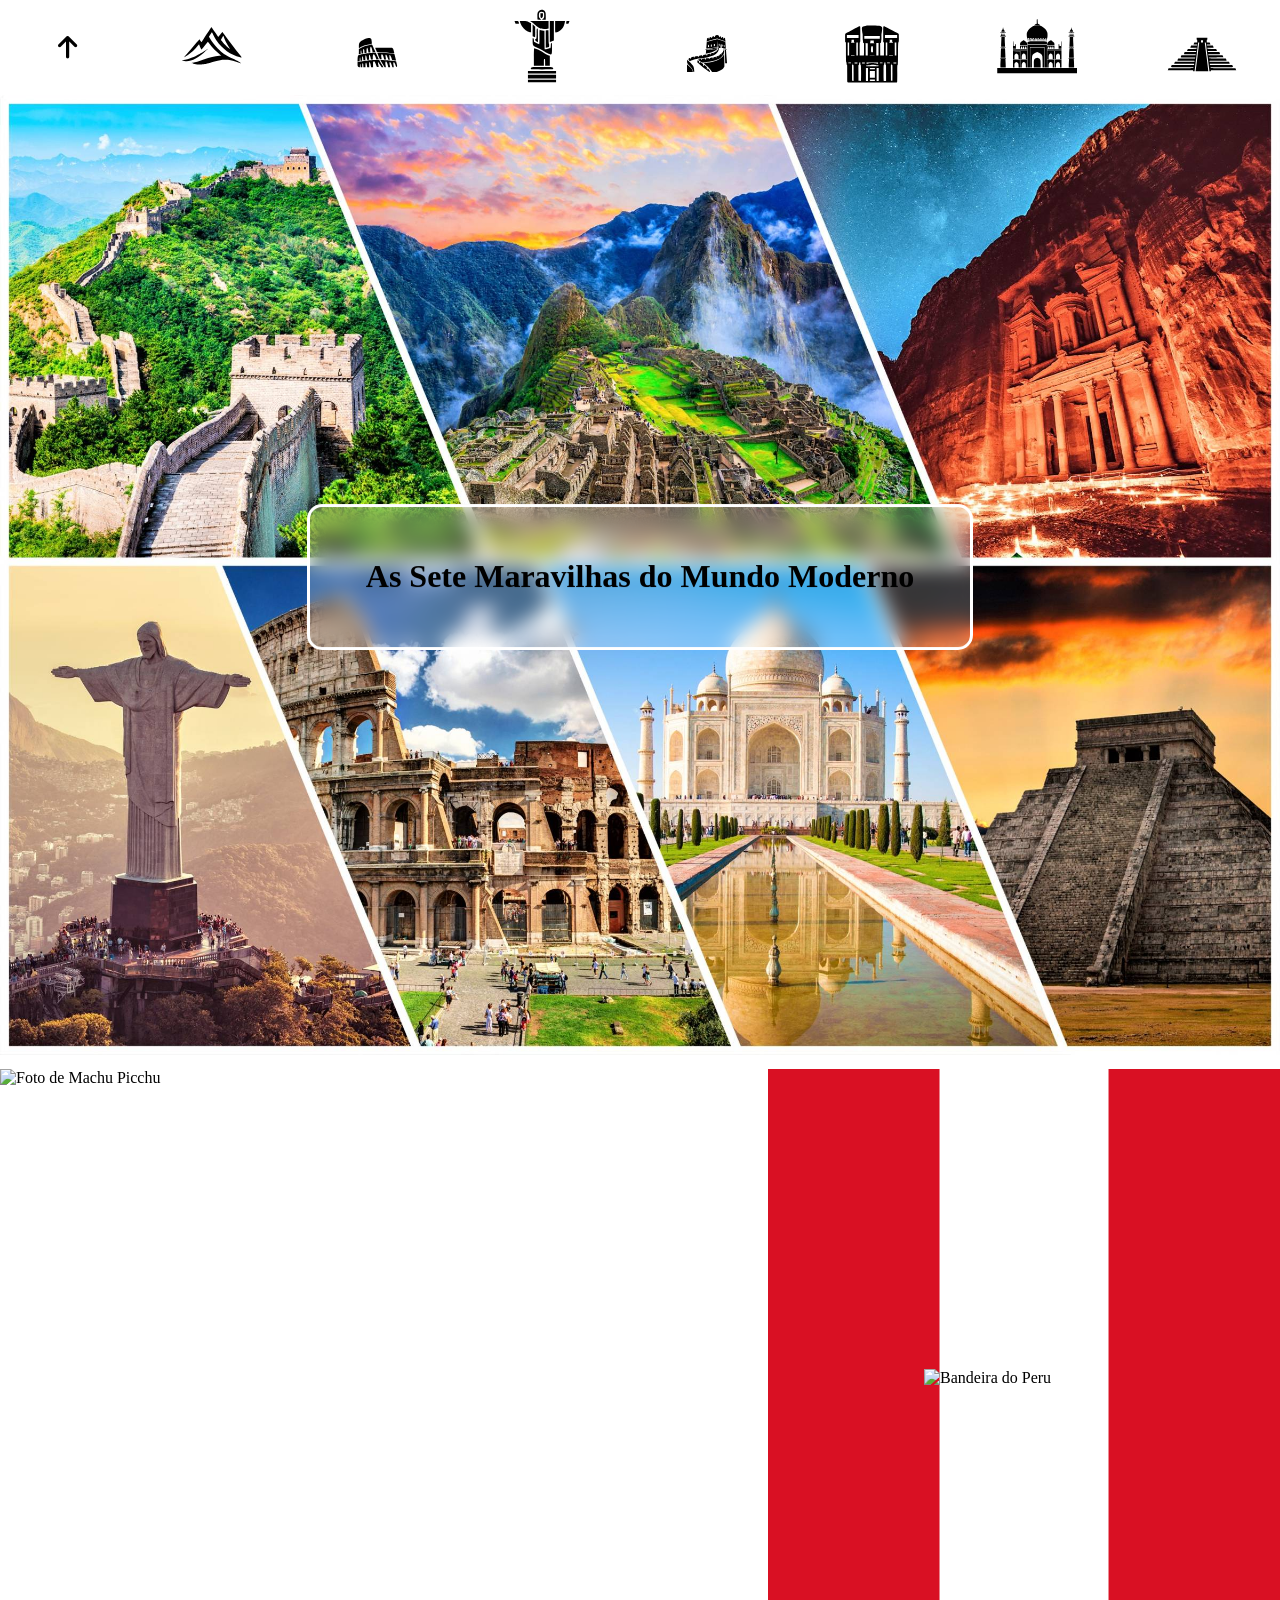
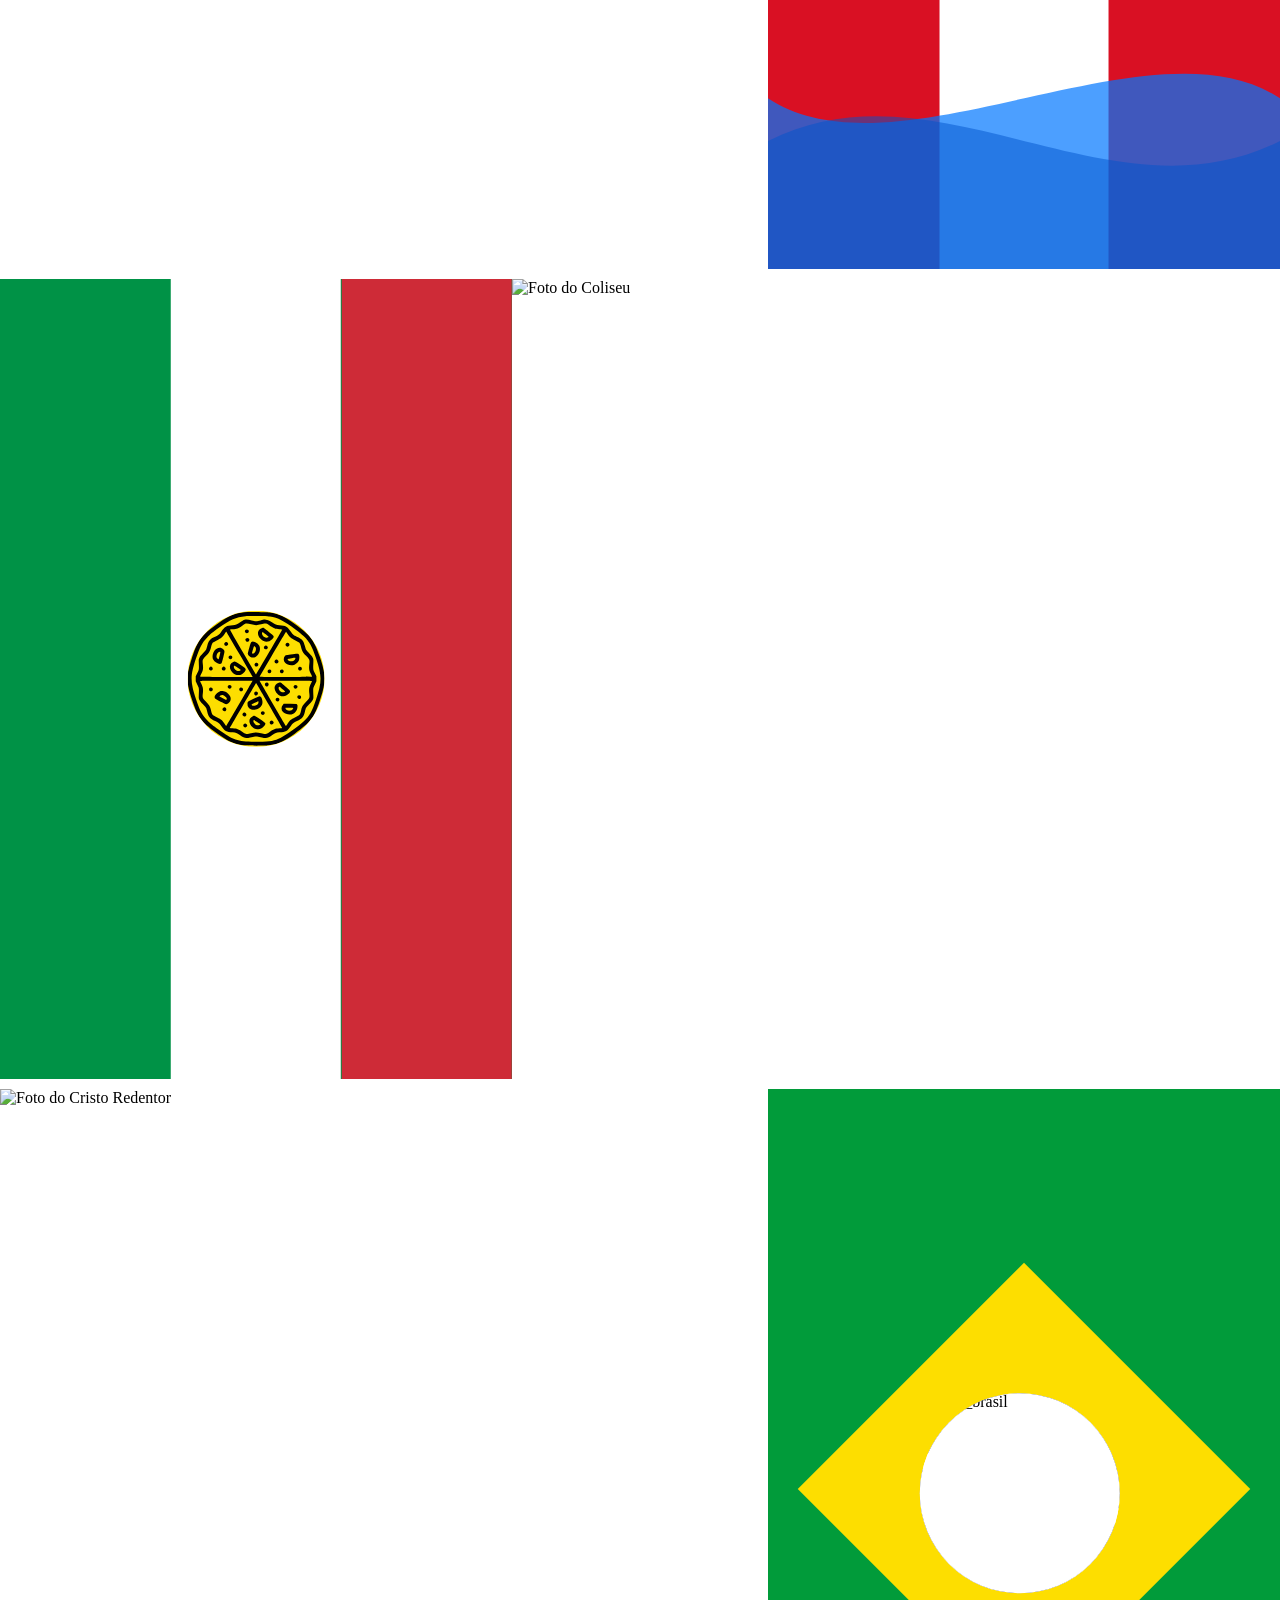
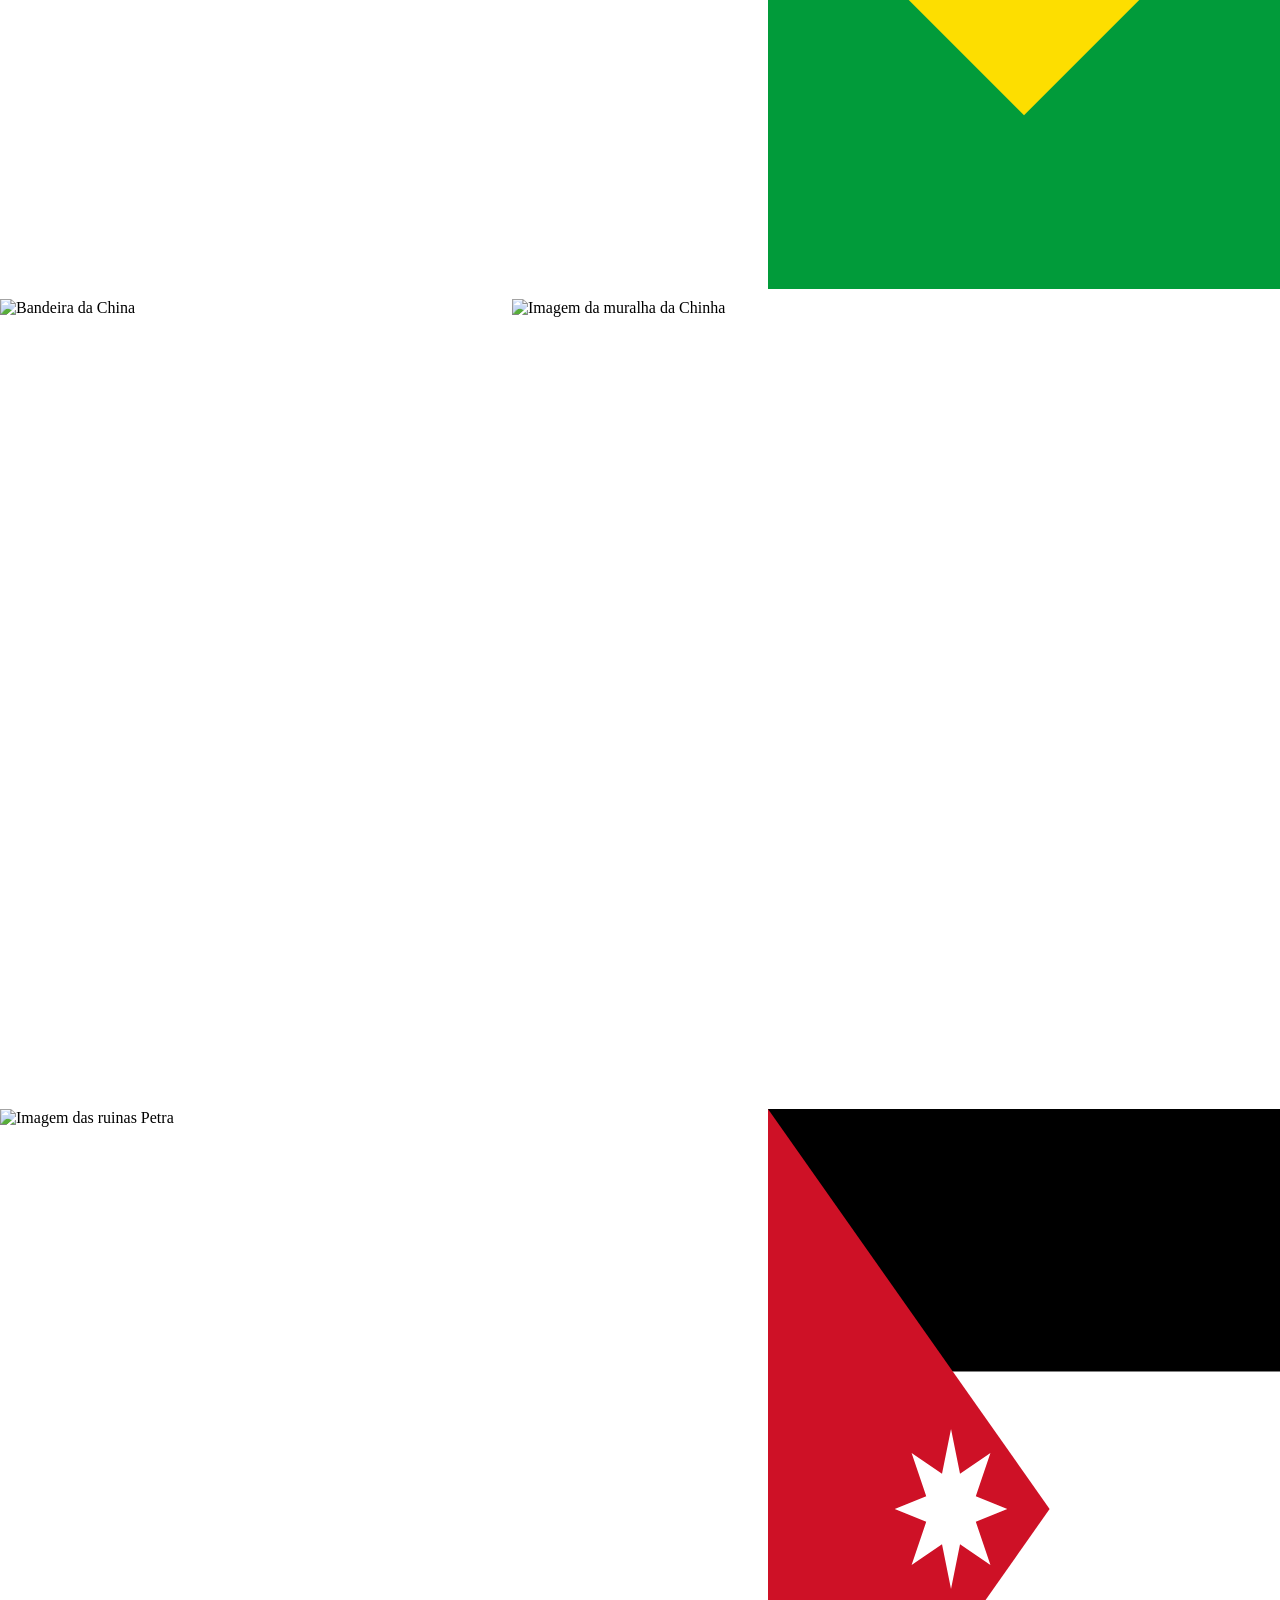
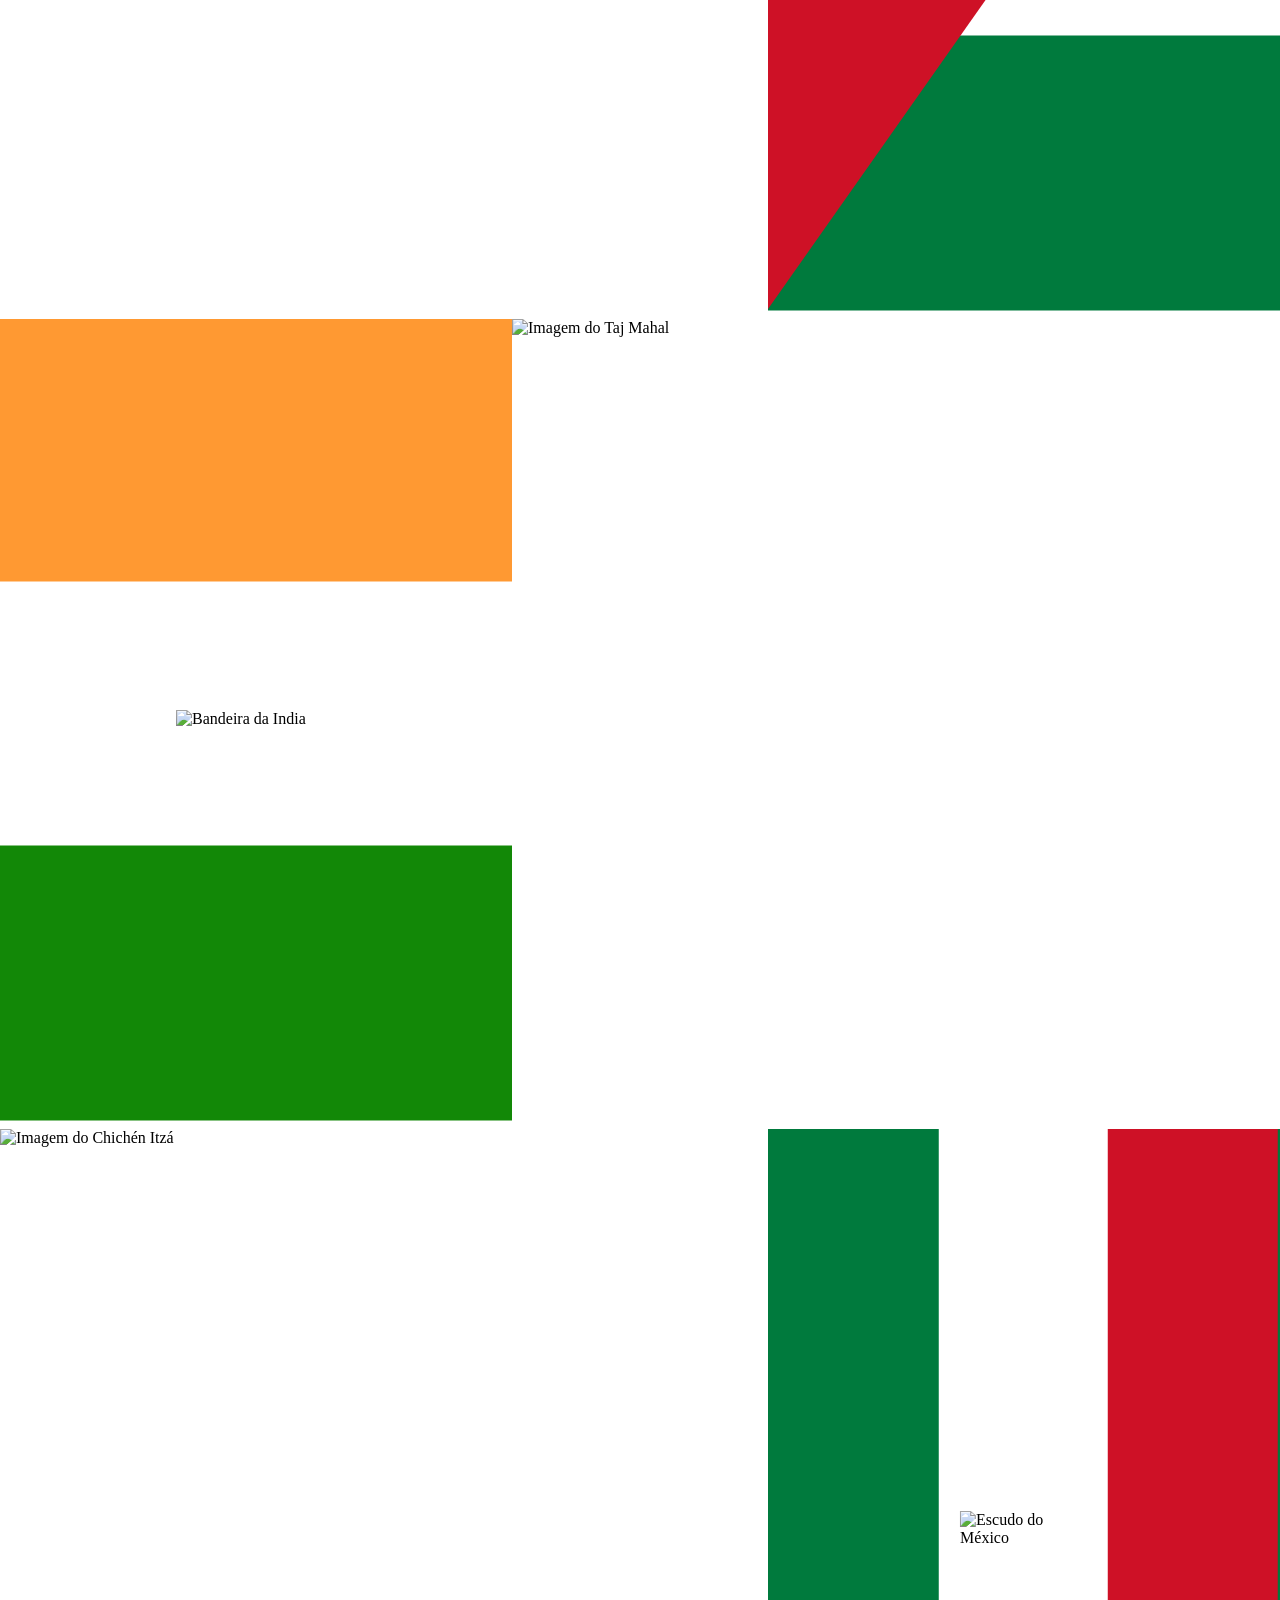
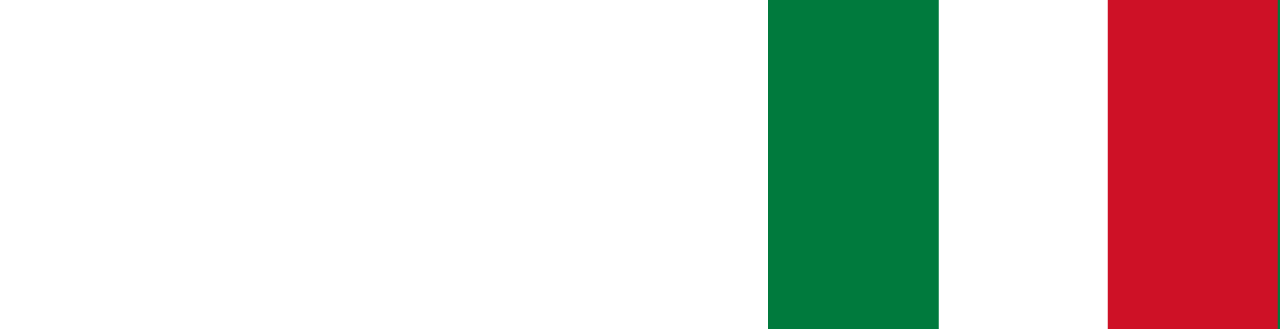
==== commit 270d8d40: "anima_brasil 18/05" ====
--- a/index.html
+++ b/index.html
@@ -807,6 +807,12 @@
       <div class="brasil">
         <div class="brasil_losan">
           <img src="/img/centro.png" alt="Bandeira do Brasil" />
+          <img
+            id="elemento4"
+            class="gif_brasil"
+            src="https://media0.giphy.com/media/v1.Y2lkPTc5MGI3NjExNDBmeXcyeHd3ZWhrNHlrb2J0ODd2dXBjd2VhMWl3dnk1bjRnZWV0MCZlcD12MV9pbnRlcm5hbF9naWZfYnlfaWQmY3Q9Zw/n3DQu3AVcnzgeh9pm6/giphy.gif"
+            alt="logo_brasil"
+          />
         </div>
       </div>
     </section>
--- a/style.css
+++ b/style.css
@@ -157,6 +157,18 @@
   transform: translate(-50%, -50%) rotate(-45deg);
   background-color: white;
   border-radius: 50%;
+}
+
+.gif_brasil {
+  position: absolute;
+  top: 0;
+  left: 0;
+  width: 100%;
+  height: auto;
+  display: none;
+}
+#elemento4 {
+  display: block;
 }
 
 /* Peru */
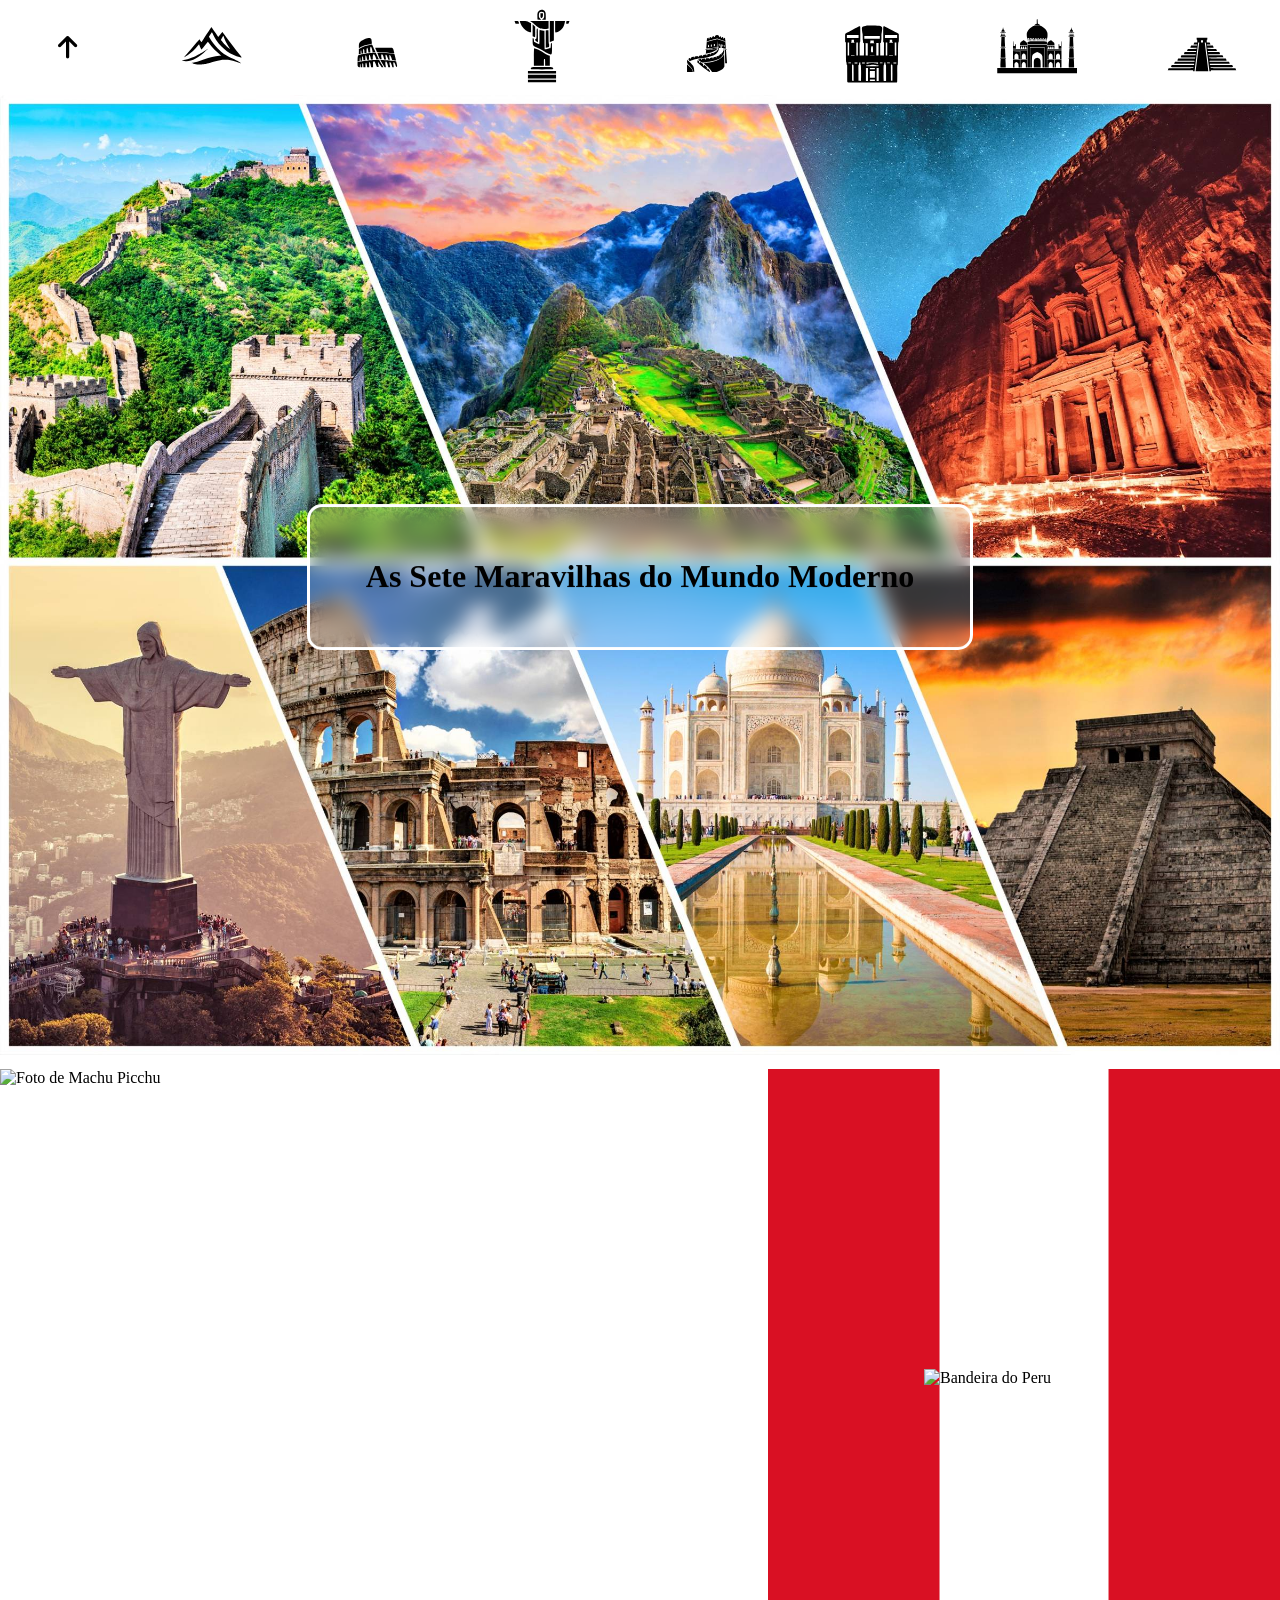
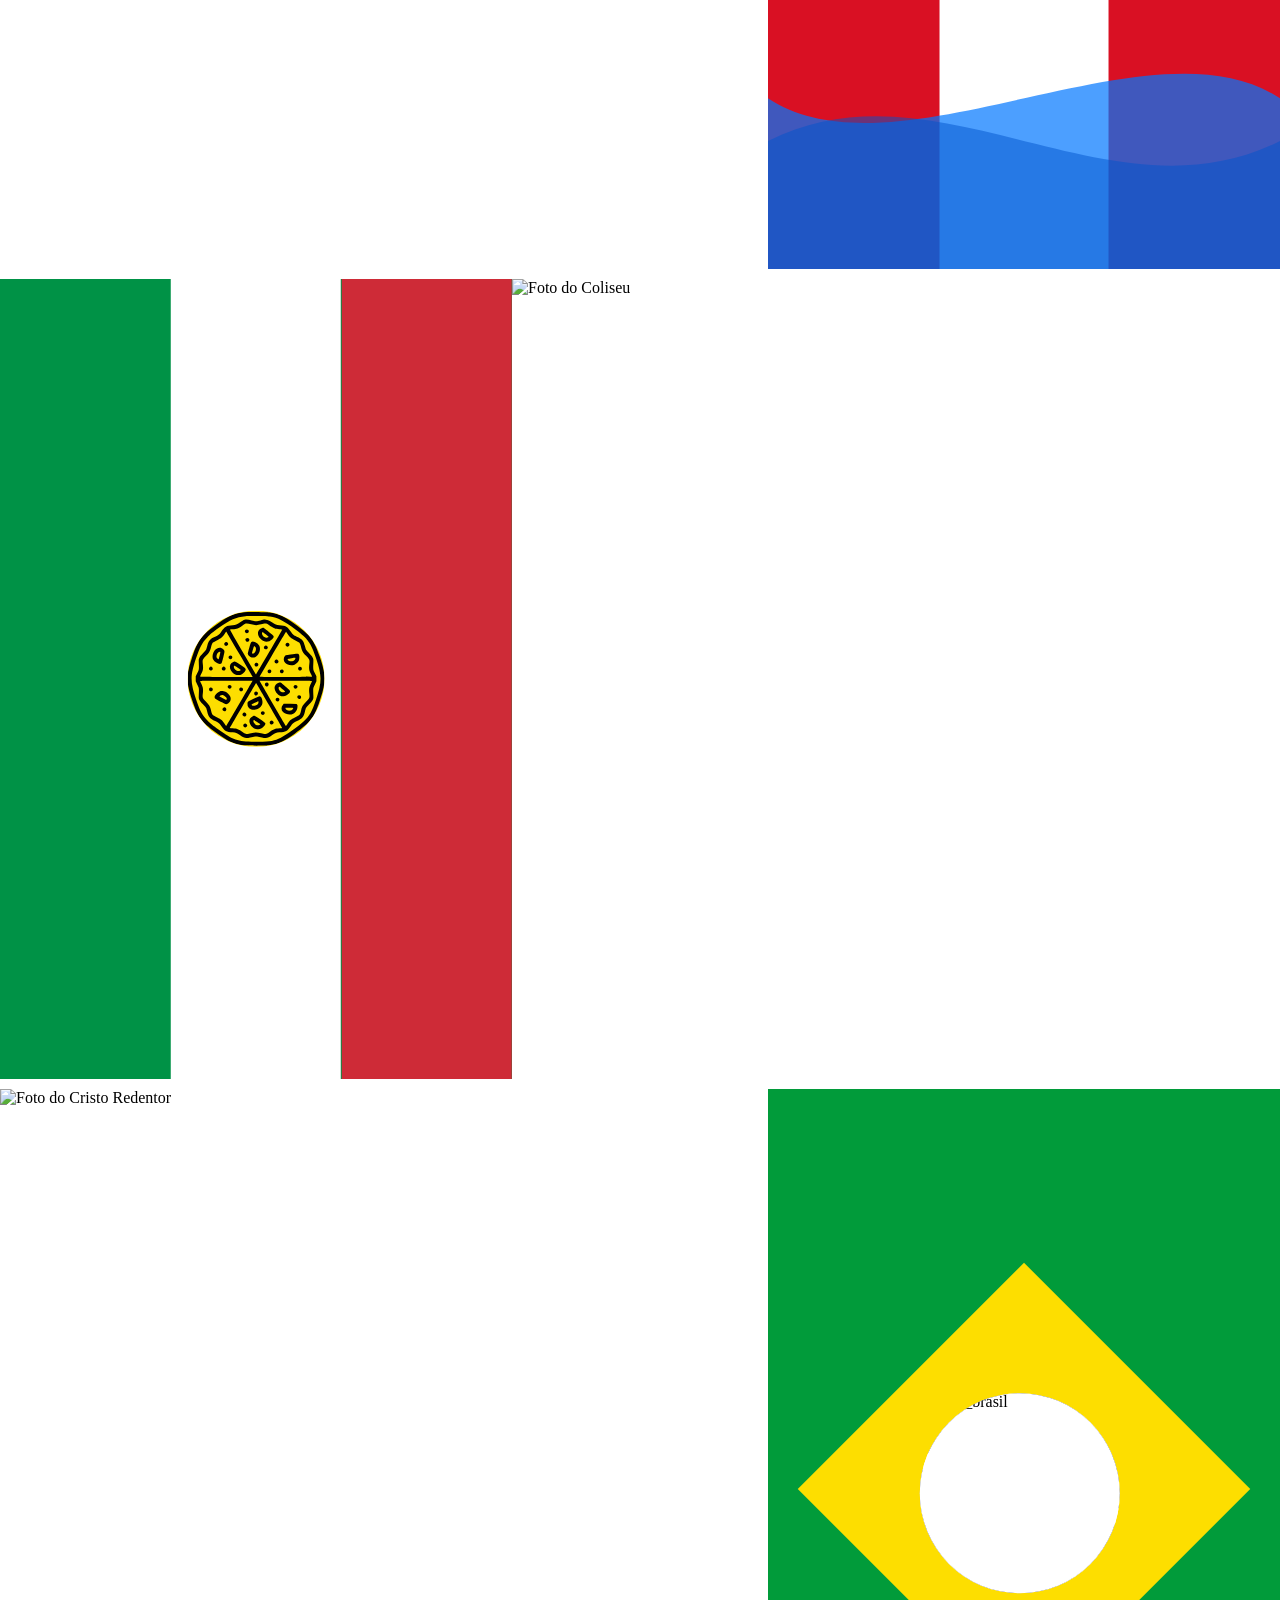
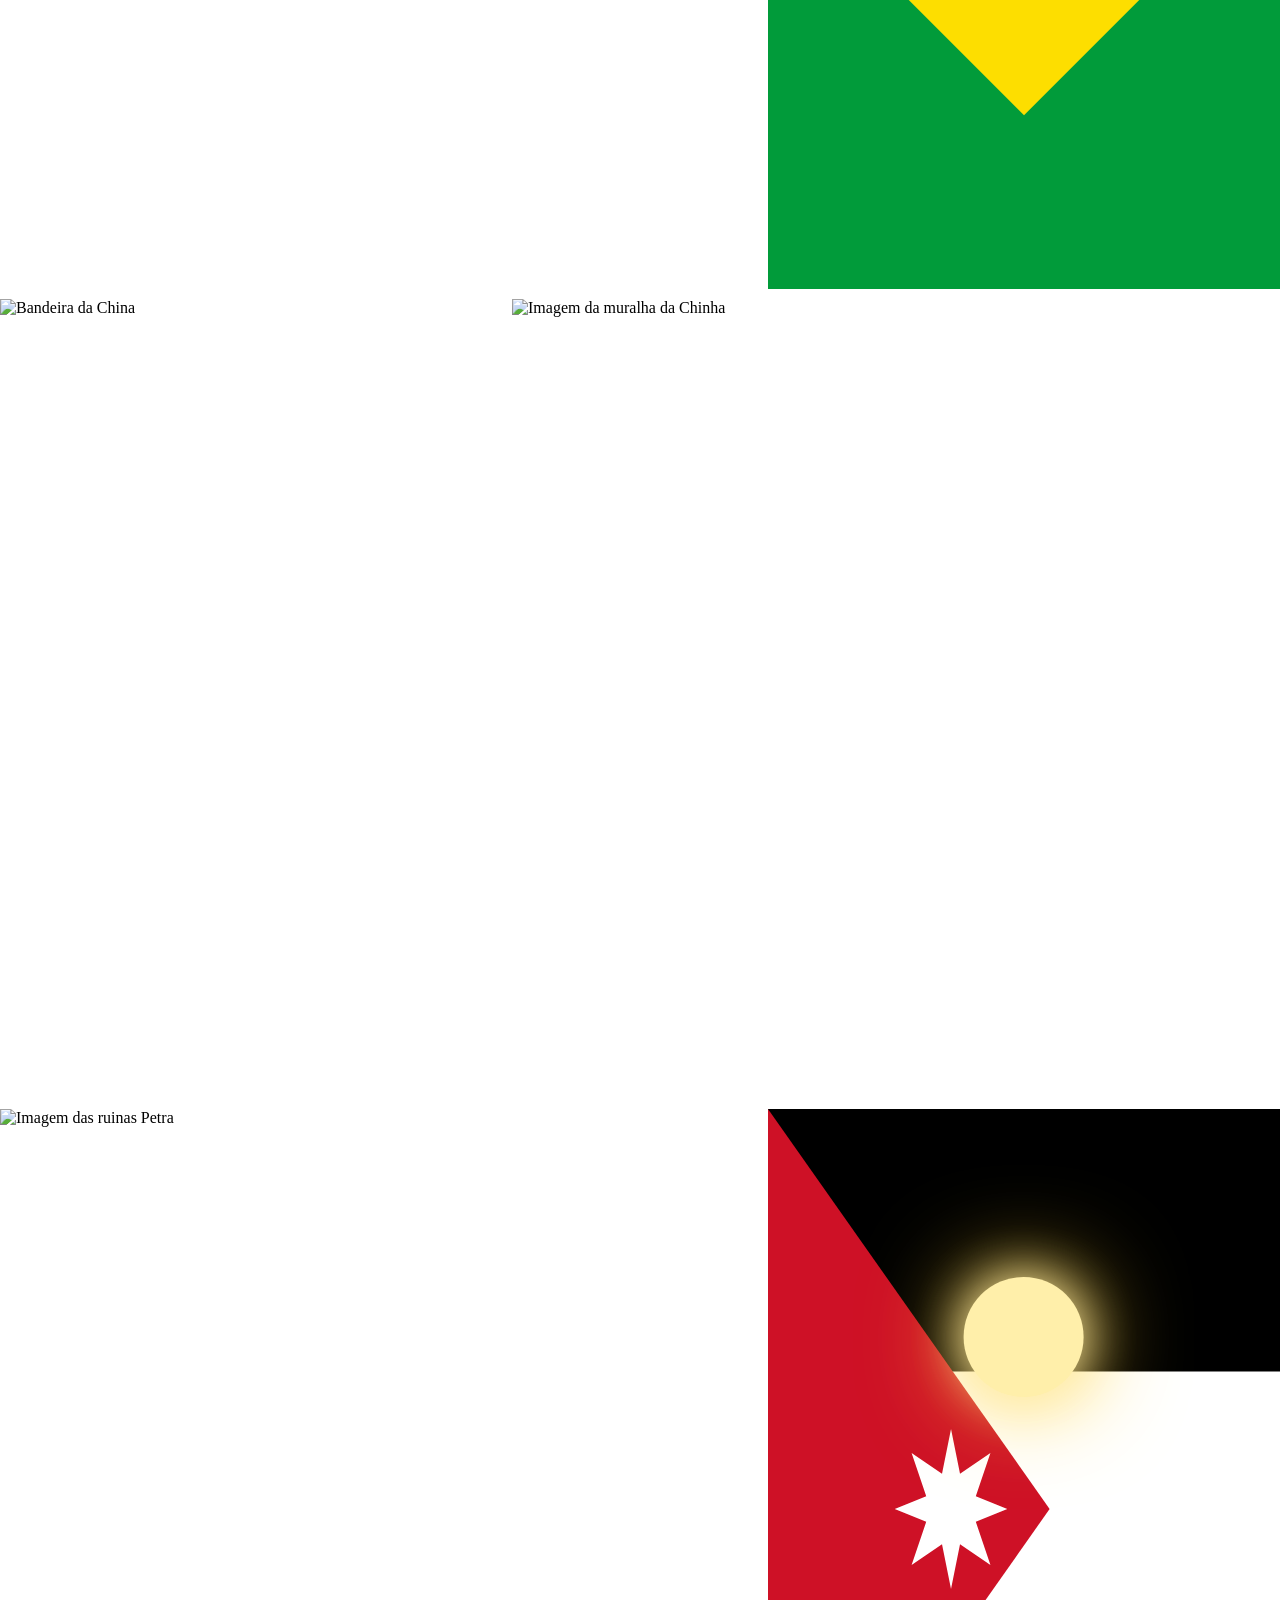
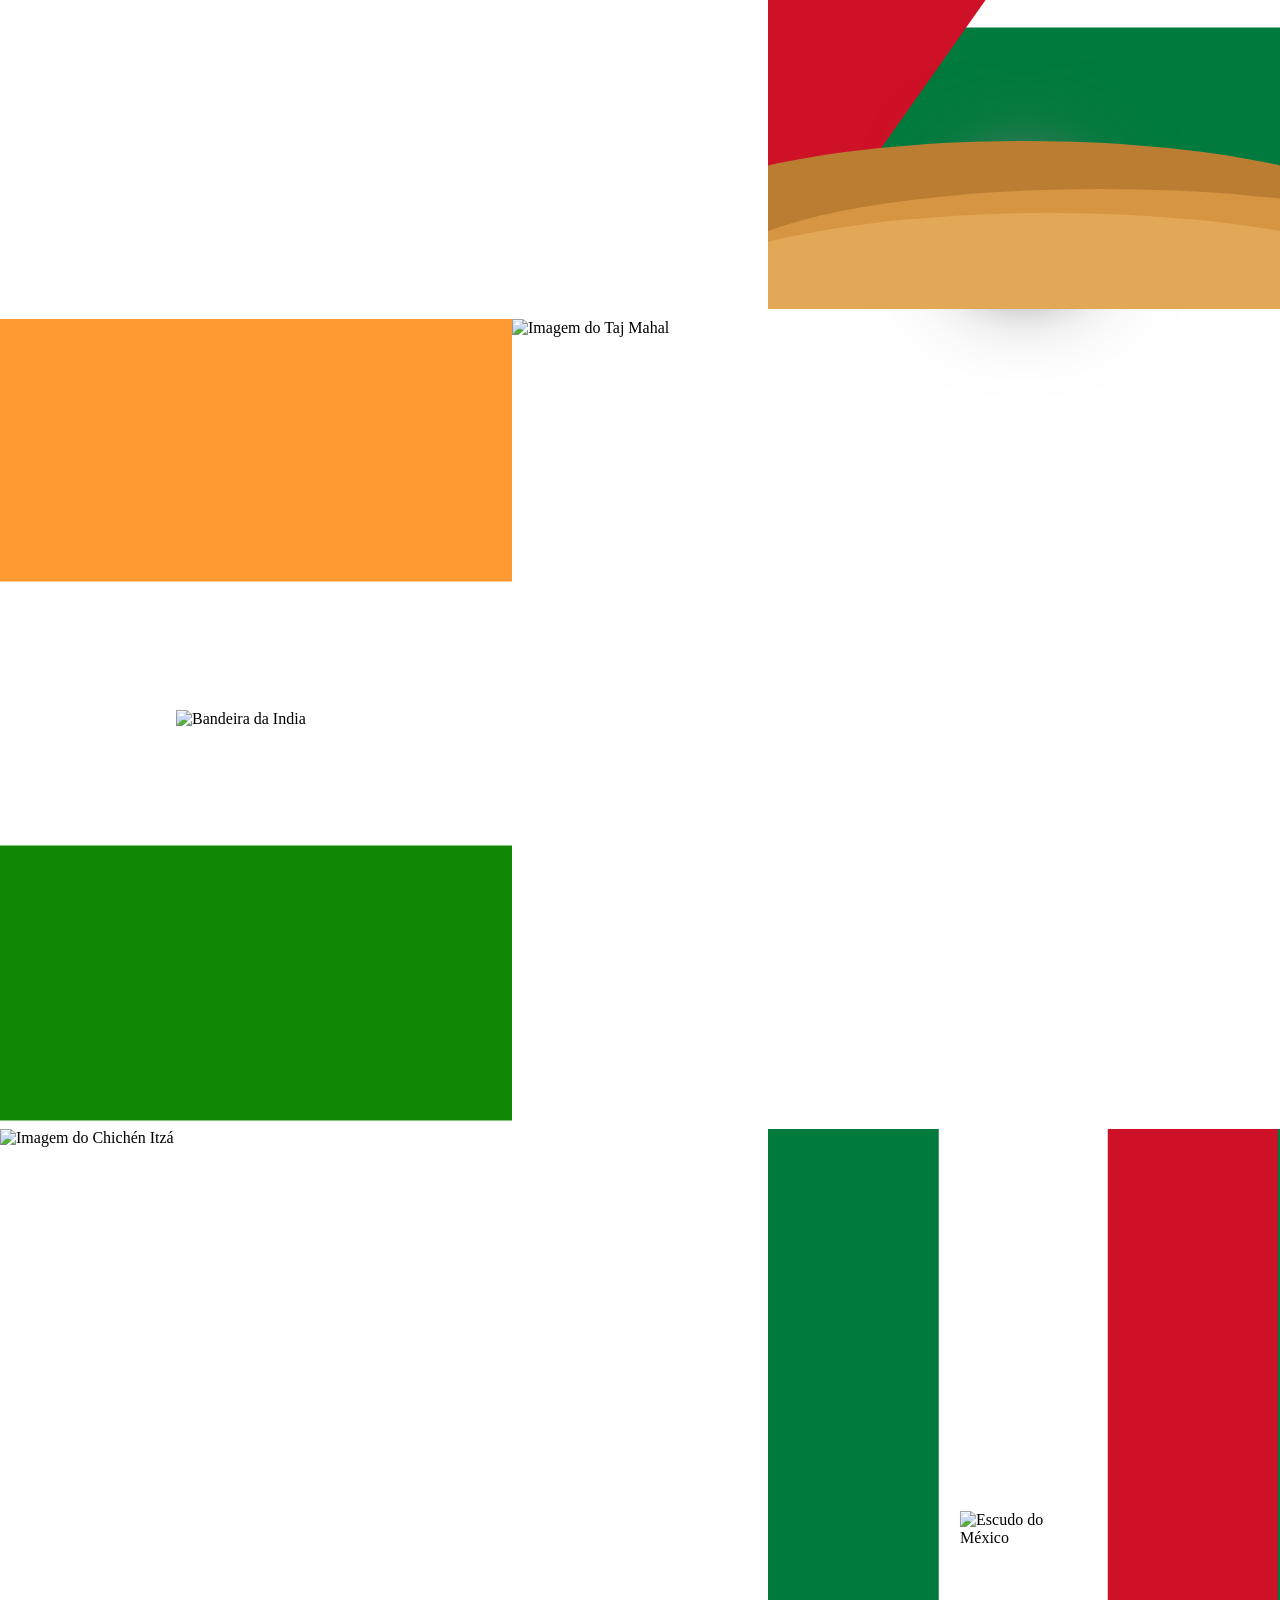
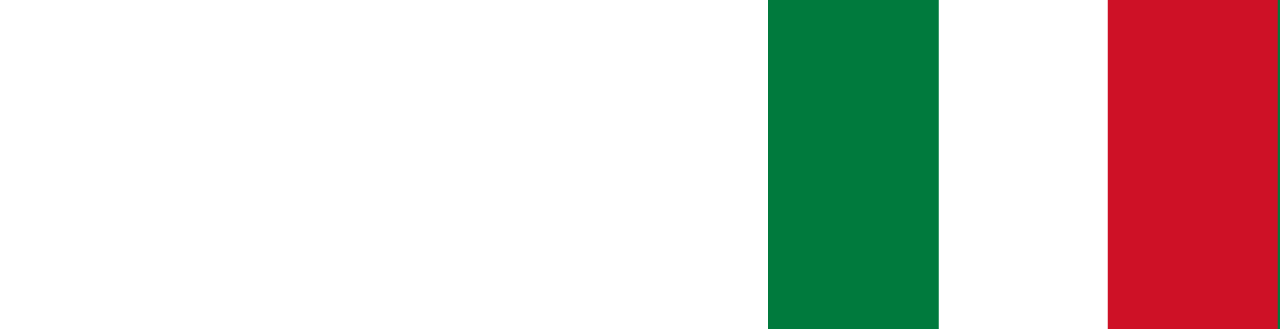
==== commit 833915ca: "animação china/jordania" ====
--- a/index.html
+++ b/index.html
@@ -823,6 +823,12 @@
           src="https://upload.wikimedia.org/wikipedia/commons/thumb/f/fa/Flag_of_the_People%27s_Republic_of_China.svg/1280px-Flag_of_the_People%27s_Republic_of_China.svg.png"
           alt="Bandeira da China"
         />
+        <img
+          id="elemento7"
+          style="object-fit: cover; width: 100%; height: 40%; bottom: 0"
+          src="https://media0.giphy.com/media/v1.Y2lkPTc5MGI3NjExbG94Y3U5d3dkNWQyYnh1YnFsNWRkb25xaXQwNW0zZDZ0NndobmlicSZlcD12MV9pbnRlcm5hbF9naWZfYnlfaWQmY3Q9Zw/xUA7aPHJgwmuWjCshO/giphy.gif"
+          alt="Bonsai"
+        />
       </div>
       <img
         class="china_fundo_img"
@@ -842,6 +848,15 @@
         <div class="jordania_faixa2"></div>
         <div class="jordania_tri">
           <div class="estrela"></div>
+        </div>
+        <div id="elemento5" class="rotate">
+          <div class="sun"></div>
+          <div class="moon"></div>
+        </div>
+        <div id="elemento6" class="dunes-container">
+          <div class="dune dune-back"></div>
+          <div class="dune dune-middle"></div>
+          <div class="dune dune-front"></div>
         </div>
       </div>
     </section>
--- a/style.css
+++ b/style.css
@@ -253,6 +253,12 @@
   position: absolute;
   object-position: 10%;
 }
+#elemento7 {
+  opacity: 0;
+}
+#elemento7.ligado {
+  opacity: 1;
+}
 
 /* Jordania */
 .jordania {
@@ -275,7 +281,7 @@
 .jordania_faixa2 {
   background: #007a3d;
   left: 0;
-  top: 83%;
+  top: 82%;
 }
 .jordania_tri {
   position: absolute;
@@ -286,6 +292,7 @@
   height: 100%;
   background: #ce1126;
   clip-path: polygon(0% 0%, 100% 50%, 0% 100%);
+  z-index: 1;
 }
 .estrela {
   position: absolute;
@@ -381,12 +388,157 @@
   }
 }
 
+.rotate {
+  left: 50%;
+  top: 60%;
+  position: absolute;
+  transform: translate(-50%, -50%);
+  width: 65%;
+  height: 65%;
+  border-radius: 50%;
+  z-index: 2;
+}
+#elemento5.ligado {
+  animation: rotate 12s linear infinite;
+}
+
+@keyframes rotate {
+  0%,
+  20% {
+    transform: translate(-50%, -50%) rotate(0deg);
+  }
+  40%,
+  60% {
+    transform: translate(-50%, -50%) rotate(180deg);
+  }
+  80%,
+  100% {
+    transform: translate(-50%, -50%) rotate(360deg);
+  }
+}
+.moon {
+  position: absolute;
+  top: 84%;
+  left: 50%;
+  transform: translateX(-50%);
+  width: 120px;
+  height: 120px;
+  background: #6b6e6c;
+  border-radius: 50%;
+  box-shadow:
+    0 0 50px #6b6e6c,
+    0 0 100px #7f7f7f;
+  animation: pulse 4s ease-in-out infinite;
+}
+
+.sun {
+  position: absolute;
+  top: -10%;
+  left: 50%;
+  transform: translateX(-50%);
+  width: 120px;
+  height: 120px;
+  background: #ffefaa;
+  border-radius: 50%;
+  box-shadow:
+    0 0 50px #ffefaa,
+    0 0 100px #ffcc33;
+  animation: pulse 4s ease-in-out infinite;
+}
+
+@keyframes pulse {
+  0%,
+  100% {
+    transform: translateX(-50%) scale(1);
+    opacity: 0.9;
+  }
+  50% {
+    transform: translateX(-50%) scale(1.1);
+    opacity: 1;
+  }
+}
+
+/* Dunas */
+.dunes-container {
+  position: absolute;
+  width: 100%;
+  height: 30%;
+  bottom: 0;
+  overflow: hidden;
+  z-index: 2;
+}
+
+.dune {
+  position: absolute;
+  bottom: 0;
+  width: 150%;
+  height: 100%;
+  border-radius: 50% 50% 0 0;
+}
+
+.dune-back {
+  background: #ba7d32;
+  left: -25%;
+  bottom: -10%;
+  height: 80%;
+  z-index: 1;
+  animation: drift 20s linear infinite alternate;
+}
+
+.dune-middle {
+  background: #d69543;
+  left: -10%;
+  bottom: -20%;
+  height: 70%;
+  z-index: 2;
+  animation: drift 15s linear infinite alternate-reverse;
+}
+
+.dune-front {
+  background: #e3a857;
+  left: -20%;
+  bottom: -35%;
+  height: 75%;
+  z-index: 3;
+}
+#elemento6.ligado {
+  animation: time 12s linear infinite;
+}
+
+@keyframes drift {
+  from {
+    transform: translateX(-2%);
+  }
+  to {
+    transform: translateX(2%);
+  }
+}
+@keyframes time {
+  0%,
+  20% {
+    filter: brightness(1);
+  }
+  40%,
+  60% {
+    filter: brightness(0.7);
+  }
+  80%,
+  100% {
+    filter: brightness(1);
+  }
+}
+
 /* ============================================================
    MEDIA QUERIES - RESPONSIVIDADE
    ============================================================ */
 
 /* Tablets e Telas Médias (até 1024px) */
 @media screen and (max-width: 1024px) {
+  .moon,
+  .sun {
+    width: 50px;
+    height: 50px;
+  }
   .cabecario.ativo {
     right: 10%;
     width: 80%;
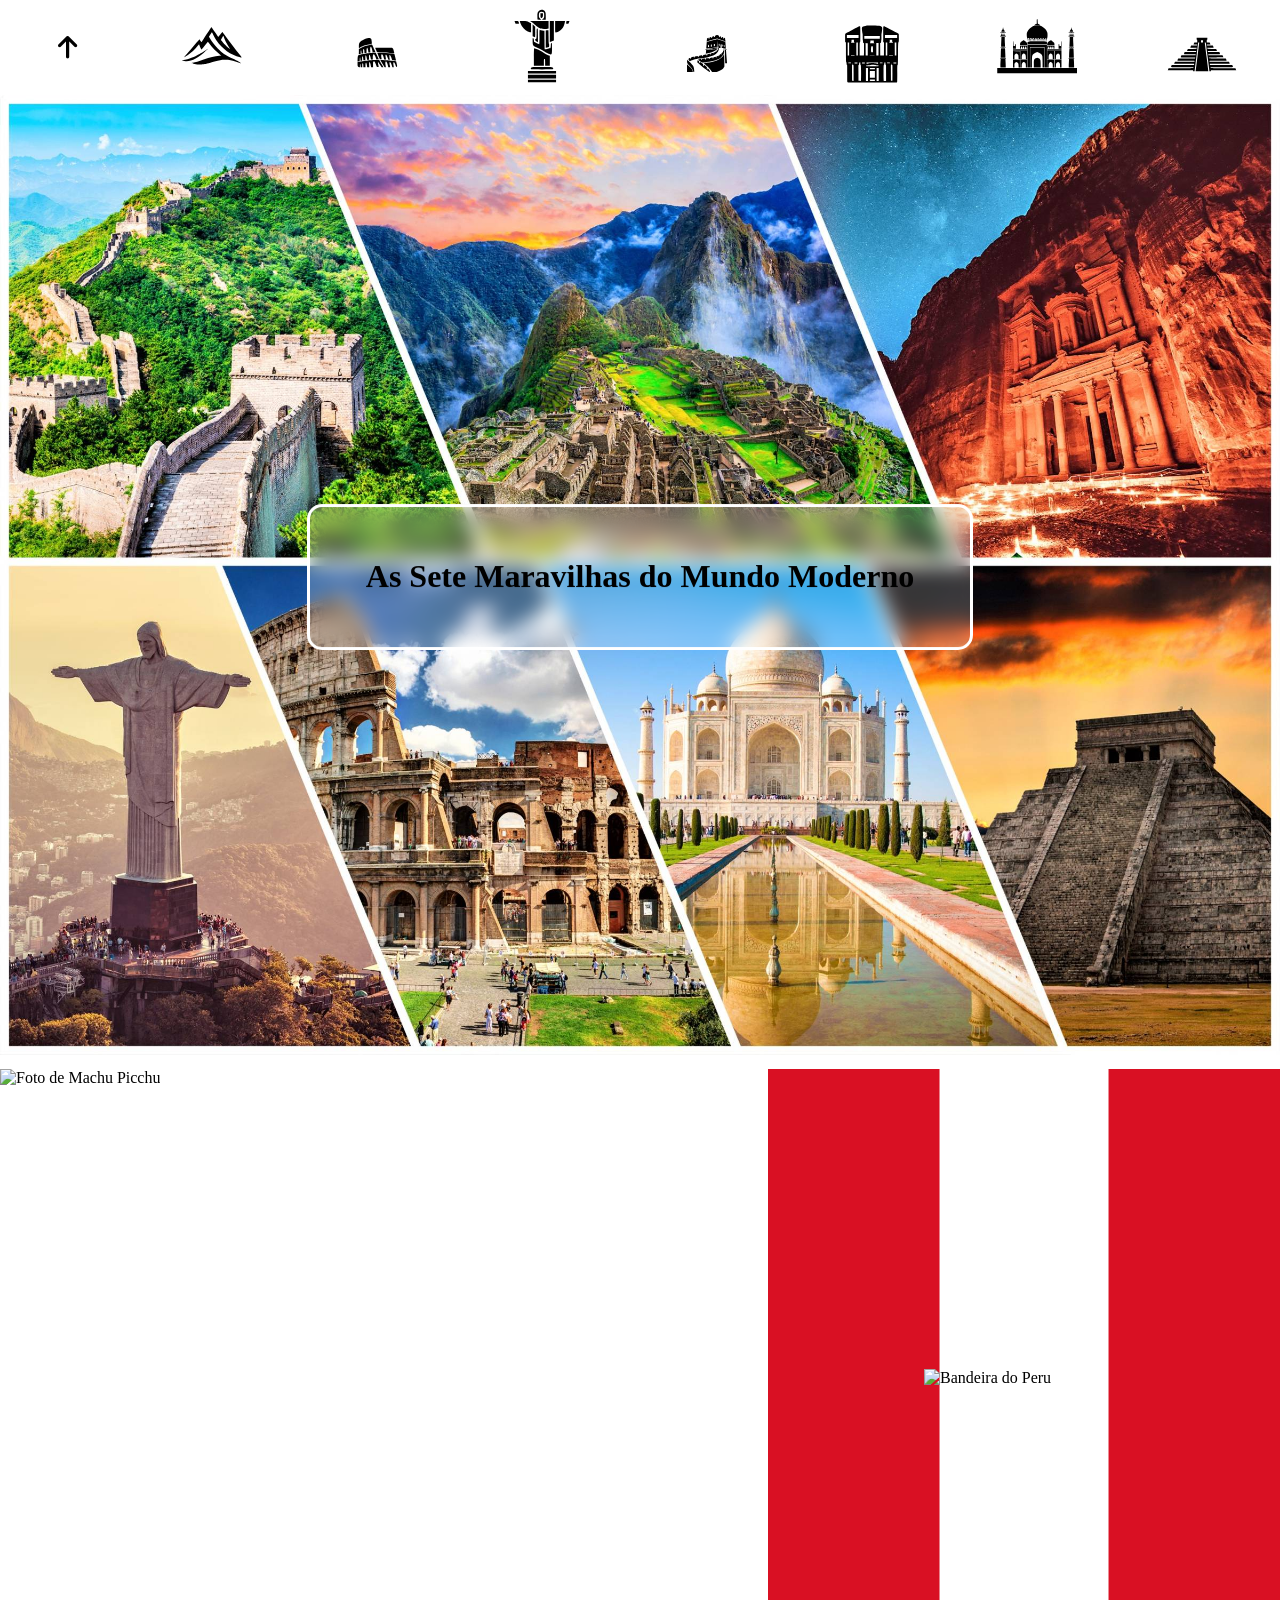
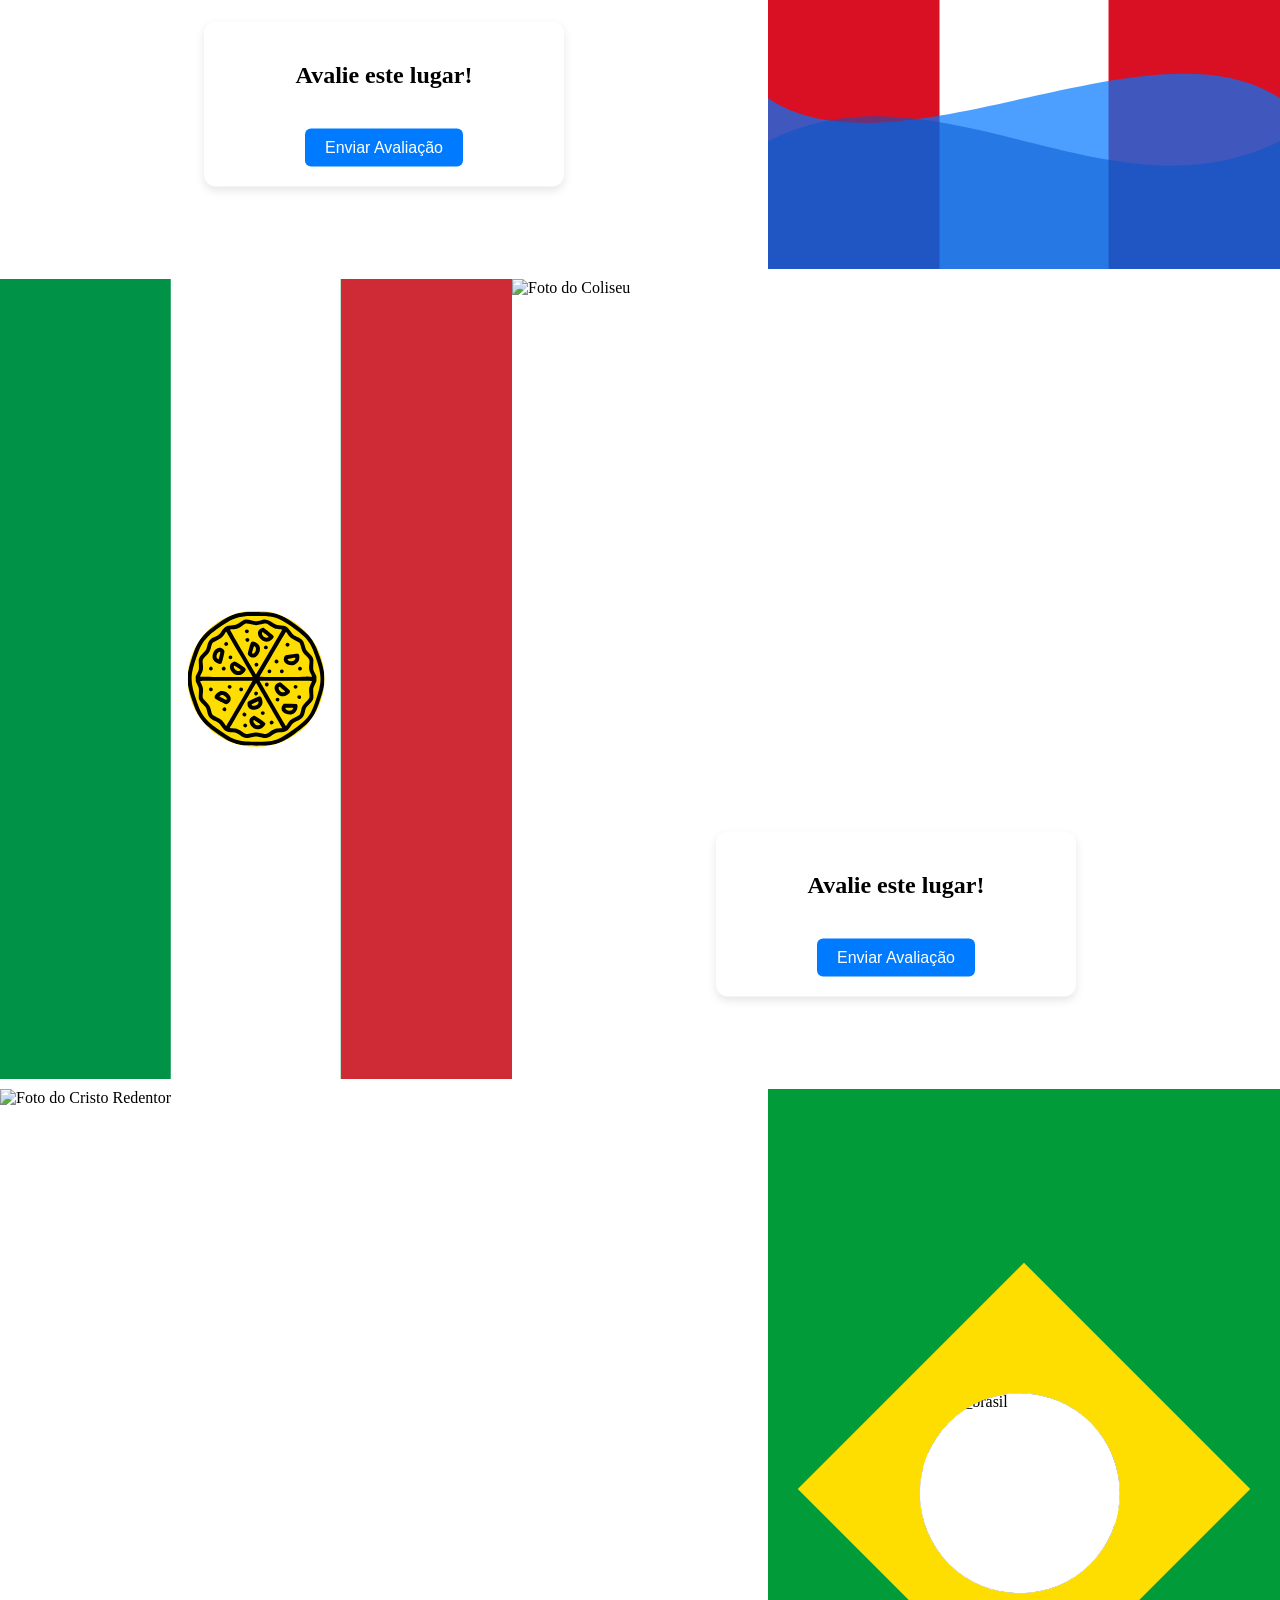
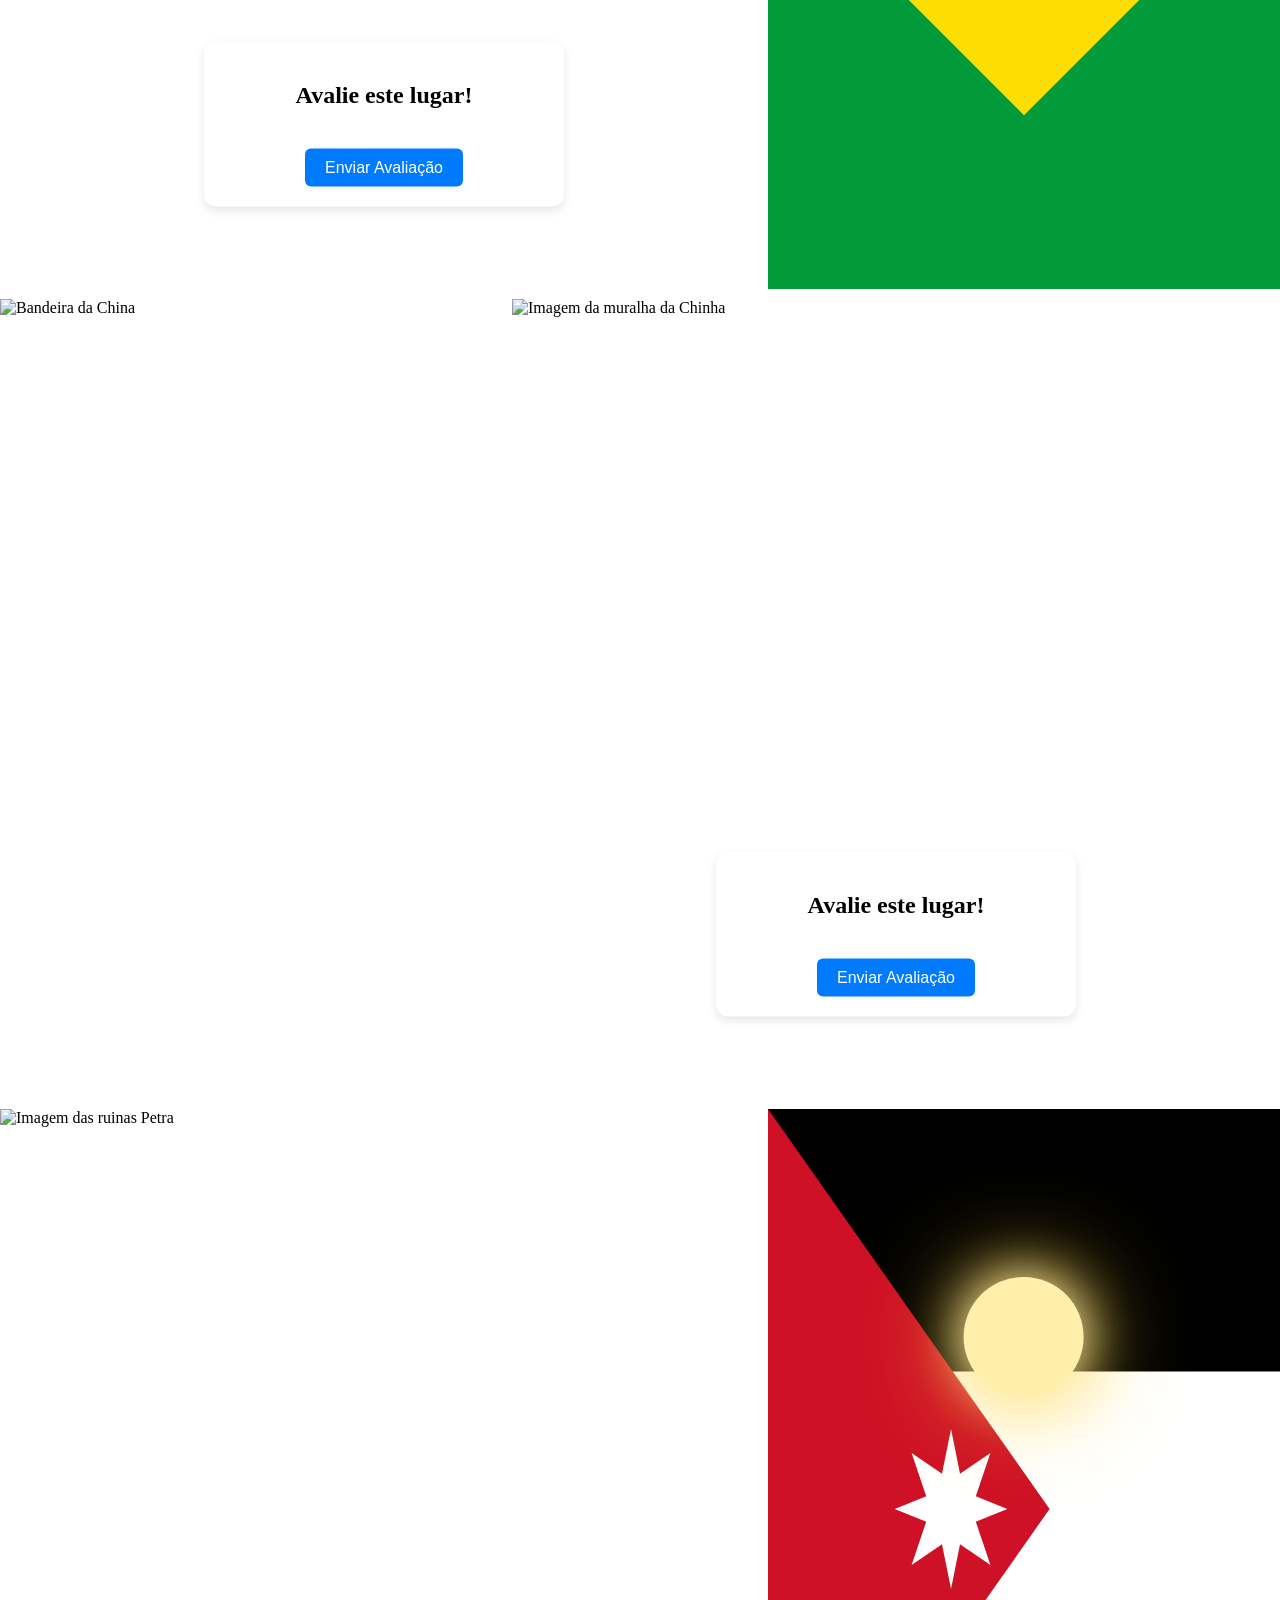
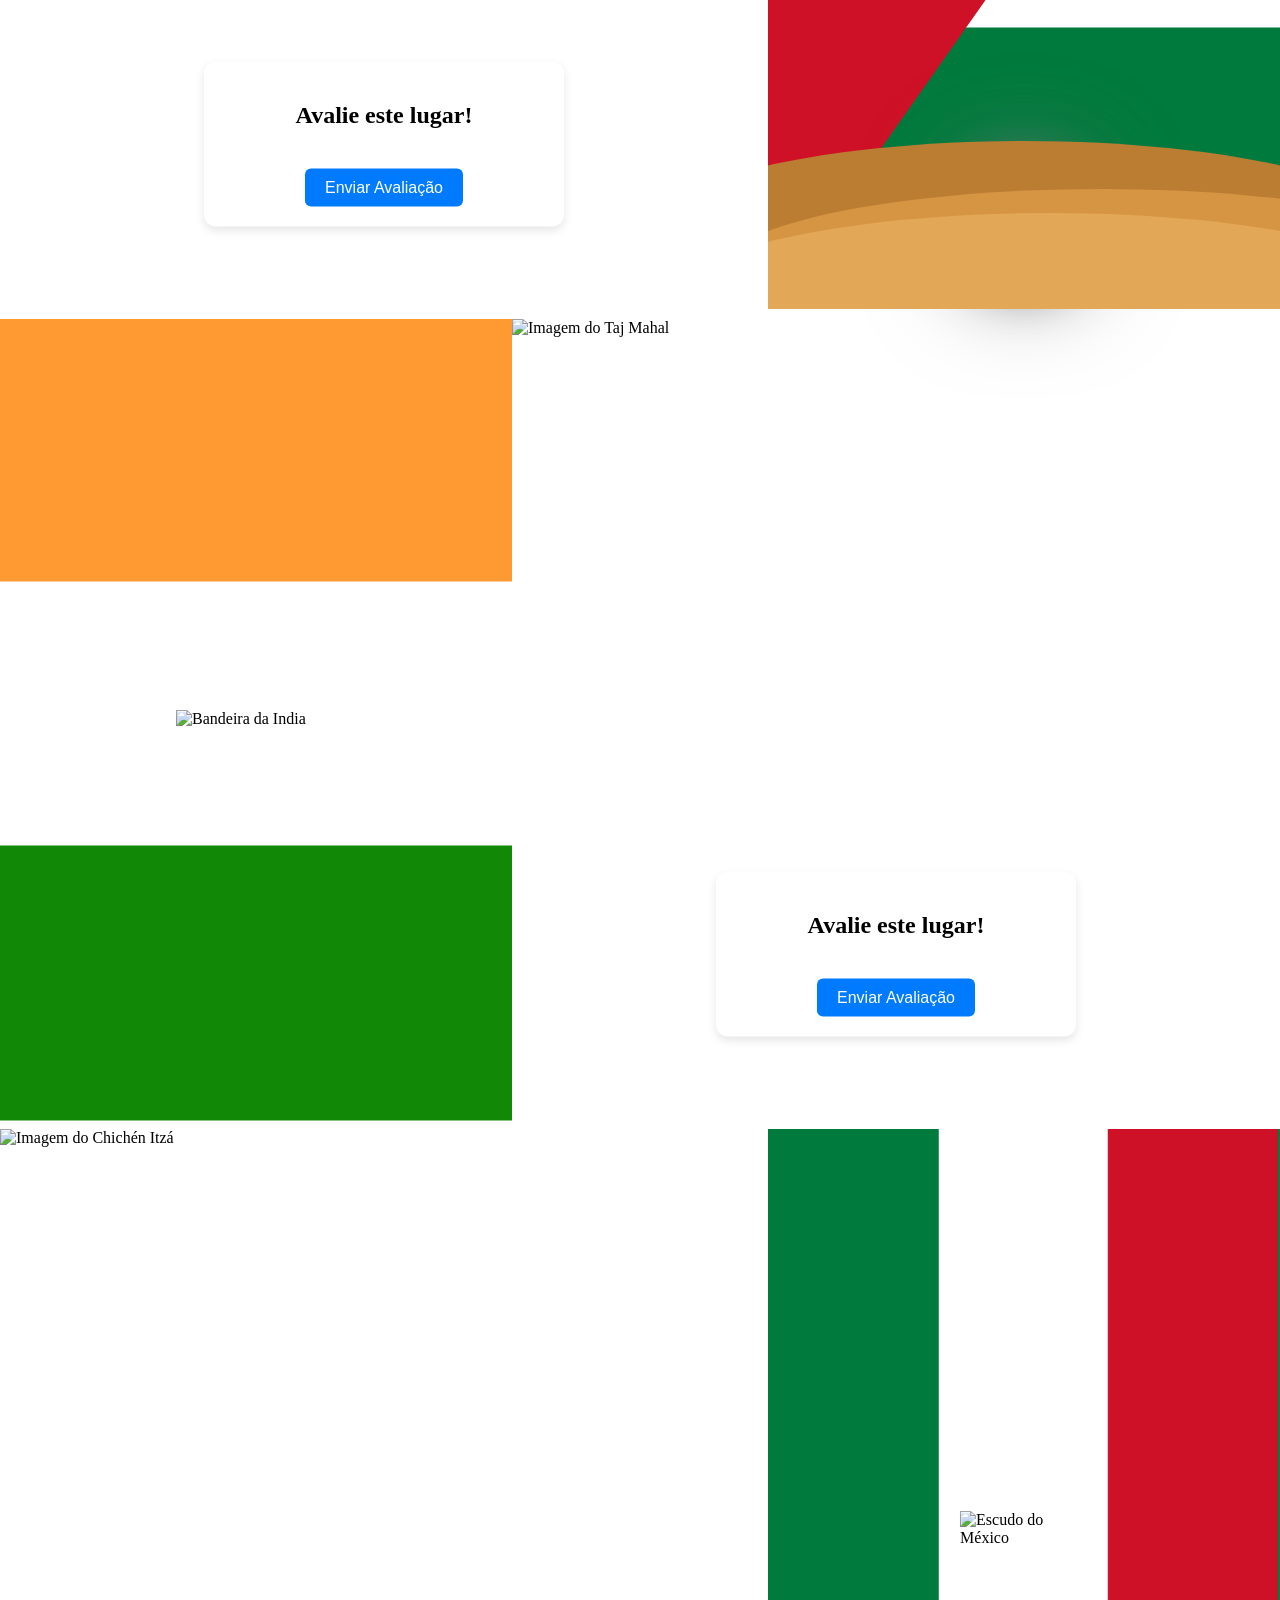
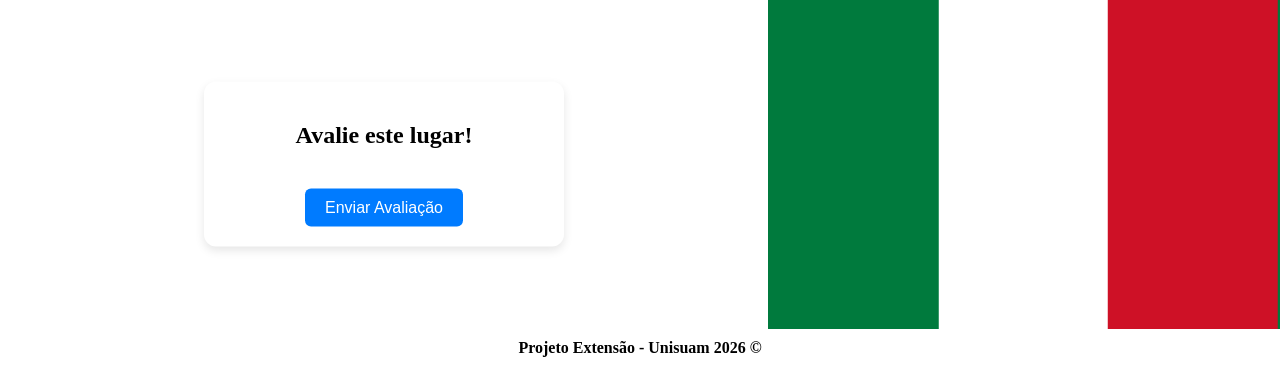
==== commit 708b3a12: "Bt_Avaliação 19/05" ====
--- a/index.html
+++ b/index.html
@@ -742,11 +742,19 @@
     </div>
 
     <section class="peru_fundo">
-      <img
-        class="peru_fundo_img"
-        src="https://www.machupicchupacotes.com/wp-content/uploads/2022/06/onde-fica-machu-picchu.jpg"
-        alt="Foto de Machu Picchu"
-      />
+      <div class="margin_img">
+        <img
+          class="peru_fundo_img"
+          src="https://www.machupicchupacotes.com/wp-content/uploads/2022/06/onde-fica-machu-picchu.jpg"
+          alt="Foto de Machu Picchu"
+        />
+
+        <div class="card" style="bottom: 0">
+          <h2>Avalie este lugar!</h2>
+          <a href="aviliacao.html"><button>Enviar Avaliação</button></a>
+        </div>
+      </div>
+
       <div class="peru">
         <div class="peru_faixa"></div>
 
@@ -791,19 +799,32 @@
         </div>
         <div class="italia_faixa2"></div>
       </div>
-      <img
-        class="italia_fundo_img"
-        src="https://static.nationalgeographicbrasil.com/files/styles/image_3200/public/nationalgeographic_2744183_bx.jpg?w=1600"
-        alt="Foto do Coliseu"
-      />
+      <div class="margin_img">
+        <img
+          class="italia_fundo_img"
+          src="https://static.nationalgeographicbrasil.com/files/styles/image_3200/public/nationalgeographic_2744183_bx.jpg?w=1600"
+          alt="Foto do Coliseu"
+        />
+        <div class="card" style="bottom: 0">
+          <h2>Avalie este lugar!</h2>
+          <a href="aviliacao.html"><button>Enviar Avaliação</button></a>
+        </div>
+      </div>
     </section>
 
     <section class="brasil_fundo">
-      <img
-        class="brasil_fundo_img"
-        src="https://upload.wikimedia.org/wikipedia/commons/d/d3/Cristo_Redentor_-_Rio_de_Janeiro_-_20230321174546.jpg"
-        alt="Foto do Cristo Redentor"
-      />
+      <div class="margin_img">
+        <img
+          class="brasil_fundo_img"
+          src="https://upload.wikimedia.org/wikipedia/commons/d/d3/Cristo_Redentor_-_Rio_de_Janeiro_-_20230321174546.jpg"
+          alt="Foto do Cristo Redentor"
+        />
+        <div class="card" style="bottom: 0">
+          <h2>Avalie este lugar!</h2>
+          <a href="aviliacao.html"><button>Enviar Avaliação</button></a>
+        </div>
+      </div>
+
       <div class="brasil">
         <div class="brasil_losan">
           <img src="/img/centro.png" alt="Bandeira do Brasil" />
@@ -830,19 +851,32 @@
           alt="Bonsai"
         />
       </div>
-      <img
-        class="china_fundo_img"
-        src="https://static.nationalgeographicbrasil.com/files/styles/image_3200/public/nationalgeographic2710344.jpg?w=1600"
-        alt="Imagem da muralha da Chinha"
-      />
+      <div class="margin_img">
+        <img
+          class="china_fundo_img"
+          src="https://static.nationalgeographicbrasil.com/files/styles/image_3200/public/nationalgeographic2710344.jpg?w=1600"
+          alt="Imagem da muralha da Chinha"
+        />
+        <div class="card" style="bottom: 0">
+          <h2>Avalie este lugar!</h2>
+          <a href="aviliacao.html"><button>Enviar Avaliação</button></a>
+        </div>
+      </div>
     </section>
 
     <section class="jordania_fundo">
-      <img
-        class="jordania_fundo_img"
-        src="https://imgs.search.brave.com/HmRFw5uSjydKe3tFyMy3Dhf58ACfOso_XDUvDcr9P-A/rs:fit:860:0:0:0/g:ce/aHR0cHM6Ly9qb3Jk/YW5pYWV4Y2x1c2l2/YS5jb20vd3AtY29u/dGVudC91cGxvYWRz/LzIwMjMvMDcvcXVl/LXZlci1lbi1wZXRy/YS5qcGc"
-        alt="Imagem das ruinas Petra"
-      />
+      <div class="margin_img">
+        <img
+          class="jordania_fundo_img"
+          src="https://imgs.search.brave.com/HmRFw5uSjydKe3tFyMy3Dhf58ACfOso_XDUvDcr9P-A/rs:fit:860:0:0:0/g:ce/aHR0cHM6Ly9qb3Jk/YW5pYWV4Y2x1c2l2/YS5jb20vd3AtY29u/dGVudC91cGxvYWRz/LzIwMjMvMDcvcXVl/LXZlci1lbi1wZXRy/YS5qcGc"
+          alt="Imagem das ruinas Petra"
+        />
+        <div class="card" style="bottom: 0">
+          <h2>Avalie este lugar!</h2>
+          <a href="aviliacao.html"><button>Enviar Avaliação</button></a>
+        </div>
+      </div>
+
       <div class="jordania">
         <div class="jordania_faixa"></div>
         <div class="jordania_faixa2"></div>
@@ -864,25 +898,43 @@
     <section class="india_fundo">
       <div class="india">
         <div class="india_faixa"></div>
-        <div class="india_faixa2"></div>
+        <div class="india_faixa2">
+          <img
+            id="elemento8"
+            src="https://media2.giphy.com/media/v1.Y2lkPTc5MGI3NjExZXAwcndqa21sbG5vcTB2YmhqeHpmMXV5bzdjYTVyaWk3b3Bkbnd6aiZlcD12MV9pbnRlcm5hbF9naWZfYnlfaWQmY3Q9Zw/DFiuYShYwDntm/giphy.gif"
+            alt="chuva_caindo"
+          />
+        </div>
         <img
           src="https://imgs.search.brave.com/ejSuFqkCE2BZHqkQZucOTJ8zynxj-uOGi6c9HiNamyU/rs:fit:860:0:0:0/g:ce/aHR0cHM6Ly91cGxv/YWQud2lraW1lZGlh/Lm9yZy93aWtpcGVk/aWEvY29tbW9ucy90/aHVtYi8xLzE3L0Fz/aG9rYV9DaGFrcmEu/c3ZnLzEyODBweC1B/c2hva2FfQ2hha3Jh/LnN2Zy5wbmc"
           alt="Bandeira da India"
         />
       </div>
-      <img
-        class="india_fundo_img"
-        src="https://imgs.search.brave.com/u57fDm2lN0waBNpZ48WjodiMtAMTecUSjX3UV_6Y_xc/rs:fit:860:0:0:0/g:ce/aHR0cHM6Ly9pLm5h/dGdlb2ZlLmNvbS9u/L2E1ZWFiNzNjLWU5/ZjUtNDY0Ni1hMjNl/LTA3MWM0OTcwMzEy/MS85MzA4Mi5qcGc"
-        alt="Imagem do Taj Mahal"
-      />
+      <div class="margin_img">
+        <img
+          class="india_fundo_img"
+          src="https://imgs.search.brave.com/u57fDm2lN0waBNpZ48WjodiMtAMTecUSjX3UV_6Y_xc/rs:fit:860:0:0:0/g:ce/aHR0cHM6Ly9pLm5h/dGdlb2ZlLmNvbS9u/L2E1ZWFiNzNjLWU5/ZjUtNDY0Ni1hMjNl/LTA3MWM0OTcwMzEy/MS85MzA4Mi5qcGc"
+          alt="Imagem do Taj Mahal"
+        />
+        <div class="card" style="bottom: 0">
+          <h2>Avalie este lugar!</h2>
+          <a href="aviliacao.html"><button>Enviar Avaliação</button></a>
+        </div>
+      </div>
     </section>
 
     <section class="mexico_fundo">
-      <img
-        class="mexico_fundo_img"
-        src="https://imgs.search.brave.com/9jY6m7D0FFFsBpEbk7wVvgkLxo6lGht6tfuxS-5AgKQ/rs:fit:860:0:0:0/g:ce/aHR0cHM6Ly91cGxv/YWQud2lraW1lZGlh/Lm9yZy93aWtpcGVk/aWEvY29tbW9ucy80/LzQ4L0NoaWNoZW5f/SXR6YS0xOF8oY3Jv/cHBlZCkuanBn"
-        alt="Imagem do Chichén Itzá"
-      />
+      <div class="margin_img">
+        <img
+          class="mexico_fundo_img"
+          src="https://imgs.search.brave.com/9jY6m7D0FFFsBpEbk7wVvgkLxo6lGht6tfuxS-5AgKQ/rs:fit:860:0:0:0/g:ce/aHR0cHM6Ly91cGxv/YWQud2lraW1lZGlh/Lm9yZy93aWtpcGVk/aWEvY29tbW9ucy80/LzQ4L0NoaWNoZW5f/SXR6YS0xOF8oY3Jv/cHBlZCkuanBn"
+          alt="Imagem do Chichén Itzá"
+        />
+        <div class="card" style="bottom: 0">
+          <h2>Avalie este lugar!</h2>
+          <a href="aviliacao.html"><button>Enviar Avaliação</button></a>
+        </div>
+      </div>
 
       <div class="mexico">
         <div class="mexico_faixa">
@@ -895,6 +947,16 @@
       </div>
     </section>
 
-    <footer class="rodape"></footer>
+    <footer
+      style="
+        display: flex;
+        align-items: center;
+        justify-content: center;
+        padding: 10px;
+        font-weight: 600;
+      "
+    >
+      Projeto Extensão - Unisuam 2026 ©
+    </footer>
   </body>
 </html>
--- a/style.css
+++ b/style.css
@@ -129,7 +129,7 @@
 .jordania_fundo_img,
 .india_fundo_img,
 .mexico_fundo_img {
-  width: 60%;
+  width: 100%;
   height: 800px;
   object-fit: cover;
 }
@@ -528,12 +528,105 @@
   }
 }
 
+#elemento8 {
+  width: 100%;
+  height: 100%;
+  object-fit: cover;
+  object-position: top;
+  opacity: 0;
+}
+
+#elemento8.ligado {
+  opacity: 1;
+}
+
+.card {
+  background: white;
+  padding: 20px;
+  border-radius: 12px;
+  text-align: center;
+  box-shadow: 0 4px 10px rgba(0, 0, 0, 0.1);
+  width: 320px;
+  position: absolute;
+  z-index: 99;
+  left: 50%;
+  transform: translate(-50%, -50%);
+}
+
+h2 {
+  margin-bottom: 20px;
+}
+
+.stars {
+  display: flex;
+  justify-content: center;
+  gap: 10px;
+  font-size: 40px;
+  cursor: pointer;
+}
+
+.star {
+  color: #ccc;
+  transition: 0.2s;
+}
+
+.star.active {
+  color: gold;
+}
+
+.resultado {
+  margin-top: 20px;
+  font-size: 18px;
+  font-weight: bold;
+}
+
+button {
+  margin-top: 20px;
+  padding: 10px 20px;
+  border: none;
+  background: #007bff;
+  color: white;
+  border-radius: 6px;
+  cursor: pointer;
+  font-size: 16px;
+}
+
+button:hover {
+  background: #0056b3;
+}
+
+.margin_img {
+  position: relative;
+  width: 60%;
+  height: 800px;
+}
+
 /* ============================================================
    MEDIA QUERIES - RESPONSIVIDADE
    ============================================================ */
 
 /* Tablets e Telas Médias (até 1024px) */
 @media screen and (max-width: 1024px) {
+  .card {
+    padding: 25px 15px;
+  }
+
+  h2 {
+    font-size: 1.5rem;
+  }
+
+  .star {
+    font-size: 2.5rem;
+  }
+
+  button {
+    font-size: 0.95rem;
+    padding: 12px;
+  }
+
+  .resultado {
+    font-size: 1rem;
+  }
   .moon,
   .sun {
     width: 50px;
@@ -564,6 +657,10 @@
   .india_fundo_img,
   .mexico_fundo_img {
     height: 600px;
+  }
+  .margin_img {
+    height: 600px;
+    width: 100%;
   }
 
   .brasil_losan {
